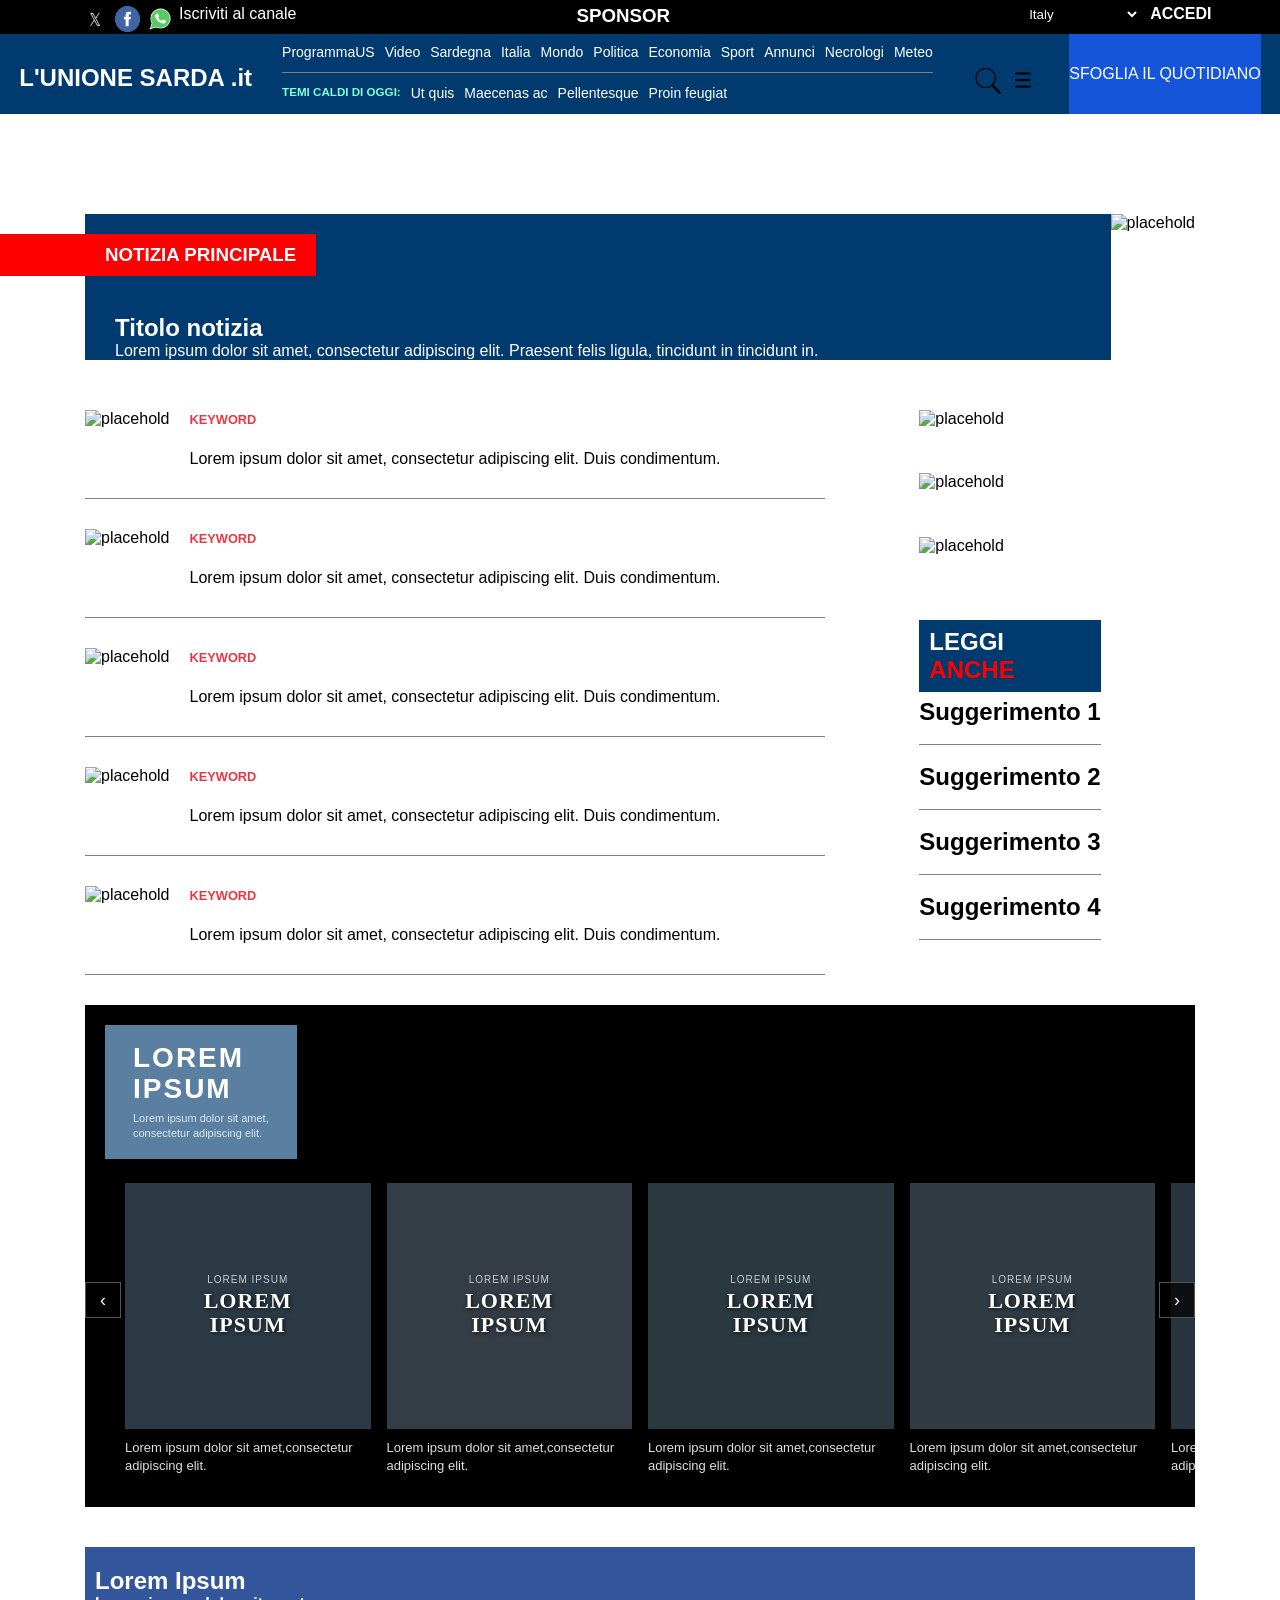
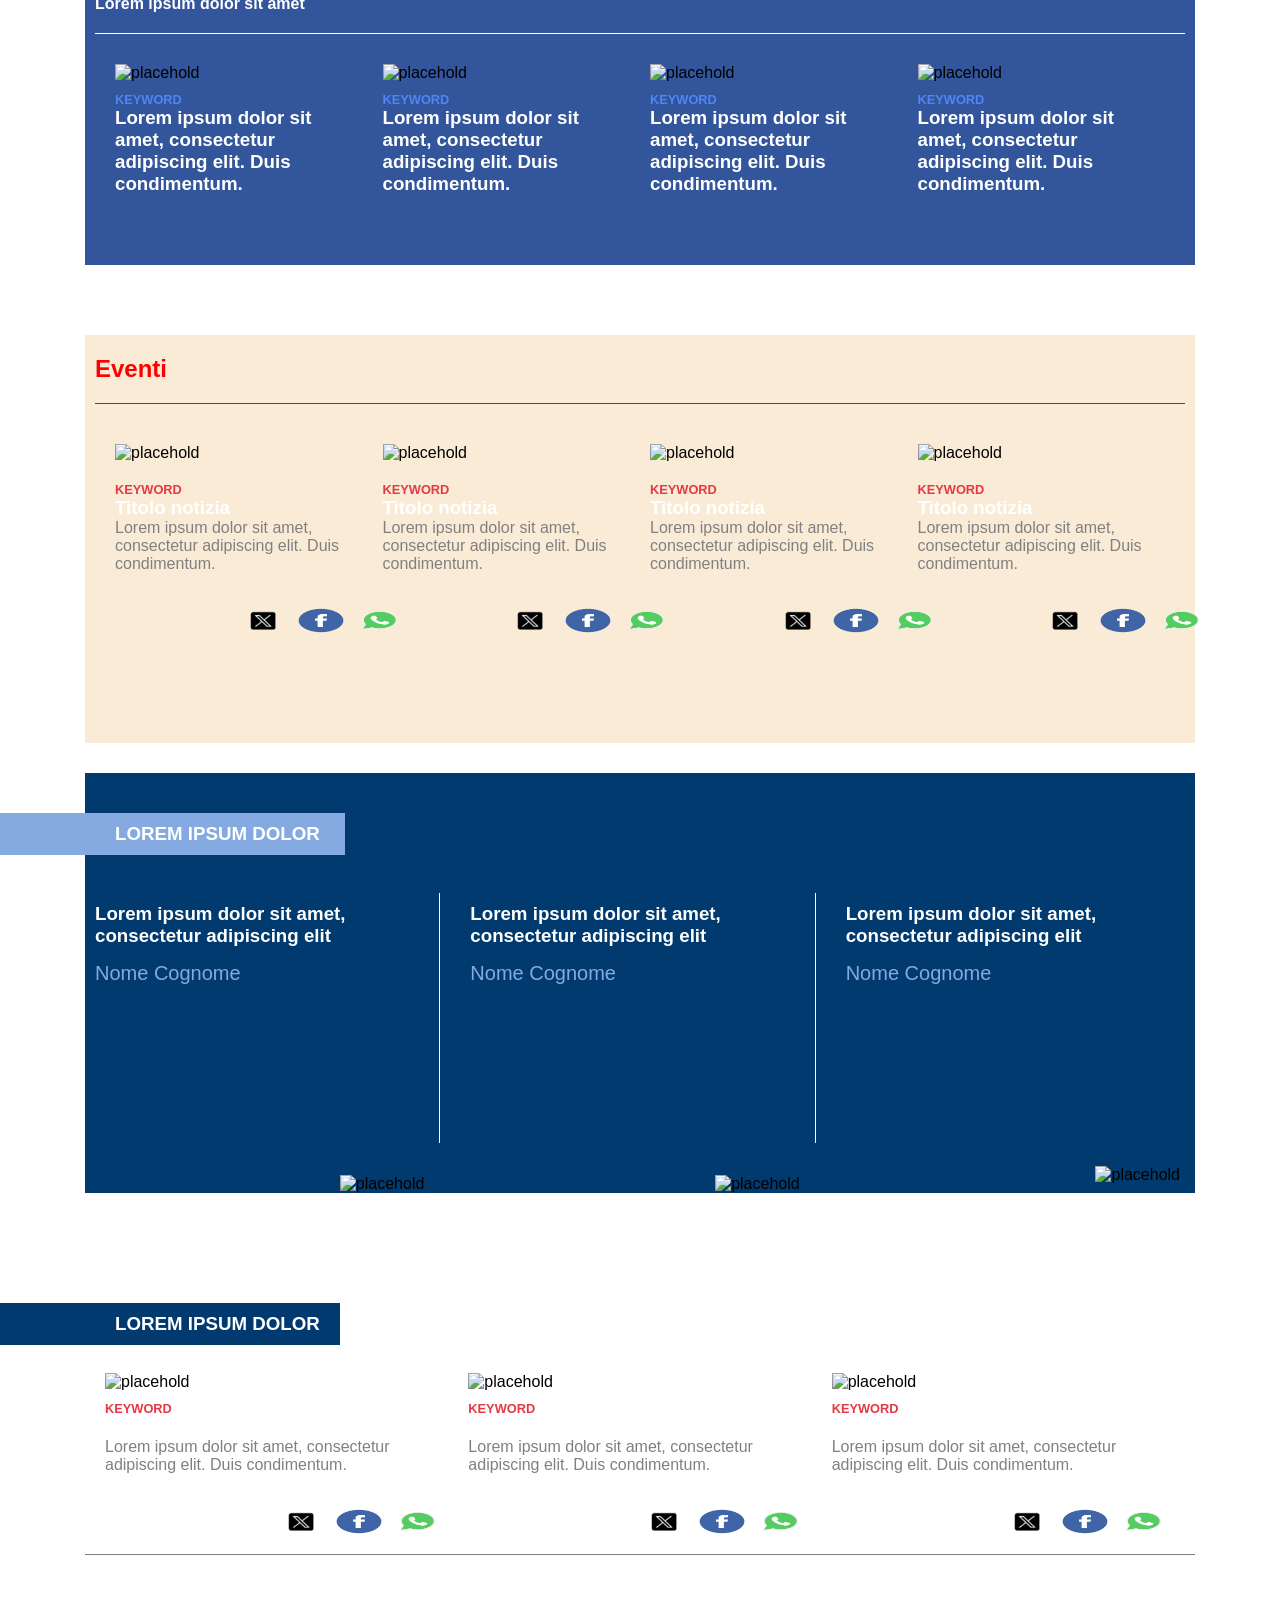
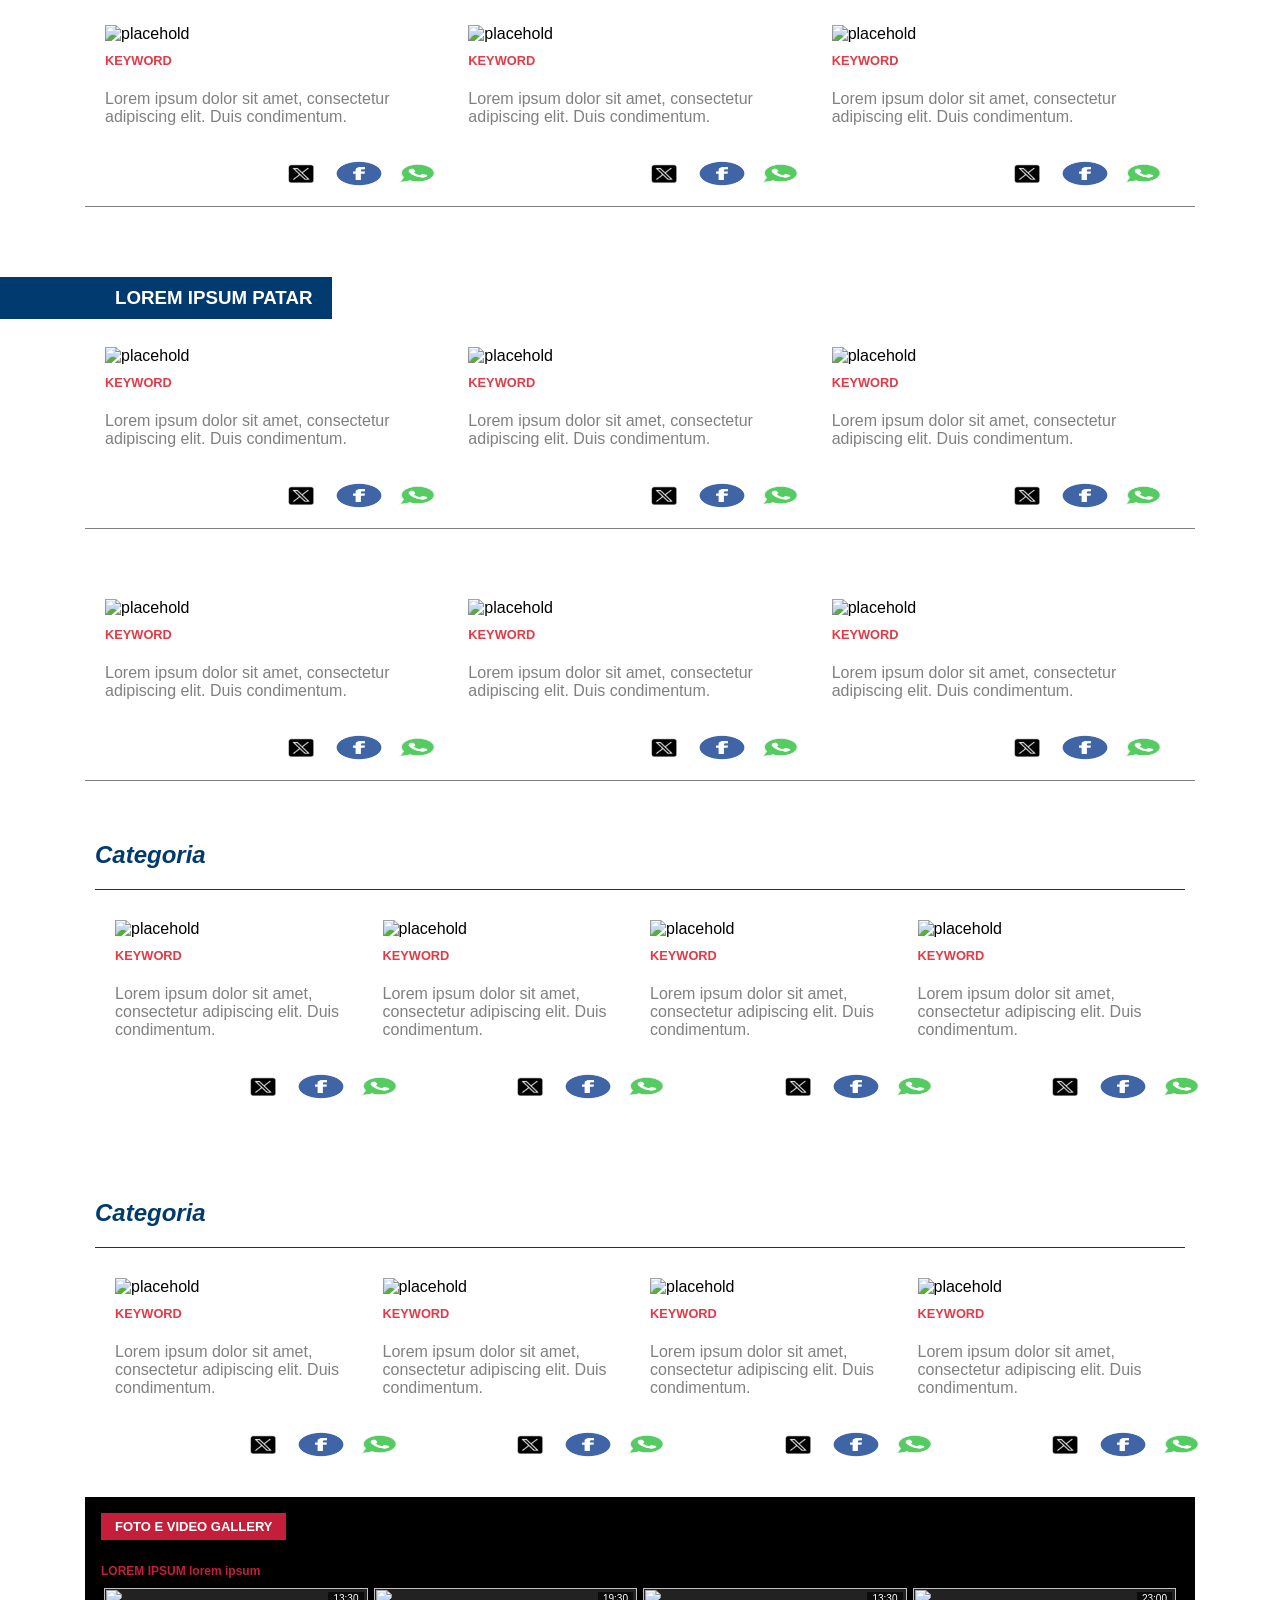
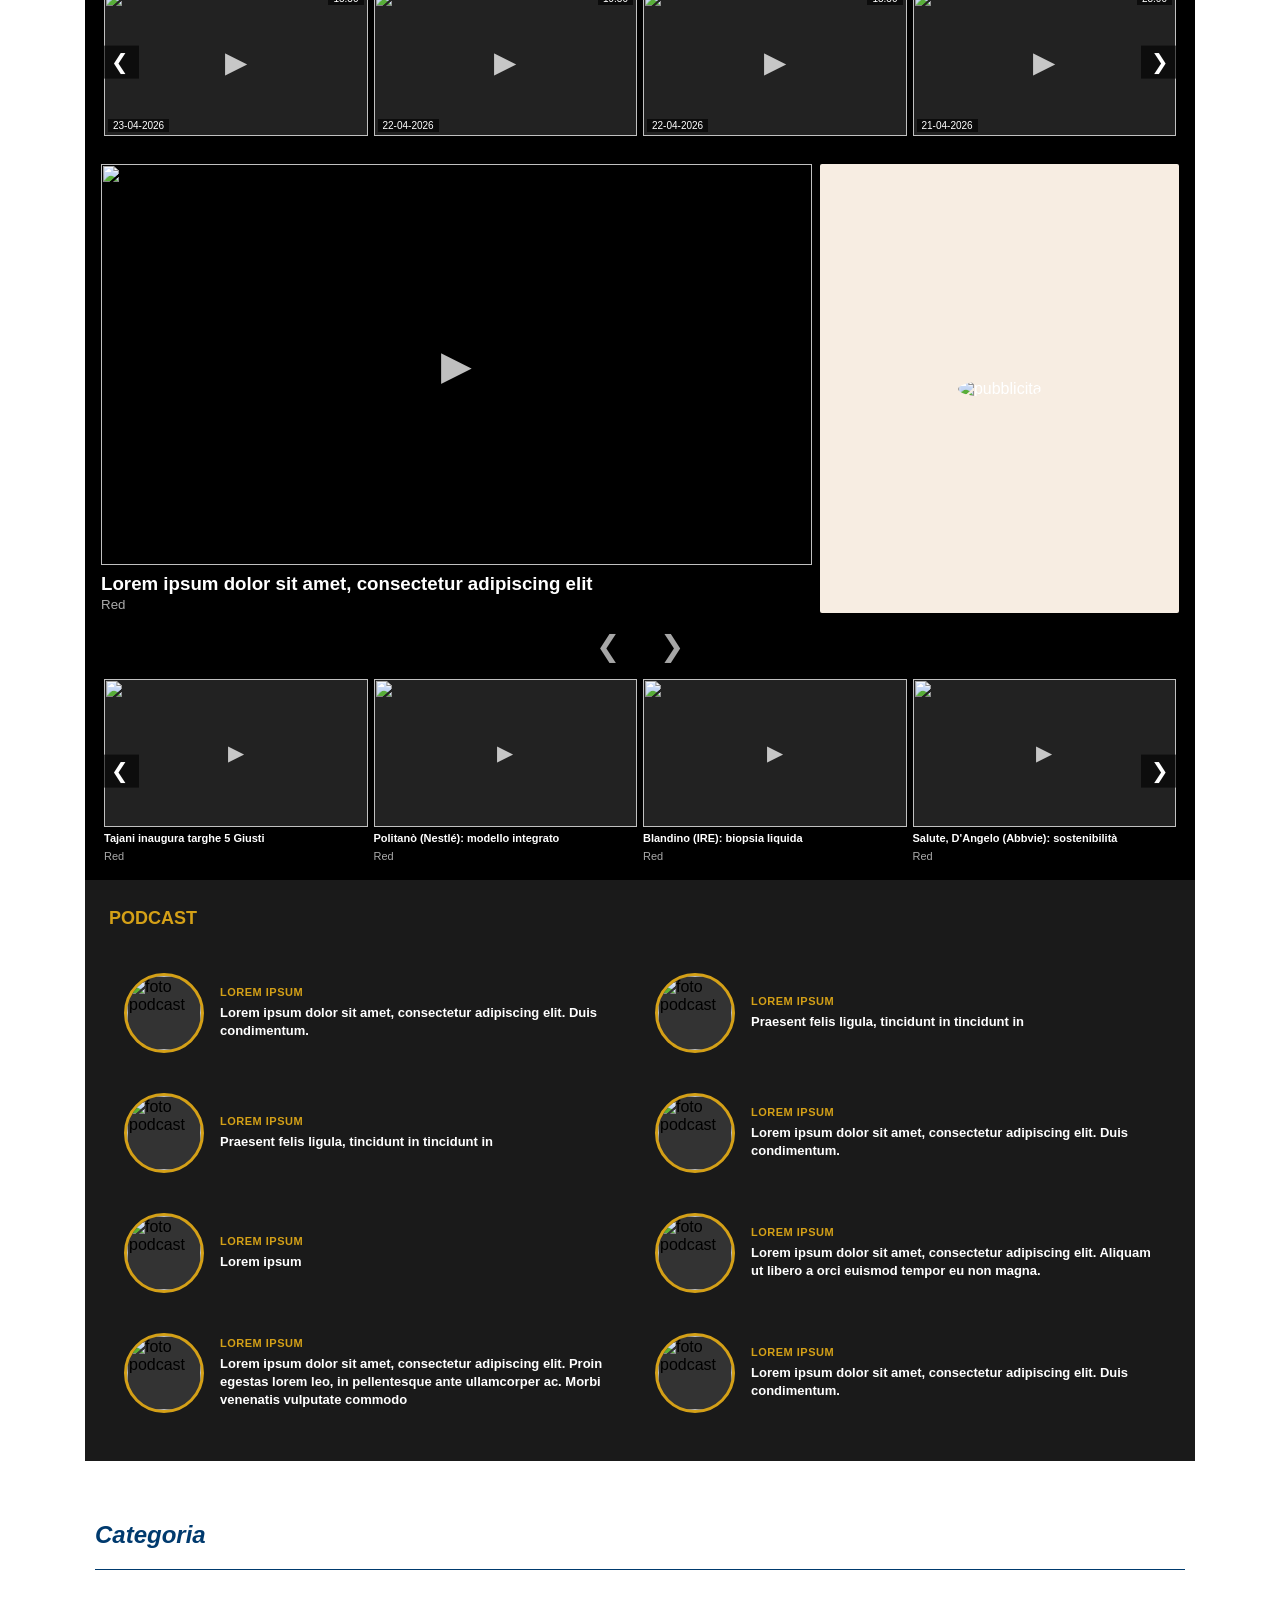
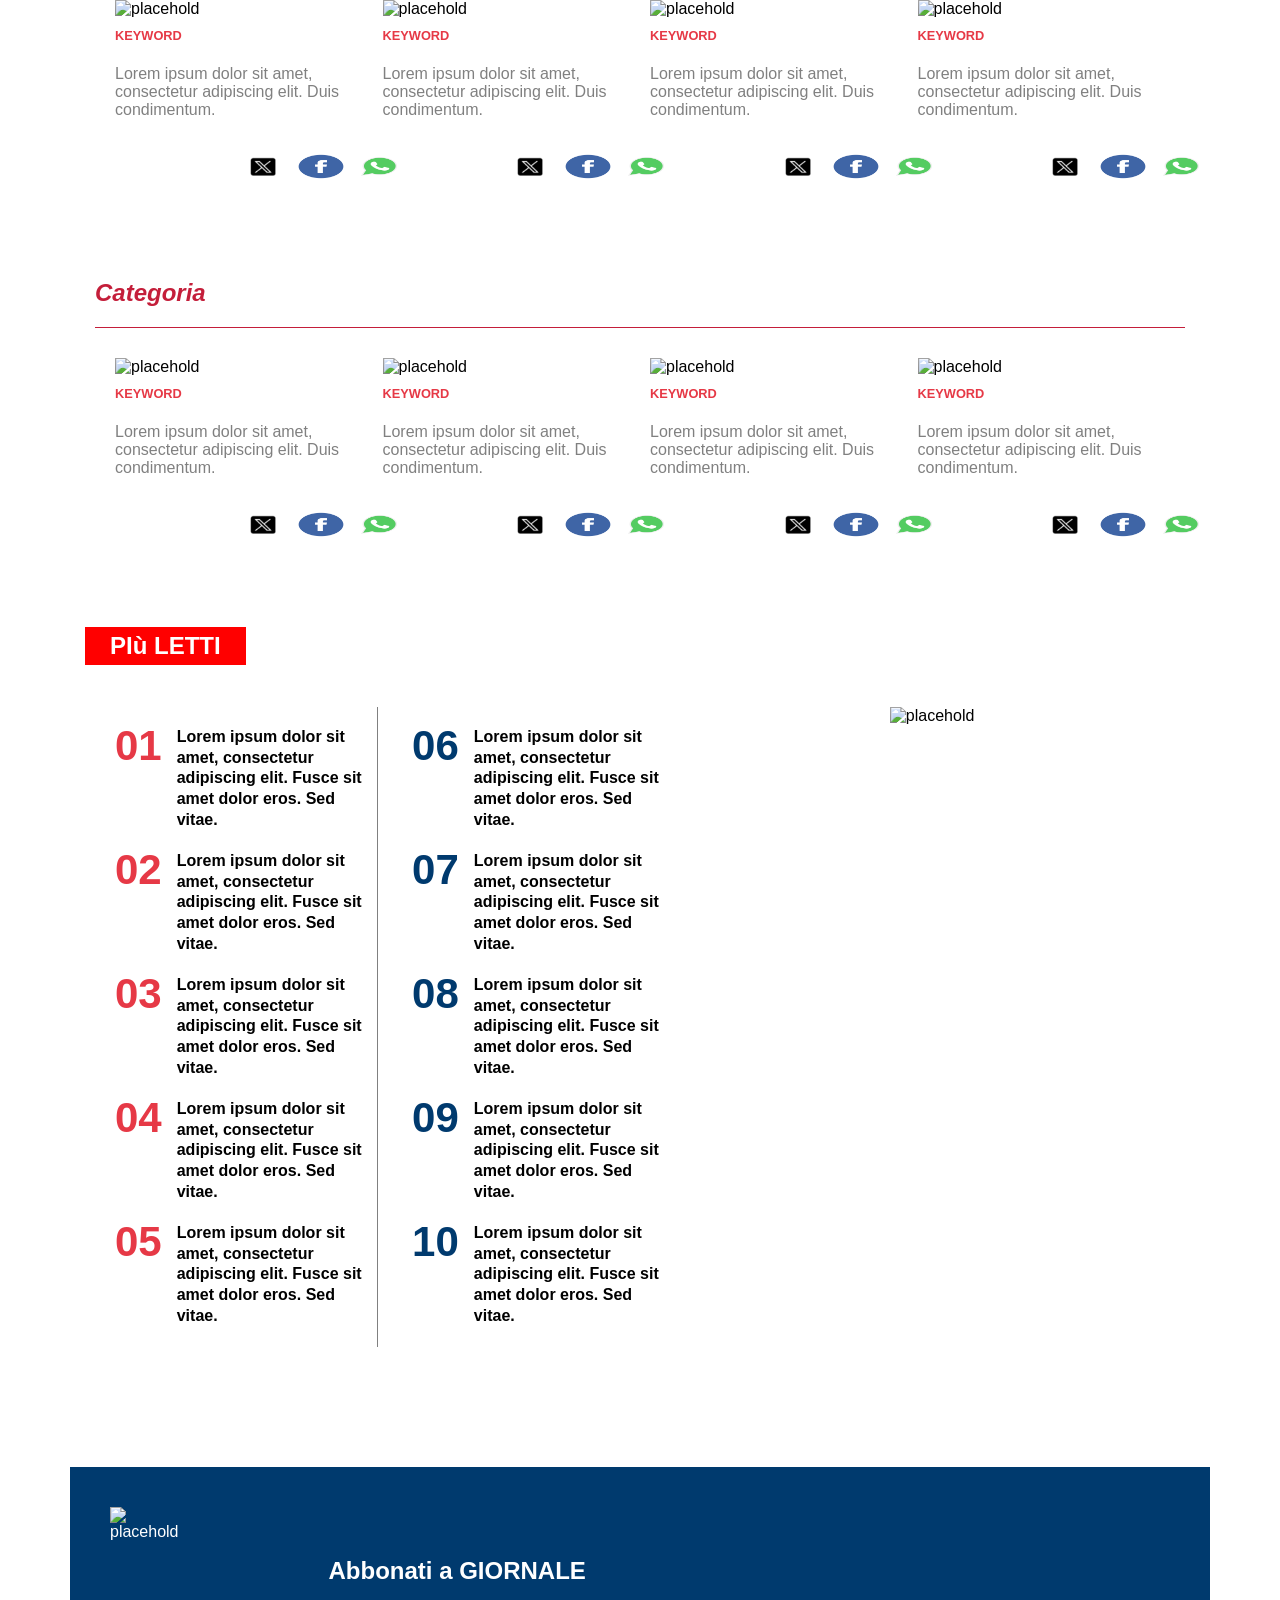
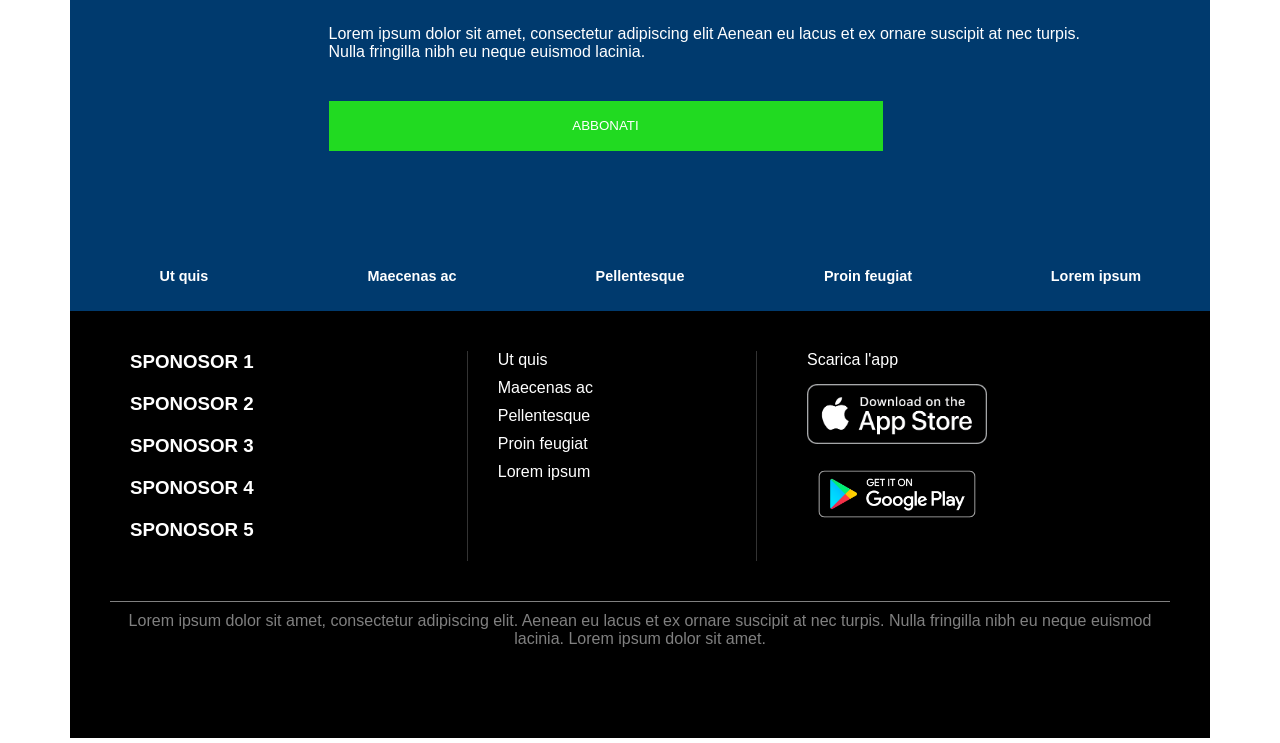
==== index.html @ b1d5ea5c "Rename unionesarda.html to index.html" ====
<!DOCTYPE html>
<head>
    <meta charset="UTF-8">
    <title>L'Unione Sarda.it</title>
    <link rel="stylesheet" href="unionesarda.css">
<body>
    <header>
        <div class="top-bar">
            <ul>
                <li  id="tsx">
                    <img src="img/x.png" alt="X" title="X" class="immagini"></img>
                    <img src="img/fb.png" alt="Facebook" title="Facebook" class="immagini"></img>
                    <img src="img/Whatsapp.png" alt="Whatsapp" title="Whatsapp"class="immagini"></img>
                    <p id="iscriviti">Iscriviti al canale</p>
                </li>
                <li id="tm"><a href=""><h3>SPONSOR</h3></a></li>
                <li id="tdx">
                    <div class="select-wrapper">
                        <label for="defaultSelect"></label>
                        <select id="defaultSelect">
                            <option value="Italy">Italy</option>
                            <option value="UnitedKingdom">United Kingdom</option>
                            <option value="Germany">Germany</option>
                            <option value="Russia">Russia</option>
                            <option value="France">France</option>
                        </select>
                    </div>
                    <a href=""><h4>ACCEDI</h4></a>
                </li>
            </ul>
        </div>
        <div class="mainbar">
            <div class="titlesection">
                <a href=""><img src="img/menu.png" alt="menu" id="options"></img></a>
                <h2 id="titolo">L'UNIONE SARDA .it</h2>
                <a href=""><img src="img/lente.png" alt="lente" id="lente"></img></a>
            </div>
            <hr id="barra">
            <nav class="menu">
                <div class="navrow">
                    <ul>
                        <li><a href="">ProgrammaUS</a></li>
                        <li><a href="">Video</a></li>
                        <li><a href="">Sardegna</a></li>
                        <li><a href="">Italia</a></li>
                        <li><a href="">Mondo</a></li>
                        <li><a href="">Politica</a></li>
                        <li><a href="">Economia</a></li>
                        <li><a href="">Sport</a></li>
                        <li><a href="">Annunci</a></li>
                        <li><a href="">Necrologi</a></li>
                        <li><a href="">Meteo</a></li>
                    </ul>
                </div>
                <div class="separatore1"><hr></div>
                <div class="navrow">
                    <ul>
                        <li><h5 id="temi">TEMI CALDI DI OGGI:</h5></li>
                        <li><a href="">Ut quis</a></li>
                        <li><a href="">Maecenas ac</a></li>
                        <li><a href="">Pellentesque</a></li>
                        <li><a href="">Proin feugiat</a></li>
                    </ul>
                </div>
            </nav>
            <div class="ricerca">
                <a href=""><img src="img/lente.png" alt="lente" id="lente"></img></a>
                <a href=""><img src="img/menu.png" alt="menu" id="options"></img></a>
            </div>
            <div class="sfoglia">
                <a  href="" title="SFOGLIA IL QUOTIDIANO">SFOGLIA IL QUOTIDIANO</a>
            </div>
        </div>
    </header>

    <main class="container">
        <section class="main-news">   
            <div class="corpo">
                <span class="flag"><h3>NOTIZIA PRINCIPALE</h3></span>
                <a href=""><h2>Titolo notizia</h2></a>
                <p>Lorem ipsum dolor sit amet, consectetur adipiscing elit. Praesent felis ligula, tincidunt in tincidunt in.</p>
            </div>
            <div class="fotoprinc">
                <img src="https://placehold.co/500x400" alt="placehold">
            </div>
        </section>

        <div class="princ">

            <section class="notizie">

                <article class="notizia">
                    <img src="https://placehold.co/300x200" alt="placehold" title="immagine">
                    <div>
                        <span class="category">KEYWORD</span>
                        <a href=""><h3>Titolo notizia</h3></a>
                        <p>Lorem ipsum dolor sit amet, consectetur adipiscing elit. Duis condimentum.</p>
                    </div>
                </article>
                <hr>
                <article class="notizia">
                    <img src="https://placehold.co/300x200" alt="placehold" title="immagine">
                    <div>
                        <span class="category">KEYWORD</span>
                        <a href=""><h3>Titolo notizia</h3></a>
                        <p>Lorem ipsum dolor sit amet, consectetur adipiscing elit. Duis condimentum.</p>
                    </div>  
                </article>
                <hr>
                <article class="notizia">
                    <img src="https://placehold.co/300x200" alt="placehold" title="immagine">
                    <div>
                        <span class="category">KEYWORD</span>
                        <a href=""><h3>Titolo notizia</h3></a>
                        <p>Lorem ipsum dolor sit amet, consectetur adipiscing elit. Duis condimentum.</p>
                    </div>
                </article>
                <hr>
                <article class="notizia">
                    <img src="https://placehold.co/300x200" alt="placehold" title="immagine">
                    <div>
                        <span class="category">KEYWORD</span>
                        <a href=""><h3>Titolo notizia</h3></a>
                        <p>Lorem ipsum dolor sit amet, consectetur adipiscing elit. Duis condimentum.</p>
                    </div>
                </article>
                <hr>
                   <article class="notizia">
                    <img src="https://placehold.co/300x200" alt="placehold" title="immagine">
                    <div>
                        <span class="category">KEYWORD</span>
                        <a href=""><h3>Titolo notizia</h3></a>
                        <p>Lorem ipsum dolor sit amet, consectetur adipiscing elit. Duis condimentum.</p>
                    </div>
                </article>
                <hr>
            </section>
            <aside class="adv">
                <article>
                    <img src="https://placehold.co/200x300" alt="placehold" title="pubblicità 1">
                </article>
                <article>
                    <img src="https://placehold.co/200x200" alt="placehold" title="pubblicità 2">
                </article>
                
                <article>
                    <img src="https://placehold.co/200x400" alt="placehold" title="pubblicità 3">
                </article>
                
                <div class="suggeriti">
                    <span  id="leggianche"><h2><span style="color: white;">LEGGI</span><span style="color: red;"> ANCHE</span></h2></span>
                    <article>
                        <a href=""><h2>Suggerimento 1</h2></a>
                        <hr>
                    </article>
                        <article>
                        <a href=""><h2>Suggerimento 2</h2></a>
                        <hr>
                    </article>
                        <article>
                        <a href=""><h2>Suggerimento 3</h2></a>
                        <hr>
                    </article>
                        <article>
                        <a href=""><h2>Suggerimento 4</h2></a>
                        <hr>
                    </article>
                </div>
            </aside>
        </div>

        <section class="nc-section">
            <div class="nc-banner">
                <p class="nc-banner-title">Lorem<br>Ipsum</p>
                <p class="nc-banner-sub">Lorem ipsum dolor sit amet,<br> consectetur adipiscing elit.</p>
            </div>

            <div class="nc-slider-wrap">
                <div class="nc-arrow nc-arrow-left" onclick="ncSlide(-1)">&#8249;</div>
                <div class="nc-slider" id="nc-slider">

                <div class="nc-card">
                    <div class="nc-thumb" style="background:#2c3a45;">
                    <div class="nc-thumb-text">
                        <span class="nc-thumb-author">lorem ipsum</span>
                        <span class="nc-thumb-title">Lorem<br>Ipsum</span>
                    </div>
                    </div>
                    <p class="nc-card-label">Lorem ipsum dolor sit amet,consectetur adipiscing elit.</p>
                </div>

                <div class="nc-card">
                    <div class="nc-thumb" style="background:#343d46;">
                    <div class="nc-thumb-text">
                        <span class="nc-thumb-author">lorem ipsum</span>
                        <span class="nc-thumb-title">Lorem<br>Ipsum</span>
                    </div>
                    </div>
                    <p class="nc-card-label">Lorem ipsum dolor sit amet,consectetur adipiscing elit.</p>
                </div>

                <div class="nc-card">
                    <div class="nc-thumb" style="background:#2a3840;">
                    <div class="nc-thumb-text">
                        <span class="nc-thumb-author">lorem ipsum</span>
                        <span class="nc-thumb-title">Lorem<br>Ipsum</span>
                    </div>
                    </div>
                    <p class="nc-card-label">Lorem ipsum dolor sit amet,consectetur adipiscing elit.</p>
                </div>

                <div class="nc-card">
                    <div class="nc-thumb" style="background:#303b44;">
                    <div class="nc-thumb-text">
                        <span class="nc-thumb-author">lorem ipsum</span>
                        <span class="nc-thumb-title">Lorem<br>Ipsum</span>
                    </div>
                    </div>
                    <p class="nc-card-label">Lorem ipsum dolor sit amet,consectetur adipiscing elit.</p>
                </div>

                <div class="nc-card">
                    <div class="nc-thumb" style="background:#283540;">
                    <div class="nc-thumb-text">
                        <span class="nc-thumb-author">lorem ipsum</span>
                        <span class="nc-thumb-title">Lorem<br>Ipsum</span>
                    </div>
                    </div>
                    <p class="nc-card-label">Lorem ipsum dolor sit amet,consectetur adipiscing elit.</p>
                </div>

                </div>
                <div class="nc-arrow nc-arrow-right" onclick="ncSlide(1)">&#8250;</div>
            </div>
        </section>

        <section class="a4programma">
            <h1>Lorem Ipsum</h1>
            <h4>Lorem ipsum dolor sit amet</h4>
            <hr>
            <div class="containera4">

                <article class="notizia3">
                    <img src="https://placehold.co/250x150" alt="placehold" title="immagine">
                    <span class="category3">KEYWORD</span>
                    <a href=""><h3>Lorem ipsum dolor sit amet, consectetur adipiscing elit. Duis condimentum.</h3></a>
                </article>

                <article class="notizia3">
                    <img src="https://placehold.co/250x150" alt="placehold" title="immagine">
                    <span class="category3">KEYWORD</span>
                    <a href=""><h3>Lorem ipsum dolor sit amet, consectetur adipiscing elit. Duis condimentum.</h3></a>
                </article>

                <article class="notizia3">
                    <img src="https://placehold.co/250x150" alt="placehold" title="immagine">
                    <span class="category3">KEYWORD</span>
                    <a href=""><h3>Lorem ipsum dolor sit amet, consectetur adipiscing elit. Duis condimentum.</h3></a>
                </article>

                <article class="notizia3">
                    <img src="https://placehold.co/250x150" alt="placehold" title="immagine">
                    <span class="category3">KEYWORD</span>
                    <a href=""><h3>Lorem ipsum dolor sit amet, consectetur adipiscing elit. Duis condimentum.</h3></a>
                </article>
            </div>

        </section>

        <section class="eventi">
            <h2>Eventi</h2>
            <hr>
            <div class="containereventi">
                <article class="evento">
                        <img src="https://placehold.co/250x150" alt="placehold" title="immagine">
                        <span class="category">KEYWORD</span>
                        <a href=""><h3>Titolo notizia</h3></a>
                        <p>Lorem ipsum dolor sit amet, consectetur adipiscing elit. Duis condimentum.</p>
                        <div class="immagini3">
                            <img src="img/x.png" alt="X" title="X"></img>
                            <img src="img/fb.png" alt="Facebook" title="Facebook"></img>
                            <img src="img/Whatsapp.png" alt="Whatsapp" title="Whatsapp"></img>
                        </div>         
                </article>
                <article class="evento">
                    <img src="https://placehold.co/250x150" alt="placehold" title="immagine">
                    <span class="category">KEYWORD</span>
                    <a href=""><h3>Titolo notizia</h3></a>
                    <p>Lorem ipsum dolor sit amet, consectetur adipiscing elit. Duis condimentum.</p>
                    <div class="immagini3">
                            <img src="img/x.png" alt="X" title="X"></img>
                            <img src="img/fb.png" alt="Facebook" title="Facebook"></img>
                            <img src="img/Whatsapp.png" alt="Whatsapp" title="Whatsapp"></img>
                    </div>  
                </article>
                <article class="evento">
                    <img src="https://placehold.co/250x150" alt="placehold" title="immagine">
                    <span class="category">KEYWORD</span>
                    <a href=""><h3>Titolo notizia</h3></a>
                    <p>Lorem ipsum dolor sit amet, consectetur adipiscing elit. Duis condimentum.</p>
                    <div class="immagini3">
                            <img src="img/x.png" alt="X" title="X"></img>
                            <img src="img/fb.png" alt="Facebook" title="Facebook"></img>
                            <img src="img/Whatsapp.png" alt="Whatsapp" title="Whatsapp"></img>
                    </div>  
                </article>
                <article class="evento">
                    <img src="https://placehold.co/250x150" alt="placehold" title="immagine">
                    <span class="category">KEYWORD</span>
                    <a href=""><h3>Titolo notizia</h3></a>
                    <p>Lorem ipsum dolor sit amet, consectetur adipiscing elit. Duis condimentum.</p>
                    <div class="immagini3">
                            <img src="img/x.png" alt="X" title="X"></img>
                            <img src="img/fb.png" alt="Facebook" title="Facebook"></img>
                            <img src="img/Whatsapp.png" alt="Whatsapp" title="Whatsapp"></img>
                    </div>  
                </article> 
            </div>
        </section>

        <section class="minuti">
                <span><a href=""><h3>LOREM IPSUM DOLOR</h3></a></span>
                <div class="scrittori">
                    <article class="scrittore">
                        <a href=""><h3>Lorem ipsum dolor sit amet, consectetur adipiscing elit</h3></a>
                        <a href="" class="nome" title="Nome Cognome"><p>Nome Cognome</p></a>
                        <img src="https://placehold.co/100x120" alt="placehold" title="foto scrittore" class="foto">
                    </article>
                    <article class="scrittore">
                        <a href=""><h3>Lorem ipsum dolor sit amet, consectetur adipiscing elit</h3></a>
                        <a href="" class="nome" title="Nome Cognome"><p>Nome Cognome</p></a>
                        <img src="https://placehold.co/100x120" alt="placehold" title="foto scrittore" class="foto">
                    </article>
                    <article class="scrittore">
                        <a href=""><h3>Lorem ipsum dolor sit amet, consectetur adipiscing elit</h3></a>
                        <a href="" class="nome" title="Nome Cognome"><p>Nome Cognome</p></a>
                        <img src="https://placehold.co/100x120" alt="placehold" title="foto scrittore" id="foto3">
                    </article>
                </div>
        </section>

        <section class="a3">
            <span id="titolino"><a href=""><h3>LOREM IPSUM DOLOR</h3></a></span>

            <div class="notizie2">
                
                <article class="notizia2">
                    <img src="https://placehold.co/200x120" alt="placehold" title="immagine">
                    <span class="category">KEYWORD</span>
                    <a href=""><h3>Titolo notizia</h3></a>
                    <p>Lorem ipsum dolor sit amet, consectetur adipiscing elit. Duis condimentum.</p>
                    <div class="immagini4">
                        <img src="img/x.png" alt="X" title="X"></img>
                        <img src="img/fb.png" alt="Facebook" title="Facebook"></img>
                        <img src="img/Whatsapp.png" alt="Whatsapp" title="Whatsapp"></img>
                    </div>  
                </article>
                <article class="notizia2">
                    <img src="https://placehold.co/200x120" alt="placehold" title="immagine">
                    <span class="category">KEYWORD</span>
                    <a href=""><h3>Titolo notizia</h3></a>
                    <p>Lorem ipsum dolor sit amet, consectetur adipiscing elit. Duis condimentum.</p>
                    <div class="immagini4">
                        <img src="img/x.png" alt="X" title="X"></img>
                        <img src="img/fb.png" alt="Facebook" title="Facebook"></img>
                        <img src="img/Whatsapp.png" alt="Whatsapp" title="Whatsapp"></img>
                    </div>  
                </article>
                <article class="notizia2">
                    <img src="https://placehold.co/200x120" alt="placehold" title="immagine">
                    <span class="category">KEYWORD</span>
                    <a href=""><h3>Titolo notizia</h3></a>
                    <p>Lorem ipsum dolor sit amet, consectetur adipiscing elit. Duis condimentum.</p>
                    <div class="immagini4">
                        <img src="img/x.png" alt="X" title="X"></img>
                        <img src="img/fb.png" alt="Facebook" title="Facebook"></img>
                        <img src="img/Whatsapp.png" alt="Whatsapp" title="Whatsapp"></img>
                    </div>  
                </article>          
            </div>
            <hr>

            <div class="notizie2">
                
                <article class="notizia2">
                    <img src="https://placehold.co/200x120" alt="placehold" title="immagine">
                    <span class="category">KEYWORD</span>
                    <a href=""><h3>Titolo notizia</h3></a>
                    <p>Lorem ipsum dolor sit amet, consectetur adipiscing elit. Duis condimentum.</p>
                    <div class="immagini4">
                        <img src="img/x.png" alt="X" title="X"></img>
                        <img src="img/fb.png" alt="Facebook" title="Facebook"></img>
                        <img src="img/Whatsapp.png" alt="Whatsapp" title="Whatsapp"></img>
                    </div>  
                </article>
                <article class="notizia2">
                    <img src="https://placehold.co/200x120" alt="placehold" title="immagine">
                    <span class="category">KEYWORD</span>
                    <a href=""><h3>Titolo notizia</h3></a>
                    <p>Lorem ipsum dolor sit amet, consectetur adipiscing elit. Duis condimentum.</p>
                    <div class="immagini4">
                        <img src="img/x.png" alt="X" title="X"></img>
                        <img src="img/fb.png" alt="Facebook" title="Facebook"></img>
                        <img src="img/Whatsapp.png" alt="Whatsapp" title="Whatsapp"></img>
                    </div>  
                </article>
                <article class="notizia2">
                    <img src="https://placehold.co/200x120" alt="placehold" title="immagine">
                    <span class="category">KEYWORD</span>
                    <a href=""><h3>Titolo notizia</h3></a>
                    <p>Lorem ipsum dolor sit amet, consectetur adipiscing elit. Duis condimentum.</p>
                    <div class="immagini4">
                        <img src="img/x.png" alt="X" title="X"></img>
                        <img src="img/fb.png" alt="Facebook" title="Facebook"></img>
                        <img src="img/Whatsapp.png" alt="Whatsapp" title="Whatsapp"></img>
                    </div>  
                </article>          
            </div>
            <hr>

        </section>

        <section class="a3">
            <span id="titolino"><a href=""><h3>LOREM IPSUM PATAR</h3></a></span>

            <div class="notizie2">
                
                <article class="notizia2">
                    <img src="https://placehold.co/200x120" alt="placehold" title="immagine">
                    <span class="category">KEYWORD</span>
                    <a href=""><h3>Titolo notizia</h3></a>
                    <p>Lorem ipsum dolor sit amet, consectetur adipiscing elit. Duis condimentum.</p>
                    <div class="immagini4">
                        <img src="img/x.png" alt="X" title="X"></img>
                        <img src="img/fb.png" alt="Facebook" title="Facebook"></img>
                        <img src="img/Whatsapp.png" alt="Whatsapp" title="Whatsapp"></img>
                    </div>  
                </article>
                <article class="notizia2">
                    <img src="https://placehold.co/200x120" alt="placehold" title="immagine">
                    <span class="category">KEYWORD</span>
                    <a href=""><h3>Titolo notizia</h3></a>
                    <p>Lorem ipsum dolor sit amet, consectetur adipiscing elit. Duis condimentum.</p>
                    <div class="immagini4">
                        <img src="img/x.png" alt="X" title="X"></img>
                        <img src="img/fb.png" alt="Facebook" title="Facebook"></img>
                        <img src="img/Whatsapp.png" alt="Whatsapp" title="Whatsapp"></img>
                    </div>  
                </article>
                <article class="notizia2">
                    <img src="https://placehold.co/200x120" alt="placehold" title="immagine">
                    <span class="category">KEYWORD</span>
                    <a href=""><h3>Titolo notizia</h3></a>
                    <p>Lorem ipsum dolor sit amet, consectetur adipiscing elit. Duis condimentum.</p>
                    <div class="immagini4">
                        <img src="img/x.png" alt="X" title="X"></img>
                        <img src="img/fb.png" alt="Facebook" title="Facebook"></img>
                        <img src="img/Whatsapp.png" alt="Whatsapp" title="Whatsapp"></img>
                    </div>  
                </article>

            </div>
            <hr>

            <div class="notizie2">
                
                <article class="notizia2">
                    <img src="https://placehold.co/200x120" alt="placehold" title="immagine">
                    <span class="category">KEYWORD</span>
                    <a href=""><h3>Titolo notizia</h3></a>
                    <p>Lorem ipsum dolor sit amet, consectetur adipiscing elit. Duis condimentum.</p>
                    <div class="immagini4">
                        <img src="img/x.png" alt="X" title="X"></img>
                        <img src="img/fb.png" alt="Facebook" title="Facebook"></img>
                        <img src="img/Whatsapp.png" alt="Whatsapp" title="Whatsapp"></img>
                    </div>  
                </article>
                <article class="notizia2">
                    <img src="https://placehold.co/200x120" alt="placehold" title="immagine">
                    <span class="category">KEYWORD</span>
                    <a href=""><h3>Titolo notizia</h3></a>
                    <p>Lorem ipsum dolor sit amet, consectetur adipiscing elit. Duis condimentum.</p>
                    <div class="immagini4">
                        <img src="img/x.png" alt="X" title="X"></img>
                        <img src="img/fb.png" alt="Facebook" title="Facebook"></img>
                        <img src="img/Whatsapp.png" alt="Whatsapp" title="Whatsapp"></img>
                    </div>  
                </article>
                <article class="notizia2">
                    <img src="https://placehold.co/200x120" alt="placehold" title="immagine">
                    <span class="category">KEYWORD</span>
                    <a href=""><h3>Titolo notizia</h3></a>
                    <p>Lorem ipsum dolor sit amet, consectetur adipiscing elit. Duis condimentum.</p>
                    <div class="immagini4">
                        <img src="img/x.png" alt="X" title="X"></img>
                        <img src="img/fb.png" alt="Facebook" title="Facebook"></img>
                        <img src="img/Whatsapp.png" alt="Whatsapp" title="Whatsapp"></img>
                    </div>  
                </article>          
            </div>
            <hr>

        </section>

        <section class="a4">
            <a href=""><h1>Categoria</h1></a>
            <hr>
            <div class="containera4">

                <article class="notizia3">
                    <img src="https://placehold.co/250x150" alt="placehold" title="immagine">
                    <span class="category">KEYWORD</span>
                    <a href=""><h3>Titolo notizia</h3></a>
                    <p>Lorem ipsum dolor sit amet, consectetur adipiscing elit. Duis condimentum.</p>
                    <div class="immagini3">
                        <img src="img/x.png" alt="X" title="X"></img>
                        <img src="img/fb.png" alt="Facebook" title="Facebook"></img>
                        <img src="img/Whatsapp.png" alt="Whatsapp" title="Whatsapp"></img>
                    </div>  
                </article>

                <article class="notizia3">
                    <img src="https://placehold.co/250x150" alt="placehold" title="immagine">
                    <span class="category">KEYWORD</span>
                    <a href=""><h3>Titolo notizia</h3></a>
                    <p>Lorem ipsum dolor sit amet, consectetur adipiscing elit. Duis condimentum.</p>
                    <div class="immagini3">
                        <img src="img/x.png" alt="X" title="X"></img>
                        <img src="img/fb.png" alt="Facebook" title="Facebook"></img>
                        <img src="img/Whatsapp.png" alt="Whatsapp" title="Whatsapp"></img>
                    </div>  
                </article>

                <article class="notizia3">
                    <img src="https://placehold.co/250x150" alt="placehold" title="immagine">
                    <span class="category">KEYWORD</span>
                    <a href=""><h3>Titolo notizia</h3></a>
                    <p>Lorem ipsum dolor sit amet, consectetur adipiscing elit. Duis condimentum.</p>
                    <div class="immagini3">
                        <img src="img/x.png" alt="X" title="X"></img>
                        <img src="img/fb.png" alt="Facebook" title="Facebook"></img>
                        <img src="img/Whatsapp.png" alt="Whatsapp" title="Whatsapp"></img>
                    </div>
                </article>

                <article class="notizia3">
                    <img src="https://placehold.co/250x150" alt="placehold" title="immagine">
                    <span class="category">KEYWORD</span>
                    <a href=""><h3>Titolo notizia</h3></a>
                    <p>Lorem ipsum dolor sit amet, consectetur adipiscing elit. Duis condimentum.</p>
                    <div class="immagini3">
                        <img src="img/x.png" alt="X" title="X"></img>
                        <img src="img/fb.png" alt="Facebook" title="Facebook"></img>
                        <img src="img/Whatsapp.png" alt="Whatsapp" title="Whatsapp"></img>
                    </div>
                </article>
            </div>

        </section>

        <section class="a4">
            <a href=""><h1>Categoria</h1></a>
            <hr>
            <div class="containera4">

                <article class="notizia3">
                    <img src="https://placehold.co/250x150" alt="placehold" title="immagine">
                    <span class="category">KEYWORD</span>
                    <a href=""><h3>Titolo notizia</h3></a>
                    <p>Lorem ipsum dolor sit amet, consectetur adipiscing elit. Duis condimentum.</p>
                    <div class="immagini3">
                        <img src="img/x.png" alt="X" title="X"></img>
                        <img src="img/fb.png" alt="Facebook" title="Facebook"></img>
                        <img src="img/Whatsapp.png" alt="Whatsapp" title="Whatsapp"></img>
                    </div>  
                </article>

                <article class="notizia3">
                    <img src="https://placehold.co/250x150" alt="placehold" title="immagine">
                    <span class="category">KEYWORD</span>
                    <a href=""><h3>Titolo notizia</h3></a>
                    <p>Lorem ipsum dolor sit amet, consectetur adipiscing elit. Duis condimentum.</p>
                    <div class="immagini3">
                        <img src="img/x.png" alt="X" title="X"></img>
                        <img src="img/fb.png" alt="Facebook" title="Facebook"></img>
                        <img src="img/Whatsapp.png" alt="Whatsapp" title="Whatsapp"></img>
                    </div>  
                </article>

                <article class="notizia3">
                    <img src="https://placehold.co/250x150" alt="placehold" title="immagine">
                    <span class="category">KEYWORD</span>
                    <a href=""><h3>Titolo notizia</h3></a>
                    <p>Lorem ipsum dolor sit amet, consectetur adipiscing elit. Duis condimentum.</p>
                    <div class="immagini3">
                        <img src="img/x.png" alt="X" title="X"></img>
                        <img src="img/fb.png" alt="Facebook" title="Facebook"></img>
                        <img src="img/Whatsapp.png" alt="Whatsapp" title="Whatsapp"></img>
                    </div>
                </article>

                <article class="notizia3">
                    <img src="https://placehold.co/250x150" alt="placehold" title="immagine">
                    <span class="category">KEYWORD</span>
                    <a href=""><h3>Titolo notizia</h3></a>
                    <p>Lorem ipsum dolor sit amet, consectetur adipiscing elit. Duis condimentum.</p>
                    <div class="immagini3">
                        <img src="img/x.png" alt="X" title="X"></img>
                        <img src="img/fb.png" alt="Facebook" title="Facebook"></img>
                        <img src="img/Whatsapp.png" alt="Whatsapp" title="Whatsapp"></img>
                    </div>
                </article>
            </div>

        </section>


        <section class="glr">
        <div class="title-tag">FOTO E VIDEO GALLERY</div>

        <div style="margin-bottom:28px;">
            <div class="section-label">LOREM IPSUM lorem ipsum</div>
            <div class="carousel-outer">
            <div class="carousel-track" id="topTrack">
                <div class="thumb-item"><div class="thumb-box"><img src="https://via.placeholder.com/400x225/111111/555555"><span class="play-ov">&#9654;</span><span class="thumb-top">13:30</span><span class="thumb-bot">23-04-2026</span></div></div>
                <div class="thumb-item"><div class="thumb-box"><img src="https://via.placeholder.com/400x225/1a1a1a/666666"><span class="play-ov">&#9654;</span><span class="thumb-top">19:30</span><span class="thumb-bot">22-04-2026</span></div></div>
                <div class="thumb-item"><div class="thumb-box"><img src="https://via.placeholder.com/400x225/222222/777777"><span class="play-ov">&#9654;</span><span class="thumb-top">13:30</span><span class="thumb-bot">22-04-2026</span></div></div>
                <div class="thumb-item"><div class="thumb-box"><img src="https://via.placeholder.com/400x225/2a2a2a/888888"><span class="play-ov">&#9654;</span><span class="thumb-top">23:00</span><span class="thumb-bot">21-04-2026</span></div></div>
                <div class="thumb-item"><div class="thumb-box"><img src="https://via.placeholder.com/400x225/333333/999999"><span class="play-ov">&#9654;</span><span class="thumb-top">19:30</span><span class="thumb-bot">21-04-2026</span></div></div>
                <div class="thumb-item"><div class="thumb-box"><img src="https://via.placeholder.com/400x225/3a3a3a/aaaaaa"><span class="play-ov">&#9654;</span><span class="thumb-top">13:30</span><span class="thumb-bot">20-04-2026</span></div></div>
                <div class="thumb-item"><div class="thumb-box"><img src="https://via.placeholder.com/400x225/444444/bbbbbb"><span class="play-ov">&#9654;</span><span class="thumb-top">23:00</span><span class="thumb-bot">20-04-2026</span></div></div>
                <div class="thumb-item"><div class="thumb-box"><img src="https://via.placeholder.com/400x225/4a4a4a/cccccc"><span class="play-ov">&#9654;</span><span class="thumb-top">19:30</span><span class="thumb-bot">19-04-2026</span></div></div>
            </div>
            <button class="car-btn prev" id="topPrev">&#10094;</button>
            <button class="car-btn next" id="topNext">&#10095;</button>
            </div>
        </div>

        <div class="main-layout">
            <div class="video-col">
            <div class="main-outer">
                <div class="main-track" id="mainTrack">
                <div class="main-slide">
                    <div class="main-vid">   
                    <img src="https://via.placeholder.com/800x450/111111/444444">
                    <span class="play-ov" style="font-size:2.5rem">&#9654;</span>
                    </div>
                    <div style="margin-top:8px;"><a href=""><h3>Lorem ipsum dolor sit amet, consectetur adipiscing elit</h3></a><small style="color:#aaa;">Red</small></div>
                </div>
                <div class="main-slide">
                    <div class="main-vid">
                    <img src="https://via.placeholder.com/800x450/1a1a1a/555555">
                    <span class="play-ov" style="font-size:2.5rem">&#9654;</span>
                    </div>
                    <div style="margin-top:8px;"><a href=""><h3>Lorem ipsum dolor sit amet, consectetur adipiscing elit. Duis condimentum.</h3></a><small style="color:#aaa;">Red</small></div>
                </div>
                <div class="main-slide">
                    <div class="main-vid">
                    <img src="https://via.placeholder.com/800x450/222222/666666">
                    <span class="play-ov" style="font-size:2.5rem">&#9654;</span>
                    </div>
                    <div style="margin-top:8px;"><a href=""><h3>Praesent felis ligula, tincidunt in tincidunt in</h3></a><small style="color:#aaa;">Red</small></div>
                </div>
                </div>
            </div>
            </div>
            <div class="ad-col">
            <div class="ad-panel">
                <img src="https://via.placeholder.com/160/f7ede2/000000?text=PUBBLICITA" style="max-width:75%;border-radius:50%;" title="pubblicità">
            </div>
            </div>
        </div>

        <div class="mid-nav">
            <button id="mainPrev">&#10094;</button>
            <button id="mainNext">&#10095;</button>
        </div>

        <div style="position:relative;overflow:hidden;margin-top:8px;">
            <div class="carousel-track" id="botTrack">
            <div class="bot-item"><div class="bot-box"><img src="https://via.placeholder.com/300x170/111111/555555"><span class="play-ov" style="font-size:1.3rem">&#9654;</span></div><p style="font-size:11px;margin:5px 0 2px;font-weight:bold;">Tajani inaugura targhe 5 Giusti</p><small style="color:#aaa;font-size:11px;">Red</small></div>
            <div class="bot-item"><div class="bot-box"><img src="https://via.placeholder.com/300x170/1a1a1a/666666"><span class="play-ov" style="font-size:1.3rem">&#9654;</span></div><p style="font-size:11px;margin:5px 0 2px;font-weight:bold;">Politanò (Nestlé): modello integrato</p><small style="color:#aaa;font-size:11px;">Red</small></div>
            <div class="bot-item"><div class="bot-box"><img src="https://via.placeholder.com/300x170/222222/777777"><span class="play-ov" style="font-size:1.3rem">&#9654;</span></div><p style="font-size:11px;margin:5px 0 2px;font-weight:bold;">Blandino (IRE): biopsia liquida</p><small style="color:#aaa;font-size:11px;">Red</small></div>
            <div class="bot-item"><div class="bot-box"><img src="https://via.placeholder.com/300x170/2a2a2a/888888"><span class="play-ov" style="font-size:1.3rem">&#9654;</span></div><p style="font-size:11px;margin:5px 0 2px;font-weight:bold;">Salute, D'Angelo (Abbvie): sostenibilità</p><small style="color:#aaa;font-size:11px;">Red</small></div>
            <div class="bot-item"><div class="bot-box"><img src="https://via.placeholder.com/300x170/333333/999999"><span class="play-ov" style="font-size:1.3rem">&#9654;</span></div><p style="font-size:11px;margin:5px 0 2px;font-weight:bold;">Forum PA: innovazione digitale</p><small style="color:#aaa;font-size:11px;">Red</small></div>
            <div class="bot-item"><div class="bot-box"><img src="https://via.placeholder.com/300x170/3a3a3a/aaaaaa"><span class="play-ov" style="font-size:1.3rem">&#9654;</span></div><p style="font-size:11px;margin:5px 0 2px;font-weight:bold;">Energia: transizione green 2026</p><small style="color:#aaa;font-size:11px;">Red</small></div>
            <div class="bot-item"><div class="bot-box"><img src="https://via.placeholder.com/300x170/444444/bbbbbb"><span class="play-ov" style="font-size:1.3rem">&#9654;</span></div><p style="font-size:11px;margin:5px 0 2px;font-weight:bold;">Finanza: report Q1 mercati</p><small style="color:#aaa;font-size:11px;">Red</small></div>
            <div class="bot-item"><div class="bot-box"><img src="https://via.placeholder.com/300x170/4a4a4a/cccccc"><span class="play-ov" style="font-size:1.3rem">&#9654;</span></div><p style="font-size:11px;margin:5px 0 2px;font-weight:bold;">Tech: AI e futuro del lavoro</p><small style="color:#aaa;font-size:11px;">Red</small></div>
            </div>
            <button class="car-btn prev" id="botPrev">&#10094;</button>
            <button class="car-btn next" id="botNext">&#10095;</button>
        </div>
        </section>

    

        <section class="pod-section">
            <div class="pod-title">Podcast</div>
            <div class="pod-grid">

                <div class="pod-item">
                    <div class="pod-img"><img src="https://via.placeholder.com/80/2a6496/ffffff?text=R" title="foto podcast"></div>
                    <div class="pod-info">
                        <p class="pod-label">Lorem Ipsum</p>
                        <a href=""><p class="pod-desc">Lorem ipsum dolor sit amet, consectetur adipiscing elit. Duis condimentum.</p></a>
                    </div>
                </div>

                <div class="pod-item">
                    <div class="pod-img"><img src="https://via.placeholder.com/80/f0c040/000000?text=SN" title="foto podcast"></div>
                    <div class="pod-info">
                        <p class="pod-label">Lorem Ipsum</p>
                        <a href=""><p class="pod-desc">Praesent felis ligula, tincidunt in tincidunt in</p></a>
                    </div>
                </div>

                <div class="pod-item">
                    <div class="pod-img"><img src="https://via.placeholder.com/80/2a6496/ffffff?text=R" title="foto podcast"></div>
                    <div class="pod-info">
                        <p class="pod-label">Lorem Ipsum</p>
                        <a href=""><p class="pod-desc">Praesent felis ligula, tincidunt in tincidunt in</p></a>
                    </div>
                </div>

                <div class="pod-item">
                    <div class="pod-img"><img src="https://via.placeholder.com/80/555/cccccc?text=US" title="foto podcast"></div>
                    <div class="pod-info">
                        <p class="pod-label">Lorem Ipsum</p>
                        <a href=""><p class="pod-desc">Lorem ipsum dolor sit amet, consectetur adipiscing elit. Duis condimentum.</p></a>
                    </div>
                </div>

                <div class="pod-item">
                    <div class="pod-img"><img src="https://via.placeholder.com/80/ffffff/000000?text=CS" title="foto podcast"></div>
                    <div class="pod-info">
                        <p class="pod-label">Lorem Ipsum</p>
                        <a href=""><p class="pod-desc">Lorem ipsum</p></a>
                    </div>
                </div>

                <div class="pod-item">
                    <div class="pod-img"><img src="https://via.placeholder.com/80/2a6496/ffffff?text=R" title="foto podcast"></div>
                    <div class="pod-info">
                        <p class="pod-label">Lorem Ipsum</p>
                        <a href=""><p class="pod-desc">Lorem ipsum dolor sit amet, consectetur adipiscing elit. Aliquam ut libero a orci euismod tempor eu non magna.</p></a>
                    </div>
                </div>

                <div class="pod-item">
                    <div class="pod-img"><img src="https://via.placeholder.com/80/2a6496/ffffff?text=R" title="foto podcast"></div>
                    <div class="pod-info">
                        <p class="pod-label">Lorem Ipsum</p>
                        <a href=""><p class="pod-desc">Lorem ipsum dolor sit amet, consectetur adipiscing elit. Proin egestas lorem leo, in pellentesque ante ullamcorper ac. Morbi venenatis vulputate commodo</p></a>
                    </div>
                </div>

                <div class="pod-item">
                    <div class="pod-img"><img src="https://via.placeholder.com/80/f0c040/000000?text=SN" title="foto podcast"></div>
                    <div class="pod-info">
                        <p class="pod-label">Lorem Ipsum</p>
                        <a href=""><p class="pod-desc">Lorem ipsum dolor sit amet, consectetur adipiscing elit. Duis condimentum.</p></a>
                    </div>
                </div>
            </div>
        </section>

        <section class="a4">
            <a href=""><h1>Categoria</h1></a>
            <hr>
            <div class="containera4">

                <article class="notizia3">
                    <img src="https://placehold.co/250x150" alt="placehold" title="immagine">
                    <span class="category">KEYWORD</span>
                    <a href=""><h3>Titolo notizia</h3></a>
                    <p>Lorem ipsum dolor sit amet, consectetur adipiscing elit. Duis condimentum.</p>
                    <div class="immagini3">
                            <img src="img/x.png" alt="X" title="X"></img>
                            <img src="img/fb.png" alt="Facebook" title="Facebook"></img>
                            <img src="img/Whatsapp.png" alt="Whatsapp" title="Whatsapp"></img>
                    </div>  
                </article>

                <article class="notizia3">
                    <img src="https://placehold.co/250x150" alt="placehold" title="immagine">
                    <span class="category">KEYWORD</span>
                    <a href=""><h3>Titolo notizia</h3></a>
                    <p>Lorem ipsum dolor sit amet, consectetur adipiscing elit. Duis condimentum.</p>
                    <div class="immagini3">
                            <img src="img/x.png" alt="X" title="X"></img>
                            <img src="img/fb.png" alt="Facebook" title="Facebook"></img>
                            <img src="img/Whatsapp.png" alt="Whatsapp" title="Whatsapp"></img>
                    </div>  
                </article>

                <article class="notizia3">
                    <img src="https://placehold.co/250x150" alt="placehold" title="immagine">
                    <span class="category">KEYWORD</span>
                    <a href=""><h3>Titolo notizia</h3></a>
                    <p>Lorem ipsum dolor sit amet, consectetur adipiscing elit. Duis condimentum.</p>
                    <div class="immagini3">
                            <img src="img/x.png" alt="X" title="X"></img>
                            <img src="img/fb.png" alt="Facebook" title="Facebook"></img>
                            <img src="img/Whatsapp.png" alt="Whatsapp" title="Whatsapp"></img>
                </article>

                <article class="notizia3">
                    <img src="https://placehold.co/250x150" alt="placehold" title="immagine">
                    <span class="category">KEYWORD</span>
                    <a href=""><h3>Titolo notizia</h3></a>
                    <p>Lorem ipsum dolor sit amet, consectetur adipiscing elit. Duis condimentum.</p>
                    <div class="immagini3">
                            <img src="img/x.png" alt="X" title="X"></img>
                            <img src="img/fb.png" alt="Facebook" title="Facebook"></img>
                            <img src="img/Whatsapp.png" alt="Whatsapp" title="Whatsapp"></img>
                </article>
            </div>

        </section>

        <section class="a4">
            <a href="" style="color: #c41e3a;"><h1 style="color: #c41e3a;">Categoria</h1></a>
            <hr style="background-color: #c41e3a;">
            <div class="containera4">

                <article class="notizia3">
                    <img src="https://placehold.co/250x150" alt="placehold" title="immagine">
                    <span class="category">KEYWORD</span>
                    <a href=""><h3>Titolo notizia</h3></a>
                    <p>Lorem ipsum dolor sit amet, consectetur adipiscing elit. Duis condimentum.</p>
                    <div class="immagini3">
                            <img src="img/x.png" alt="X" title="X"></img>
                            <img src="img/fb.png" alt="Facebook" title="Facebook"></img>
                            <img src="img/Whatsapp.png" alt="Whatsapp" title="Whatsapp"></img>
                    </div>  
                </article>

                <article class="notizia3">
                    <img src="https://placehold.co/250x150" alt="placehold" title="immagine">
                    <span class="category">KEYWORD</span>
                    <a href=""><h3>Titolo notizia</h3></a>
                    <p>Lorem ipsum dolor sit amet, consectetur adipiscing elit. Duis condimentum.</p>
                    <div class="immagini3">
                            <img src="img/x.png" alt="X" title="X"></img>
                            <img src="img/fb.png" alt="Facebook" title="Facebook"></img>
                            <img src="img/Whatsapp.png" alt="Whatsapp" title="Whatsapp"></img>
                    </div>  
                </article>

                <article class="notizia3">
                    <img src="https://placehold.co/250x150" alt="placehold" title="immagine">
                    <span class="category">KEYWORD</span>
                    <a href=""><h3>Titolo notizia</h3></a>
                    <p>Lorem ipsum dolor sit amet, consectetur adipiscing elit. Duis condimentum.</p>
                    <div class="immagini3">
                            <img src="img/x.png" alt="X" title="X"></img>
                            <img src="img/fb.png" alt="Facebook" title="Facebook"></img>
                            <img src="img/Whatsapp.png" alt="Whatsapp" title="Whatsapp"></img>
                </article>

                <article class="notizia3">
                    <img src="https://placehold.co/250x150" alt="placehold" title="immagine">
                    <span class="category">KEYWORD</span>
                    <a href=""><h3>Titolo notizia</h3></a>
                    <p>Lorem ipsum dolor sit amet, consectetur adipiscing elit. Duis condimentum.</p>
                    <div class="immagini3">
                            <img src="img/x.png" alt="X" title="X"></img>
                            <img src="img/fb.png" alt="Facebook" title="Facebook"></img>
                            <img src="img/Whatsapp.png" alt="Whatsapp" title="Whatsapp"></img>
                </article>
            </div>

        </section>


        <section class="piuletti">
            <span class="flag2"><h2>PIù LETTI</h2></span>            
            <div class="classifica">
                <div class="firstfive">
                    <ol start="">
                        <li><a href="">Lorem ipsum dolor sit amet, consectetur adipiscing elit. Fusce sit amet dolor eros. Sed vitae.</a></li>
                        <li><a href="">Lorem ipsum dolor sit amet, consectetur adipiscing elit. Fusce sit amet dolor eros. Sed vitae.</a></li>
                        <li><a href="">Lorem ipsum dolor sit amet, consectetur adipiscing elit. Fusce sit amet dolor eros. Sed vitae.</a></li>
                        <li><a href="">Lorem ipsum dolor sit amet, consectetur adipiscing elit. Fusce sit amet dolor eros. Sed vitae.</a></li>
                        <li><a href="">Lorem ipsum dolor sit amet, consectetur adipiscing elit. Fusce sit amet dolor eros. Sed vitae.</a></li>
                    </ol>
                </div>
                <div class="lastfive">
                    <ol start="6">
                        <li><a href="">Lorem ipsum dolor sit amet, consectetur adipiscing elit. Fusce sit amet dolor eros. Sed vitae.</a></li>
                        <li><a href="">Lorem ipsum dolor sit amet, consectetur adipiscing elit. Fusce sit amet dolor eros. Sed vitae.</a></li>
                        <li><a href="">Lorem ipsum dolor sit amet, consectetur adipiscing elit. Fusce sit amet dolor eros. Sed vitae.</a></li>
                        <li><a href="">Lorem ipsum dolor sit amet, consectetur adipiscing elit. Fusce sit amet dolor eros. Sed vitae.</a></li>
                        <li><a href="">Lorem ipsum dolor sit amet, consectetur adipiscing elit. Fusce sit amet dolor eros. Sed vitae.</a></li>
                    </ol>
                </div>
            </div>
            <aside class="adv2">
                <img src="https://placehold.co/200x600" alt="placehold" title="pubblicità">
            </aside>
        </section>

    </main>

    <footer>
        <section class="abbonati">
            <img src="https://placehold.co/200x300" alt="placehold">
            <div class="corpoabbonati">
                <h1>Abbonati a GIORNALE</h1>
                <p>Lorem ipsum dolor sit amet, consectetur adipiscing elit Aenean eu lacus et ex ornare suscipit at nec turpis. Nulla fringilla nibh eu neque euismod lacinia.</p>
                <a href=""><button class="bottone">ABBONATI</button></a>
            </div>
        </section>
        <nav class="navfooter">
            <ul>
                <li><a href="">Ut quis</a></li>
                <li><a href="">Maecenas ac</a></li>
                <li><a href="">Pellentesque</a></li>
                <li><a href="">Proin feugiat</a></li>
                <li><a href="">Lorem ipsum</a></li>
            </ul>
        </nav>
        <section class="footernero">
            <div class="final">
                <div class="finalsponsor">
                    <a href=""><h3>SPONOSOR 1</h3></a>
                    <a href=""><h3>SPONOSOR 2</h3></a>
                    <a href=""><h3>SPONOSOR 3</h3></a>
                    <a href=""><h3>SPONOSOR 4</h3></a>
                    <a href=""><h3>SPONOSOR 5</h3></a>
                </div>
                <div class="finalinks">
                    <ul>
                        <li><a href="">Ut quis</a></li>
                        <li><a href="">Maecenas ac</a></li>
                        <li><a href="">Pellentesque</a></li>
                        <li><a href="">Proin feugiat</a></li>
                        <li><a href="">Lorem ipsum</a></li>
                    </ul>
                </div>
                <div class="app">
                    <p>Scarica l'app</p>
                    <img src="img/appstore.png" alt="scarica l'app" title="Scarica l'app" class="immagini2">
                    <img src="img/googleplay.png" alt="scarica l'app" title="Scarica l'app" class="immagini2">
                </div>
                
            </div>
            <hr>
            <div class="fine"><p>Lorem ipsum dolor sit amet, consectetur adipiscing elit. Aenean eu lacus et ex ornare suscipit at nec turpis. Nulla fringilla nibh eu neque euismod lacinia. Lorem ipsum dolor sit amet.</p></div>   
       </section>
    </footer>

    <script>
        (function(){
        function slidingCarousel(trackId, prevId, nextId, visible) {
            var track = document.getElementById(trackId);
            var items = track.children;
            var total = items.length;
            var cur = 0;
            var itemW = 100 / visible;
            for (var i = 0; i < total; i++) {
            items[i].style.flex = '0 0 ' + itemW + '%';
            items[i].style.minWidth = itemW + '%';
            }
            function update() {
            track.style.transform = 'translateX(-' + (cur * itemW) + '%)';
            }
            document.getElementById(prevId).addEventListener('click', function(){
            if (cur > 0) { cur -= visible; if (cur < 0) cur = 0; update(); }
            });
            document.getElementById(nextId).addEventListener('click', function(){
            if (cur < total - visible) { cur += visible; if (cur > total - visible) cur = total - visible; update(); }
            });
        }

        function mainCarousel(trackId, prevId, nextId) {
            var track = document.getElementById(trackId);
            var slides = track.children;
            var total = slides.length;
            var cur = 0;
            function update() {
            track.style.transform = 'translateX(-' + (cur * 100) + '%)';
            }
            document.getElementById(prevId).addEventListener('click', function(){
            cur = (cur - 1 + total) % total; update();
            });
            document.getElementById(nextId).addEventListener('click', function(){
            cur = (cur + 1) % total; update();
            });
        }
        slidingCarousel('topTrack', 'topPrev', 'topNext', 4);
        slidingCarousel('botTrack', 'botPrev', 'botNext', 4);
        mainCarousel('mainTrack', 'mainPrev', 'mainNext');
        })();
    </script>

    <script>
        (function () {
            let ncOffset = 0;
            window.ncSlide = function (dir) {
                const slider = document.getElementById('nc-slider');
                if (!slider) return;
                const cards = slider.querySelectorAll('.nc-card');
                const visible = window.innerWidth <= 600 ? 2 : 4;
                const max = cards.length - visible;
                ncOffset = Math.min(Math.max(ncOffset + dir, 0), max);
                const cardW = cards[0].offsetWidth + 16;
                slider.style.transform = 'translateX(-' + (ncOffset * cardW) + 'px)';
            };
            })();
    </script>


</body>
</html>
---- unionesarda.css ----
/* *{ outline: 1px solid red !important; }*/


* { box-sizing: border-box; margin: 0; padding: 0; font-family: 'Segoe UI', Tahoma, Geneva, Verdana, sans-serif;}

a{color: #fff; text-decoration: none;}

#barra{display: none;}

.top-bar {background-color: black; color: #fff; height: 34px; padding: 5px; align-items: center;}

header a:hover{color: grey;}

.top-bar ul {list-style: none; display: flex; position: relative;}

.top-bar ul li{display: flex; gap: 5px;}

#tsx {margin-left: 6%;}

#tm {position: absolute; left: 45%;}

#tdx {position: absolute; right: 5%; gap: 10px;}

.immagini{width: 10%; height: auto; }

.titlesection img{display: none;}

select{background-color: black; color: #fff; border: none;}

.mainbar{background-color: #003a6e; color: #fff; display: flex; justify-content: center; align-items: stretch; gap: 20px; padding-top: 0;padding-bottom: 0; height: 80px;}

.menu{display: flex; flex-direction: column; align-items:flex-start; gap: 12px; padding: 10px;}

.separatore1{width: 100%; height: 1; background-color:bisque;}

.navrow{white-space: nowrap; font-size: 14px; }

.navrow ul{list-style: none; display: flex; gap: 10px;}

#temi{color: aquamarine;}

.sfoglia{background-color: #1455d9; height: 100%; display:flex; align-items: center; padding: 15;}

.sfoglia:hover{text-decoration: underline; background-color: #1455d9;}

.sfoglia a:hover{ color: #fff;}

.ricerca{padding: 10px; padding-top: 30px;}

#lente{width: 30px; height: auto;}

#titolo{padding-top: 30px;}

.container { max-width: 1150px; margin: 50px auto; padding: 20px; padding-top: 50px; background-color: #fff; display: flex; flex-direction: column; width: 100%; box-sizing: border-box;} /*corpo principale pagina*/

.category { color: #e63946; font-weight: bold; text-transform: uppercase; font-size: 0.8rem; }

.main-news{display: flex; background: #fff; margin-bottom: 40px; position: relative;} /* immagine notizia principale*/

.flag{color: #fff; background-color: red; position: absolute; padding: 10px 20px; top: 20px; left: -480px; padding-left: 500px;}

.corpo{flex: 1; background-color: #003a6e; color: #fff;padding-left: 30px; padding-top: 100px;} /*descrizione notizia principale*/

.corpo a:hover{text-decoration: underline;}

.princ{display: grid; grid-template-columns: 2fr 1fr;}

.adv{display: grid; grid-template-columns: auto; justify-self: center; gap: 20px;padding: 10px; }

.notizie{display:grid; grid-template-columns: auto; gap: 20px; } /*griglia delle notizie*/

.notizia{display: flex; gap: 20px; padding: 10px; padding-left: 0%;} /*singola notizia*/

.notizia a{color: black; text-decoration: none;}

.notizia a:hover{text-decoration: underline;}

hr{border: none; width: 100%; height: 1px; background-color:gray;}

.suggeriti{position: relative; padding-top: 80px;}

.suggeriti a{color: black; text-decoration: none;padding: 5px;}

.suggeriti a:hover{text-decoration: underline;}

#leggianche{background-color: #003a6e; color: #fff; position: absolute; padding: 8px 10px; top: 20px; right: 0; padding-right: 30px;}

.nc-section {box-sizing: border-box;background: #000;padding: 24px 0 32px; font-family: 'Georgia', serif; padding-top: 20px; margin-top: 30px;}

.nc-section *, .nc-section *::before, .nc-section *::after {box-sizing: border-box;}

.nc-banner {background: #5a7fa0; display: inline-flex;flex-direction: column;justify-content: center;padding: 18px 28px; margin: 0 0 24px 20px;max-width: 320px;}

.nc-banner-title {font-size: 28px; font-weight: 900;color: #fff;text-transform: uppercase;letter-spacing: 2px;line-height: 1.1;margin: 0 0 6px;}

.nc-banner-sub {font-size: 11px;color: #dce8f0;line-height: 1.4;margin: 0;}

.nc-slider-wrap {position: relative;padding: 0 40px; overflow-x: hidden;}

.nc-slider {display: flex;gap: 16px;transition: transform 0.35s ease;}

.nc-card {flex: 0 0 calc(25% - 12px);cursor: pointer;}

.nc-thumb {width: 100%;aspect-ratio: 1 / 1;position: relative;display: flex;align-items: center;justify-content: center;}

.nc-thumb-text {position: absolute;top: 50%;left: 50%;transform: translate(-50%, -50%);text-align: center;width: 90%;}

.nc-thumb-author {font-size: 10px;color: #ccc;text-transform: uppercase;letter-spacing: 1px;display: block;margin-bottom: 4px;}

.nc-thumb-title {font-size: 22px;font-weight: 900;color: #fff;text-transform: uppercase;line-height: 1.1;letter-spacing: 1px;font-family: 'Georgia', serif;text-shadow: 1px 1px 4px rgba(0,0,0,0.8);}

.nc-card-label {color: #e0e0e0;font-size: 13px;margin-top: 10px;line-height: 1.4;font-family: sans-serif;}

.nc-arrow {position: absolute;top: 40%;transform: translateY(-50%);background: rgba(0,0,0,0.7);border: 1px solid #555;color: #fff;width: 36px;height: 36px;display: flex;align-items: center;justify-content: center;cursor: pointer;font-size: 18px;z-index: 10;user-select: none;transition: background 0.2s;}

.nc-arrow:hover { background: rgba(90,127,160,0.8); }

.nc-arrow-left  { left: 0; }

.nc-arrow-right { right: 0; }

@media (max-width: 600px) {
  .nc-card { flex: 0 0 calc(50% - 8px); }
}

.eventi{background-color: antiquewhite; padding: 20px 10px; margin: 70px 0 20px 0; width: 100%;}

.eventi hr{background-color: red; height: 1px; margin-bottom: 20px;}

.eventi h2{color: red; margin-bottom: 20px;}

.containereventi{display: flex; gap: 20px; padding: 20px; margin-bottom: 70px; width: 100%;}

.evento{display: flex; flex-direction: column;}

.evento a{color: black;}

.evento p{color: grey;}

.evento a:hover{text-decoration: underline;}

.evento span{margin-top: 20px;}

.immagini3{width: 25px; height: 25px; display: flex; gap: 10px; margin-top: 35px; margin-left: 50%;}

.minuti{background-color: #003a6e;position: relative; padding-top: 40px; margin-top: 10px; margin-bottom: 40px;}

.minuti span{background-color: rgb(133, 170, 225); padding: 10px 25px; position: absolute; left: -500px; padding-left: 530px;}

.minuti span a{color: #003a6e;}

.minuti span a:hover{text-decoration: underline;}

.scrittori{display: flex; margin-top: 80px; align-items: flex-start; margin-bottom: 50px;}

.scrittore{padding: 10px; position: relative; margin-right: 15px;}

.scrittore a{color: #fff;}

.scrittore a p{color: rgb(133, 170, 225); margin-top: 15px; font-size: 20px;}

.scrittore a:hover{text-decoration: underline;}

.scrittore:not(:last-child){border-right: 1px solid white; padding-right: 20px; margin-right: 20px; height: 250px;}

.foto{position: absolute; bottom: -50px; right: 15px; }

#foto3{position: absolute; bottom: -189px; right: 0;}

.a3{margin-top: 70px; position: relative;}

#titolino{background-color: #003a6e; color: white; padding: 10px 20px; position: absolute; left: -400px; padding-left: 430px;}

#titolino:hover{text-decoration: underline; color: white;}

.notizie2{display: flex; gap: 20px; padding: 20px; margin-top: 50px;}

.notizia2{display: flex; flex-direction: column;}

.notizia2 span{margin-top: 10px;}

.notizia2 a{color: black;}

.notizia2 p{color: grey;}

.notizia2 a:hover{text-decoration: underline;}

.immagini4{width: 25px; height: 25px; display: flex; gap: 10px; margin-top: 35px; margin-left: 50%;}

.a4{padding: 20px 10px; margin-top: 40px; margin-left: 0; margin-right: 0; width: 100%;}

.a4programma{padding: 20px 10px; margin-top: 40px; margin-left: 0; margin-right: 0; width: 100%; background-color: #32559b; padding-bottom: 50px;}

.a4programma hr{background-color: white; margin-top: 20px;}

.category3{ color: #4f86f6; font-weight: bold; text-transform: uppercase; font-size: 0.8rem; }

.a4programma h1,h4,h3{color: white;}

.a4programma a{color: white;}

.a4programma a:hover{text-decoration: underline; color: white;}

.a4 hr{background-color: #003a6e;}

.a4 h1{color: #003a6e; margin-bottom: 20px;}

.a4 a{font-style: oblique;}

.a4 a:hover{text-decoration: underline; color: #003a6e;}

.containera4{display: flex; gap: 20px; padding: 20px; margin-top: 10px;}

.notizia3{display: flex; flex-direction: column;}

.notizia3 span{margin-top: 10px;}

.notizia3 p{color: grey;}

.notizia3 a{color: black;}

.notizia3 a:hover{color: black;}

.glr{font-family:Arial,sans-serif;background:#000;color:#fff;padding:16px;}

.title-tag{background:#c41e3a;color:#fff;padding:6px 14px;text-transform:uppercase;font-weight:bold;font-size:13px;display:inline-block;margin-bottom:24px;}

.section-label{color:#c41e3a;font-weight:bold;font-size:12px;margin-bottom:10px;}

.carousel-outer{position:relative;overflow:hidden;}

.carousel-track{display:flex;transition:transform 0.35s ease;will-change:transform;}

.thumb-item{flex:0 0 25%;min-width:0;box-sizing:border-box;padding:0 3px;}

.thumb-box{position:relative;background:#222;overflow:hidden;aspect-ratio:16/9;cursor:pointer;}

.thumb-box img{width:100%;height:100%;object-fit:cover;display:block;}

.play-ov{position:absolute;top:50%;left:50%;transform:translate(-50%,-50%);font-size:1.8rem;color:rgba(255,255,255,0.75);pointer-events:none;}

.thumb-top{position:absolute;top:4px;right:4px;font-size:10px;background:rgba(0,0,0,0.65);padding:1px 5px;}

.thumb-bot{position:absolute;bottom:4px;left:4px;font-size:10px;background:rgba(0,0,0,0.65);padding:1px 5px;}

.car-btn{position:absolute;top:50%;transform:translateY(-50%);background:rgba(0,0,0,0.6);border:none;color:#fff;font-size:1.3rem;padding:6px 10px;cursor:pointer;z-index:10;line-height:1;}

.car-btn.prev{left:0;}

.car-btn.next{right:0;}

.main-layout{display:flex;gap:8px;}

.video-col{flex:0 0 66%;min-width:0;}

.ad-col{flex:0 0 calc(34% - 8px);min-width:0;}

.main-outer{overflow:hidden;}

.main-track{display:flex;transition:transform 0.35s ease;}

.main-slide{flex:0 0 100%;min-width:0;}

.main-slide a:hover{text-decoration: underline;}

.main-vid{position:relative;background:#000;aspect-ratio:16/9;overflow:hidden;}

.main-vid img{width:100%;height:100%;object-fit:cover;display:block;}

.ad-panel{background:#f7ede2;height:100%;min-height:200px;display:flex;align-items:center;justify-content:center;border-radius:2px;}

.mid-nav{display:flex;justify-content:center;gap:20px;margin:12px 0;}

.mid-nav button{background:none;border:none;color:#fff;font-size:1.8rem;opacity:0.65;cursor:pointer;padding:4px 10px;}

.mid-nav button:hover{opacity:1;}

.bot-item{flex:0 0 25%;min-width:0;box-sizing:border-box;padding:0 3px;}

.bot-box{position:relative;background:#222;overflow:hidden;aspect-ratio:16/9;cursor:pointer;}

.bot-box img{width:100%;height:100%;object-fit:cover;display:block;}

.pod-section{background:#1a1a1a;padding:28px 24px;font-family:Arial,sans-serif;}

.pod-title{color:#d4a017;font-size:18px;font-weight:bold;text-transform:uppercase;margin:0 0 24px;}

.pod-grid{display:grid;grid-template-columns:1fr 1fr;gap:0;}

.pod-item{display:flex;align-items:center;gap:16px;padding:20px 15px;cursor:pointer;}

.pod-item a:hover{text-decoration: underline;}

.pod-img{flex:0 0 80px;width:80px;height:80px;border-radius:50%;overflow:hidden;border:3px solid #d4a017;background:#333;}

.pod-img img{width:100%;height:100%;object-fit:cover;display:block;}

.pod-info{flex:1;min-width:0;}

.pod-label{color:#d4a017;font-size:11px;font-weight:bold;text-transform:uppercase;margin:0 0 6px;letter-spacing:0.5px;}

.pod-desc{color:#fff;font-size:13px;font-weight:bold;margin:0;line-height:1.4;}

.piuletti{display: grid; grid-template-columns: 2fr 1.8fr; margin-top: 50px; position: relative; padding-top: 80px;}

.flag2{color: #fff; background-color: red; padding: 5px 25px; left: 0; position: absolute;}

.classifica{display: flex; gap: 40px; justify-content: center;font-family: Arial, Helvetica, sans-serif; position: relative; padding-left: 30px; padding-top: 20px;}

.classifica::after{content: ""; position: absolute; left: 50%; top:0; bottom: 0; width: 1px; background-color: gray;}

.classifica ol{list-style: none; counter-reset: inherit; padding: 0; margin: 0; flex: 1;}

.classifica li{ display: flex; align-items: flex-start; margin-bottom: 20px; counter-increment: list-item;}

.classifica li::before{content: counter(list-item,decimal-leading-zero); font-size: 42px;font-weight: 800; margin-right: 15px; line-height: 0.9;}

.classifica li a{color: black; font-size: 14; font-weight: 600; line-height: 1.3; text-decoration: none;}

.classifica a:hover{text-decoration: underline;}

.firstfive li::before{color: #e63946;}

.lastfive li::before{color: #003a6e;}

.adv2{justify-self: center;}

footer{max-width: 1150px; margin: 0 auto; padding: 5px; padding-top: 50px;display: flex; flex-direction: column;}

.abbonati{background-color: #003a6e; color: #fff; display: flex; padding: 40px; }

.corpoabbonati{padding: 50px; margin-left: 100px; display: flex; flex-direction: column; gap: 40px;}

.bottone{background-color: rgb(33, 218, 33); color: #fff; width: 70%; height: 50px; border-style: none;}

.bottone:hover{background-color: rgb(15, 161, 15);}

.navfooter{background-color: #003a6e; color: #fff;font-size: 18px; height: 70px;}

.navfooter ul{list-style: none; display: flex; justify-content: stretch; width: 100%; margin: 0; padding: 0; height: 100%;}

.navfooter ul li{display: flex; flex: 1;}

.navfooter ul li a{color: #fff; text-decoration: none; display:flex; align-items: center;  justify-content: center; width: 100%; font-family: Arial, sans-serif; font-weight: bold; font-size: 0.9rem; }

.footernero{background-color: black;color: #fff; padding: 40px;}

.final{ display: grid; grid-template-columns: auto auto auto; gap: 50px; padding: 0 20px; padding-bottom: 40px;}

.finalsponsor h3{margin-bottom: 20px;}

.finalinks{border-left: 1px solid #333; border-right: 1px solid #333; padding-left: 30px;}

.finalinks ul{list-style: none; padding: 0; margin: 0;}

.finalinks li{margin-bottom: 10px;}

.app{ display:flex; flex-direction: column; align-items: flex-start; gap: 15px;}

.app img{width: 180px; height: auto;}

.fine{color: grey;  padding: 10px; font-size: 6; margin-bottom: 40px; text-align: center;}

@media (max-width: 1237px){
    .mainbar{flex-direction: column; height: auto;}
    .sfoglia{display: none;}
    .menu{overflow-x: auto; align-items: center; width: 100%; padding: 20px; padding-top: 0;}
    .mainbar h2{align-self: center; padding: 10px;}
    #barra{display: block}
    .ricerca{display: none;}
    .navrow ul{gap: 40px;}
    .titlesection{display: flex; justify-content: space-between;  position: relative; width: 100%;}
    .titlesection h2{text-align: center;}
    .titlesection img{display: block; padding-top: 30px;}
    #lente{position: absolute; right: 15px;}
    #options{position: absolute; left: 15px;}
}

@media (max-width: 1150px){
    .containereventi{overflow-x: auto;}
    .containera4{overflow-x: auto;}
}

@media (max-width: 940px){
    .scrittori{  display: grid !important; grid-template-rows: 1fr 1fr 1fr; width: 100%;}
    .scrittore{padding-right: 0; margin-right: 0; height: 250px; padding-bottom: 0; margin-bottom: 0;}
    .scrittore:not(:last-child){border-right: none; border-bottom: 1px solid white; border-width: 100%;}
    .foto{right: 0; bottom: 0; width: 20%; height: auto;}
    #foto3{right: 20px; bottom: 0; width: 20%; height: auto;}
    
}

@media (max-width: 900px){
 
    .immagini{width: 18%; height: auto;} 
    .main-news{flex-direction: column;}
    .main-news img{width: 100%; height: auto;}
    .corpo{padding-bottom: 40px;}
    .princ{display: flex; flex-direction: column;} 
    .adv{align-self: center;}
    .notizie2{overflow-x: auto;}
    .pod-grid{display: flex; overflow-x: auto;}
    .classifica{flex-direction: column; margin-top: 50px; gap: 0;}
    .piuletti{display: flex; flex-direction: column; }
    .adv2{align-self: center; padding-top: 20px;}
    .classifica::after{content: none;}
    .classifica li{gap: 10px; padding: 10px; padding-bottom: 20px;}
    .lastfive li:not(:last-child){border-bottom: 1px solid grey;}
    .firstfive li{border-bottom: 1px solid grey;}
    .top-bar p{display: none;}
    #tm{display: none;}
    .abbonati{flex-direction: column; align-items: center;}
    .navfooter{height: auto;}
    .navfooter ul{flex-direction: column;}
    .navfooter ul li{padding: 10px;}
    .final{display: flex; flex-direction: column; align-items: center;}
    .finalinks{border-left: none; border-right: none; border-top: 1px solid white; border-bottom: 1px solid white; padding: 20px;}
}
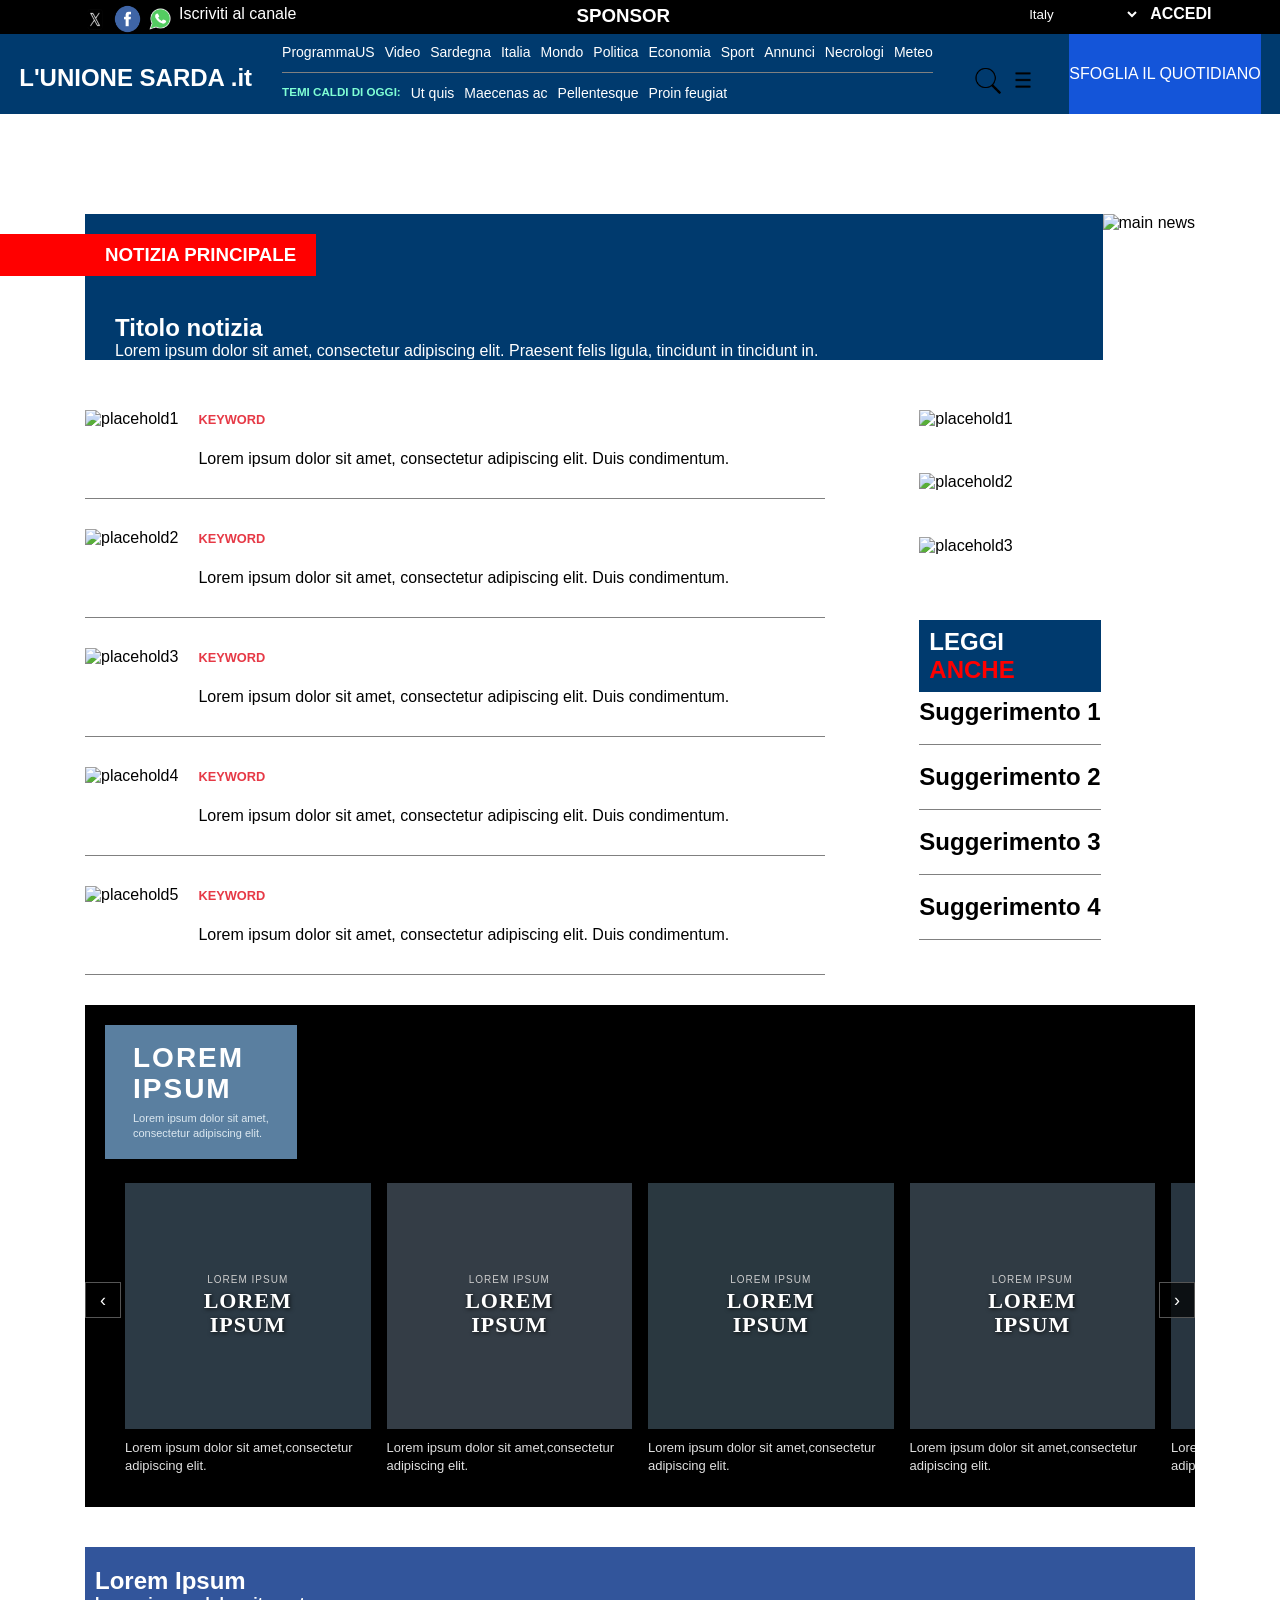
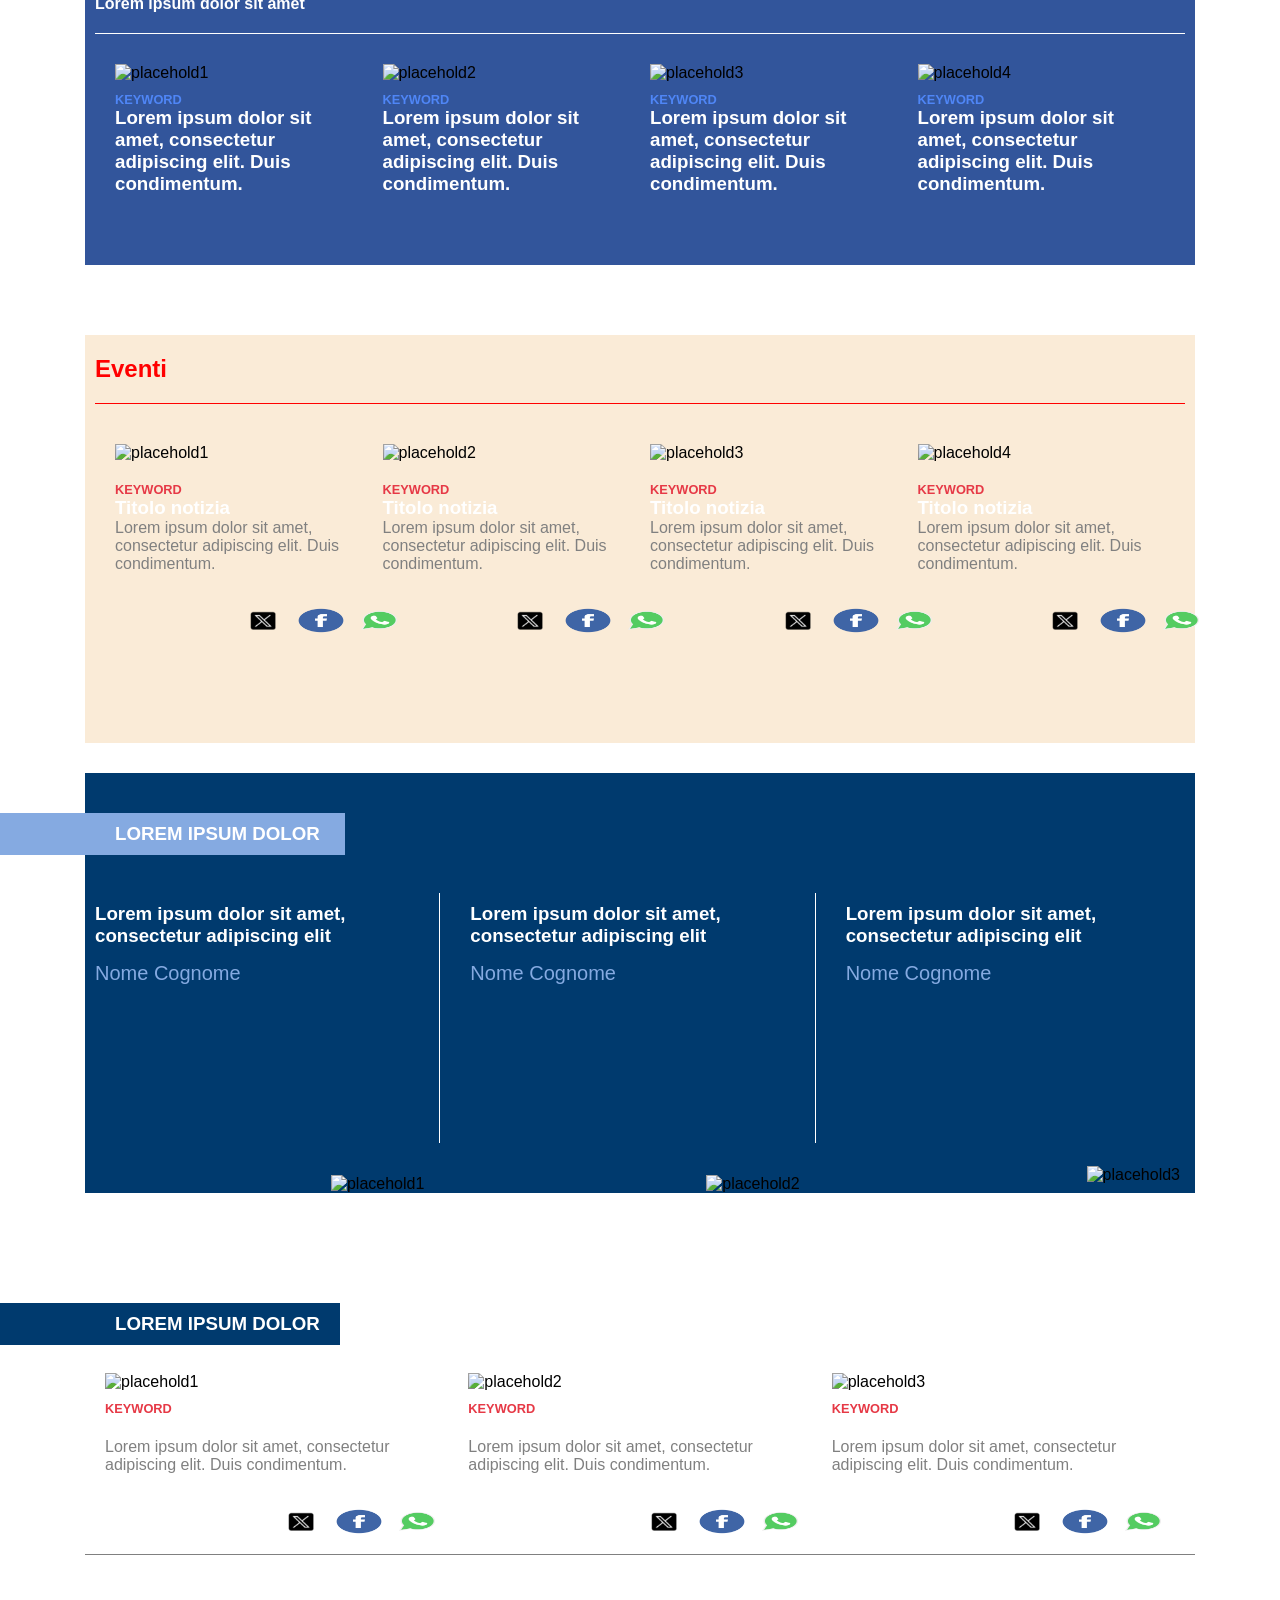
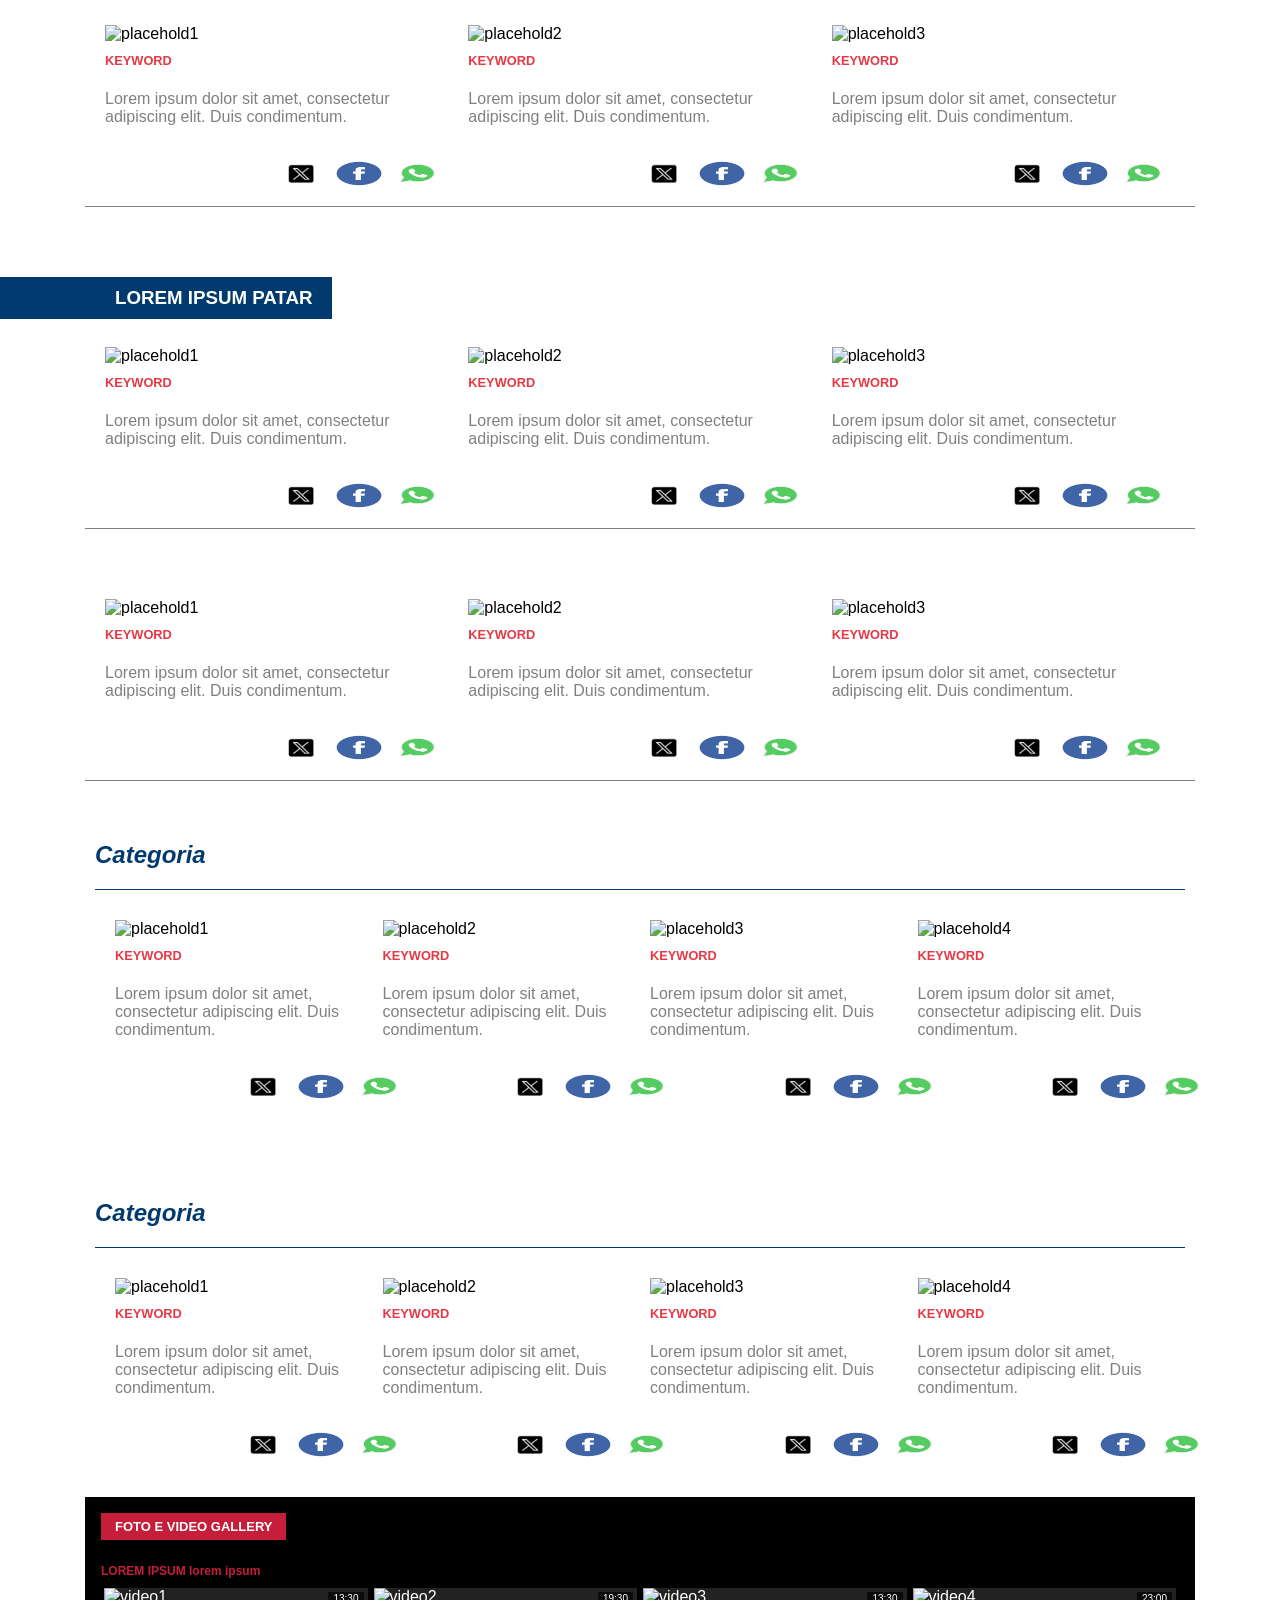
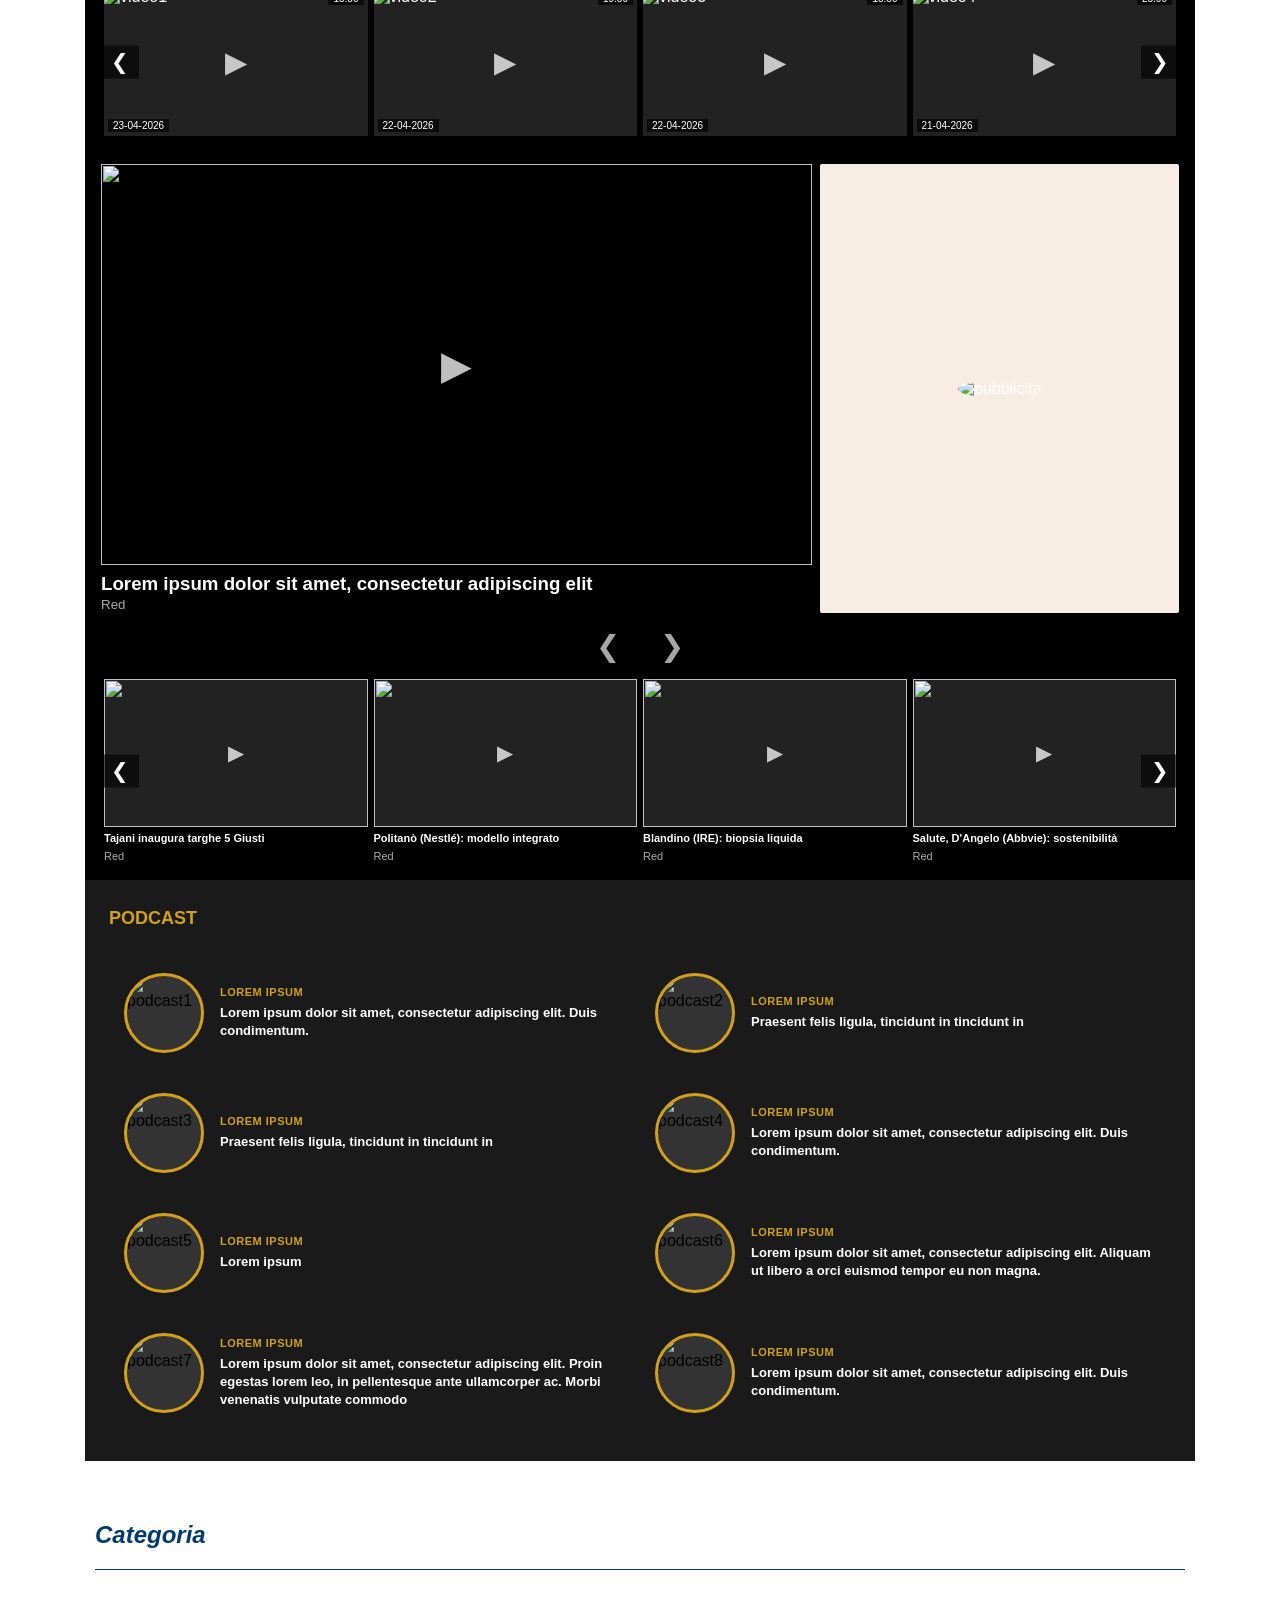
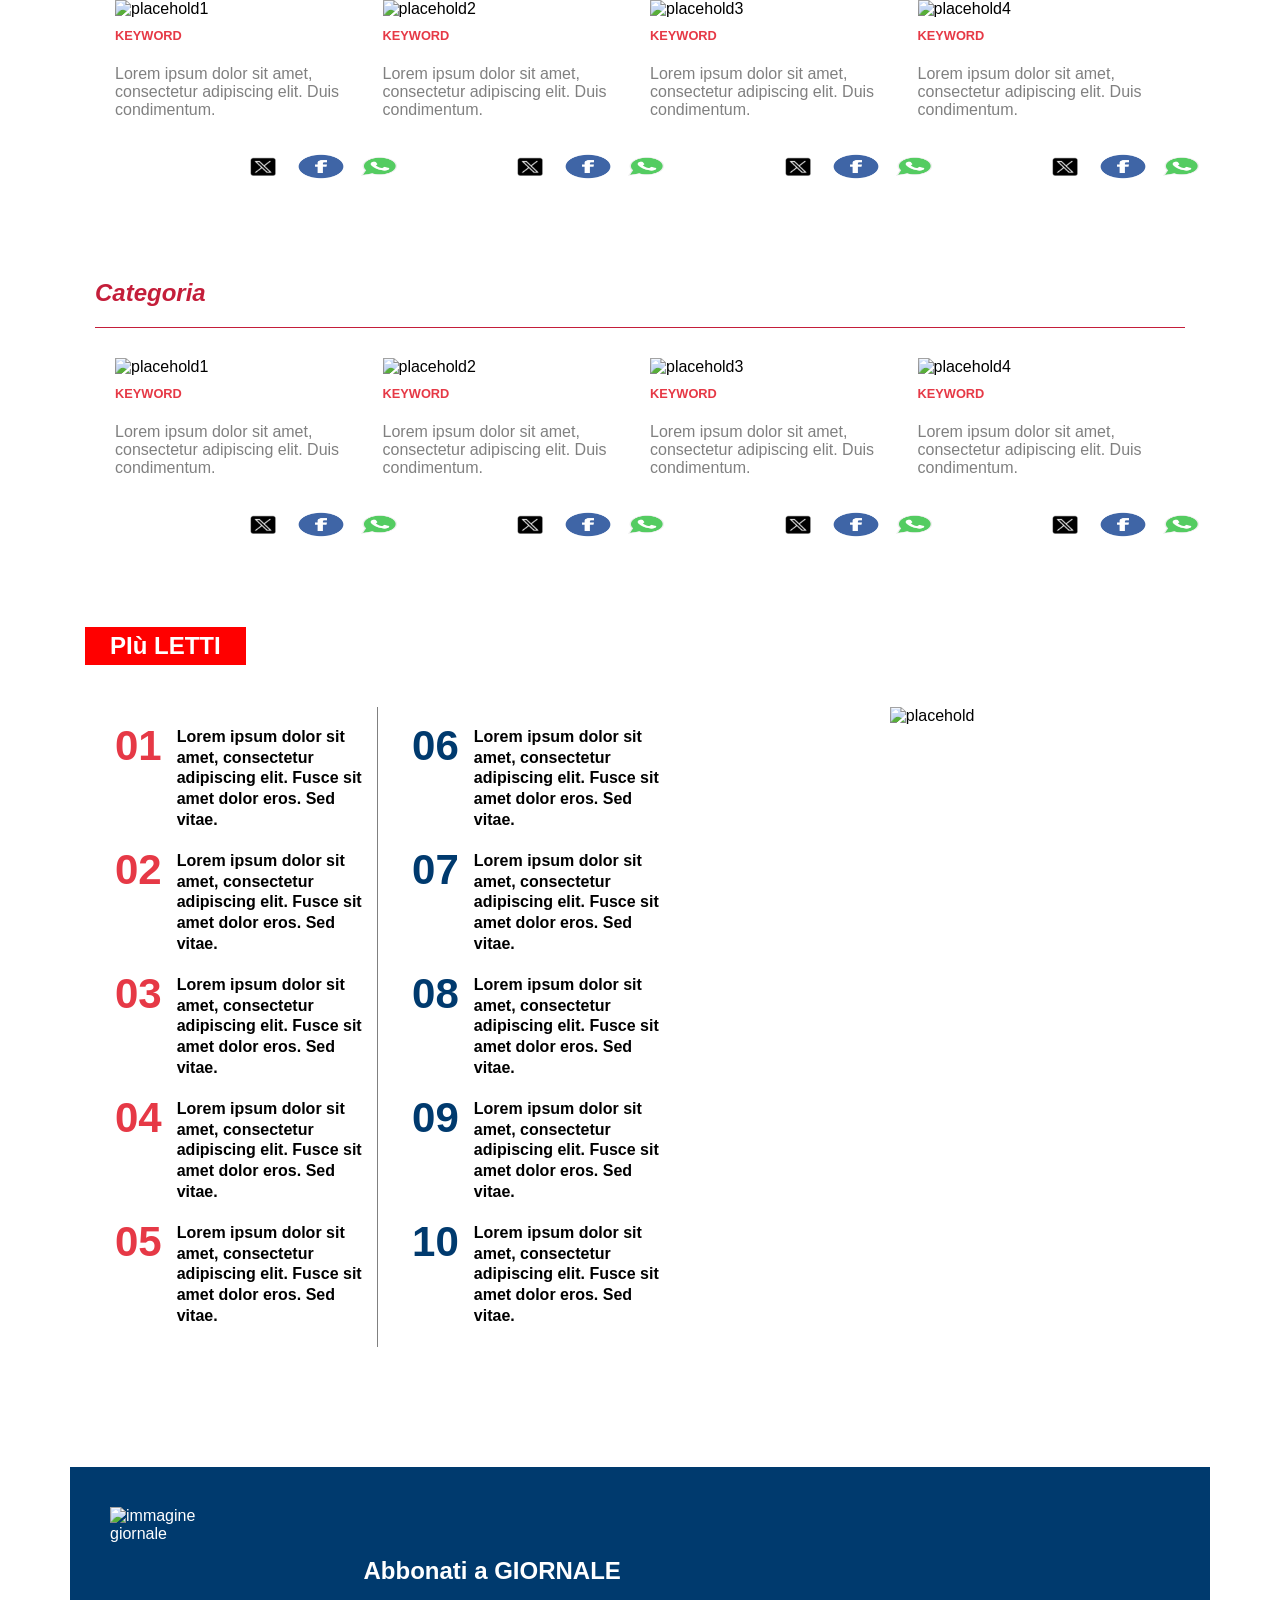
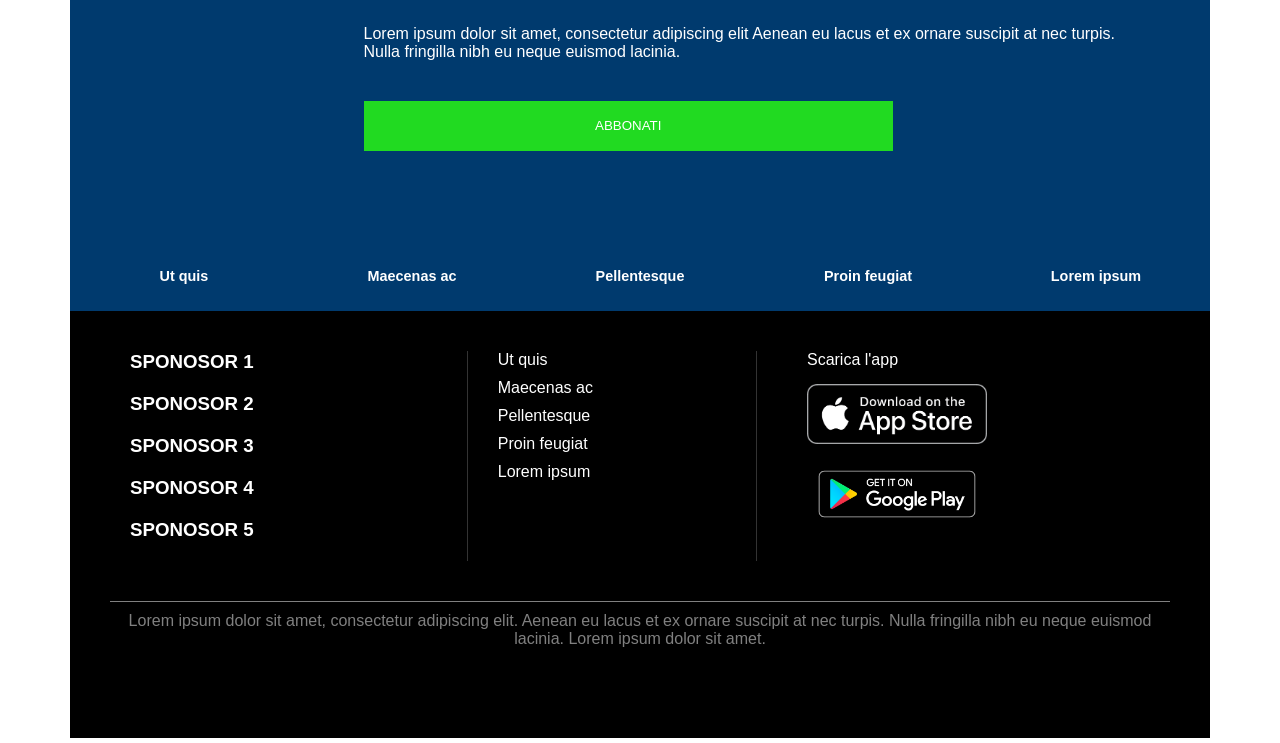
==== commit 4dae0a12: "Add files via upload wave update1" ====
--- a/index.html
+++ b/index.html
@@ -81,7 +81,7 @@
                 <p>Lorem ipsum dolor sit amet, consectetur adipiscing elit. Praesent felis ligula, tincidunt in tincidunt in.</p>
             </div>
             <div class="fotoprinc">
-                <img src="https://placehold.co/500x400" alt="placehold">
+                <img src="https://placehold.co/500x400" alt="main news" title="main news">
             </div>
         </section>
 
@@ -90,7 +90,7 @@
             <section class="notizie">
 
                 <article class="notizia">
-                    <img src="https://placehold.co/300x200" alt="placehold" title="immagine">
+                    <img src="https://placehold.co/300x200" alt="placehold1" title="immagine">
                     <div>
                         <span class="category">KEYWORD</span>
                         <a href=""><h3>Titolo notizia</h3></a>
@@ -99,7 +99,7 @@
                 </article>
                 <hr>
                 <article class="notizia">
-                    <img src="https://placehold.co/300x200" alt="placehold" title="immagine">
+                    <img src="https://placehold.co/300x200" alt="placehold2" title="immagine">
                     <div>
                         <span class="category">KEYWORD</span>
                         <a href=""><h3>Titolo notizia</h3></a>
@@ -108,7 +108,7 @@
                 </article>
                 <hr>
                 <article class="notizia">
-                    <img src="https://placehold.co/300x200" alt="placehold" title="immagine">
+                    <img src="https://placehold.co/300x200" alt="placehold3" title="immagine">
                     <div>
                         <span class="category">KEYWORD</span>
                         <a href=""><h3>Titolo notizia</h3></a>
@@ -117,7 +117,7 @@
                 </article>
                 <hr>
                 <article class="notizia">
-                    <img src="https://placehold.co/300x200" alt="placehold" title="immagine">
+                    <img src="https://placehold.co/300x200" alt="placehold4" title="immagine">
                     <div>
                         <span class="category">KEYWORD</span>
                         <a href=""><h3>Titolo notizia</h3></a>
@@ -126,7 +126,7 @@
                 </article>
                 <hr>
                    <article class="notizia">
-                    <img src="https://placehold.co/300x200" alt="placehold" title="immagine">
+                    <img src="https://placehold.co/300x200" alt="placehold5" title="immagine">
                     <div>
                         <span class="category">KEYWORD</span>
                         <a href=""><h3>Titolo notizia</h3></a>
@@ -137,14 +137,14 @@
             </section>
             <aside class="adv">
                 <article>
-                    <img src="https://placehold.co/200x300" alt="placehold" title="pubblicità 1">
+                    <img src="https://placehold.co/200x300" alt="placehold1" title="pubblicità 1">
                 </article>
                 <article>
-                    <img src="https://placehold.co/200x200" alt="placehold" title="pubblicità 2">
+                    <img src="https://placehold.co/200x200" alt="placehold2" title="pubblicità 2">
                 </article>
                 
                 <article>
-                    <img src="https://placehold.co/200x400" alt="placehold" title="pubblicità 3">
+                    <img src="https://placehold.co/200x400" alt="placehold3" title="pubblicità 3">
                 </article>
                 
                 <div class="suggeriti">
@@ -241,25 +241,25 @@
             <div class="containera4">
 
                 <article class="notizia3">
-                    <img src="https://placehold.co/250x150" alt="placehold" title="immagine">
+                    <img src="https://placehold.co/250x150" alt="placehold1" title="immagine">
                     <span class="category3">KEYWORD</span>
                     <a href=""><h3>Lorem ipsum dolor sit amet, consectetur adipiscing elit. Duis condimentum.</h3></a>
                 </article>
 
                 <article class="notizia3">
-                    <img src="https://placehold.co/250x150" alt="placehold" title="immagine">
+                    <img src="https://placehold.co/250x150" alt="placehold2" title="immagine">
                     <span class="category3">KEYWORD</span>
                     <a href=""><h3>Lorem ipsum dolor sit amet, consectetur adipiscing elit. Duis condimentum.</h3></a>
                 </article>
 
                 <article class="notizia3">
-                    <img src="https://placehold.co/250x150" alt="placehold" title="immagine">
+                    <img src="https://placehold.co/250x150" alt="placehold3" title="immagine">
                     <span class="category3">KEYWORD</span>
                     <a href=""><h3>Lorem ipsum dolor sit amet, consectetur adipiscing elit. Duis condimentum.</h3></a>
                 </article>
 
                 <article class="notizia3">
-                    <img src="https://placehold.co/250x150" alt="placehold" title="immagine">
+                    <img src="https://placehold.co/250x150" alt="placehold4" title="immagine">
                     <span class="category3">KEYWORD</span>
                     <a href=""><h3>Lorem ipsum dolor sit amet, consectetur adipiscing elit. Duis condimentum.</h3></a>
                 </article>
@@ -272,7 +272,7 @@
             <hr>
             <div class="containereventi">
                 <article class="evento">
-                        <img src="https://placehold.co/250x150" alt="placehold" title="immagine">
+                        <img src="https://placehold.co/250x150" alt="placehold1" title="immagine">
                         <span class="category">KEYWORD</span>
                         <a href=""><h3>Titolo notizia</h3></a>
                         <p>Lorem ipsum dolor sit amet, consectetur adipiscing elit. Duis condimentum.</p>
@@ -283,7 +283,7 @@
                         </div>         
                 </article>
                 <article class="evento">
-                    <img src="https://placehold.co/250x150" alt="placehold" title="immagine">
+                    <img src="https://placehold.co/250x150" alt="placehold2" title="immagine">
                     <span class="category">KEYWORD</span>
                     <a href=""><h3>Titolo notizia</h3></a>
                     <p>Lorem ipsum dolor sit amet, consectetur adipiscing elit. Duis condimentum.</p>
@@ -294,7 +294,7 @@
                     </div>  
                 </article>
                 <article class="evento">
-                    <img src="https://placehold.co/250x150" alt="placehold" title="immagine">
+                    <img src="https://placehold.co/250x150" alt="placehold3" title="immagine">
                     <span class="category">KEYWORD</span>
                     <a href=""><h3>Titolo notizia</h3></a>
                     <p>Lorem ipsum dolor sit amet, consectetur adipiscing elit. Duis condimentum.</p>
@@ -305,7 +305,7 @@
                     </div>  
                 </article>
                 <article class="evento">
-                    <img src="https://placehold.co/250x150" alt="placehold" title="immagine">
+                    <img src="https://placehold.co/250x150" alt="placehold4" title="immagine">
                     <span class="category">KEYWORD</span>
                     <a href=""><h3>Titolo notizia</h3></a>
                     <p>Lorem ipsum dolor sit amet, consectetur adipiscing elit. Duis condimentum.</p>
@@ -324,17 +324,17 @@
                     <article class="scrittore">
                         <a href=""><h3>Lorem ipsum dolor sit amet, consectetur adipiscing elit</h3></a>
                         <a href="" class="nome" title="Nome Cognome"><p>Nome Cognome</p></a>
-                        <img src="https://placehold.co/100x120" alt="placehold" title="foto scrittore" class="foto">
+                        <img src="https://placehold.co/100x120" alt="placehold1" title="foto scrittore" class="foto">
                     </article>
                     <article class="scrittore">
                         <a href=""><h3>Lorem ipsum dolor sit amet, consectetur adipiscing elit</h3></a>
                         <a href="" class="nome" title="Nome Cognome"><p>Nome Cognome</p></a>
-                        <img src="https://placehold.co/100x120" alt="placehold" title="foto scrittore" class="foto">
+                        <img src="https://placehold.co/100x120" alt="placehold2" title="foto scrittore" class="foto">
                     </article>
                     <article class="scrittore">
                         <a href=""><h3>Lorem ipsum dolor sit amet, consectetur adipiscing elit</h3></a>
                         <a href="" class="nome" title="Nome Cognome"><p>Nome Cognome</p></a>
-                        <img src="https://placehold.co/100x120" alt="placehold" title="foto scrittore" id="foto3">
+                        <img src="https://placehold.co/100x120" alt="placehold3" title="foto scrittore" id="foto3">
                     </article>
                 </div>
         </section>
@@ -345,29 +345,29 @@
             <div class="notizie2">
                 
                 <article class="notizia2">
-                    <img src="https://placehold.co/200x120" alt="placehold" title="immagine">
-                    <span class="category">KEYWORD</span>
-                    <a href=""><h3>Titolo notizia</h3></a>
-                    <p>Lorem ipsum dolor sit amet, consectetur adipiscing elit. Duis condimentum.</p>
-                    <div class="immagini4">
-                        <img src="img/x.png" alt="X" title="X"></img>
-                        <img src="img/fb.png" alt="Facebook" title="Facebook"></img>
-                        <img src="img/Whatsapp.png" alt="Whatsapp" title="Whatsapp"></img>
-                    </div>  
-                </article>
-                <article class="notizia2">
-                    <img src="https://placehold.co/200x120" alt="placehold" title="immagine">
-                    <span class="category">KEYWORD</span>
-                    <a href=""><h3>Titolo notizia</h3></a>
-                    <p>Lorem ipsum dolor sit amet, consectetur adipiscing elit. Duis condimentum.</p>
-                    <div class="immagini4">
-                        <img src="img/x.png" alt="X" title="X"></img>
-                        <img src="img/fb.png" alt="Facebook" title="Facebook"></img>
-                        <img src="img/Whatsapp.png" alt="Whatsapp" title="Whatsapp"></img>
-                    </div>  
-                </article>
-                <article class="notizia2">
-                    <img src="https://placehold.co/200x120" alt="placehold" title="immagine">
+                    <img src="https://placehold.co/200x120" alt="placehold1" title="immagine">
+                    <span class="category">KEYWORD</span>
+                    <a href=""><h3>Titolo notizia</h3></a>
+                    <p>Lorem ipsum dolor sit amet, consectetur adipiscing elit. Duis condimentum.</p>
+                    <div class="immagini4">
+                        <img src="img/x.png" alt="X" title="X"></img>
+                        <img src="img/fb.png" alt="Facebook" title="Facebook"></img>
+                        <img src="img/Whatsapp.png" alt="Whatsapp" title="Whatsapp"></img>
+                    </div>  
+                </article>
+                <article class="notizia2">
+                    <img src="https://placehold.co/200x120" alt="placehold2" title="immagine">
+                    <span class="category">KEYWORD</span>
+                    <a href=""><h3>Titolo notizia</h3></a>
+                    <p>Lorem ipsum dolor sit amet, consectetur adipiscing elit. Duis condimentum.</p>
+                    <div class="immagini4">
+                        <img src="img/x.png" alt="X" title="X"></img>
+                        <img src="img/fb.png" alt="Facebook" title="Facebook"></img>
+                        <img src="img/Whatsapp.png" alt="Whatsapp" title="Whatsapp"></img>
+                    </div>  
+                </article>
+                <article class="notizia2">
+                    <img src="https://placehold.co/200x120" alt="placehold3" title="immagine">
                     <span class="category">KEYWORD</span>
                     <a href=""><h3>Titolo notizia</h3></a>
                     <p>Lorem ipsum dolor sit amet, consectetur adipiscing elit. Duis condimentum.</p>
@@ -383,29 +383,29 @@
             <div class="notizie2">
                 
                 <article class="notizia2">
-                    <img src="https://placehold.co/200x120" alt="placehold" title="immagine">
-                    <span class="category">KEYWORD</span>
-                    <a href=""><h3>Titolo notizia</h3></a>
-                    <p>Lorem ipsum dolor sit amet, consectetur adipiscing elit. Duis condimentum.</p>
-                    <div class="immagini4">
-                        <img src="img/x.png" alt="X" title="X"></img>
-                        <img src="img/fb.png" alt="Facebook" title="Facebook"></img>
-                        <img src="img/Whatsapp.png" alt="Whatsapp" title="Whatsapp"></img>
-                    </div>  
-                </article>
-                <article class="notizia2">
-                    <img src="https://placehold.co/200x120" alt="placehold" title="immagine">
-                    <span class="category">KEYWORD</span>
-                    <a href=""><h3>Titolo notizia</h3></a>
-                    <p>Lorem ipsum dolor sit amet, consectetur adipiscing elit. Duis condimentum.</p>
-                    <div class="immagini4">
-                        <img src="img/x.png" alt="X" title="X"></img>
-                        <img src="img/fb.png" alt="Facebook" title="Facebook"></img>
-                        <img src="img/Whatsapp.png" alt="Whatsapp" title="Whatsapp"></img>
-                    </div>  
-                </article>
-                <article class="notizia2">
-                    <img src="https://placehold.co/200x120" alt="placehold" title="immagine">
+                    <img src="https://placehold.co/200x120" alt="placehold1" title="immagine">
+                    <span class="category">KEYWORD</span>
+                    <a href=""><h3>Titolo notizia</h3></a>
+                    <p>Lorem ipsum dolor sit amet, consectetur adipiscing elit. Duis condimentum.</p>
+                    <div class="immagini4">
+                        <img src="img/x.png" alt="X" title="X"></img>
+                        <img src="img/fb.png" alt="Facebook" title="Facebook"></img>
+                        <img src="img/Whatsapp.png" alt="Whatsapp" title="Whatsapp"></img>
+                    </div>  
+                </article>
+                <article class="notizia2">
+                    <img src="https://placehold.co/200x120" alt="placehold2" title="immagine">
+                    <span class="category">KEYWORD</span>
+                    <a href=""><h3>Titolo notizia</h3></a>
+                    <p>Lorem ipsum dolor sit amet, consectetur adipiscing elit. Duis condimentum.</p>
+                    <div class="immagini4">
+                        <img src="img/x.png" alt="X" title="X"></img>
+                        <img src="img/fb.png" alt="Facebook" title="Facebook"></img>
+                        <img src="img/Whatsapp.png" alt="Whatsapp" title="Whatsapp"></img>
+                    </div>  
+                </article>
+                <article class="notizia2">
+                    <img src="https://placehold.co/200x120" alt="placehold3" title="immagine">
                     <span class="category">KEYWORD</span>
                     <a href=""><h3>Titolo notizia</h3></a>
                     <p>Lorem ipsum dolor sit amet, consectetur adipiscing elit. Duis condimentum.</p>
@@ -426,29 +426,29 @@
             <div class="notizie2">
                 
                 <article class="notizia2">
-                    <img src="https://placehold.co/200x120" alt="placehold" title="immagine">
-                    <span class="category">KEYWORD</span>
-                    <a href=""><h3>Titolo notizia</h3></a>
-                    <p>Lorem ipsum dolor sit amet, consectetur adipiscing elit. Duis condimentum.</p>
-                    <div class="immagini4">
-                        <img src="img/x.png" alt="X" title="X"></img>
-                        <img src="img/fb.png" alt="Facebook" title="Facebook"></img>
-                        <img src="img/Whatsapp.png" alt="Whatsapp" title="Whatsapp"></img>
-                    </div>  
-                </article>
-                <article class="notizia2">
-                    <img src="https://placehold.co/200x120" alt="placehold" title="immagine">
-                    <span class="category">KEYWORD</span>
-                    <a href=""><h3>Titolo notizia</h3></a>
-                    <p>Lorem ipsum dolor sit amet, consectetur adipiscing elit. Duis condimentum.</p>
-                    <div class="immagini4">
-                        <img src="img/x.png" alt="X" title="X"></img>
-                        <img src="img/fb.png" alt="Facebook" title="Facebook"></img>
-                        <img src="img/Whatsapp.png" alt="Whatsapp" title="Whatsapp"></img>
-                    </div>  
-                </article>
-                <article class="notizia2">
-                    <img src="https://placehold.co/200x120" alt="placehold" title="immagine">
+                    <img src="https://placehold.co/200x120" alt="placehold1" title="immagine">
+                    <span class="category">KEYWORD</span>
+                    <a href=""><h3>Titolo notizia</h3></a>
+                    <p>Lorem ipsum dolor sit amet, consectetur adipiscing elit. Duis condimentum.</p>
+                    <div class="immagini4">
+                        <img src="img/x.png" alt="X" title="X"></img>
+                        <img src="img/fb.png" alt="Facebook" title="Facebook"></img>
+                        <img src="img/Whatsapp.png" alt="Whatsapp" title="Whatsapp"></img>
+                    </div>  
+                </article>
+                <article class="notizia2">
+                    <img src="https://placehold.co/200x120" alt="placehold2" title="immagine">
+                    <span class="category">KEYWORD</span>
+                    <a href=""><h3>Titolo notizia</h3></a>
+                    <p>Lorem ipsum dolor sit amet, consectetur adipiscing elit. Duis condimentum.</p>
+                    <div class="immagini4">
+                        <img src="img/x.png" alt="X" title="X"></img>
+                        <img src="img/fb.png" alt="Facebook" title="Facebook"></img>
+                        <img src="img/Whatsapp.png" alt="Whatsapp" title="Whatsapp"></img>
+                    </div>  
+                </article>
+                <article class="notizia2">
+                    <img src="https://placehold.co/200x120" alt="placehold3" title="immagine">
                     <span class="category">KEYWORD</span>
                     <a href=""><h3>Titolo notizia</h3></a>
                     <p>Lorem ipsum dolor sit amet, consectetur adipiscing elit. Duis condimentum.</p>
@@ -465,29 +465,29 @@
             <div class="notizie2">
                 
                 <article class="notizia2">
-                    <img src="https://placehold.co/200x120" alt="placehold" title="immagine">
-                    <span class="category">KEYWORD</span>
-                    <a href=""><h3>Titolo notizia</h3></a>
-                    <p>Lorem ipsum dolor sit amet, consectetur adipiscing elit. Duis condimentum.</p>
-                    <div class="immagini4">
-                        <img src="img/x.png" alt="X" title="X"></img>
-                        <img src="img/fb.png" alt="Facebook" title="Facebook"></img>
-                        <img src="img/Whatsapp.png" alt="Whatsapp" title="Whatsapp"></img>
-                    </div>  
-                </article>
-                <article class="notizia2">
-                    <img src="https://placehold.co/200x120" alt="placehold" title="immagine">
-                    <span class="category">KEYWORD</span>
-                    <a href=""><h3>Titolo notizia</h3></a>
-                    <p>Lorem ipsum dolor sit amet, consectetur adipiscing elit. Duis condimentum.</p>
-                    <div class="immagini4">
-                        <img src="img/x.png" alt="X" title="X"></img>
-                        <img src="img/fb.png" alt="Facebook" title="Facebook"></img>
-                        <img src="img/Whatsapp.png" alt="Whatsapp" title="Whatsapp"></img>
-                    </div>  
-                </article>
-                <article class="notizia2">
-                    <img src="https://placehold.co/200x120" alt="placehold" title="immagine">
+                    <img src="https://placehold.co/200x120" alt="placehold1" title="immagine">
+                    <span class="category">KEYWORD</span>
+                    <a href=""><h3>Titolo notizia</h3></a>
+                    <p>Lorem ipsum dolor sit amet, consectetur adipiscing elit. Duis condimentum.</p>
+                    <div class="immagini4">
+                        <img src="img/x.png" alt="X" title="X"></img>
+                        <img src="img/fb.png" alt="Facebook" title="Facebook"></img>
+                        <img src="img/Whatsapp.png" alt="Whatsapp" title="Whatsapp"></img>
+                    </div>  
+                </article>
+                <article class="notizia2">
+                    <img src="https://placehold.co/200x120" alt="placehold2" title="immagine">
+                    <span class="category">KEYWORD</span>
+                    <a href=""><h3>Titolo notizia</h3></a>
+                    <p>Lorem ipsum dolor sit amet, consectetur adipiscing elit. Duis condimentum.</p>
+                    <div class="immagini4">
+                        <img src="img/x.png" alt="X" title="X"></img>
+                        <img src="img/fb.png" alt="Facebook" title="Facebook"></img>
+                        <img src="img/Whatsapp.png" alt="Whatsapp" title="Whatsapp"></img>
+                    </div>  
+                </article>
+                <article class="notizia2">
+                    <img src="https://placehold.co/200x120" alt="placehold3" title="immagine">
                     <span class="category">KEYWORD</span>
                     <a href=""><h3>Titolo notizia</h3></a>
                     <p>Lorem ipsum dolor sit amet, consectetur adipiscing elit. Duis condimentum.</p>
@@ -508,43 +508,43 @@
             <div class="containera4">
 
                 <article class="notizia3">
-                    <img src="https://placehold.co/250x150" alt="placehold" title="immagine">
-                    <span class="category">KEYWORD</span>
-                    <a href=""><h3>Titolo notizia</h3></a>
-                    <p>Lorem ipsum dolor sit amet, consectetur adipiscing elit. Duis condimentum.</p>
-                    <div class="immagini3">
-                        <img src="img/x.png" alt="X" title="X"></img>
-                        <img src="img/fb.png" alt="Facebook" title="Facebook"></img>
-                        <img src="img/Whatsapp.png" alt="Whatsapp" title="Whatsapp"></img>
-                    </div>  
-                </article>
-
-                <article class="notizia3">
-                    <img src="https://placehold.co/250x150" alt="placehold" title="immagine">
-                    <span class="category">KEYWORD</span>
-                    <a href=""><h3>Titolo notizia</h3></a>
-                    <p>Lorem ipsum dolor sit amet, consectetur adipiscing elit. Duis condimentum.</p>
-                    <div class="immagini3">
-                        <img src="img/x.png" alt="X" title="X"></img>
-                        <img src="img/fb.png" alt="Facebook" title="Facebook"></img>
-                        <img src="img/Whatsapp.png" alt="Whatsapp" title="Whatsapp"></img>
-                    </div>  
-                </article>
-
-                <article class="notizia3">
-                    <img src="https://placehold.co/250x150" alt="placehold" title="immagine">
-                    <span class="category">KEYWORD</span>
-                    <a href=""><h3>Titolo notizia</h3></a>
-                    <p>Lorem ipsum dolor sit amet, consectetur adipiscing elit. Duis condimentum.</p>
-                    <div class="immagini3">
-                        <img src="img/x.png" alt="X" title="X"></img>
-                        <img src="img/fb.png" alt="Facebook" title="Facebook"></img>
-                        <img src="img/Whatsapp.png" alt="Whatsapp" title="Whatsapp"></img>
-                    </div>
-                </article>
-
-                <article class="notizia3">
-                    <img src="https://placehold.co/250x150" alt="placehold" title="immagine">
+                    <img src="https://placehold.co/250x150" alt="placehold1" title="immagine">
+                    <span class="category">KEYWORD</span>
+                    <a href=""><h3>Titolo notizia</h3></a>
+                    <p>Lorem ipsum dolor sit amet, consectetur adipiscing elit. Duis condimentum.</p>
+                    <div class="immagini3">
+                        <img src="img/x.png" alt="X" title="X"></img>
+                        <img src="img/fb.png" alt="Facebook" title="Facebook"></img>
+                        <img src="img/Whatsapp.png" alt="Whatsapp" title="Whatsapp"></img>
+                    </div>  
+                </article>
+
+                <article class="notizia3">
+                    <img src="https://placehold.co/250x150" alt="placehold2" title="immagine">
+                    <span class="category">KEYWORD</span>
+                    <a href=""><h3>Titolo notizia</h3></a>
+                    <p>Lorem ipsum dolor sit amet, consectetur adipiscing elit. Duis condimentum.</p>
+                    <div class="immagini3">
+                        <img src="img/x.png" alt="X" title="X"></img>
+                        <img src="img/fb.png" alt="Facebook" title="Facebook"></img>
+                        <img src="img/Whatsapp.png" alt="Whatsapp" title="Whatsapp"></img>
+                    </div>  
+                </article>
+
+                <article class="notizia3">
+                    <img src="https://placehold.co/250x150" alt="placehold3" title="immagine">
+                    <span class="category">KEYWORD</span>
+                    <a href=""><h3>Titolo notizia</h3></a>
+                    <p>Lorem ipsum dolor sit amet, consectetur adipiscing elit. Duis condimentum.</p>
+                    <div class="immagini3">
+                        <img src="img/x.png" alt="X" title="X"></img>
+                        <img src="img/fb.png" alt="Facebook" title="Facebook"></img>
+                        <img src="img/Whatsapp.png" alt="Whatsapp" title="Whatsapp"></img>
+                    </div>
+                </article>
+
+                <article class="notizia3">
+                    <img src="https://placehold.co/250x150" alt="placehold4" title="immagine">
                     <span class="category">KEYWORD</span>
                     <a href=""><h3>Titolo notizia</h3></a>
                     <p>Lorem ipsum dolor sit amet, consectetur adipiscing elit. Duis condimentum.</p>
@@ -564,43 +564,43 @@
             <div class="containera4">
 
                 <article class="notizia3">
-                    <img src="https://placehold.co/250x150" alt="placehold" title="immagine">
-                    <span class="category">KEYWORD</span>
-                    <a href=""><h3>Titolo notizia</h3></a>
-                    <p>Lorem ipsum dolor sit amet, consectetur adipiscing elit. Duis condimentum.</p>
-                    <div class="immagini3">
-                        <img src="img/x.png" alt="X" title="X"></img>
-                        <img src="img/fb.png" alt="Facebook" title="Facebook"></img>
-                        <img src="img/Whatsapp.png" alt="Whatsapp" title="Whatsapp"></img>
-                    </div>  
-                </article>
-
-                <article class="notizia3">
-                    <img src="https://placehold.co/250x150" alt="placehold" title="immagine">
-                    <span class="category">KEYWORD</span>
-                    <a href=""><h3>Titolo notizia</h3></a>
-                    <p>Lorem ipsum dolor sit amet, consectetur adipiscing elit. Duis condimentum.</p>
-                    <div class="immagini3">
-                        <img src="img/x.png" alt="X" title="X"></img>
-                        <img src="img/fb.png" alt="Facebook" title="Facebook"></img>
-                        <img src="img/Whatsapp.png" alt="Whatsapp" title="Whatsapp"></img>
-                    </div>  
-                </article>
-
-                <article class="notizia3">
-                    <img src="https://placehold.co/250x150" alt="placehold" title="immagine">
-                    <span class="category">KEYWORD</span>
-                    <a href=""><h3>Titolo notizia</h3></a>
-                    <p>Lorem ipsum dolor sit amet, consectetur adipiscing elit. Duis condimentum.</p>
-                    <div class="immagini3">
-                        <img src="img/x.png" alt="X" title="X"></img>
-                        <img src="img/fb.png" alt="Facebook" title="Facebook"></img>
-                        <img src="img/Whatsapp.png" alt="Whatsapp" title="Whatsapp"></img>
-                    </div>
-                </article>
-
-                <article class="notizia3">
-                    <img src="https://placehold.co/250x150" alt="placehold" title="immagine">
+                    <img src="https://placehold.co/250x150" alt="placehold1" title="immagine">
+                    <span class="category">KEYWORD</span>
+                    <a href=""><h3>Titolo notizia</h3></a>
+                    <p>Lorem ipsum dolor sit amet, consectetur adipiscing elit. Duis condimentum.</p>
+                    <div class="immagini3">
+                        <img src="img/x.png" alt="X" title="X"></img>
+                        <img src="img/fb.png" alt="Facebook" title="Facebook"></img>
+                        <img src="img/Whatsapp.png" alt="Whatsapp" title="Whatsapp"></img>
+                    </div>  
+                </article>
+
+                <article class="notizia3">
+                    <img src="https://placehold.co/250x150" alt="placehold2" title="immagine">
+                    <span class="category">KEYWORD</span>
+                    <a href=""><h3>Titolo notizia</h3></a>
+                    <p>Lorem ipsum dolor sit amet, consectetur adipiscing elit. Duis condimentum.</p>
+                    <div class="immagini3">
+                        <img src="img/x.png" alt="X" title="X"></img>
+                        <img src="img/fb.png" alt="Facebook" title="Facebook"></img>
+                        <img src="img/Whatsapp.png" alt="Whatsapp" title="Whatsapp"></img>
+                    </div>  
+                </article>
+
+                <article class="notizia3">
+                    <img src="https://placehold.co/250x150" alt="placehold3" title="immagine">
+                    <span class="category">KEYWORD</span>
+                    <a href=""><h3>Titolo notizia</h3></a>
+                    <p>Lorem ipsum dolor sit amet, consectetur adipiscing elit. Duis condimentum.</p>
+                    <div class="immagini3">
+                        <img src="img/x.png" alt="X" title="X"></img>
+                        <img src="img/fb.png" alt="Facebook" title="Facebook"></img>
+                        <img src="img/Whatsapp.png" alt="Whatsapp" title="Whatsapp"></img>
+                    </div>
+                </article>
+
+                <article class="notizia3">
+                    <img src="https://placehold.co/250x150" alt="placehold4" title="immagine">
                     <span class="category">KEYWORD</span>
                     <a href=""><h3>Titolo notizia</h3></a>
                     <p>Lorem ipsum dolor sit amet, consectetur adipiscing elit. Duis condimentum.</p>
@@ -622,14 +622,14 @@
             <div class="section-label">LOREM IPSUM lorem ipsum</div>
             <div class="carousel-outer">
             <div class="carousel-track" id="topTrack">
-                <div class="thumb-item"><div class="thumb-box"><img src="https://via.placeholder.com/400x225/111111/555555"><span class="play-ov">&#9654;</span><span class="thumb-top">13:30</span><span class="thumb-bot">23-04-2026</span></div></div>
-                <div class="thumb-item"><div class="thumb-box"><img src="https://via.placeholder.com/400x225/1a1a1a/666666"><span class="play-ov">&#9654;</span><span class="thumb-top">19:30</span><span class="thumb-bot">22-04-2026</span></div></div>
-                <div class="thumb-item"><div class="thumb-box"><img src="https://via.placeholder.com/400x225/222222/777777"><span class="play-ov">&#9654;</span><span class="thumb-top">13:30</span><span class="thumb-bot">22-04-2026</span></div></div>
-                <div class="thumb-item"><div class="thumb-box"><img src="https://via.placeholder.com/400x225/2a2a2a/888888"><span class="play-ov">&#9654;</span><span class="thumb-top">23:00</span><span class="thumb-bot">21-04-2026</span></div></div>
-                <div class="thumb-item"><div class="thumb-box"><img src="https://via.placeholder.com/400x225/333333/999999"><span class="play-ov">&#9654;</span><span class="thumb-top">19:30</span><span class="thumb-bot">21-04-2026</span></div></div>
-                <div class="thumb-item"><div class="thumb-box"><img src="https://via.placeholder.com/400x225/3a3a3a/aaaaaa"><span class="play-ov">&#9654;</span><span class="thumb-top">13:30</span><span class="thumb-bot">20-04-2026</span></div></div>
-                <div class="thumb-item"><div class="thumb-box"><img src="https://via.placeholder.com/400x225/444444/bbbbbb"><span class="play-ov">&#9654;</span><span class="thumb-top">23:00</span><span class="thumb-bot">20-04-2026</span></div></div>
-                <div class="thumb-item"><div class="thumb-box"><img src="https://via.placeholder.com/400x225/4a4a4a/cccccc"><span class="play-ov">&#9654;</span><span class="thumb-top">19:30</span><span class="thumb-bot">19-04-2026</span></div></div>
+                <div class="thumb-item"><div class="thumb-box"><img src="https://via.placeholder.com/400x225/111111/555555" alt="video1" title="video1"><span class="play-ov">&#9654;</span><span class="thumb-top">13:30</span><span class="thumb-bot">23-04-2026</span></div></div>
+                <div class="thumb-item"><div class="thumb-box"><img src="https://via.placeholder.com/400x225/1a1a1a/666666" alt="video2" title="video2"><span class="play-ov">&#9654;</span><span class="thumb-top">19:30</span><span class="thumb-bot">22-04-2026</span></div></div>
+                <div class="thumb-item"><div class="thumb-box"><img src="https://via.placeholder.com/400x225/222222/777777" alt="video3" title="video3"><span class="play-ov">&#9654;</span><span class="thumb-top">13:30</span><span class="thumb-bot">22-04-2026</span></div></div>
+                <div class="thumb-item"><div class="thumb-box"><img src="https://via.placeholder.com/400x225/2a2a2a/888888" alt="video4" title="video4"><span class="play-ov">&#9654;</span><span class="thumb-top">23:00</span><span class="thumb-bot">21-04-2026</span></div></div>
+                <div class="thumb-item"><div class="thumb-box"><img src="https://via.placeholder.com/400x225/333333/999999" alt="video5" title="video5"><span class="play-ov">&#9654;</span><span class="thumb-top">19:30</span><span class="thumb-bot">21-04-2026</span></div></div>
+                <div class="thumb-item"><div class="thumb-box"><img src="https://via.placeholder.com/400x225/3a3a3a/aaaaaa" alt="video6" title="video6"><span class="play-ov">&#9654;</span><span class="thumb-top">13:30</span><span class="thumb-bot">20-04-2026</span></div></div>
+                <div class="thumb-item"><div class="thumb-box"><img src="https://via.placeholder.com/400x225/444444/bbbbbb" alt="video7" title="video7"><span class="play-ov">&#9654;</span><span class="thumb-top">23:00</span><span class="thumb-bot">20-04-2026</span></div></div>
+                <div class="thumb-item"><div class="thumb-box"><img src="https://via.placeholder.com/400x225/4a4a4a/cccccc" alt="video8" title="video8"><span class="play-ov">&#9654;</span><span class="thumb-top">19:30</span><span class="thumb-bot">19-04-2026</span></div></div>
             </div>
             <button class="car-btn prev" id="topPrev">&#10094;</button>
             <button class="car-btn next" id="topNext">&#10095;</button>
@@ -699,7 +699,7 @@
             <div class="pod-grid">
 
                 <div class="pod-item">
-                    <div class="pod-img"><img src="https://via.placeholder.com/80/2a6496/ffffff?text=R" title="foto podcast"></div>
+                    <div class="pod-img"><img src="https://via.placeholder.com/80/2a6496/ffffff?text=R" title="foto podcast" alt="podcast1"></div>
                     <div class="pod-info">
                         <p class="pod-label">Lorem Ipsum</p>
                         <a href=""><p class="pod-desc">Lorem ipsum dolor sit amet, consectetur adipiscing elit. Duis condimentum.</p></a>
@@ -707,7 +707,7 @@
                 </div>
 
                 <div class="pod-item">
-                    <div class="pod-img"><img src="https://via.placeholder.com/80/f0c040/000000?text=SN" title="foto podcast"></div>
+                    <div class="pod-img"><img src="https://via.placeholder.com/80/f0c040/000000?text=SN" title="foto podcast" alt="podcast2"></div>
                     <div class="pod-info">
                         <p class="pod-label">Lorem Ipsum</p>
                         <a href=""><p class="pod-desc">Praesent felis ligula, tincidunt in tincidunt in</p></a>
@@ -715,7 +715,7 @@
                 </div>
 
                 <div class="pod-item">
-                    <div class="pod-img"><img src="https://via.placeholder.com/80/2a6496/ffffff?text=R" title="foto podcast"></div>
+                    <div class="pod-img"><img src="https://via.placeholder.com/80/2a6496/ffffff?text=R" title="foto podcast" alt="podcast3"></div>
                     <div class="pod-info">
                         <p class="pod-label">Lorem Ipsum</p>
                         <a href=""><p class="pod-desc">Praesent felis ligula, tincidunt in tincidunt in</p></a>
@@ -723,7 +723,7 @@
                 </div>
 
                 <div class="pod-item">
-                    <div class="pod-img"><img src="https://via.placeholder.com/80/555/cccccc?text=US" title="foto podcast"></div>
+                    <div class="pod-img"><img src="https://via.placeholder.com/80/555/cccccc?text=US" title="foto podcast" alt="podcast4"></div>
                     <div class="pod-info">
                         <p class="pod-label">Lorem Ipsum</p>
                         <a href=""><p class="pod-desc">Lorem ipsum dolor sit amet, consectetur adipiscing elit. Duis condimentum.</p></a>
@@ -731,7 +731,7 @@
                 </div>
 
                 <div class="pod-item">
-                    <div class="pod-img"><img src="https://via.placeholder.com/80/ffffff/000000?text=CS" title="foto podcast"></div>
+                    <div class="pod-img"><img src="https://via.placeholder.com/80/ffffff/000000?text=CS" title="foto podcast" alt="podcast5"></div>
                     <div class="pod-info">
                         <p class="pod-label">Lorem Ipsum</p>
                         <a href=""><p class="pod-desc">Lorem ipsum</p></a>
@@ -739,7 +739,7 @@
                 </div>
 
                 <div class="pod-item">
-                    <div class="pod-img"><img src="https://via.placeholder.com/80/2a6496/ffffff?text=R" title="foto podcast"></div>
+                    <div class="pod-img"><img src="https://via.placeholder.com/80/2a6496/ffffff?text=R" title="foto podcast" alt="podcast6"></div>
                     <div class="pod-info">
                         <p class="pod-label">Lorem Ipsum</p>
                         <a href=""><p class="pod-desc">Lorem ipsum dolor sit amet, consectetur adipiscing elit. Aliquam ut libero a orci euismod tempor eu non magna.</p></a>
@@ -747,7 +747,7 @@
                 </div>
 
                 <div class="pod-item">
-                    <div class="pod-img"><img src="https://via.placeholder.com/80/2a6496/ffffff?text=R" title="foto podcast"></div>
+                    <div class="pod-img"><img src="https://via.placeholder.com/80/2a6496/ffffff?text=R" title="foto podcast" alt="podcast7"></div>
                     <div class="pod-info">
                         <p class="pod-label">Lorem Ipsum</p>
                         <a href=""><p class="pod-desc">Lorem ipsum dolor sit amet, consectetur adipiscing elit. Proin egestas lorem leo, in pellentesque ante ullamcorper ac. Morbi venenatis vulputate commodo</p></a>
@@ -755,7 +755,7 @@
                 </div>
 
                 <div class="pod-item">
-                    <div class="pod-img"><img src="https://via.placeholder.com/80/f0c040/000000?text=SN" title="foto podcast"></div>
+                    <div class="pod-img"><img src="https://via.placeholder.com/80/f0c040/000000?text=SN" title="foto podcast" alt="podcast8"></div>
                     <div class="pod-info">
                         <p class="pod-label">Lorem Ipsum</p>
                         <a href=""><p class="pod-desc">Lorem ipsum dolor sit amet, consectetur adipiscing elit. Duis condimentum.</p></a>
@@ -770,42 +770,42 @@
             <div class="containera4">
 
                 <article class="notizia3">
-                    <img src="https://placehold.co/250x150" alt="placehold" title="immagine">
-                    <span class="category">KEYWORD</span>
-                    <a href=""><h3>Titolo notizia</h3></a>
-                    <p>Lorem ipsum dolor sit amet, consectetur adipiscing elit. Duis condimentum.</p>
-                    <div class="immagini3">
-                            <img src="img/x.png" alt="X" title="X"></img>
-                            <img src="img/fb.png" alt="Facebook" title="Facebook"></img>
-                            <img src="img/Whatsapp.png" alt="Whatsapp" title="Whatsapp"></img>
-                    </div>  
-                </article>
-
-                <article class="notizia3">
-                    <img src="https://placehold.co/250x150" alt="placehold" title="immagine">
-                    <span class="category">KEYWORD</span>
-                    <a href=""><h3>Titolo notizia</h3></a>
-                    <p>Lorem ipsum dolor sit amet, consectetur adipiscing elit. Duis condimentum.</p>
-                    <div class="immagini3">
-                            <img src="img/x.png" alt="X" title="X"></img>
-                            <img src="img/fb.png" alt="Facebook" title="Facebook"></img>
-                            <img src="img/Whatsapp.png" alt="Whatsapp" title="Whatsapp"></img>
-                    </div>  
-                </article>
-
-                <article class="notizia3">
-                    <img src="https://placehold.co/250x150" alt="placehold" title="immagine">
-                    <span class="category">KEYWORD</span>
-                    <a href=""><h3>Titolo notizia</h3></a>
-                    <p>Lorem ipsum dolor sit amet, consectetur adipiscing elit. Duis condimentum.</p>
-                    <div class="immagini3">
-                            <img src="img/x.png" alt="X" title="X"></img>
-                            <img src="img/fb.png" alt="Facebook" title="Facebook"></img>
-                            <img src="img/Whatsapp.png" alt="Whatsapp" title="Whatsapp"></img>
-                </article>
-
-                <article class="notizia3">
-                    <img src="https://placehold.co/250x150" alt="placehold" title="immagine">
+                    <img src="https://placehold.co/250x150" alt="placehold1" title="immagine">
+                    <span class="category">KEYWORD</span>
+                    <a href=""><h3>Titolo notizia</h3></a>
+                    <p>Lorem ipsum dolor sit amet, consectetur adipiscing elit. Duis condimentum.</p>
+                    <div class="immagini3">
+                            <img src="img/x.png" alt="X" title="X"></img>
+                            <img src="img/fb.png" alt="Facebook" title="Facebook"></img>
+                            <img src="img/Whatsapp.png" alt="Whatsapp" title="Whatsapp"></img>
+                    </div>  
+                </article>
+
+                <article class="notizia3">
+                    <img src="https://placehold.co/250x150" alt="placehold2" title="immagine">
+                    <span class="category">KEYWORD</span>
+                    <a href=""><h3>Titolo notizia</h3></a>
+                    <p>Lorem ipsum dolor sit amet, consectetur adipiscing elit. Duis condimentum.</p>
+                    <div class="immagini3">
+                            <img src="img/x.png" alt="X" title="X"></img>
+                            <img src="img/fb.png" alt="Facebook" title="Facebook"></img>
+                            <img src="img/Whatsapp.png" alt="Whatsapp" title="Whatsapp"></img>
+                    </div>  
+                </article>
+
+                <article class="notizia3">
+                    <img src="https://placehold.co/250x150" alt="placehold3" title="immagine">
+                    <span class="category">KEYWORD</span>
+                    <a href=""><h3>Titolo notizia</h3></a>
+                    <p>Lorem ipsum dolor sit amet, consectetur adipiscing elit. Duis condimentum.</p>
+                    <div class="immagini3">
+                            <img src="img/x.png" alt="X" title="X"></img>
+                            <img src="img/fb.png" alt="Facebook" title="Facebook"></img>
+                            <img src="img/Whatsapp.png" alt="Whatsapp" title="Whatsapp"></img>
+                </article>
+
+                <article class="notizia3">
+                    <img src="https://placehold.co/250x150" alt="placehold4" title="immagine">
                     <span class="category">KEYWORD</span>
                     <a href=""><h3>Titolo notizia</h3></a>
                     <p>Lorem ipsum dolor sit amet, consectetur adipiscing elit. Duis condimentum.</p>
@@ -824,42 +824,42 @@
             <div class="containera4">
 
                 <article class="notizia3">
-                    <img src="https://placehold.co/250x150" alt="placehold" title="immagine">
-                    <span class="category">KEYWORD</span>
-                    <a href=""><h3>Titolo notizia</h3></a>
-                    <p>Lorem ipsum dolor sit amet, consectetur adipiscing elit. Duis condimentum.</p>
-                    <div class="immagini3">
-                            <img src="img/x.png" alt="X" title="X"></img>
-                            <img src="img/fb.png" alt="Facebook" title="Facebook"></img>
-                            <img src="img/Whatsapp.png" alt="Whatsapp" title="Whatsapp"></img>
-                    </div>  
-                </article>
-
-                <article class="notizia3">
-                    <img src="https://placehold.co/250x150" alt="placehold" title="immagine">
-                    <span class="category">KEYWORD</span>
-                    <a href=""><h3>Titolo notizia</h3></a>
-                    <p>Lorem ipsum dolor sit amet, consectetur adipiscing elit. Duis condimentum.</p>
-                    <div class="immagini3">
-                            <img src="img/x.png" alt="X" title="X"></img>
-                            <img src="img/fb.png" alt="Facebook" title="Facebook"></img>
-                            <img src="img/Whatsapp.png" alt="Whatsapp" title="Whatsapp"></img>
-                    </div>  
-                </article>
-
-                <article class="notizia3">
-                    <img src="https://placehold.co/250x150" alt="placehold" title="immagine">
-                    <span class="category">KEYWORD</span>
-                    <a href=""><h3>Titolo notizia</h3></a>
-                    <p>Lorem ipsum dolor sit amet, consectetur adipiscing elit. Duis condimentum.</p>
-                    <div class="immagini3">
-                            <img src="img/x.png" alt="X" title="X"></img>
-                            <img src="img/fb.png" alt="Facebook" title="Facebook"></img>
-                            <img src="img/Whatsapp.png" alt="Whatsapp" title="Whatsapp"></img>
-                </article>
-
-                <article class="notizia3">
-                    <img src="https://placehold.co/250x150" alt="placehold" title="immagine">
+                    <img src="https://placehold.co/250x150" alt="placehold1" title="immagine">
+                    <span class="category">KEYWORD</span>
+                    <a href=""><h3>Titolo notizia</h3></a>
+                    <p>Lorem ipsum dolor sit amet, consectetur adipiscing elit. Duis condimentum.</p>
+                    <div class="immagini3">
+                            <img src="img/x.png" alt="X" title="X"></img>
+                            <img src="img/fb.png" alt="Facebook" title="Facebook"></img>
+                            <img src="img/Whatsapp.png" alt="Whatsapp" title="Whatsapp"></img>
+                    </div>  
+                </article>
+
+                <article class="notizia3">
+                    <img src="https://placehold.co/250x150" alt="placehold2" title="immagine">
+                    <span class="category">KEYWORD</span>
+                    <a href=""><h3>Titolo notizia</h3></a>
+                    <p>Lorem ipsum dolor sit amet, consectetur adipiscing elit. Duis condimentum.</p>
+                    <div class="immagini3">
+                            <img src="img/x.png" alt="X" title="X"></img>
+                            <img src="img/fb.png" alt="Facebook" title="Facebook"></img>
+                            <img src="img/Whatsapp.png" alt="Whatsapp" title="Whatsapp"></img>
+                    </div>  
+                </article>
+
+                <article class="notizia3">
+                    <img src="https://placehold.co/250x150" alt="placehold3" title="immagine">
+                    <span class="category">KEYWORD</span>
+                    <a href=""><h3>Titolo notizia</h3></a>
+                    <p>Lorem ipsum dolor sit amet, consectetur adipiscing elit. Duis condimentum.</p>
+                    <div class="immagini3">
+                            <img src="img/x.png" alt="X" title="X"></img>
+                            <img src="img/fb.png" alt="Facebook" title="Facebook"></img>
+                            <img src="img/Whatsapp.png" alt="Whatsapp" title="Whatsapp"></img>
+                </article>
+
+                <article class="notizia3">
+                    <img src="https://placehold.co/250x150" alt="placehold4" title="immagine">
                     <span class="category">KEYWORD</span>
                     <a href=""><h3>Titolo notizia</h3></a>
                     <p>Lorem ipsum dolor sit amet, consectetur adipiscing elit. Duis condimentum.</p>
@@ -904,7 +904,7 @@
 
     <footer>
         <section class="abbonati">
-            <img src="https://placehold.co/200x300" alt="placehold">
+            <img src="https://placehold.co/200x300" alt="immagine giornale" title="imamgine giornale">
             <div class="corpoabbonati">
                 <h1>Abbonati a GIORNALE</h1>
                 <p>Lorem ipsum dolor sit amet, consectetur adipiscing elit Aenean eu lacus et ex ornare suscipit at nec turpis. Nulla fringilla nibh eu neque euismod lacinia.</p>
@@ -1012,4 +1012,4 @@
 
 
 </body>
-</html>
+</html>
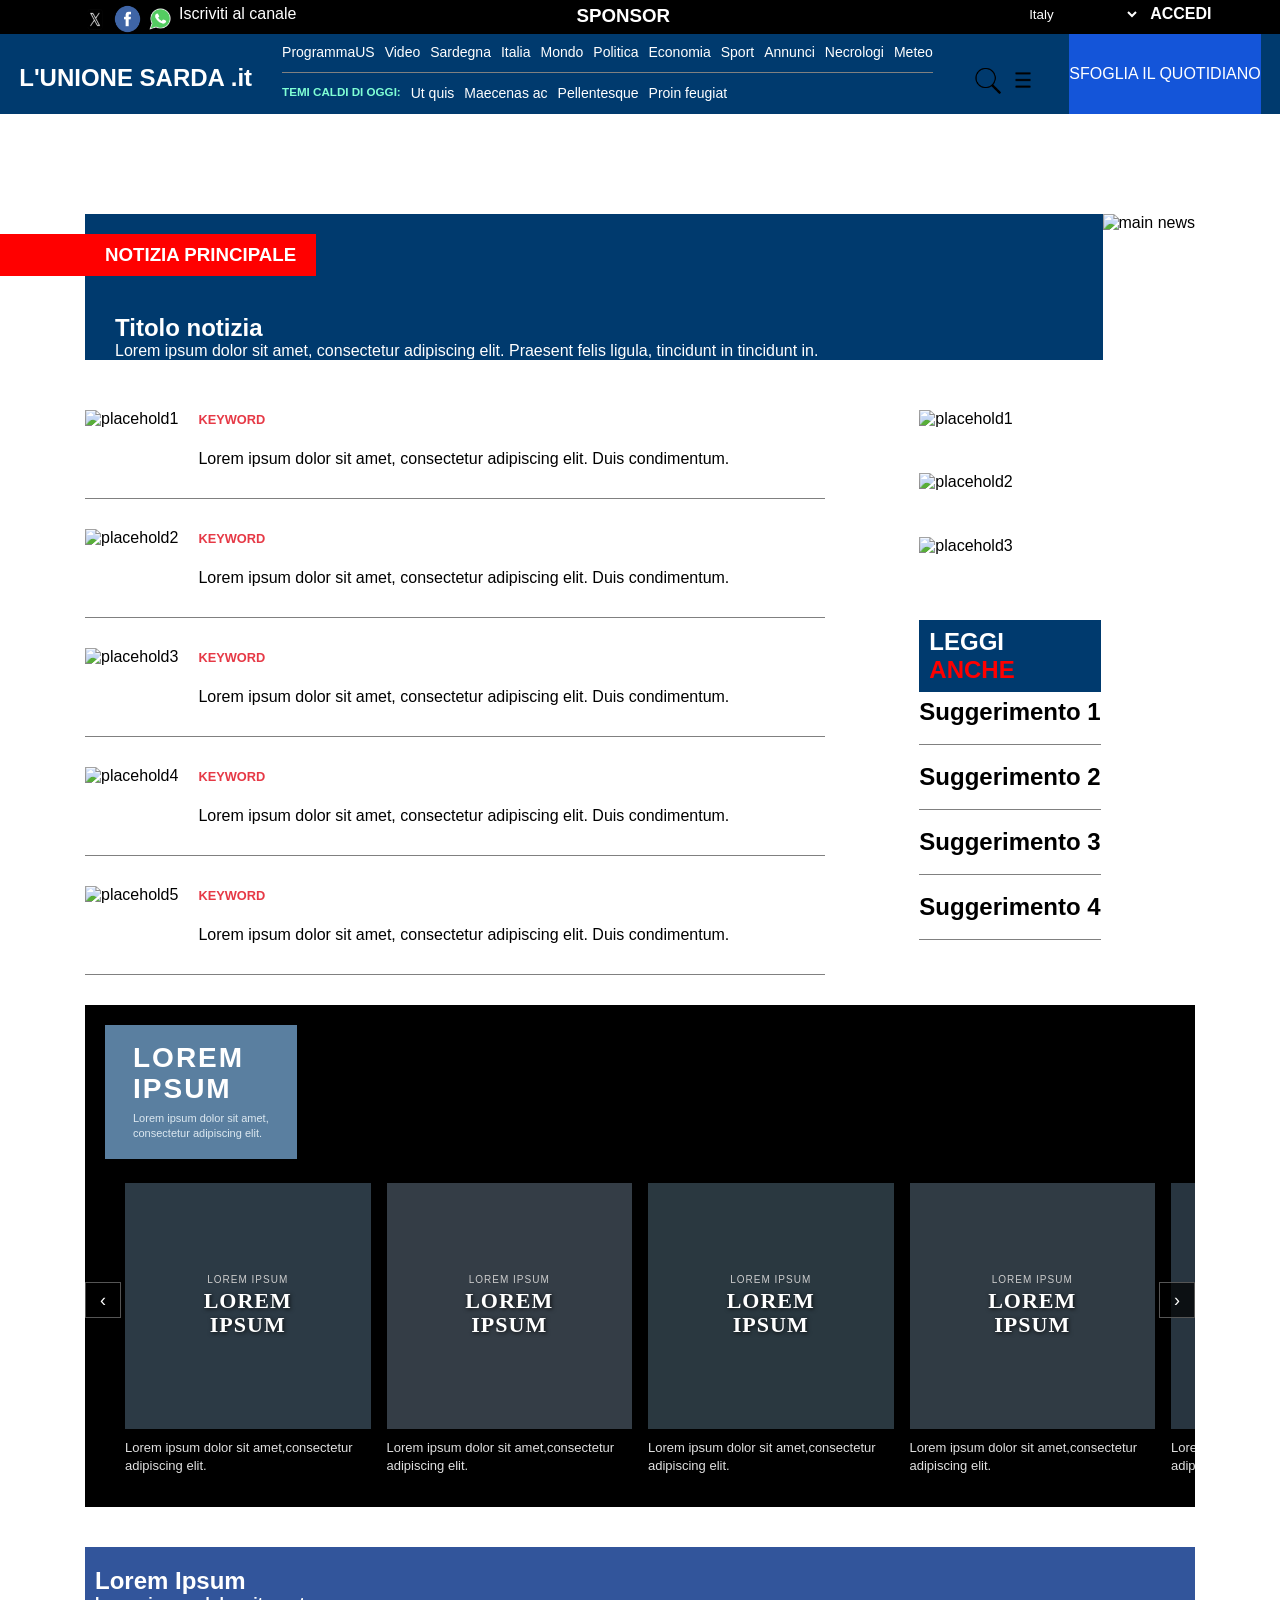
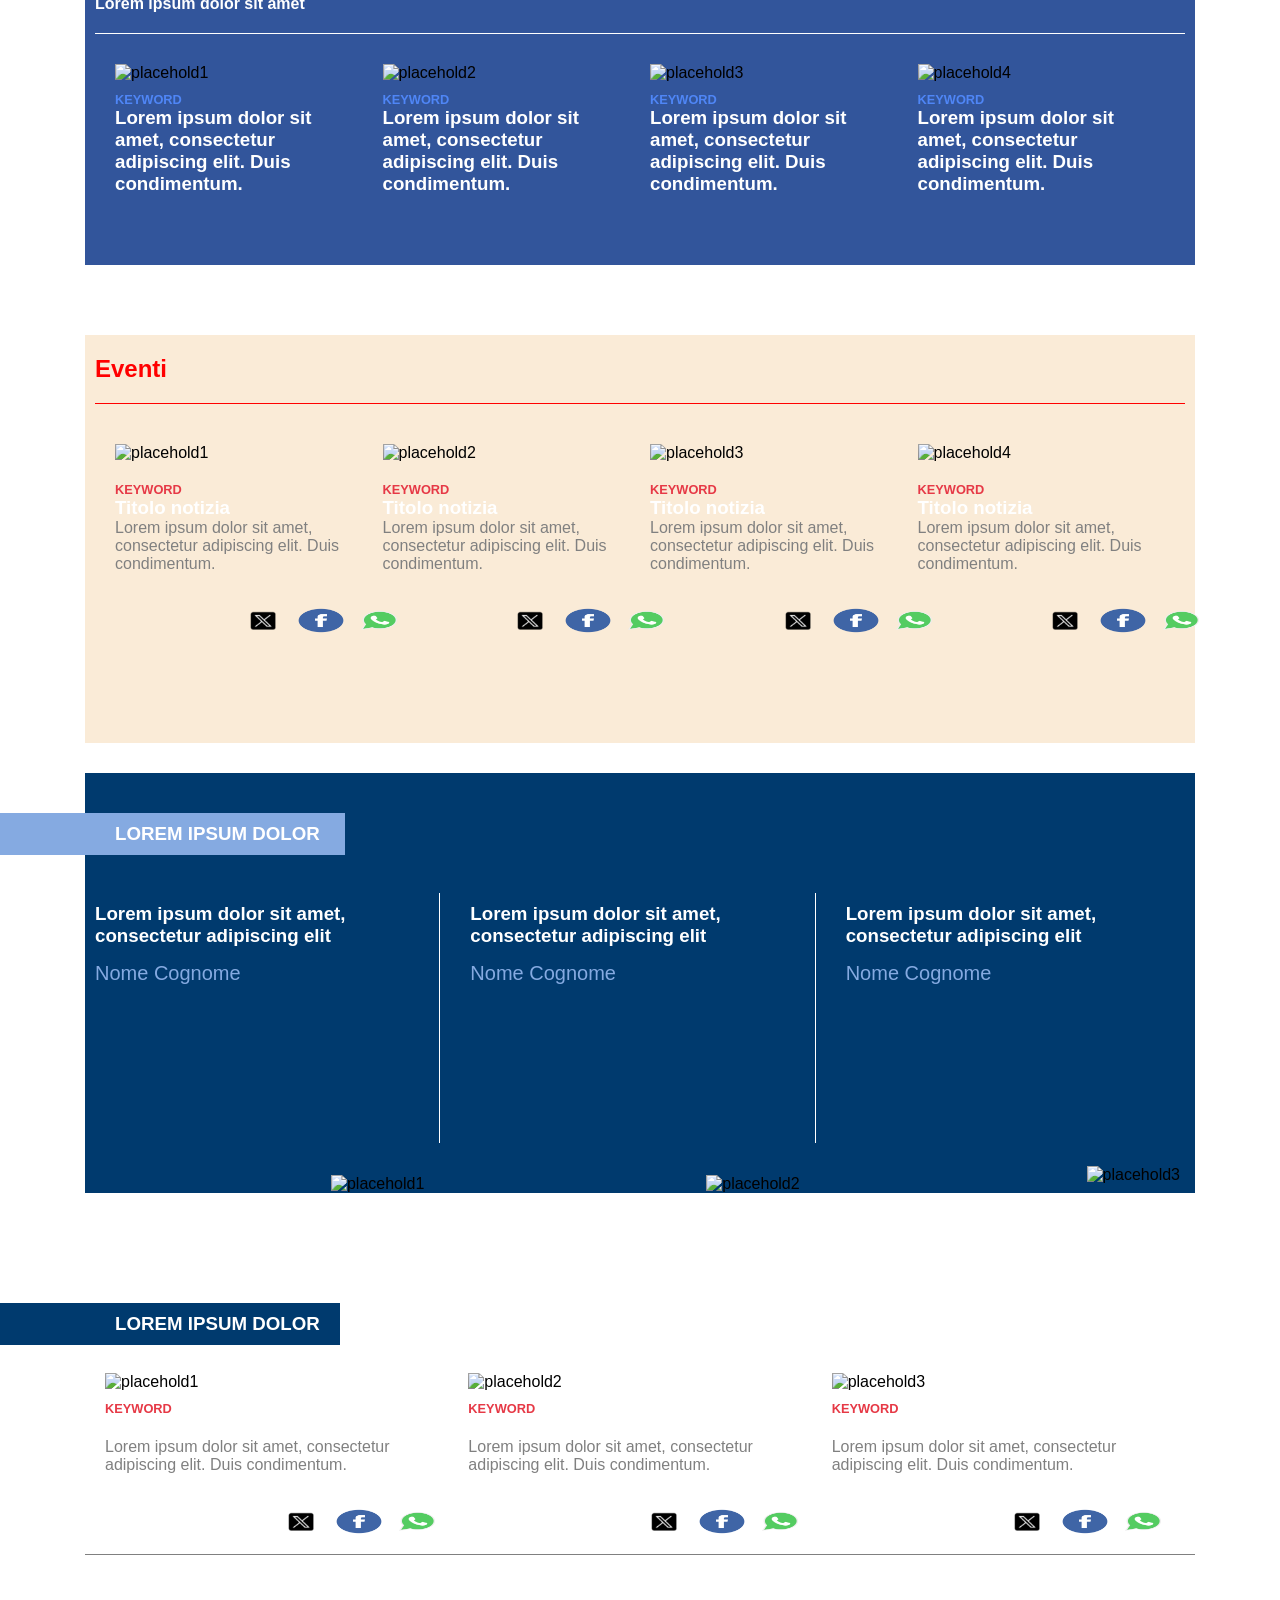
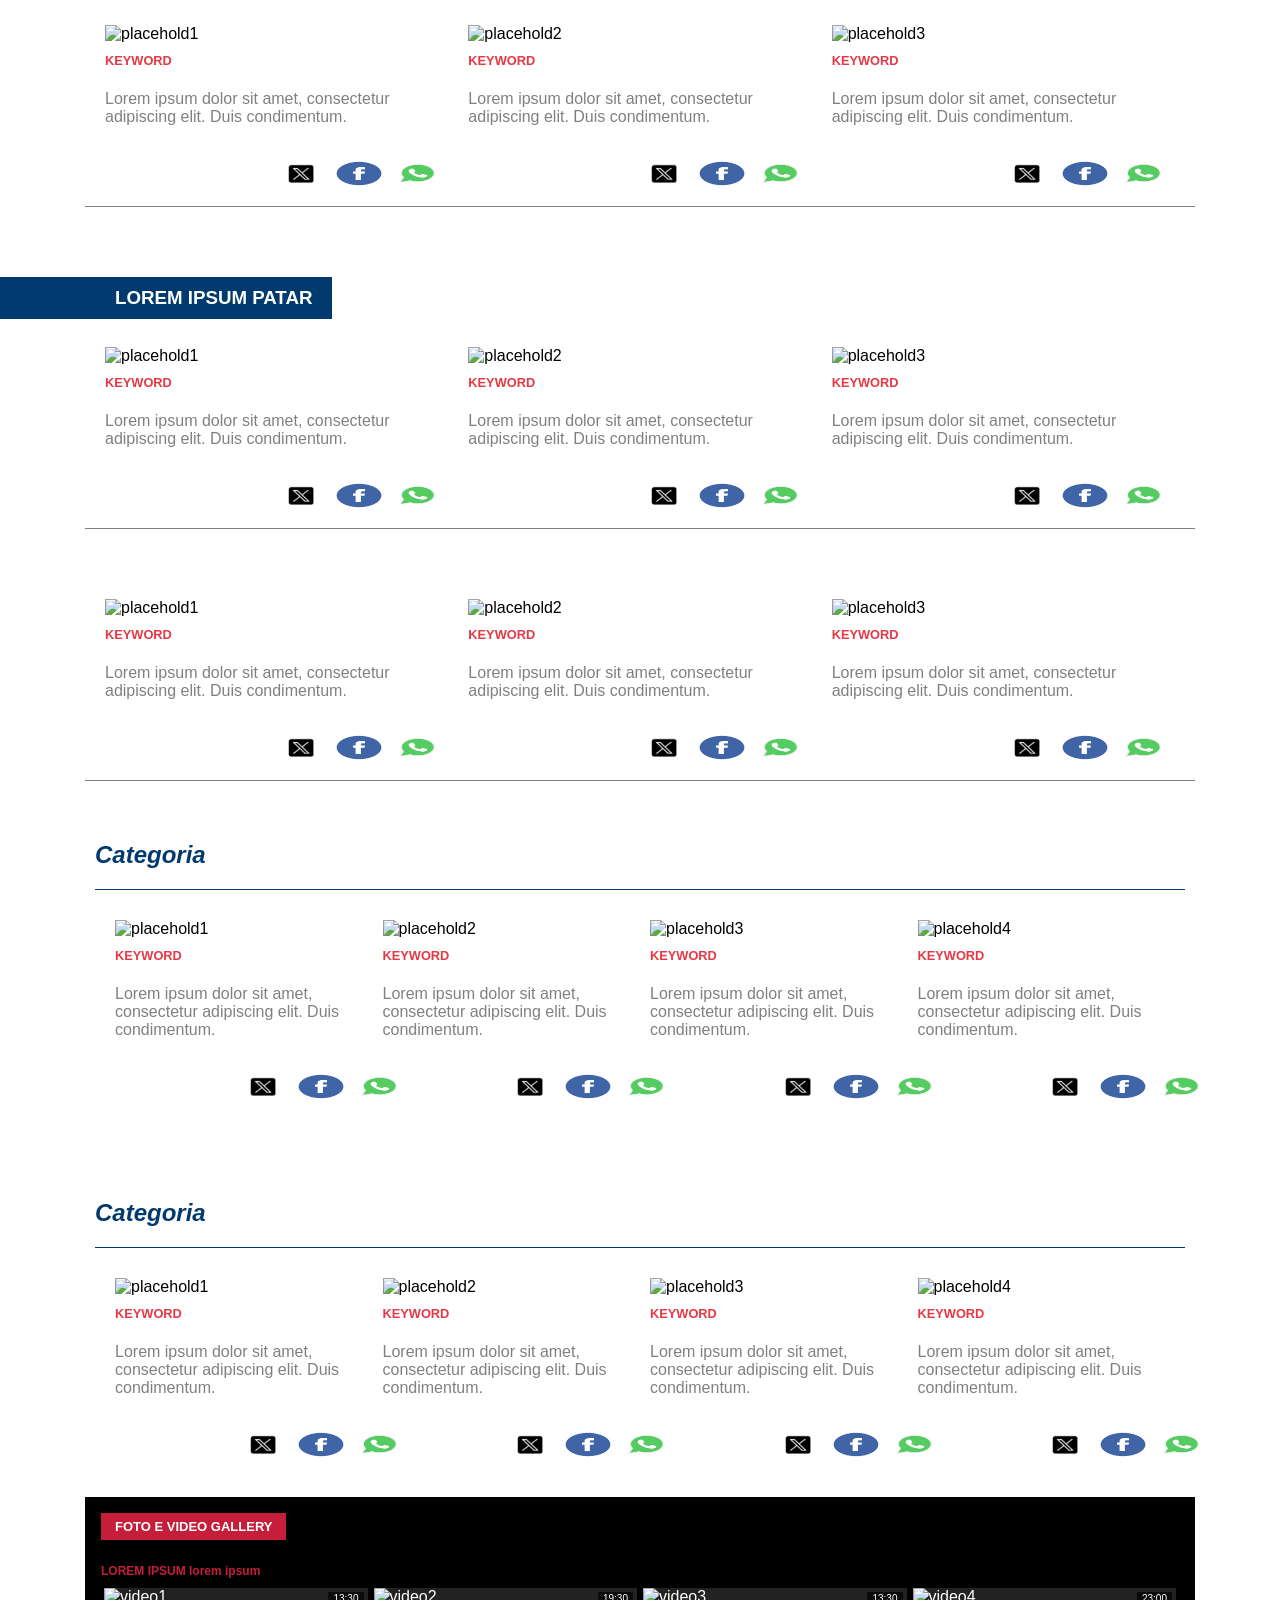
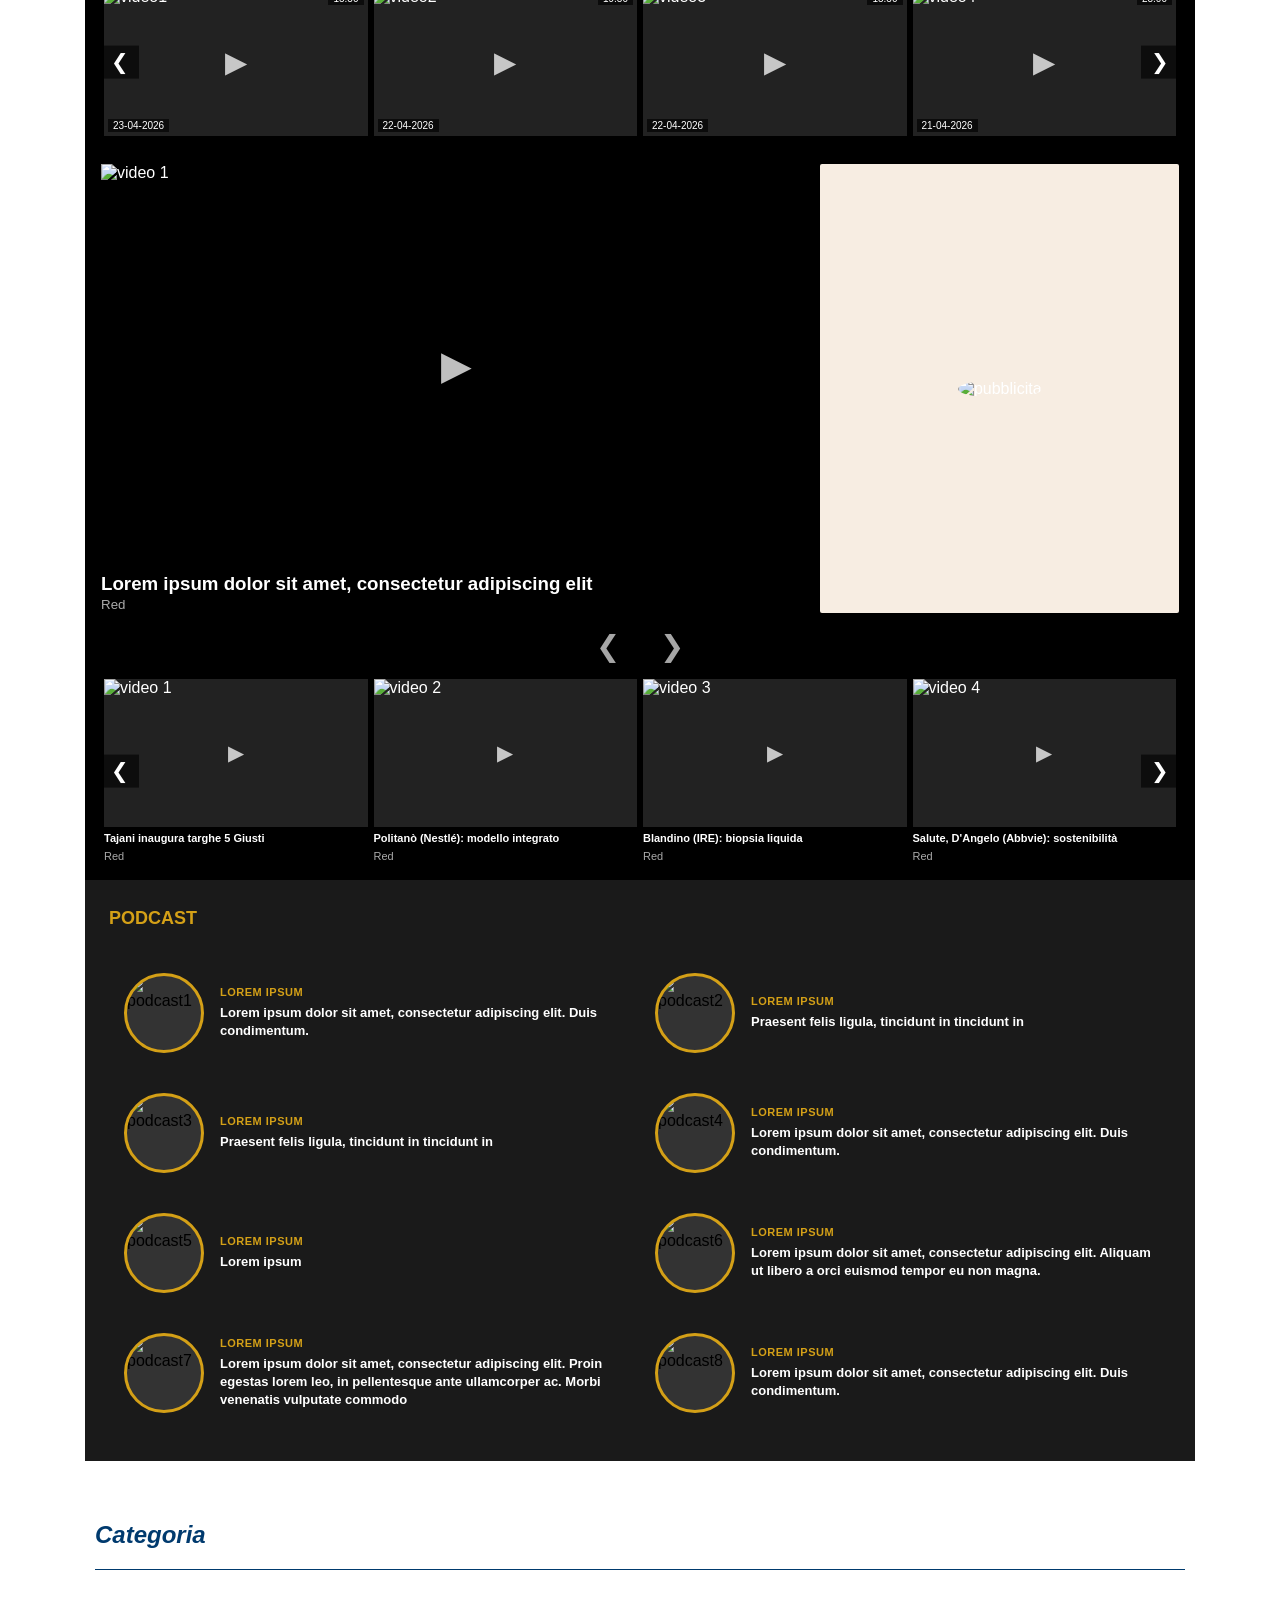
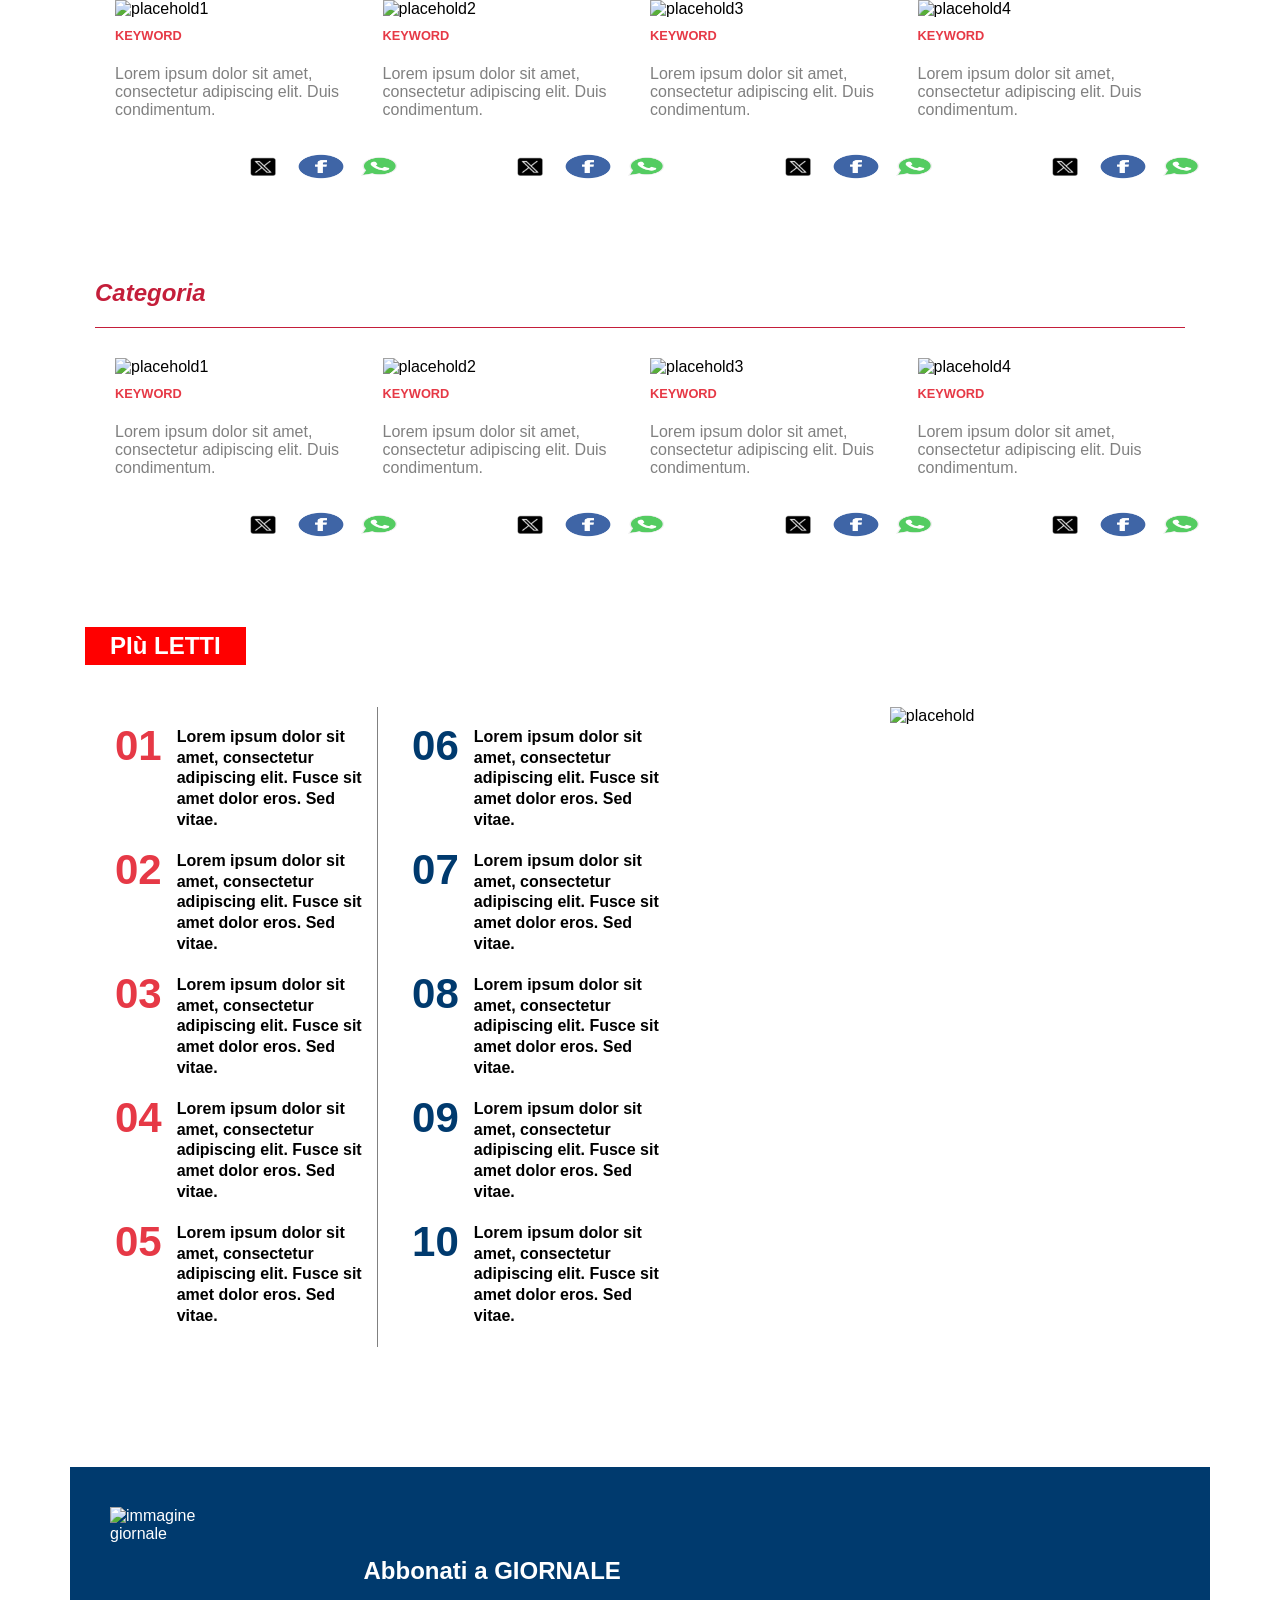
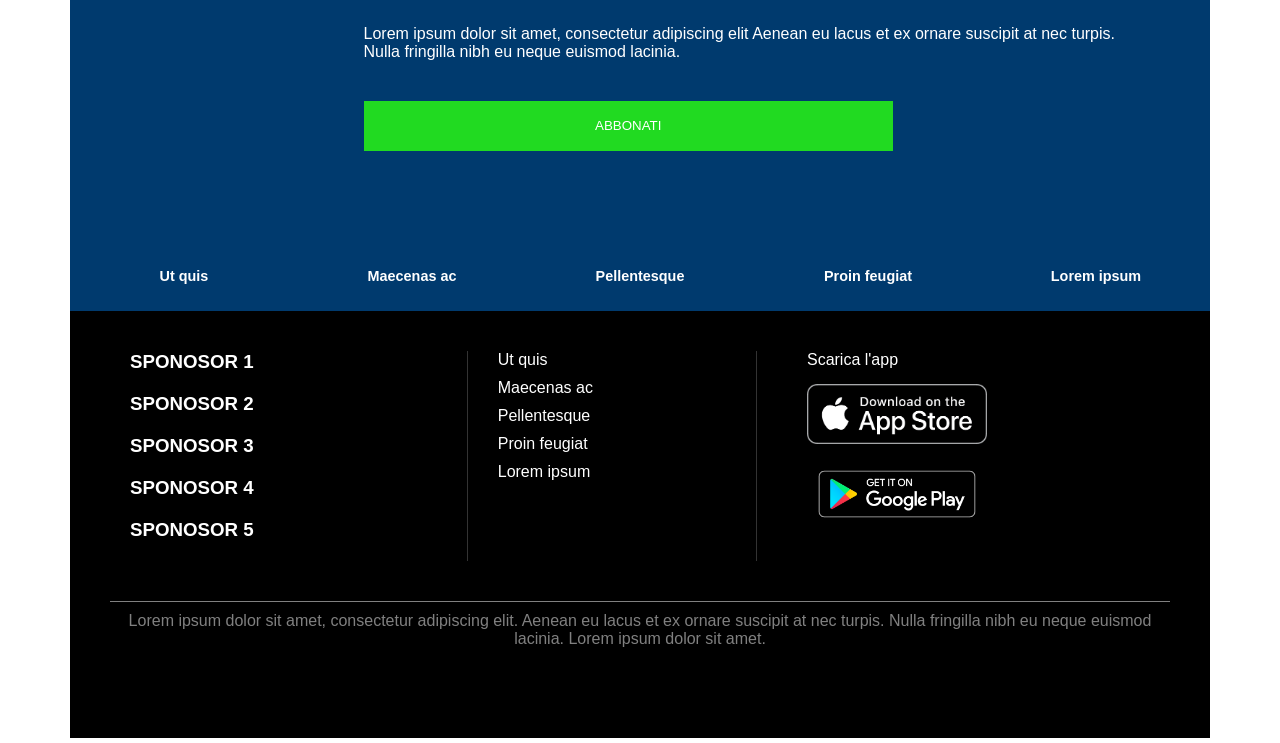
==== commit 6bc3e2b8: "Add files via upload wave updates 2" ====
--- a/index.html
+++ b/index.html
@@ -1,6 +1,7 @@
 <!DOCTYPE html>
 <head>
     <meta charset="UTF-8">
+    <meta lang="it">
     <title>L'Unione Sarda.it</title>
     <link rel="stylesheet" href="unionesarda.css">
 <body>
@@ -642,21 +643,21 @@
                 <div class="main-track" id="mainTrack">
                 <div class="main-slide">
                     <div class="main-vid">   
-                    <img src="https://via.placeholder.com/800x450/111111/444444">
+                    <img src="https://via.placeholder.com/800x450/111111/444444" alt="video 1" title="video 1">
                     <span class="play-ov" style="font-size:2.5rem">&#9654;</span>
                     </div>
                     <div style="margin-top:8px;"><a href=""><h3>Lorem ipsum dolor sit amet, consectetur adipiscing elit</h3></a><small style="color:#aaa;">Red</small></div>
                 </div>
                 <div class="main-slide">
                     <div class="main-vid">
-                    <img src="https://via.placeholder.com/800x450/1a1a1a/555555">
+                    <img src="https://via.placeholder.com/800x450/1a1a1a/555555" alt="video 2" title="video 2">
                     <span class="play-ov" style="font-size:2.5rem">&#9654;</span>
                     </div>
                     <div style="margin-top:8px;"><a href=""><h3>Lorem ipsum dolor sit amet, consectetur adipiscing elit. Duis condimentum.</h3></a><small style="color:#aaa;">Red</small></div>
                 </div>
                 <div class="main-slide">
                     <div class="main-vid">
-                    <img src="https://via.placeholder.com/800x450/222222/666666">
+                    <img src="https://via.placeholder.com/800x450/222222/666666" alt="video 3" title="video 3">
                     <span class="play-ov" style="font-size:2.5rem">&#9654;</span>
                     </div>
                     <div style="margin-top:8px;"><a href=""><h3>Praesent felis ligula, tincidunt in tincidunt in</h3></a><small style="color:#aaa;">Red</small></div>
@@ -666,7 +667,7 @@
             </div>
             <div class="ad-col">
             <div class="ad-panel">
-                <img src="https://via.placeholder.com/160/f7ede2/000000?text=PUBBLICITA" style="max-width:75%;border-radius:50%;" title="pubblicità">
+                <img src="https://via.placeholder.com/160/f7ede2/000000?text=PUBBLICITA" style="max-width:75%;border-radius:50%;" alt="pubblicità" title="pubblicità">
             </div>
             </div>
         </div>
@@ -678,14 +679,14 @@
 
         <div style="position:relative;overflow:hidden;margin-top:8px;">
             <div class="carousel-track" id="botTrack">
-            <div class="bot-item"><div class="bot-box"><img src="https://via.placeholder.com/300x170/111111/555555"><span class="play-ov" style="font-size:1.3rem">&#9654;</span></div><p style="font-size:11px;margin:5px 0 2px;font-weight:bold;">Tajani inaugura targhe 5 Giusti</p><small style="color:#aaa;font-size:11px;">Red</small></div>
-            <div class="bot-item"><div class="bot-box"><img src="https://via.placeholder.com/300x170/1a1a1a/666666"><span class="play-ov" style="font-size:1.3rem">&#9654;</span></div><p style="font-size:11px;margin:5px 0 2px;font-weight:bold;">Politanò (Nestlé): modello integrato</p><small style="color:#aaa;font-size:11px;">Red</small></div>
-            <div class="bot-item"><div class="bot-box"><img src="https://via.placeholder.com/300x170/222222/777777"><span class="play-ov" style="font-size:1.3rem">&#9654;</span></div><p style="font-size:11px;margin:5px 0 2px;font-weight:bold;">Blandino (IRE): biopsia liquida</p><small style="color:#aaa;font-size:11px;">Red</small></div>
-            <div class="bot-item"><div class="bot-box"><img src="https://via.placeholder.com/300x170/2a2a2a/888888"><span class="play-ov" style="font-size:1.3rem">&#9654;</span></div><p style="font-size:11px;margin:5px 0 2px;font-weight:bold;">Salute, D'Angelo (Abbvie): sostenibilità</p><small style="color:#aaa;font-size:11px;">Red</small></div>
-            <div class="bot-item"><div class="bot-box"><img src="https://via.placeholder.com/300x170/333333/999999"><span class="play-ov" style="font-size:1.3rem">&#9654;</span></div><p style="font-size:11px;margin:5px 0 2px;font-weight:bold;">Forum PA: innovazione digitale</p><small style="color:#aaa;font-size:11px;">Red</small></div>
-            <div class="bot-item"><div class="bot-box"><img src="https://via.placeholder.com/300x170/3a3a3a/aaaaaa"><span class="play-ov" style="font-size:1.3rem">&#9654;</span></div><p style="font-size:11px;margin:5px 0 2px;font-weight:bold;">Energia: transizione green 2026</p><small style="color:#aaa;font-size:11px;">Red</small></div>
-            <div class="bot-item"><div class="bot-box"><img src="https://via.placeholder.com/300x170/444444/bbbbbb"><span class="play-ov" style="font-size:1.3rem">&#9654;</span></div><p style="font-size:11px;margin:5px 0 2px;font-weight:bold;">Finanza: report Q1 mercati</p><small style="color:#aaa;font-size:11px;">Red</small></div>
-            <div class="bot-item"><div class="bot-box"><img src="https://via.placeholder.com/300x170/4a4a4a/cccccc"><span class="play-ov" style="font-size:1.3rem">&#9654;</span></div><p style="font-size:11px;margin:5px 0 2px;font-weight:bold;">Tech: AI e futuro del lavoro</p><small style="color:#aaa;font-size:11px;">Red</small></div>
+            <div class="bot-item"><div class="bot-box"><img src="https://via.placeholder.com/300x170/111111/555555" alt="video 1" title="video 1"><span class="play-ov" style="font-size:1.3rem">&#9654;</span></div><p style="font-size:11px;margin:5px 0 2px;font-weight:bold;">Tajani inaugura targhe 5 Giusti</p><small style="color:#aaa;font-size:11px;">Red</small></div>
+            <div class="bot-item"><div class="bot-box"><img src="https://via.placeholder.com/300x170/1a1a1a/666666" alt="video 2" title="video 2"><span class="play-ov" style="font-size:1.3rem">&#9654;</span></div><p style="font-size:11px;margin:5px 0 2px;font-weight:bold;">Politanò (Nestlé): modello integrato</p><small style="color:#aaa;font-size:11px;">Red</small></div>
+            <div class="bot-item"><div class="bot-box"><img src="https://via.placeholder.com/300x170/222222/777777" alt="video 3" title="video 3"><span class="play-ov" style="font-size:1.3rem">&#9654;</span></div><p style="font-size:11px;margin:5px 0 2px;font-weight:bold;">Blandino (IRE): biopsia liquida</p><small style="color:#aaa;font-size:11px;">Red</small></div>
+            <div class="bot-item"><div class="bot-box"><img src="https://via.placeholder.com/300x170/2a2a2a/888888" alt="video 4" title="video 4"><span class="play-ov" style="font-size:1.3rem">&#9654;</span></div><p style="font-size:11px;margin:5px 0 2px;font-weight:bold;">Salute, D'Angelo (Abbvie): sostenibilità</p><small style="color:#aaa;font-size:11px;">Red</small></div>
+            <div class="bot-item"><div class="bot-box"><img src="https://via.placeholder.com/300x170/333333/999999" alt="video 5" title="video 5"><span class="play-ov" style="font-size:1.3rem">&#9654;</span></div><p style="font-size:11px;margin:5px 0 2px;font-weight:bold;">Forum PA: innovazione digitale</p><small style="color:#aaa;font-size:11px;">Red</small></div>
+            <div class="bot-item"><div class="bot-box"><img src="https://via.placeholder.com/300x170/3a3a3a/aaaaaa" alt="video 6" title="video 6"><span class="play-ov" style="font-size:1.3rem">&#9654;</span></div><p style="font-size:11px;margin:5px 0 2px;font-weight:bold;">Energia: transizione green 2026</p><small style="color:#aaa;font-size:11px;">Red</small></div>
+            <div class="bot-item"><div class="bot-box"><img src="https://via.placeholder.com/300x170/444444/bbbbbb" alt="video 7" title="video 7"><span class="play-ov" style="font-size:1.3rem">&#9654;</span></div><p style="font-size:11px;margin:5px 0 2px;font-weight:bold;">Finanza: report Q1 mercati</p><small style="color:#aaa;font-size:11px;">Red</small></div>
+            <div class="bot-item"><div class="bot-box"><img src="https://via.placeholder.com/300x170/4a4a4a/cccccc" alt="video 8" title="video 8"><span class="play-ov" style="font-size:1.3rem">&#9654;</span></div><p style="font-size:11px;margin:5px 0 2px;font-weight:bold;">Tech: AI e futuro del lavoro</p><small style="color:#aaa;font-size:11px;">Red</small></div>
             </div>
             <button class="car-btn prev" id="botPrev">&#10094;</button>
             <button class="car-btn next" id="botNext">&#10095;</button>
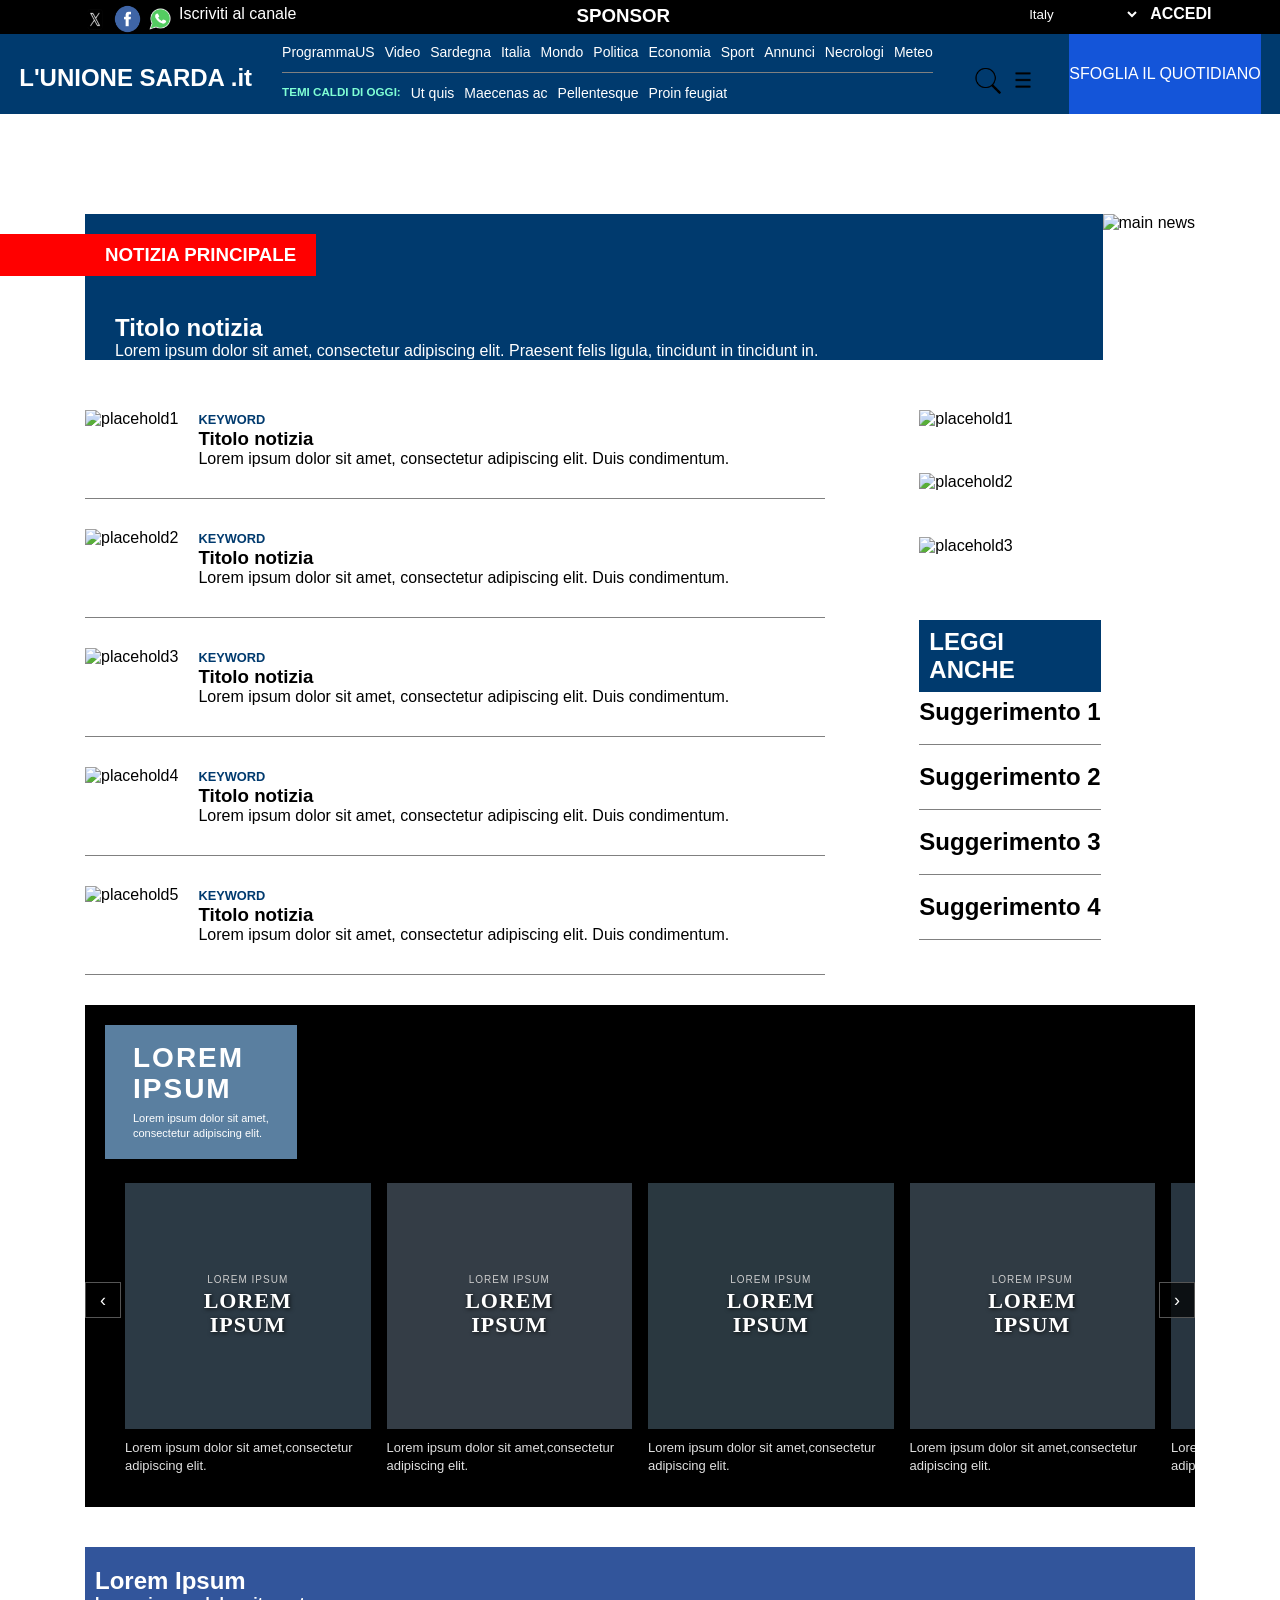
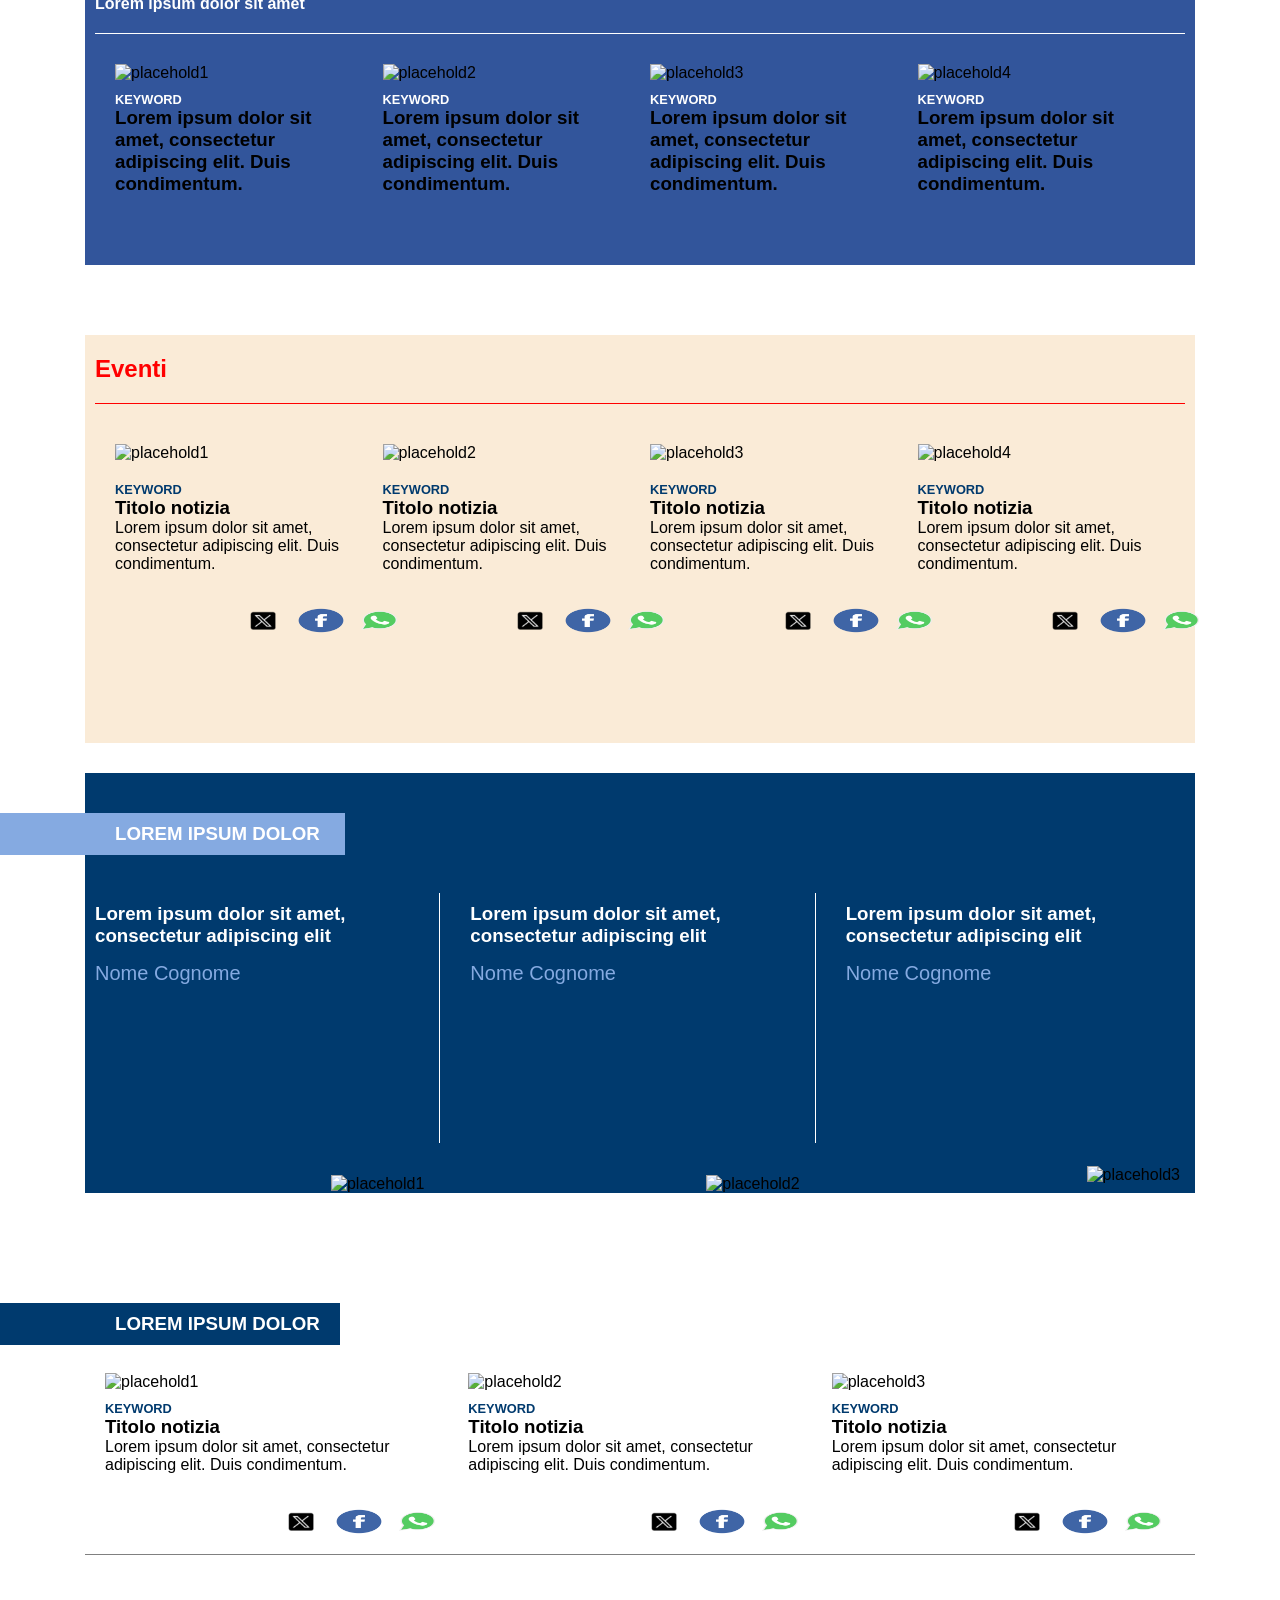
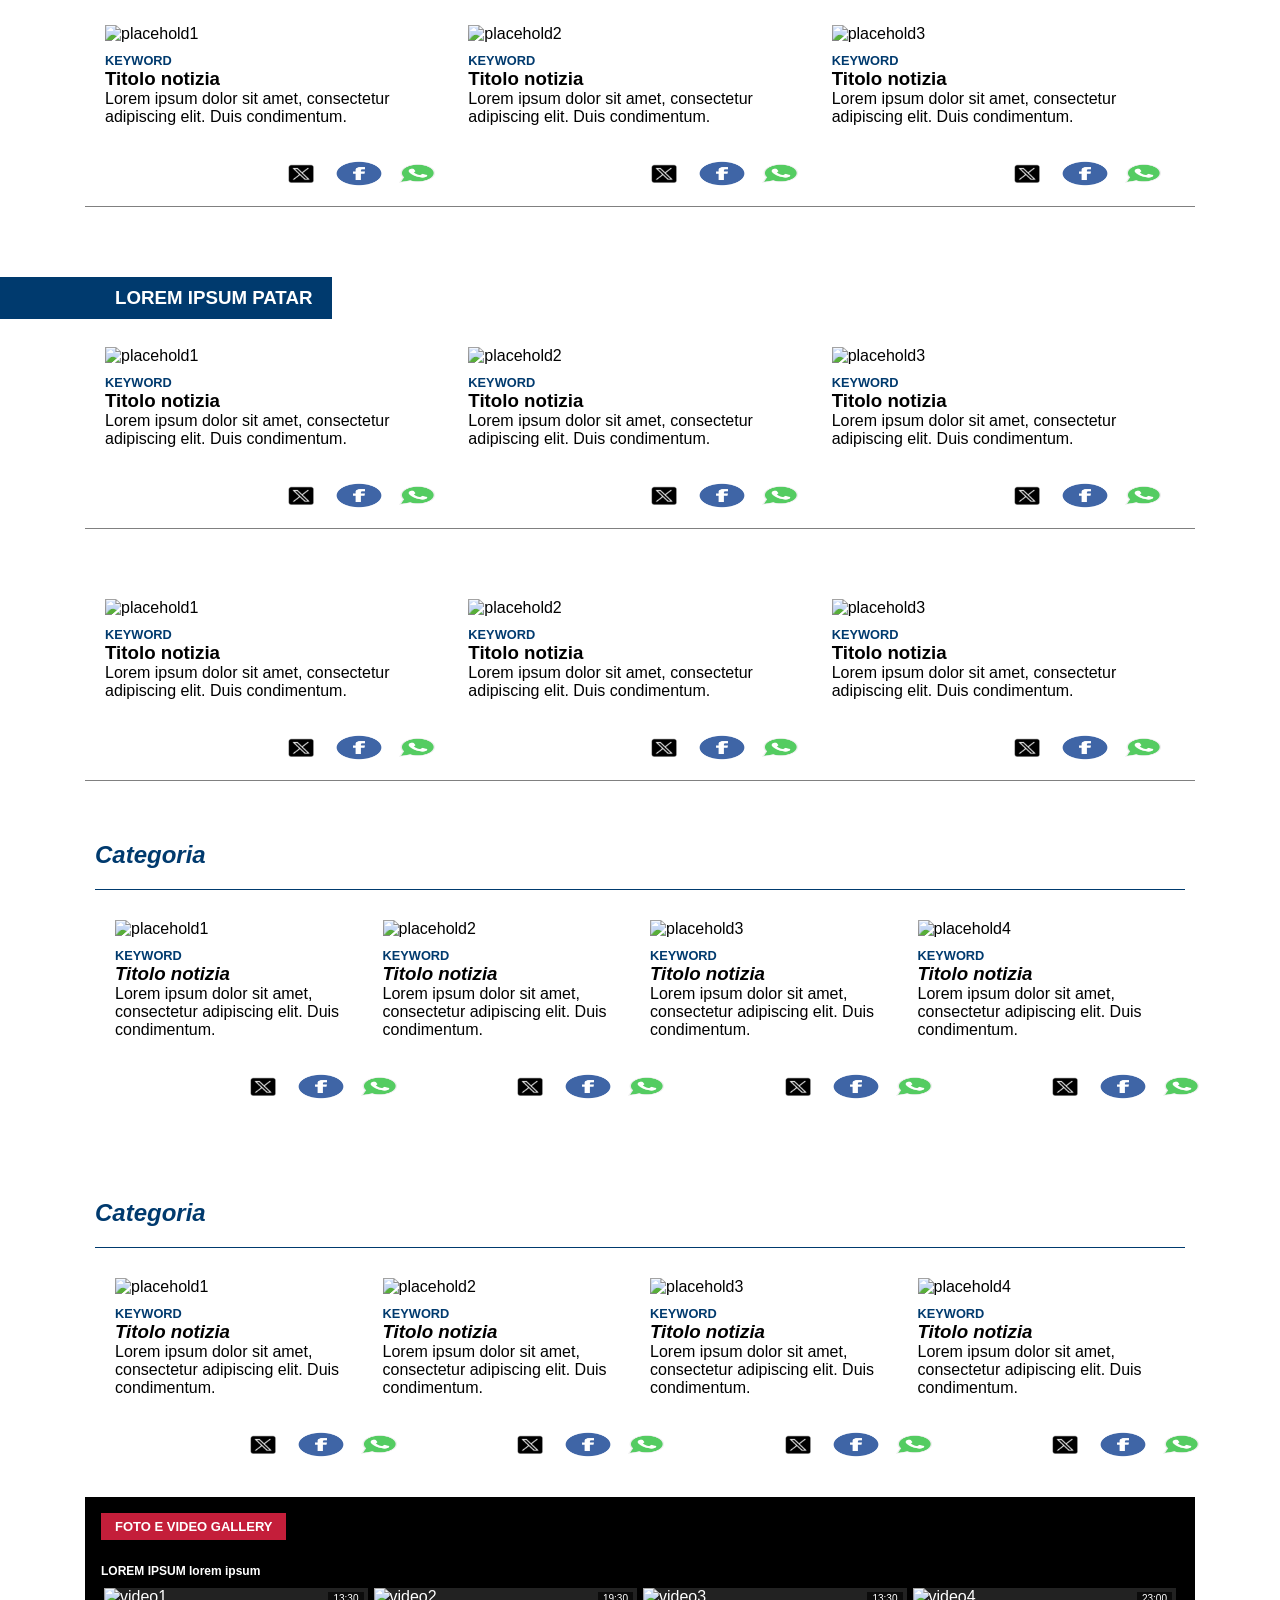
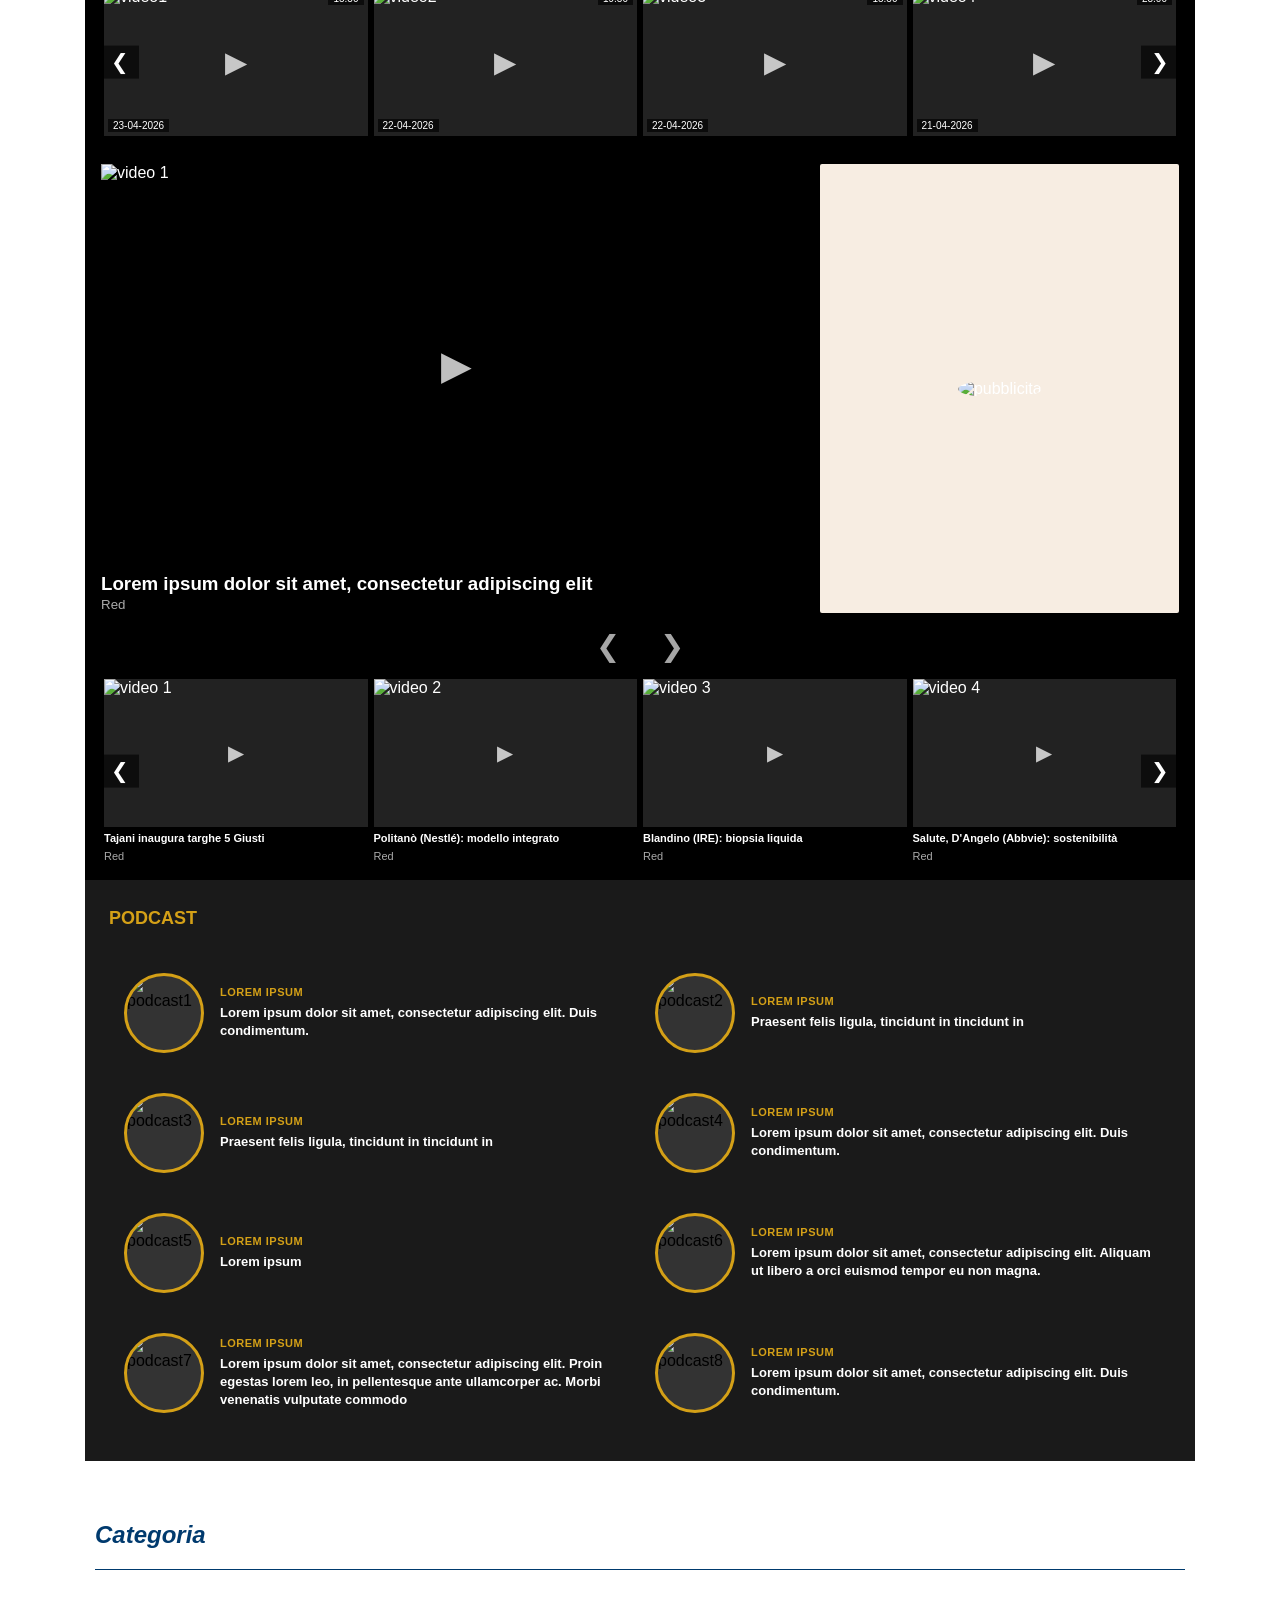
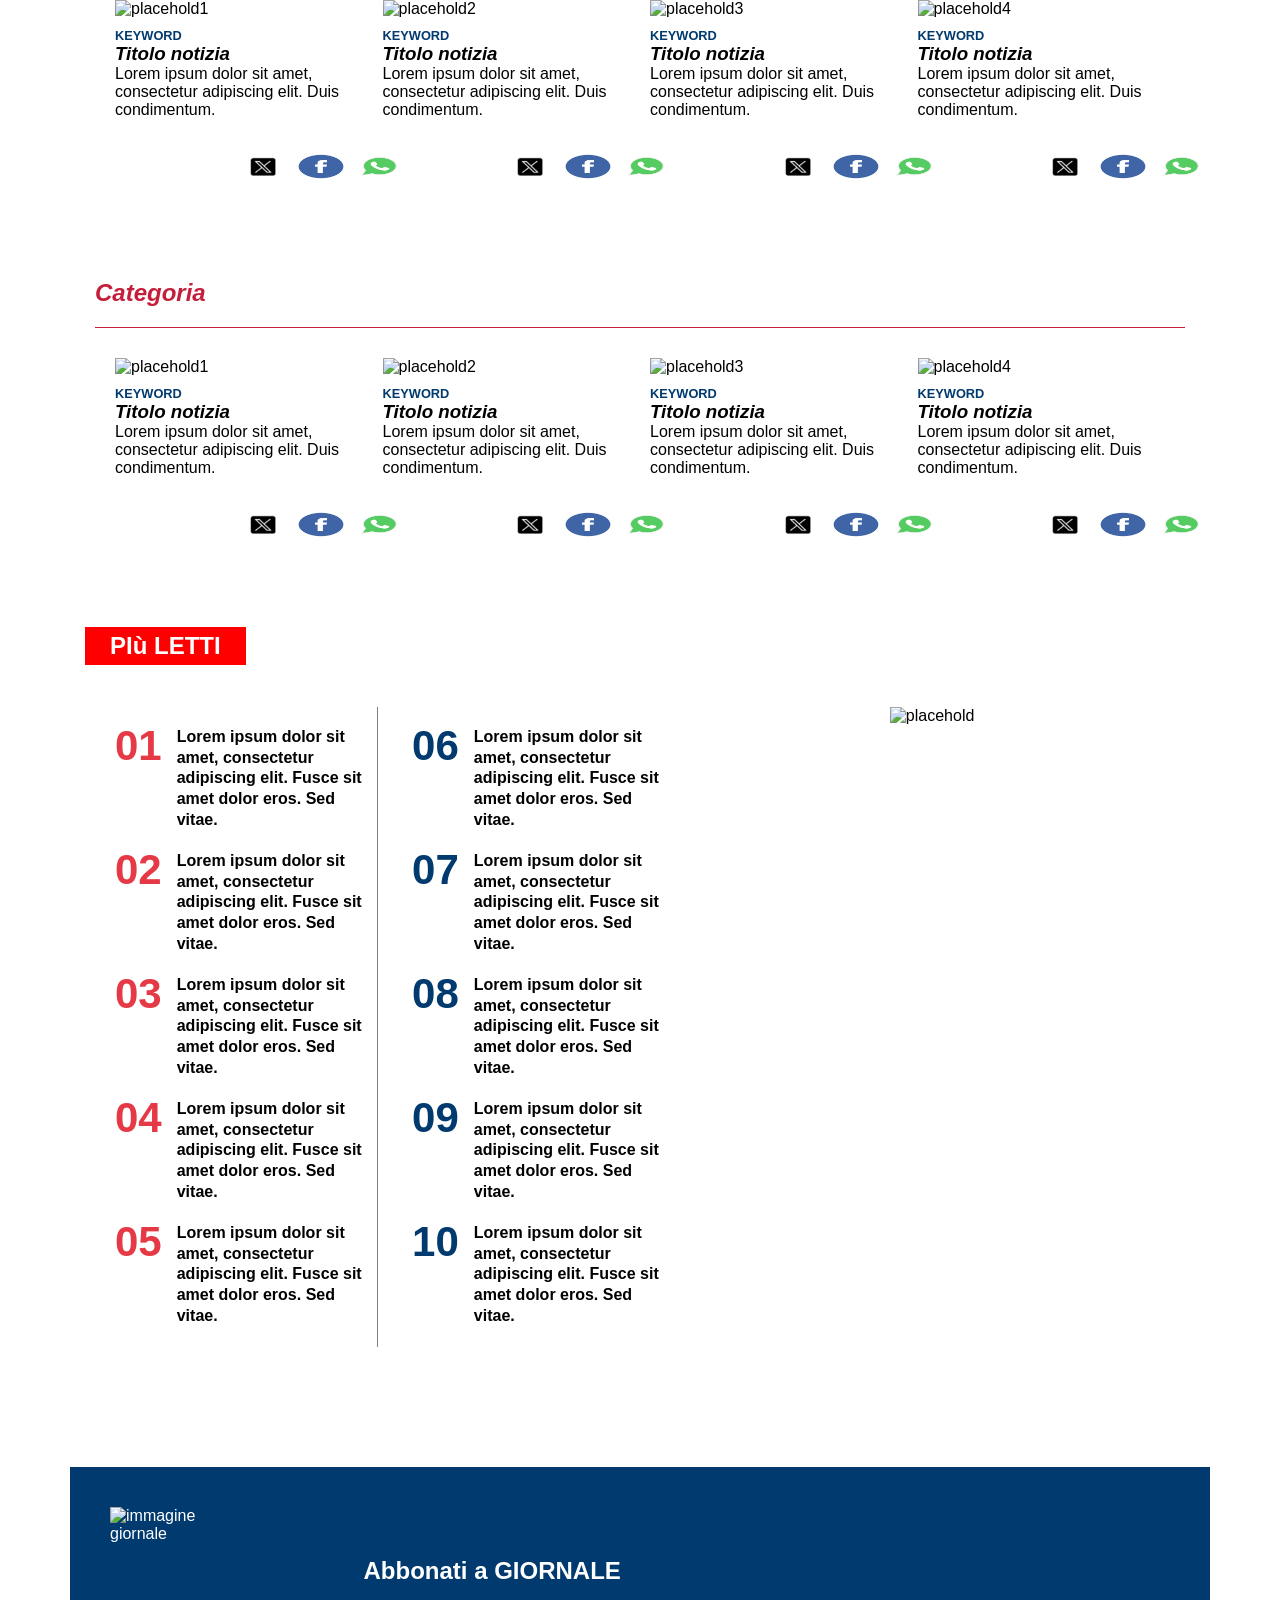
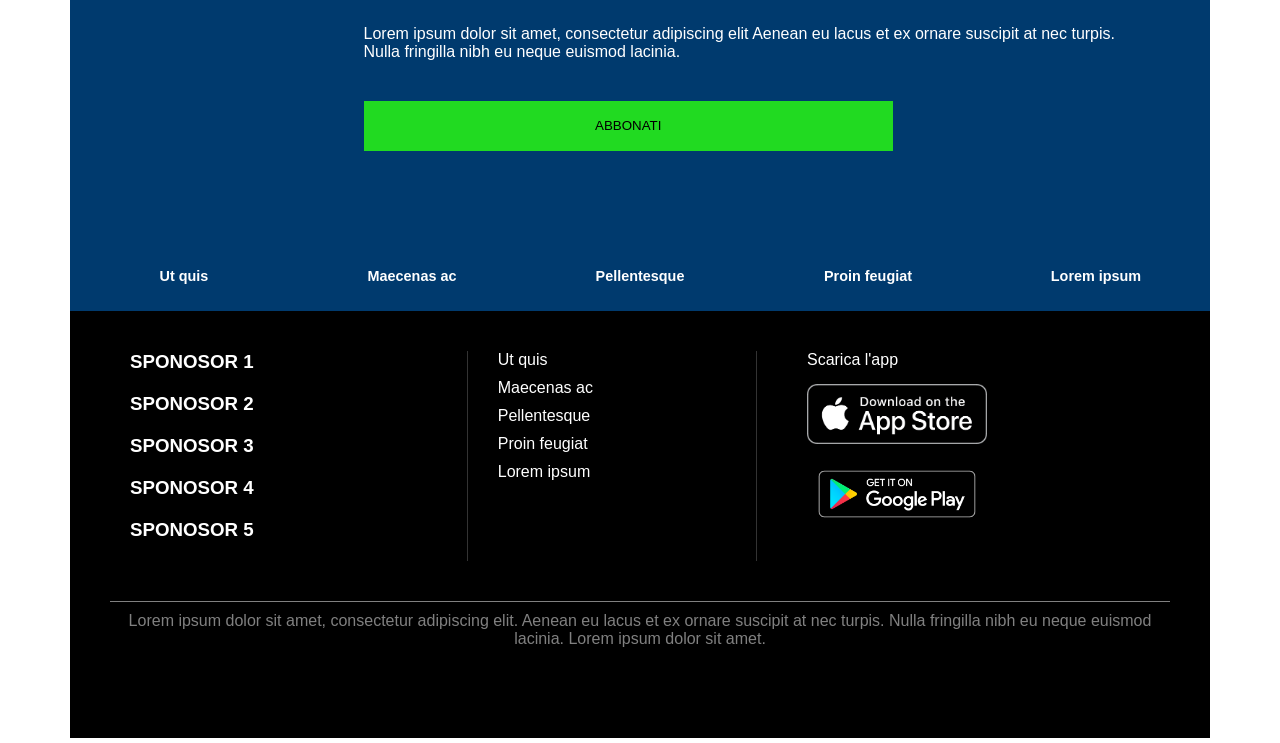
==== commit 5899ba2f: "Add files via upload wave updates 7" ====
--- a/index.html
+++ b/index.html
@@ -1,1016 +1,1015 @@
 <!DOCTYPE html>
-<head>
-    <meta charset="UTF-8">
-    <meta lang="it">
-    <title>L'Unione Sarda.it</title>
-    <link rel="stylesheet" href="unionesarda.css">
-<body>
-    <header>
-        <div class="top-bar">
-            <ul>
-                <li  id="tsx">
-                    <img src="img/x.png" alt="X" title="X" class="immagini"></img>
-                    <img src="img/fb.png" alt="Facebook" title="Facebook" class="immagini"></img>
-                    <img src="img/Whatsapp.png" alt="Whatsapp" title="Whatsapp"class="immagini"></img>
-                    <p id="iscriviti">Iscriviti al canale</p>
-                </li>
-                <li id="tm"><a href=""><h3>SPONSOR</h3></a></li>
-                <li id="tdx">
-                    <div class="select-wrapper">
-                        <label for="defaultSelect"></label>
-                        <select id="defaultSelect">
-                            <option value="Italy">Italy</option>
-                            <option value="UnitedKingdom">United Kingdom</option>
-                            <option value="Germany">Germany</option>
-                            <option value="Russia">Russia</option>
-                            <option value="France">France</option>
-                        </select>
-                    </div>
-                    <a href=""><h4>ACCEDI</h4></a>
-                </li>
-            </ul>
-        </div>
-        <div class="mainbar">
-            <div class="titlesection">
-                <a href=""><img src="img/menu.png" alt="menu" id="options"></img></a>
-                <h2 id="titolo">L'UNIONE SARDA .it</h2>
-                <a href=""><img src="img/lente.png" alt="lente" id="lente"></img></a>
+<html lang="it">
+    <head>
+        <meta charset="UTF-8">
+        <title>L'Unione Sarda.it</title>
+        <link rel="stylesheet" href="unionesarda.css">
+    <body>
+        <header>
+            <div class="top-bar">
+                <ul>
+                    <li  id="tsx">
+                        <img src="img/x.png" alt="X" title="X" class="immagini"></img>
+                        <img src="img/fb.png" alt="Facebook" title="Facebook" class="immagini"></img>
+                        <img src="img/Whatsapp.png" alt="Whatsapp" title="Whatsapp"class="immagini"></img>
+                        <p id="iscriviti">Iscriviti al canale</p>
+                    </li>
+                    <li id="tm"><a href=""><h3>SPONSOR</h3></a></li>
+                    <li id="tdx">
+                        <div class="select-wrapper">
+                            <select id="defaultSelect">
+                                <option value="Italy">Italy</option>
+                                <option value="UnitedKingdom">United Kingdom</option>
+                                <option value="Germany">Germany</option>
+                                <option value="Russia">Russia</option>
+                                <option value="France">France</option>
+                            </select>
+                        </div>
+                        <a href=""><h4>ACCEDI</h4></a>
+                    </li>
+                </ul>
             </div>
-            <hr id="barra">
-            <nav class="menu">
-                <div class="navrow">
-                    <ul>
-                        <li><a href="">ProgrammaUS</a></li>
-                        <li><a href="">Video</a></li>
-                        <li><a href="">Sardegna</a></li>
-                        <li><a href="">Italia</a></li>
-                        <li><a href="">Mondo</a></li>
-                        <li><a href="">Politica</a></li>
-                        <li><a href="">Economia</a></li>
-                        <li><a href="">Sport</a></li>
-                        <li><a href="">Annunci</a></li>
-                        <li><a href="">Necrologi</a></li>
-                        <li><a href="">Meteo</a></li>
-                    </ul>
-                </div>
-                <div class="separatore1"><hr></div>
-                <div class="navrow">
-                    <ul>
-                        <li><h5 id="temi">TEMI CALDI DI OGGI:</h5></li>
-                        <li><a href="">Ut quis</a></li>
-                        <li><a href="">Maecenas ac</a></li>
-                        <li><a href="">Pellentesque</a></li>
-                        <li><a href="">Proin feugiat</a></li>
-                    </ul>
-                </div>
+            <div class="mainbar">
+                <div class="titlesection">
+                    <a href=""><img src="img/menu.png" alt="menu" id="options"></img></a>
+                    <h2 id="titolo">L'UNIONE SARDA .it</h2>
+                    <a href=""><img src="img/lente.png" alt="lente" id="lente"></img></a>
+                </div>
+                <hr id="barra">
+                <nav class="menu">
+                    <div class="navrow">
+                        <ul>
+                            <li><a href="">ProgrammaUS</a></li>
+                            <li><a href="">Video</a></li>
+                            <li><a href="">Sardegna</a></li>
+                            <li><a href="">Italia</a></li>
+                            <li><a href="">Mondo</a></li>
+                            <li><a href="">Politica</a></li>
+                            <li><a href="">Economia</a></li>
+                            <li><a href="">Sport</a></li>
+                            <li><a href="">Annunci</a></li>
+                            <li><a href="">Necrologi</a></li>
+                            <li><a href="">Meteo</a></li>
+                        </ul>
+                    </div>
+                    <div class="separatore1"><hr></div>
+                    <div class="navrow">
+                        <ul>
+                            <li><h5 id="temi">TEMI CALDI DI OGGI:</h5></li>
+                            <li><a href="">Ut quis</a></li>
+                            <li><a href="">Maecenas ac</a></li>
+                            <li><a href="">Pellentesque</a></li>
+                            <li><a href="">Proin feugiat</a></li>
+                        </ul>
+                    </div>
+                </nav>
+                <div class="ricerca">
+                    <a href=""><img src="img/lente.png" alt="lente" id="lente"></img></a>
+                    <a href=""><img src="img/menu.png" alt="menu" id="options"></img></a>
+                </div>
+                <div class="sfoglia">
+                    <a  href="" title="SFOGLIA IL QUOTIDIANO">SFOGLIA IL QUOTIDIANO</a>
+                </div>
+            </div>
+        </header>
+
+        <main class="container">
+            <section class="main-news">   
+                <div class="corpo">
+                    <span class="flag"><h3>NOTIZIA PRINCIPALE</h3></span>
+                    <a href=""><h2>Titolo notizia</h2></a>
+                    <p>Lorem ipsum dolor sit amet, consectetur adipiscing elit. Praesent felis ligula, tincidunt in tincidunt in.</p>
+                </div>
+                <div class="fotoprinc">
+                    <img src="https://placehold.co/500x400" alt="main news" title="main news">
+                </div>
+            </section>
+
+            <div class="princ">
+
+                <section class="notizie">
+
+                    <article class="notizia">
+                        <img src="https://placehold.co/300x200" alt="placehold1" title="immagine">
+                        <div>
+                            <span class="category">KEYWORD</span>
+                            <a href=""><h3>Titolo notizia</h3></a>
+                            <p>Lorem ipsum dolor sit amet, consectetur adipiscing elit. Duis condimentum.</p>
+                        </div>
+                    </article>
+                    <hr>
+                    <article class="notizia">
+                        <img src="https://placehold.co/300x200" alt="placehold2" title="immagine">
+                        <div>
+                            <span class="category">KEYWORD</span>
+                            <a href=""><h3>Titolo notizia</h3></a>
+                            <p>Lorem ipsum dolor sit amet, consectetur adipiscing elit. Duis condimentum.</p>
+                        </div>  
+                    </article>
+                    <hr>
+                    <article class="notizia">
+                        <img src="https://placehold.co/300x200" alt="placehold3" title="immagine">
+                        <div>
+                            <span class="category">KEYWORD</span>
+                            <a href=""><h3>Titolo notizia</h3></a>
+                            <p>Lorem ipsum dolor sit amet, consectetur adipiscing elit. Duis condimentum.</p>
+                        </div>
+                    </article>
+                    <hr>
+                    <article class="notizia">
+                        <img src="https://placehold.co/300x200" alt="placehold4" title="immagine">
+                        <div>
+                            <span class="category">KEYWORD</span>
+                            <a href=""><h3>Titolo notizia</h3></a>
+                            <p>Lorem ipsum dolor sit amet, consectetur adipiscing elit. Duis condimentum.</p>
+                        </div>
+                    </article>
+                    <hr>
+                    <article class="notizia">
+                        <img src="https://placehold.co/300x200" alt="placehold5" title="immagine">
+                        <div>
+                            <span class="category">KEYWORD</span>
+                            <a href=""><h3>Titolo notizia</h3></a>
+                            <p>Lorem ipsum dolor sit amet, consectetur adipiscing elit. Duis condimentum.</p>
+                        </div>
+                    </article>
+                    <hr>
+                </section>
+                <aside class="adv">
+                    <article>
+                        <img src="https://placehold.co/200x300" alt="placehold1" title="pubblicità 1">
+                    </article>
+                    <article>
+                        <img src="https://placehold.co/200x200" alt="placehold2" title="pubblicità 2">
+                    </article>
+                    
+                    <article>
+                        <img src="https://placehold.co/200x400" alt="placehold3" title="pubblicità 3">
+                    </article>
+                    
+                    <div class="suggeriti">
+                        <span  id="leggianche"><h2><span style="color: white;">LEGGI</span><span> ANCHE</span></h2></span>
+                        <article>
+                            <a href=""><h2>Suggerimento 1</h2></a>
+                            <hr>
+                        </article>
+                            <article>
+                            <a href=""><h2>Suggerimento 2</h2></a>
+                            <hr>
+                        </article>
+                            <article>
+                            <a href=""><h2>Suggerimento 3</h2></a>
+                            <hr>
+                        </article>
+                            <article>
+                            <a href=""><h2>Suggerimento 4</h2></a>
+                            <hr>
+                        </article>
+                    </div>
+                </aside>
+            </div>
+
+            <section class="nc-section">
+                <div class="nc-banner">
+                    <p class="nc-banner-title">Lorem<br>Ipsum</p>
+                    <p class="nc-banner-sub">Lorem ipsum dolor sit amet,<br> consectetur adipiscing elit.</p>
+                </div>
+
+                <div class="nc-slider-wrap">
+                    <div class="nc-arrow nc-arrow-left" onclick="ncSlide(-1)">&#8249;</div>
+                    <div class="nc-slider" id="nc-slider">
+
+                    <div class="nc-card">
+                        <div class="nc-thumb" style="background:#2c3a45;">
+                        <div class="nc-thumb-text">
+                            <span class="nc-thumb-author">lorem ipsum</span>
+                            <span class="nc-thumb-title">Lorem<br>Ipsum</span>
+                        </div>
+                        </div>
+                        <p class="nc-card-label">Lorem ipsum dolor sit amet,consectetur adipiscing elit.</p>
+                    </div>
+
+                    <div class="nc-card">
+                        <div class="nc-thumb" style="background:#343d46;">
+                        <div class="nc-thumb-text">
+                            <span class="nc-thumb-author">lorem ipsum</span>
+                            <span class="nc-thumb-title">Lorem<br>Ipsum</span>
+                        </div>
+                        </div>
+                        <p class="nc-card-label">Lorem ipsum dolor sit amet,consectetur adipiscing elit.</p>
+                    </div>
+
+                    <div class="nc-card">
+                        <div class="nc-thumb" style="background:#2a3840;">
+                        <div class="nc-thumb-text">
+                            <span class="nc-thumb-author">lorem ipsum</span>
+                            <span class="nc-thumb-title">Lorem<br>Ipsum</span>
+                        </div>
+                        </div>
+                        <p class="nc-card-label">Lorem ipsum dolor sit amet,consectetur adipiscing elit.</p>
+                    </div>
+
+                    <div class="nc-card">
+                        <div class="nc-thumb" style="background:#303b44;">
+                        <div class="nc-thumb-text">
+                            <span class="nc-thumb-author">lorem ipsum</span>
+                            <span class="nc-thumb-title">Lorem<br>Ipsum</span>
+                        </div>
+                        </div>
+                        <p class="nc-card-label">Lorem ipsum dolor sit amet,consectetur adipiscing elit.</p>
+                    </div>
+
+                    <div class="nc-card">
+                        <div class="nc-thumb" style="background:#283540;">
+                        <div class="nc-thumb-text">
+                            <span class="nc-thumb-author">lorem ipsum</span>
+                            <span class="nc-thumb-title">Lorem<br>Ipsum</span>
+                        </div>
+                        </div>
+                        <p class="nc-card-label">Lorem ipsum dolor sit amet,consectetur adipiscing elit.</p>
+                    </div>
+
+                    </div>
+                    <div class="nc-arrow nc-arrow-right" onclick="ncSlide(1)">&#8250;</div>
+                </div>
+            </section>
+
+            <section class="a4programma">
+                <h1>Lorem Ipsum</h1>
+                <h4>Lorem ipsum dolor sit amet</h4>
+                <hr>
+                <div class="containera4">
+
+                    <article class="notizia3">
+                        <img src="https://placehold.co/250x150" alt="placehold1" title="immagine">
+                        <span class="category3">KEYWORD</span>
+                        <a href=""><h3>Lorem ipsum dolor sit amet, consectetur adipiscing elit. Duis condimentum.</h3></a>
+                    </article>
+
+                    <article class="notizia3">
+                        <img src="https://placehold.co/250x150" alt="placehold2" title="immagine">
+                        <span class="category3">KEYWORD</span>
+                        <a href=""><h3>Lorem ipsum dolor sit amet, consectetur adipiscing elit. Duis condimentum.</h3></a>
+                    </article>
+
+                    <article class="notizia3">
+                        <img src="https://placehold.co/250x150" alt="placehold3" title="immagine">
+                        <span class="category3">KEYWORD</span>
+                        <a href=""><h3>Lorem ipsum dolor sit amet, consectetur adipiscing elit. Duis condimentum.</h3></a>
+                    </article>
+
+                    <article class="notizia3">
+                        <img src="https://placehold.co/250x150" alt="placehold4" title="immagine">
+                        <span class="category3">KEYWORD</span>
+                        <a href=""><h3>Lorem ipsum dolor sit amet, consectetur adipiscing elit. Duis condimentum.</h3></a>
+                    </article>
+                </div>
+
+            </section>
+
+            <section class="eventi">
+                <h2>Eventi</h2>
+                <hr>
+                <div class="containereventi">
+                    <article class="evento">
+                            <img src="https://placehold.co/250x150" alt="placehold1" title="immagine">
+                            <span class="category">KEYWORD</span>
+                            <a href=""><h3>Titolo notizia</h3></a>
+                            <p>Lorem ipsum dolor sit amet, consectetur adipiscing elit. Duis condimentum.</p>
+                            <div class="immagini3">
+                                <img src="img/x.png" alt="X" title="X"></img>
+                                <img src="img/fb.png" alt="Facebook" title="Facebook"></img>
+                                <img src="img/Whatsapp.png" alt="Whatsapp" title="Whatsapp"></img>
+                            </div>         
+                    </article>
+                    <article class="evento">
+                        <img src="https://placehold.co/250x150" alt="placehold2" title="immagine">
+                        <span class="category">KEYWORD</span>
+                        <a href=""><h3>Titolo notizia</h3></a>
+                        <p>Lorem ipsum dolor sit amet, consectetur adipiscing elit. Duis condimentum.</p>
+                        <div class="immagini3">
+                                <img src="img/x.png" alt="X" title="X"></img>
+                                <img src="img/fb.png" alt="Facebook" title="Facebook"></img>
+                                <img src="img/Whatsapp.png" alt="Whatsapp" title="Whatsapp"></img>
+                        </div>  
+                    </article>
+                    <article class="evento">
+                        <img src="https://placehold.co/250x150" alt="placehold3" title="immagine">
+                        <span class="category">KEYWORD</span>
+                        <a href=""><h3>Titolo notizia</h3></a>
+                        <p>Lorem ipsum dolor sit amet, consectetur adipiscing elit. Duis condimentum.</p>
+                        <div class="immagini3">
+                                <img src="img/x.png" alt="X" title="X"></img>
+                                <img src="img/fb.png" alt="Facebook" title="Facebook"></img>
+                                <img src="img/Whatsapp.png" alt="Whatsapp" title="Whatsapp"></img>
+                        </div>  
+                    </article>
+                    <article class="evento">
+                        <img src="https://placehold.co/250x150" alt="placehold4" title="immagine">
+                        <span class="category">KEYWORD</span>
+                        <a href=""><h3>Titolo notizia</h3></a>
+                        <p>Lorem ipsum dolor sit amet, consectetur adipiscing elit. Duis condimentum.</p>
+                        <div class="immagini3">
+                                <img src="img/x.png" alt="X" title="X"></img>
+                                <img src="img/fb.png" alt="Facebook" title="Facebook"></img>
+                                <img src="img/Whatsapp.png" alt="Whatsapp" title="Whatsapp"></img>
+                        </div>  
+                    </article> 
+                </div>
+            </section>
+
+            <section class="minuti">
+                    <span><a href=""><h3>LOREM IPSUM DOLOR</h3></a></span>
+                    <div class="scrittori">
+                        <article class="scrittore">
+                            <a href=""><h3>Lorem ipsum dolor sit amet, consectetur adipiscing elit</h3></a>
+                            <a href="" class="nome" title="Nome Cognome"><p>Nome Cognome</p></a>
+                            <img src="https://placehold.co/100x120" alt="placehold1" title="foto scrittore" class="foto">
+                        </article>
+                        <article class="scrittore">
+                            <a href=""><h3>Lorem ipsum dolor sit amet, consectetur adipiscing elit</h3></a>
+                            <a href="" class="nome" title="Nome Cognome"><p>Nome Cognome</p></a>
+                            <img src="https://placehold.co/100x120" alt="placehold2" title="foto scrittore" class="foto">
+                        </article>
+                        <article class="scrittore">
+                            <a href=""><h3>Lorem ipsum dolor sit amet, consectetur adipiscing elit</h3></a>
+                            <a href="" class="nome" title="Nome Cognome"><p>Nome Cognome</p></a>
+                            <img src="https://placehold.co/100x120" alt="placehold3" title="foto scrittore" id="foto3">
+                        </article>
+                    </div>
+            </section>
+
+            <section class="a3">
+                <span id="titolino"><a href=""><h3>LOREM IPSUM DOLOR</h3></a></span>
+
+                <div class="notizie2">
+                    
+                    <article class="notizia2">
+                        <img src="https://placehold.co/200x120" alt="placehold1" title="immagine">
+                        <span class="category">KEYWORD</span>
+                        <a href=""><h3>Titolo notizia</h3></a>
+                        <p>Lorem ipsum dolor sit amet, consectetur adipiscing elit. Duis condimentum.</p>
+                        <div class="immagini4">
+                            <img src="img/x.png" alt="X" title="X"></img>
+                            <img src="img/fb.png" alt="Facebook" title="Facebook"></img>
+                            <img src="img/Whatsapp.png" alt="Whatsapp" title="Whatsapp"></img>
+                        </div>  
+                    </article>
+                    <article class="notizia2">
+                        <img src="https://placehold.co/200x120" alt="placehold2" title="immagine">
+                        <span class="category">KEYWORD</span>
+                        <a href=""><h3>Titolo notizia</h3></a>
+                        <p>Lorem ipsum dolor sit amet, consectetur adipiscing elit. Duis condimentum.</p>
+                        <div class="immagini4">
+                            <img src="img/x.png" alt="X" title="X"></img>
+                            <img src="img/fb.png" alt="Facebook" title="Facebook"></img>
+                            <img src="img/Whatsapp.png" alt="Whatsapp" title="Whatsapp"></img>
+                        </div>  
+                    </article>
+                    <article class="notizia2">
+                        <img src="https://placehold.co/200x120" alt="placehold3" title="immagine">
+                        <span class="category">KEYWORD</span>
+                        <a href=""><h3>Titolo notizia</h3></a>
+                        <p>Lorem ipsum dolor sit amet, consectetur adipiscing elit. Duis condimentum.</p>
+                        <div class="immagini4">
+                            <img src="img/x.png" alt="X" title="X"></img>
+                            <img src="img/fb.png" alt="Facebook" title="Facebook"></img>
+                            <img src="img/Whatsapp.png" alt="Whatsapp" title="Whatsapp"></img>
+                        </div>  
+                    </article>          
+                </div>
+                <hr>
+
+                <div class="notizie2">
+                    
+                    <article class="notizia2">
+                        <img src="https://placehold.co/200x120" alt="placehold1" title="immagine">
+                        <span class="category">KEYWORD</span>
+                        <a href=""><h3>Titolo notizia</h3></a>
+                        <p>Lorem ipsum dolor sit amet, consectetur adipiscing elit. Duis condimentum.</p>
+                        <div class="immagini4">
+                            <img src="img/x.png" alt="X" title="X"></img>
+                            <img src="img/fb.png" alt="Facebook" title="Facebook"></img>
+                            <img src="img/Whatsapp.png" alt="Whatsapp" title="Whatsapp"></img>
+                        </div>  
+                    </article>
+                    <article class="notizia2">
+                        <img src="https://placehold.co/200x120" alt="placehold2" title="immagine">
+                        <span class="category">KEYWORD</span>
+                        <a href=""><h3>Titolo notizia</h3></a>
+                        <p>Lorem ipsum dolor sit amet, consectetur adipiscing elit. Duis condimentum.</p>
+                        <div class="immagini4">
+                            <img src="img/x.png" alt="X" title="X"></img>
+                            <img src="img/fb.png" alt="Facebook" title="Facebook"></img>
+                            <img src="img/Whatsapp.png" alt="Whatsapp" title="Whatsapp"></img>
+                        </div>  
+                    </article>
+                    <article class="notizia2">
+                        <img src="https://placehold.co/200x120" alt="placehold3" title="immagine">
+                        <span class="category">KEYWORD</span>
+                        <a href=""><h3>Titolo notizia</h3></a>
+                        <p>Lorem ipsum dolor sit amet, consectetur adipiscing elit. Duis condimentum.</p>
+                        <div class="immagini4">
+                            <img src="img/x.png" alt="X" title="X"></img>
+                            <img src="img/fb.png" alt="Facebook" title="Facebook"></img>
+                            <img src="img/Whatsapp.png" alt="Whatsapp" title="Whatsapp"></img>
+                        </div>  
+                    </article>          
+                </div>
+                <hr>
+
+            </section>
+
+            <section class="a3">
+                <span id="titolino"><a href=""><h3>LOREM IPSUM PATAR</h3></a></span>
+
+                <div class="notizie2">
+                    
+                    <article class="notizia2">
+                        <img src="https://placehold.co/200x120" alt="placehold1" title="immagine">
+                        <span class="category">KEYWORD</span>
+                        <a href=""><h3>Titolo notizia</h3></a>
+                        <p>Lorem ipsum dolor sit amet, consectetur adipiscing elit. Duis condimentum.</p>
+                        <div class="immagini4">
+                            <img src="img/x.png" alt="X" title="X"></img>
+                            <img src="img/fb.png" alt="Facebook" title="Facebook"></img>
+                            <img src="img/Whatsapp.png" alt="Whatsapp" title="Whatsapp"></img>
+                        </div>  
+                    </article>
+                    <article class="notizia2">
+                        <img src="https://placehold.co/200x120" alt="placehold2" title="immagine">
+                        <span class="category">KEYWORD</span>
+                        <a href=""><h3>Titolo notizia</h3></a>
+                        <p>Lorem ipsum dolor sit amet, consectetur adipiscing elit. Duis condimentum.</p>
+                        <div class="immagini4">
+                            <img src="img/x.png" alt="X" title="X"></img>
+                            <img src="img/fb.png" alt="Facebook" title="Facebook"></img>
+                            <img src="img/Whatsapp.png" alt="Whatsapp" title="Whatsapp"></img>
+                        </div>  
+                    </article>
+                    <article class="notizia2">
+                        <img src="https://placehold.co/200x120" alt="placehold3" title="immagine">
+                        <span class="category">KEYWORD</span>
+                        <a href=""><h3>Titolo notizia</h3></a>
+                        <p>Lorem ipsum dolor sit amet, consectetur adipiscing elit. Duis condimentum.</p>
+                        <div class="immagini4">
+                            <img src="img/x.png" alt="X" title="X"></img>
+                            <img src="img/fb.png" alt="Facebook" title="Facebook"></img>
+                            <img src="img/Whatsapp.png" alt="Whatsapp" title="Whatsapp"></img>
+                        </div>  
+                    </article>
+
+                </div>
+                <hr>
+
+                <div class="notizie2">
+                    
+                    <article class="notizia2">
+                        <img src="https://placehold.co/200x120" alt="placehold1" title="immagine">
+                        <span class="category">KEYWORD</span>
+                        <a href=""><h3>Titolo notizia</h3></a>
+                        <p>Lorem ipsum dolor sit amet, consectetur adipiscing elit. Duis condimentum.</p>
+                        <div class="immagini4">
+                            <img src="img/x.png" alt="X" title="X"></img>
+                            <img src="img/fb.png" alt="Facebook" title="Facebook"></img>
+                            <img src="img/Whatsapp.png" alt="Whatsapp" title="Whatsapp"></img>
+                        </div>  
+                    </article>
+                    <article class="notizia2">
+                        <img src="https://placehold.co/200x120" alt="placehold2" title="immagine">
+                        <span class="category">KEYWORD</span>
+                        <a href=""><h3>Titolo notizia</h3></a>
+                        <p>Lorem ipsum dolor sit amet, consectetur adipiscing elit. Duis condimentum.</p>
+                        <div class="immagini4">
+                            <img src="img/x.png" alt="X" title="X"></img>
+                            <img src="img/fb.png" alt="Facebook" title="Facebook"></img>
+                            <img src="img/Whatsapp.png" alt="Whatsapp" title="Whatsapp"></img>
+                        </div>  
+                    </article>
+                    <article class="notizia2">
+                        <img src="https://placehold.co/200x120" alt="placehold3" title="immagine">
+                        <span class="category">KEYWORD</span>
+                        <a href=""><h3>Titolo notizia</h3></a>
+                        <p>Lorem ipsum dolor sit amet, consectetur adipiscing elit. Duis condimentum.</p>
+                        <div class="immagini4">
+                            <img src="img/x.png" alt="X" title="X"></img>
+                            <img src="img/fb.png" alt="Facebook" title="Facebook"></img>
+                            <img src="img/Whatsapp.png" alt="Whatsapp" title="Whatsapp"></img>
+                        </div>  
+                    </article>          
+                </div>
+                <hr>
+
+            </section>
+
+            <section class="a4">
+                <a href=""><h1>Categoria</h1></a>
+                <hr>
+                <div class="containera4">
+
+                    <article class="notizia3">
+                        <img src="https://placehold.co/250x150" alt="placehold1" title="immagine">
+                        <span class="category">KEYWORD</span>
+                        <a href=""><h3>Titolo notizia</h3></a>
+                        <p>Lorem ipsum dolor sit amet, consectetur adipiscing elit. Duis condimentum.</p>
+                        <div class="immagini3">
+                            <img src="img/x.png" alt="X" title="X"></img>
+                            <img src="img/fb.png" alt="Facebook" title="Facebook"></img>
+                            <img src="img/Whatsapp.png" alt="Whatsapp" title="Whatsapp"></img>
+                        </div>  
+                    </article>
+
+                    <article class="notizia3">
+                        <img src="https://placehold.co/250x150" alt="placehold2" title="immagine">
+                        <span class="category">KEYWORD</span>
+                        <a href=""><h3>Titolo notizia</h3></a>
+                        <p>Lorem ipsum dolor sit amet, consectetur adipiscing elit. Duis condimentum.</p>
+                        <div class="immagini3">
+                            <img src="img/x.png" alt="X" title="X"></img>
+                            <img src="img/fb.png" alt="Facebook" title="Facebook"></img>
+                            <img src="img/Whatsapp.png" alt="Whatsapp" title="Whatsapp"></img>
+                        </div>  
+                    </article>
+
+                    <article class="notizia3">
+                        <img src="https://placehold.co/250x150" alt="placehold3" title="immagine">
+                        <span class="category">KEYWORD</span>
+                        <a href=""><h3>Titolo notizia</h3></a>
+                        <p>Lorem ipsum dolor sit amet, consectetur adipiscing elit. Duis condimentum.</p>
+                        <div class="immagini3">
+                            <img src="img/x.png" alt="X" title="X"></img>
+                            <img src="img/fb.png" alt="Facebook" title="Facebook"></img>
+                            <img src="img/Whatsapp.png" alt="Whatsapp" title="Whatsapp"></img>
+                        </div>
+                    </article>
+
+                    <article class="notizia3">
+                        <img src="https://placehold.co/250x150" alt="placehold4" title="immagine">
+                        <span class="category">KEYWORD</span>
+                        <a href=""><h3>Titolo notizia</h3></a>
+                        <p>Lorem ipsum dolor sit amet, consectetur adipiscing elit. Duis condimentum.</p>
+                        <div class="immagini3">
+                            <img src="img/x.png" alt="X" title="X"></img>
+                            <img src="img/fb.png" alt="Facebook" title="Facebook"></img>
+                            <img src="img/Whatsapp.png" alt="Whatsapp" title="Whatsapp"></img>
+                        </div>
+                    </article>
+                </div>
+
+            </section>
+
+            <section class="a4">
+                <a href=""><h1>Categoria</h1></a>
+                <hr>
+                <div class="containera4">
+
+                    <article class="notizia3">
+                        <img src="https://placehold.co/250x150" alt="placehold1" title="immagine">
+                        <span class="category">KEYWORD</span>
+                        <a href=""><h3>Titolo notizia</h3></a>
+                        <p>Lorem ipsum dolor sit amet, consectetur adipiscing elit. Duis condimentum.</p>
+                        <div class="immagini3">
+                            <img src="img/x.png" alt="X" title="X"></img>
+                            <img src="img/fb.png" alt="Facebook" title="Facebook"></img>
+                            <img src="img/Whatsapp.png" alt="Whatsapp" title="Whatsapp"></img>
+                        </div>  
+                    </article>
+
+                    <article class="notizia3">
+                        <img src="https://placehold.co/250x150" alt="placehold2" title="immagine">
+                        <span class="category">KEYWORD</span>
+                        <a href=""><h3>Titolo notizia</h3></a>
+                        <p>Lorem ipsum dolor sit amet, consectetur adipiscing elit. Duis condimentum.</p>
+                        <div class="immagini3">
+                            <img src="img/x.png" alt="X" title="X"></img>
+                            <img src="img/fb.png" alt="Facebook" title="Facebook"></img>
+                            <img src="img/Whatsapp.png" alt="Whatsapp" title="Whatsapp"></img>
+                        </div>  
+                    </article>
+
+                    <article class="notizia3">
+                        <img src="https://placehold.co/250x150" alt="placehold3" title="immagine">
+                        <span class="category">KEYWORD</span>
+                        <a href=""><h3>Titolo notizia</h3></a>
+                        <p>Lorem ipsum dolor sit amet, consectetur adipiscing elit. Duis condimentum.</p>
+                        <div class="immagini3">
+                            <img src="img/x.png" alt="X" title="X"></img>
+                            <img src="img/fb.png" alt="Facebook" title="Facebook"></img>
+                            <img src="img/Whatsapp.png" alt="Whatsapp" title="Whatsapp"></img>
+                        </div>
+                    </article>
+
+                    <article class="notizia3">
+                        <img src="https://placehold.co/250x150" alt="placehold4" title="immagine">
+                        <span class="category">KEYWORD</span>
+                        <a href=""><h3>Titolo notizia</h3></a>
+                        <p>Lorem ipsum dolor sit amet, consectetur adipiscing elit. Duis condimentum.</p>
+                        <div class="immagini3">
+                            <img src="img/x.png" alt="X" title="X"></img>
+                            <img src="img/fb.png" alt="Facebook" title="Facebook"></img>
+                            <img src="img/Whatsapp.png" alt="Whatsapp" title="Whatsapp"></img>
+                        </div>
+                    </article>
+                </div>
+
+            </section>
+
+
+            <section class="glr">
+            <div class="title-tag">FOTO E VIDEO GALLERY</div>
+
+            <div style="margin-bottom:28px;">
+                <div class="section-label">LOREM IPSUM lorem ipsum</div>
+                <div class="carousel-outer">
+                <div class="carousel-track" id="topTrack">
+                    <div class="thumb-item"><div class="thumb-box"><img src="https://via.placeholder.com/400x225/111111/555555" alt="video1" title="video1"><span class="play-ov">&#9654;</span><span class="thumb-top">13:30</span><span class="thumb-bot">23-04-2026</span></div></div>
+                    <div class="thumb-item"><div class="thumb-box"><img src="https://via.placeholder.com/400x225/1a1a1a/666666" alt="video2" title="video2"><span class="play-ov">&#9654;</span><span class="thumb-top">19:30</span><span class="thumb-bot">22-04-2026</span></div></div>
+                    <div class="thumb-item"><div class="thumb-box"><img src="https://via.placeholder.com/400x225/222222/777777" alt="video3" title="video3"><span class="play-ov">&#9654;</span><span class="thumb-top">13:30</span><span class="thumb-bot">22-04-2026</span></div></div>
+                    <div class="thumb-item"><div class="thumb-box"><img src="https://via.placeholder.com/400x225/2a2a2a/888888" alt="video4" title="video4"><span class="play-ov">&#9654;</span><span class="thumb-top">23:00</span><span class="thumb-bot">21-04-2026</span></div></div>
+                    <div class="thumb-item"><div class="thumb-box"><img src="https://via.placeholder.com/400x225/333333/999999" alt="video5" title="video5"><span class="play-ov">&#9654;</span><span class="thumb-top">19:30</span><span class="thumb-bot">21-04-2026</span></div></div>
+                    <div class="thumb-item"><div class="thumb-box"><img src="https://via.placeholder.com/400x225/3a3a3a/aaaaaa" alt="video6" title="video6"><span class="play-ov">&#9654;</span><span class="thumb-top">13:30</span><span class="thumb-bot">20-04-2026</span></div></div>
+                    <div class="thumb-item"><div class="thumb-box"><img src="https://via.placeholder.com/400x225/444444/bbbbbb" alt="video7" title="video7"><span class="play-ov">&#9654;</span><span class="thumb-top">23:00</span><span class="thumb-bot">20-04-2026</span></div></div>
+                    <div class="thumb-item"><div class="thumb-box"><img src="https://via.placeholder.com/400x225/4a4a4a/cccccc" alt="video8" title="video8"><span class="play-ov">&#9654;</span><span class="thumb-top">19:30</span><span class="thumb-bot">19-04-2026</span></div></div>
+                </div>
+                <button class="car-btn prev" id="topPrev">&#10094;</button>
+                <button class="car-btn next" id="topNext">&#10095;</button>
+                </div>
+            </div>
+
+            <div class="main-layout">
+                <div class="video-col">
+                <div class="main-outer">
+                    <div class="main-track" id="mainTrack">
+                    <div class="main-slide">
+                        <div class="main-vid">   
+                        <img src="https://via.placeholder.com/800x450/111111/444444" alt="video 1" title="video 1">
+                        <span class="play-ov" style="font-size:2.5rem">&#9654;</span>
+                        </div>
+                        <div style="margin-top:8px;"><a href=""><h3>Lorem ipsum dolor sit amet, consectetur adipiscing elit</h3></a><small style="color:#aaa;">Red</small></div>
+                    </div>
+                    <div class="main-slide">
+                        <div class="main-vid">
+                        <img src="https://via.placeholder.com/800x450/1a1a1a/555555" alt="video 2" title="video 2">
+                        <span class="play-ov" style="font-size:2.5rem">&#9654;</span>
+                        </div>
+                        <div style="margin-top:8px;"><a href=""><h3>Lorem ipsum dolor sit amet, consectetur adipiscing elit. Duis condimentum.</h3></a><small style="color:#aaa;">Red</small></div>
+                    </div>
+                    <div class="main-slide">
+                        <div class="main-vid">
+                        <img src="https://via.placeholder.com/800x450/222222/666666" alt="video 3" title="video 3">
+                        <span class="play-ov" style="font-size:2.5rem">&#9654;</span>
+                        </div>
+                        <div style="margin-top:8px;"><a href=""><h3>Praesent felis ligula, tincidunt in tincidunt in</h3></a><small style="color:#aaa;">Red</small></div>
+                    </div>
+                    </div>
+                </div>
+                </div>
+                <div class="ad-col">
+                <div class="ad-panel">
+                    <img src="https://via.placeholder.com/160/f7ede2/000000?text=PUBBLICITA" style="max-width:75%;border-radius:50%;" alt="pubblicità" title="pubblicità">
+                </div>
+                </div>
+            </div>
+
+            <div class="mid-nav">
+                <button id="mainPrev">&#10094;</button>
+                <button id="mainNext">&#10095;</button>
+            </div>
+
+            <div style="position:relative;overflow:hidden;margin-top:8px;">
+                <div class="carousel-track" id="botTrack">
+                <div class="bot-item"><div class="bot-box"><img src="https://via.placeholder.com/300x170/111111/555555" alt="video 1" title="video 1"><span class="play-ov" style="font-size:1.3rem">&#9654;</span></div><p style="font-size:11px;margin:5px 0 2px;font-weight:bold;">Tajani inaugura targhe 5 Giusti</p><small style="color:#aaa;font-size:11px;">Red</small></div>
+                <div class="bot-item"><div class="bot-box"><img src="https://via.placeholder.com/300x170/1a1a1a/666666" alt="video 2" title="video 2"><span class="play-ov" style="font-size:1.3rem">&#9654;</span></div><p style="font-size:11px;margin:5px 0 2px;font-weight:bold;">Politanò (Nestlé): modello integrato</p><small style="color:#aaa;font-size:11px;">Red</small></div>
+                <div class="bot-item"><div class="bot-box"><img src="https://via.placeholder.com/300x170/222222/777777" alt="video 3" title="video 3"><span class="play-ov" style="font-size:1.3rem">&#9654;</span></div><p style="font-size:11px;margin:5px 0 2px;font-weight:bold;">Blandino (IRE): biopsia liquida</p><small style="color:#aaa;font-size:11px;">Red</small></div>
+                <div class="bot-item"><div class="bot-box"><img src="https://via.placeholder.com/300x170/2a2a2a/888888" alt="video 4" title="video 4"><span class="play-ov" style="font-size:1.3rem">&#9654;</span></div><p style="font-size:11px;margin:5px 0 2px;font-weight:bold;">Salute, D'Angelo (Abbvie): sostenibilità</p><small style="color:#aaa;font-size:11px;">Red</small></div>
+                <div class="bot-item"><div class="bot-box"><img src="https://via.placeholder.com/300x170/333333/999999" alt="video 5" title="video 5"><span class="play-ov" style="font-size:1.3rem">&#9654;</span></div><p style="font-size:11px;margin:5px 0 2px;font-weight:bold;">Forum PA: innovazione digitale</p><small style="color:#aaa;font-size:11px;">Red</small></div>
+                <div class="bot-item"><div class="bot-box"><img src="https://via.placeholder.com/300x170/3a3a3a/aaaaaa" alt="video 6" title="video 6"><span class="play-ov" style="font-size:1.3rem">&#9654;</span></div><p style="font-size:11px;margin:5px 0 2px;font-weight:bold;">Energia: transizione green 2026</p><small style="color:#aaa;font-size:11px;">Red</small></div>
+                <div class="bot-item"><div class="bot-box"><img src="https://via.placeholder.com/300x170/444444/bbbbbb" alt="video 7" title="video 7"><span class="play-ov" style="font-size:1.3rem">&#9654;</span></div><p style="font-size:11px;margin:5px 0 2px;font-weight:bold;">Finanza: report Q1 mercati</p><small style="color:#aaa;font-size:11px;">Red</small></div>
+                <div class="bot-item"><div class="bot-box"><img src="https://via.placeholder.com/300x170/4a4a4a/cccccc" alt="video 8" title="video 8"><span class="play-ov" style="font-size:1.3rem">&#9654;</span></div><p style="font-size:11px;margin:5px 0 2px;font-weight:bold;">Tech: AI e futuro del lavoro</p><small style="color:#aaa;font-size:11px;">Red</small></div>
+                </div>
+                <button class="car-btn prev" id="botPrev">&#10094;</button>
+                <button class="car-btn next" id="botNext">&#10095;</button>
+            </div>
+            </section>
+
+        
+
+            <section class="pod-section">
+                <div class="pod-title">Podcast</div>
+                <div class="pod-grid">
+
+                    <div class="pod-item">
+                        <div class="pod-img"><img src="https://via.placeholder.com/80/2a6496/ffffff?text=R" title="foto podcast" alt="podcast1"></div>
+                        <div class="pod-info">
+                            <p class="pod-label">Lorem Ipsum</p>
+                            <a href=""><p class="pod-desc">Lorem ipsum dolor sit amet, consectetur adipiscing elit. Duis condimentum.</p></a>
+                        </div>
+                    </div>
+
+                    <div class="pod-item">
+                        <div class="pod-img"><img src="https://via.placeholder.com/80/f0c040/000000?text=SN" title="foto podcast" alt="podcast2"></div>
+                        <div class="pod-info">
+                            <p class="pod-label">Lorem Ipsum</p>
+                            <a href=""><p class="pod-desc">Praesent felis ligula, tincidunt in tincidunt in</p></a>
+                        </div>
+                    </div>
+
+                    <div class="pod-item">
+                        <div class="pod-img"><img src="https://via.placeholder.com/80/2a6496/ffffff?text=R" title="foto podcast" alt="podcast3"></div>
+                        <div class="pod-info">
+                            <p class="pod-label">Lorem Ipsum</p>
+                            <a href=""><p class="pod-desc">Praesent felis ligula, tincidunt in tincidunt in</p></a>
+                        </div>
+                    </div>
+
+                    <div class="pod-item">
+                        <div class="pod-img"><img src="https://via.placeholder.com/80/555/cccccc?text=US" title="foto podcast" alt="podcast4"></div>
+                        <div class="pod-info">
+                            <p class="pod-label">Lorem Ipsum</p>
+                            <a href=""><p class="pod-desc">Lorem ipsum dolor sit amet, consectetur adipiscing elit. Duis condimentum.</p></a>
+                        </div>
+                    </div>
+
+                    <div class="pod-item">
+                        <div class="pod-img"><img src="https://via.placeholder.com/80/ffffff/000000?text=CS" title="foto podcast" alt="podcast5"></div>
+                        <div class="pod-info">
+                            <p class="pod-label">Lorem Ipsum</p>
+                            <a href=""><p class="pod-desc">Lorem ipsum</p></a>
+                        </div>
+                    </div>
+
+                    <div class="pod-item">
+                        <div class="pod-img"><img src="https://via.placeholder.com/80/2a6496/ffffff?text=R" title="foto podcast" alt="podcast6"></div>
+                        <div class="pod-info">
+                            <p class="pod-label">Lorem Ipsum</p>
+                            <a href=""><p class="pod-desc">Lorem ipsum dolor sit amet, consectetur adipiscing elit. Aliquam ut libero a orci euismod tempor eu non magna.</p></a>
+                        </div>
+                    </div>
+
+                    <div class="pod-item">
+                        <div class="pod-img"><img src="https://via.placeholder.com/80/2a6496/ffffff?text=R" title="foto podcast" alt="podcast7"></div>
+                        <div class="pod-info">
+                            <p class="pod-label">Lorem Ipsum</p>
+                            <a href=""><p class="pod-desc">Lorem ipsum dolor sit amet, consectetur adipiscing elit. Proin egestas lorem leo, in pellentesque ante ullamcorper ac. Morbi venenatis vulputate commodo</p></a>
+                        </div>
+                    </div>
+
+                    <div class="pod-item">
+                        <div class="pod-img"><img src="https://via.placeholder.com/80/f0c040/000000?text=SN" title="foto podcast" alt="podcast8"></div>
+                        <div class="pod-info">
+                            <p class="pod-label">Lorem Ipsum</p>
+                            <a href=""><p class="pod-desc">Lorem ipsum dolor sit amet, consectetur adipiscing elit. Duis condimentum.</p></a>
+                        </div>
+                    </div>
+                </div>
+            </section>
+
+            <section class="a4">
+                <a href=""><h1>Categoria</h1></a>
+                <hr>
+                <div class="containera4">
+
+                    <article class="notizia3">
+                        <img src="https://placehold.co/250x150" alt="placehold1" title="immagine">
+                        <span class="category">KEYWORD</span>
+                        <a href=""><h3>Titolo notizia</h3></a>
+                        <p>Lorem ipsum dolor sit amet, consectetur adipiscing elit. Duis condimentum.</p>
+                        <div class="immagini3">
+                                <img src="img/x.png" alt="X" title="X"></img>
+                                <img src="img/fb.png" alt="Facebook" title="Facebook"></img>
+                                <img src="img/Whatsapp.png" alt="Whatsapp" title="Whatsapp"></img>
+                        </div>  
+                    </article>
+
+                    <article class="notizia3">
+                        <img src="https://placehold.co/250x150" alt="placehold2" title="immagine">
+                        <span class="category">KEYWORD</span>
+                        <a href=""><h3>Titolo notizia</h3></a>
+                        <p>Lorem ipsum dolor sit amet, consectetur adipiscing elit. Duis condimentum.</p>
+                        <div class="immagini3">
+                                <img src="img/x.png" alt="X" title="X"></img>
+                                <img src="img/fb.png" alt="Facebook" title="Facebook"></img>
+                                <img src="img/Whatsapp.png" alt="Whatsapp" title="Whatsapp"></img>
+                        </div>  
+                    </article>
+
+                    <article class="notizia3">
+                        <img src="https://placehold.co/250x150" alt="placehold3" title="immagine">
+                        <span class="category">KEYWORD</span>
+                        <a href=""><h3>Titolo notizia</h3></a>
+                        <p>Lorem ipsum dolor sit amet, consectetur adipiscing elit. Duis condimentum.</p>
+                        <div class="immagini3">
+                                <img src="img/x.png" alt="X" title="X"></img>
+                                <img src="img/fb.png" alt="Facebook" title="Facebook"></img>
+                                <img src="img/Whatsapp.png" alt="Whatsapp" title="Whatsapp"></img>
+                    </article>
+
+                    <article class="notizia3">
+                        <img src="https://placehold.co/250x150" alt="placehold4" title="immagine">
+                        <span class="category">KEYWORD</span>
+                        <a href=""><h3>Titolo notizia</h3></a>
+                        <p>Lorem ipsum dolor sit amet, consectetur adipiscing elit. Duis condimentum.</p>
+                        <div class="immagini3">
+                                <img src="img/x.png" alt="X" title="X"></img>
+                                <img src="img/fb.png" alt="Facebook" title="Facebook"></img>
+                                <img src="img/Whatsapp.png" alt="Whatsapp" title="Whatsapp"></img>
+                    </article>
+                </div>
+
+            </section>
+
+            <section class="a4">
+                <a href="" style="color: #c41e3a;"><h1 style="color: #c41e3a;">Categoria</h1></a>
+                <hr style="background-color: #c41e3a;">
+                <div class="containera4">
+
+                    <article class="notizia3">
+                        <img src="https://placehold.co/250x150" alt="placehold1" title="immagine">
+                        <span class="category">KEYWORD</span>
+                        <a href=""><h3>Titolo notizia</h3></a>
+                        <p>Lorem ipsum dolor sit amet, consectetur adipiscing elit. Duis condimentum.</p>
+                        <div class="immagini3">
+                                <img src="img/x.png" alt="X" title="X"></img>
+                                <img src="img/fb.png" alt="Facebook" title="Facebook"></img>
+                                <img src="img/Whatsapp.png" alt="Whatsapp" title="Whatsapp"></img>
+                        </div>  
+                    </article>
+
+                    <article class="notizia3">
+                        <img src="https://placehold.co/250x150" alt="placehold2" title="immagine">
+                        <span class="category">KEYWORD</span>
+                        <a href=""><h3>Titolo notizia</h3></a>
+                        <p>Lorem ipsum dolor sit amet, consectetur adipiscing elit. Duis condimentum.</p>
+                        <div class="immagini3">
+                                <img src="img/x.png" alt="X" title="X"></img>
+                                <img src="img/fb.png" alt="Facebook" title="Facebook"></img>
+                                <img src="img/Whatsapp.png" alt="Whatsapp" title="Whatsapp"></img>
+                        </div>  
+                    </article>
+
+                    <article class="notizia3">
+                        <img src="https://placehold.co/250x150" alt="placehold3" title="immagine">
+                        <span class="category">KEYWORD</span>
+                        <a href=""><h3>Titolo notizia</h3></a>
+                        <p>Lorem ipsum dolor sit amet, consectetur adipiscing elit. Duis condimentum.</p>
+                        <div class="immagini3">
+                                <img src="img/x.png" alt="X" title="X"></img>
+                                <img src="img/fb.png" alt="Facebook" title="Facebook"></img>
+                                <img src="img/Whatsapp.png" alt="Whatsapp" title="Whatsapp"></img>
+                    </article>
+
+                    <article class="notizia3">
+                        <img src="https://placehold.co/250x150" alt="placehold4" title="immagine">
+                        <span class="category">KEYWORD</span>
+                        <a href=""><h3>Titolo notizia</h3></a>
+                        <p>Lorem ipsum dolor sit amet, consectetur adipiscing elit. Duis condimentum.</p>
+                        <div class="immagini3">
+                                <img src="img/x.png" alt="X" title="X"></img>
+                                <img src="img/fb.png" alt="Facebook" title="Facebook"></img>
+                                <img src="img/Whatsapp.png" alt="Whatsapp" title="Whatsapp"></img>
+                    </article>
+                </div>
+
+            </section>
+
+
+            <section class="piuletti">
+                <span class="flag2"><h2>PIù LETTI</h2></span>            
+                <div class="classifica">
+                    <div class="firstfive">
+                        <ol start="">
+                            <li><a href="">Lorem ipsum dolor sit amet, consectetur adipiscing elit. Fusce sit amet dolor eros. Sed vitae.</a></li>
+                            <li><a href="">Lorem ipsum dolor sit amet, consectetur adipiscing elit. Fusce sit amet dolor eros. Sed vitae.</a></li>
+                            <li><a href="">Lorem ipsum dolor sit amet, consectetur adipiscing elit. Fusce sit amet dolor eros. Sed vitae.</a></li>
+                            <li><a href="">Lorem ipsum dolor sit amet, consectetur adipiscing elit. Fusce sit amet dolor eros. Sed vitae.</a></li>
+                            <li><a href="">Lorem ipsum dolor sit amet, consectetur adipiscing elit. Fusce sit amet dolor eros. Sed vitae.</a></li>
+                        </ol>
+                    </div>
+                    <div class="lastfive">
+                        <ol start="6">
+                            <li><a href="">Lorem ipsum dolor sit amet, consectetur adipiscing elit. Fusce sit amet dolor eros. Sed vitae.</a></li>
+                            <li><a href="">Lorem ipsum dolor sit amet, consectetur adipiscing elit. Fusce sit amet dolor eros. Sed vitae.</a></li>
+                            <li><a href="">Lorem ipsum dolor sit amet, consectetur adipiscing elit. Fusce sit amet dolor eros. Sed vitae.</a></li>
+                            <li><a href="">Lorem ipsum dolor sit amet, consectetur adipiscing elit. Fusce sit amet dolor eros. Sed vitae.</a></li>
+                            <li><a href="">Lorem ipsum dolor sit amet, consectetur adipiscing elit. Fusce sit amet dolor eros. Sed vitae.</a></li>
+                        </ol>
+                    </div>
+                </div>
+                <aside class="adv2">
+                    <img src="https://placehold.co/200x600" alt="placehold" title="pubblicità">
+                </aside>
+            </section>
+
+        </main>
+
+        <footer>
+            <section class="abbonati">
+                <img src="https://placehold.co/200x300" alt="immagine giornale" title="imamgine giornale">
+                <div class="corpoabbonati">
+                    <h1>Abbonati a GIORNALE</h1>
+                    <p>Lorem ipsum dolor sit amet, consectetur adipiscing elit Aenean eu lacus et ex ornare suscipit at nec turpis. Nulla fringilla nibh eu neque euismod lacinia.</p>
+                    <a href=""><button class="bottone">ABBONATI</button></a>
+                </div>
+            </section>
+            <nav class="navfooter">
+                <ul>
+                    <li><a href="">Ut quis</a></li>
+                    <li><a href="">Maecenas ac</a></li>
+                    <li><a href="">Pellentesque</a></li>
+                    <li><a href="">Proin feugiat</a></li>
+                    <li><a href="">Lorem ipsum</a></li>
+                </ul>
             </nav>
-            <div class="ricerca">
-                <a href=""><img src="img/lente.png" alt="lente" id="lente"></img></a>
-                <a href=""><img src="img/menu.png" alt="menu" id="options"></img></a>
-            </div>
-            <div class="sfoglia">
-                <a  href="" title="SFOGLIA IL QUOTIDIANO">SFOGLIA IL QUOTIDIANO</a>
-            </div>
-        </div>
-    </header>
-
-    <main class="container">
-        <section class="main-news">   
-            <div class="corpo">
-                <span class="flag"><h3>NOTIZIA PRINCIPALE</h3></span>
-                <a href=""><h2>Titolo notizia</h2></a>
-                <p>Lorem ipsum dolor sit amet, consectetur adipiscing elit. Praesent felis ligula, tincidunt in tincidunt in.</p>
-            </div>
-            <div class="fotoprinc">
-                <img src="https://placehold.co/500x400" alt="main news" title="main news">
-            </div>
+            <section class="footernero">
+                <div class="final">
+                    <div class="finalsponsor">
+                        <a href=""><h3>SPONOSOR 1</h3></a>
+                        <a href=""><h3>SPONOSOR 2</h3></a>
+                        <a href=""><h3>SPONOSOR 3</h3></a>
+                        <a href=""><h3>SPONOSOR 4</h3></a>
+                        <a href=""><h3>SPONOSOR 5</h3></a>
+                    </div>
+                    <div class="finalinks">
+                        <ul>
+                            <li><a href="">Ut quis</a></li>
+                            <li><a href="">Maecenas ac</a></li>
+                            <li><a href="">Pellentesque</a></li>
+                            <li><a href="">Proin feugiat</a></li>
+                            <li><a href="">Lorem ipsum</a></li>
+                        </ul>
+                    </div>
+                    <div class="app">
+                        <p>Scarica l'app</p>
+                        <img src="img/appstore.png" alt="scarica l'app" title="Scarica l'app" class="immagini2">
+                        <img src="img/googleplay.png" alt="scarica l'app" title="Scarica l'app" class="immagini2">
+                    </div>
+                    
+                </div>
+                <hr>
+                <div class="fine"><p>Lorem ipsum dolor sit amet, consectetur adipiscing elit. Aenean eu lacus et ex ornare suscipit at nec turpis. Nulla fringilla nibh eu neque euismod lacinia. Lorem ipsum dolor sit amet.</p></div>   
         </section>
-
-        <div class="princ">
-
-            <section class="notizie">
-
-                <article class="notizia">
-                    <img src="https://placehold.co/300x200" alt="placehold1" title="immagine">
-                    <div>
-                        <span class="category">KEYWORD</span>
-                        <a href=""><h3>Titolo notizia</h3></a>
-                        <p>Lorem ipsum dolor sit amet, consectetur adipiscing elit. Duis condimentum.</p>
-                    </div>
-                </article>
-                <hr>
-                <article class="notizia">
-                    <img src="https://placehold.co/300x200" alt="placehold2" title="immagine">
-                    <div>
-                        <span class="category">KEYWORD</span>
-                        <a href=""><h3>Titolo notizia</h3></a>
-                        <p>Lorem ipsum dolor sit amet, consectetur adipiscing elit. Duis condimentum.</p>
-                    </div>  
-                </article>
-                <hr>
-                <article class="notizia">
-                    <img src="https://placehold.co/300x200" alt="placehold3" title="immagine">
-                    <div>
-                        <span class="category">KEYWORD</span>
-                        <a href=""><h3>Titolo notizia</h3></a>
-                        <p>Lorem ipsum dolor sit amet, consectetur adipiscing elit. Duis condimentum.</p>
-                    </div>
-                </article>
-                <hr>
-                <article class="notizia">
-                    <img src="https://placehold.co/300x200" alt="placehold4" title="immagine">
-                    <div>
-                        <span class="category">KEYWORD</span>
-                        <a href=""><h3>Titolo notizia</h3></a>
-                        <p>Lorem ipsum dolor sit amet, consectetur adipiscing elit. Duis condimentum.</p>
-                    </div>
-                </article>
-                <hr>
-                   <article class="notizia">
-                    <img src="https://placehold.co/300x200" alt="placehold5" title="immagine">
-                    <div>
-                        <span class="category">KEYWORD</span>
-                        <a href=""><h3>Titolo notizia</h3></a>
-                        <p>Lorem ipsum dolor sit amet, consectetur adipiscing elit. Duis condimentum.</p>
-                    </div>
-                </article>
-                <hr>
-            </section>
-            <aside class="adv">
-                <article>
-                    <img src="https://placehold.co/200x300" alt="placehold1" title="pubblicità 1">
-                </article>
-                <article>
-                    <img src="https://placehold.co/200x200" alt="placehold2" title="pubblicità 2">
-                </article>
-                
-                <article>
-                    <img src="https://placehold.co/200x400" alt="placehold3" title="pubblicità 3">
-                </article>
-                
-                <div class="suggeriti">
-                    <span  id="leggianche"><h2><span style="color: white;">LEGGI</span><span style="color: red;"> ANCHE</span></h2></span>
-                    <article>
-                        <a href=""><h2>Suggerimento 1</h2></a>
-                        <hr>
-                    </article>
-                        <article>
-                        <a href=""><h2>Suggerimento 2</h2></a>
-                        <hr>
-                    </article>
-                        <article>
-                        <a href=""><h2>Suggerimento 3</h2></a>
-                        <hr>
-                    </article>
-                        <article>
-                        <a href=""><h2>Suggerimento 4</h2></a>
-                        <hr>
-                    </article>
-                </div>
-            </aside>
-        </div>
-
-        <section class="nc-section">
-            <div class="nc-banner">
-                <p class="nc-banner-title">Lorem<br>Ipsum</p>
-                <p class="nc-banner-sub">Lorem ipsum dolor sit amet,<br> consectetur adipiscing elit.</p>
-            </div>
-
-            <div class="nc-slider-wrap">
-                <div class="nc-arrow nc-arrow-left" onclick="ncSlide(-1)">&#8249;</div>
-                <div class="nc-slider" id="nc-slider">
-
-                <div class="nc-card">
-                    <div class="nc-thumb" style="background:#2c3a45;">
-                    <div class="nc-thumb-text">
-                        <span class="nc-thumb-author">lorem ipsum</span>
-                        <span class="nc-thumb-title">Lorem<br>Ipsum</span>
-                    </div>
-                    </div>
-                    <p class="nc-card-label">Lorem ipsum dolor sit amet,consectetur adipiscing elit.</p>
-                </div>
-
-                <div class="nc-card">
-                    <div class="nc-thumb" style="background:#343d46;">
-                    <div class="nc-thumb-text">
-                        <span class="nc-thumb-author">lorem ipsum</span>
-                        <span class="nc-thumb-title">Lorem<br>Ipsum</span>
-                    </div>
-                    </div>
-                    <p class="nc-card-label">Lorem ipsum dolor sit amet,consectetur adipiscing elit.</p>
-                </div>
-
-                <div class="nc-card">
-                    <div class="nc-thumb" style="background:#2a3840;">
-                    <div class="nc-thumb-text">
-                        <span class="nc-thumb-author">lorem ipsum</span>
-                        <span class="nc-thumb-title">Lorem<br>Ipsum</span>
-                    </div>
-                    </div>
-                    <p class="nc-card-label">Lorem ipsum dolor sit amet,consectetur adipiscing elit.</p>
-                </div>
-
-                <div class="nc-card">
-                    <div class="nc-thumb" style="background:#303b44;">
-                    <div class="nc-thumb-text">
-                        <span class="nc-thumb-author">lorem ipsum</span>
-                        <span class="nc-thumb-title">Lorem<br>Ipsum</span>
-                    </div>
-                    </div>
-                    <p class="nc-card-label">Lorem ipsum dolor sit amet,consectetur adipiscing elit.</p>
-                </div>
-
-                <div class="nc-card">
-                    <div class="nc-thumb" style="background:#283540;">
-                    <div class="nc-thumb-text">
-                        <span class="nc-thumb-author">lorem ipsum</span>
-                        <span class="nc-thumb-title">Lorem<br>Ipsum</span>
-                    </div>
-                    </div>
-                    <p class="nc-card-label">Lorem ipsum dolor sit amet,consectetur adipiscing elit.</p>
-                </div>
-
-                </div>
-                <div class="nc-arrow nc-arrow-right" onclick="ncSlide(1)">&#8250;</div>
-            </div>
-        </section>
-
-        <section class="a4programma">
-            <h1>Lorem Ipsum</h1>
-            <h4>Lorem ipsum dolor sit amet</h4>
-            <hr>
-            <div class="containera4">
-
-                <article class="notizia3">
-                    <img src="https://placehold.co/250x150" alt="placehold1" title="immagine">
-                    <span class="category3">KEYWORD</span>
-                    <a href=""><h3>Lorem ipsum dolor sit amet, consectetur adipiscing elit. Duis condimentum.</h3></a>
-                </article>
-
-                <article class="notizia3">
-                    <img src="https://placehold.co/250x150" alt="placehold2" title="immagine">
-                    <span class="category3">KEYWORD</span>
-                    <a href=""><h3>Lorem ipsum dolor sit amet, consectetur adipiscing elit. Duis condimentum.</h3></a>
-                </article>
-
-                <article class="notizia3">
-                    <img src="https://placehold.co/250x150" alt="placehold3" title="immagine">
-                    <span class="category3">KEYWORD</span>
-                    <a href=""><h3>Lorem ipsum dolor sit amet, consectetur adipiscing elit. Duis condimentum.</h3></a>
-                </article>
-
-                <article class="notizia3">
-                    <img src="https://placehold.co/250x150" alt="placehold4" title="immagine">
-                    <span class="category3">KEYWORD</span>
-                    <a href=""><h3>Lorem ipsum dolor sit amet, consectetur adipiscing elit. Duis condimentum.</h3></a>
-                </article>
-            </div>
-
-        </section>
-
-        <section class="eventi">
-            <h2>Eventi</h2>
-            <hr>
-            <div class="containereventi">
-                <article class="evento">
-                        <img src="https://placehold.co/250x150" alt="placehold1" title="immagine">
-                        <span class="category">KEYWORD</span>
-                        <a href=""><h3>Titolo notizia</h3></a>
-                        <p>Lorem ipsum dolor sit amet, consectetur adipiscing elit. Duis condimentum.</p>
-                        <div class="immagini3">
-                            <img src="img/x.png" alt="X" title="X"></img>
-                            <img src="img/fb.png" alt="Facebook" title="Facebook"></img>
-                            <img src="img/Whatsapp.png" alt="Whatsapp" title="Whatsapp"></img>
-                        </div>         
-                </article>
-                <article class="evento">
-                    <img src="https://placehold.co/250x150" alt="placehold2" title="immagine">
-                    <span class="category">KEYWORD</span>
-                    <a href=""><h3>Titolo notizia</h3></a>
-                    <p>Lorem ipsum dolor sit amet, consectetur adipiscing elit. Duis condimentum.</p>
-                    <div class="immagini3">
-                            <img src="img/x.png" alt="X" title="X"></img>
-                            <img src="img/fb.png" alt="Facebook" title="Facebook"></img>
-                            <img src="img/Whatsapp.png" alt="Whatsapp" title="Whatsapp"></img>
-                    </div>  
-                </article>
-                <article class="evento">
-                    <img src="https://placehold.co/250x150" alt="placehold3" title="immagine">
-                    <span class="category">KEYWORD</span>
-                    <a href=""><h3>Titolo notizia</h3></a>
-                    <p>Lorem ipsum dolor sit amet, consectetur adipiscing elit. Duis condimentum.</p>
-                    <div class="immagini3">
-                            <img src="img/x.png" alt="X" title="X"></img>
-                            <img src="img/fb.png" alt="Facebook" title="Facebook"></img>
-                            <img src="img/Whatsapp.png" alt="Whatsapp" title="Whatsapp"></img>
-                    </div>  
-                </article>
-                <article class="evento">
-                    <img src="https://placehold.co/250x150" alt="placehold4" title="immagine">
-                    <span class="category">KEYWORD</span>
-                    <a href=""><h3>Titolo notizia</h3></a>
-                    <p>Lorem ipsum dolor sit amet, consectetur adipiscing elit. Duis condimentum.</p>
-                    <div class="immagini3">
-                            <img src="img/x.png" alt="X" title="X"></img>
-                            <img src="img/fb.png" alt="Facebook" title="Facebook"></img>
-                            <img src="img/Whatsapp.png" alt="Whatsapp" title="Whatsapp"></img>
-                    </div>  
-                </article> 
-            </div>
-        </section>
-
-        <section class="minuti">
-                <span><a href=""><h3>LOREM IPSUM DOLOR</h3></a></span>
-                <div class="scrittori">
-                    <article class="scrittore">
-                        <a href=""><h3>Lorem ipsum dolor sit amet, consectetur adipiscing elit</h3></a>
-                        <a href="" class="nome" title="Nome Cognome"><p>Nome Cognome</p></a>
-                        <img src="https://placehold.co/100x120" alt="placehold1" title="foto scrittore" class="foto">
-                    </article>
-                    <article class="scrittore">
-                        <a href=""><h3>Lorem ipsum dolor sit amet, consectetur adipiscing elit</h3></a>
-                        <a href="" class="nome" title="Nome Cognome"><p>Nome Cognome</p></a>
-                        <img src="https://placehold.co/100x120" alt="placehold2" title="foto scrittore" class="foto">
-                    </article>
-                    <article class="scrittore">
-                        <a href=""><h3>Lorem ipsum dolor sit amet, consectetur adipiscing elit</h3></a>
-                        <a href="" class="nome" title="Nome Cognome"><p>Nome Cognome</p></a>
-                        <img src="https://placehold.co/100x120" alt="placehold3" title="foto scrittore" id="foto3">
-                    </article>
-                </div>
-        </section>
-
-        <section class="a3">
-            <span id="titolino"><a href=""><h3>LOREM IPSUM DOLOR</h3></a></span>
-
-            <div class="notizie2">
-                
-                <article class="notizia2">
-                    <img src="https://placehold.co/200x120" alt="placehold1" title="immagine">
-                    <span class="category">KEYWORD</span>
-                    <a href=""><h3>Titolo notizia</h3></a>
-                    <p>Lorem ipsum dolor sit amet, consectetur adipiscing elit. Duis condimentum.</p>
-                    <div class="immagini4">
-                        <img src="img/x.png" alt="X" title="X"></img>
-                        <img src="img/fb.png" alt="Facebook" title="Facebook"></img>
-                        <img src="img/Whatsapp.png" alt="Whatsapp" title="Whatsapp"></img>
-                    </div>  
-                </article>
-                <article class="notizia2">
-                    <img src="https://placehold.co/200x120" alt="placehold2" title="immagine">
-                    <span class="category">KEYWORD</span>
-                    <a href=""><h3>Titolo notizia</h3></a>
-                    <p>Lorem ipsum dolor sit amet, consectetur adipiscing elit. Duis condimentum.</p>
-                    <div class="immagini4">
-                        <img src="img/x.png" alt="X" title="X"></img>
-                        <img src="img/fb.png" alt="Facebook" title="Facebook"></img>
-                        <img src="img/Whatsapp.png" alt="Whatsapp" title="Whatsapp"></img>
-                    </div>  
-                </article>
-                <article class="notizia2">
-                    <img src="https://placehold.co/200x120" alt="placehold3" title="immagine">
-                    <span class="category">KEYWORD</span>
-                    <a href=""><h3>Titolo notizia</h3></a>
-                    <p>Lorem ipsum dolor sit amet, consectetur adipiscing elit. Duis condimentum.</p>
-                    <div class="immagini4">
-                        <img src="img/x.png" alt="X" title="X"></img>
-                        <img src="img/fb.png" alt="Facebook" title="Facebook"></img>
-                        <img src="img/Whatsapp.png" alt="Whatsapp" title="Whatsapp"></img>
-                    </div>  
-                </article>          
-            </div>
-            <hr>
-
-            <div class="notizie2">
-                
-                <article class="notizia2">
-                    <img src="https://placehold.co/200x120" alt="placehold1" title="immagine">
-                    <span class="category">KEYWORD</span>
-                    <a href=""><h3>Titolo notizia</h3></a>
-                    <p>Lorem ipsum dolor sit amet, consectetur adipiscing elit. Duis condimentum.</p>
-                    <div class="immagini4">
-                        <img src="img/x.png" alt="X" title="X"></img>
-                        <img src="img/fb.png" alt="Facebook" title="Facebook"></img>
-                        <img src="img/Whatsapp.png" alt="Whatsapp" title="Whatsapp"></img>
-                    </div>  
-                </article>
-                <article class="notizia2">
-                    <img src="https://placehold.co/200x120" alt="placehold2" title="immagine">
-                    <span class="category">KEYWORD</span>
-                    <a href=""><h3>Titolo notizia</h3></a>
-                    <p>Lorem ipsum dolor sit amet, consectetur adipiscing elit. Duis condimentum.</p>
-                    <div class="immagini4">
-                        <img src="img/x.png" alt="X" title="X"></img>
-                        <img src="img/fb.png" alt="Facebook" title="Facebook"></img>
-                        <img src="img/Whatsapp.png" alt="Whatsapp" title="Whatsapp"></img>
-                    </div>  
-                </article>
-                <article class="notizia2">
-                    <img src="https://placehold.co/200x120" alt="placehold3" title="immagine">
-                    <span class="category">KEYWORD</span>
-                    <a href=""><h3>Titolo notizia</h3></a>
-                    <p>Lorem ipsum dolor sit amet, consectetur adipiscing elit. Duis condimentum.</p>
-                    <div class="immagini4">
-                        <img src="img/x.png" alt="X" title="X"></img>
-                        <img src="img/fb.png" alt="Facebook" title="Facebook"></img>
-                        <img src="img/Whatsapp.png" alt="Whatsapp" title="Whatsapp"></img>
-                    </div>  
-                </article>          
-            </div>
-            <hr>
-
-        </section>
-
-        <section class="a3">
-            <span id="titolino"><a href=""><h3>LOREM IPSUM PATAR</h3></a></span>
-
-            <div class="notizie2">
-                
-                <article class="notizia2">
-                    <img src="https://placehold.co/200x120" alt="placehold1" title="immagine">
-                    <span class="category">KEYWORD</span>
-                    <a href=""><h3>Titolo notizia</h3></a>
-                    <p>Lorem ipsum dolor sit amet, consectetur adipiscing elit. Duis condimentum.</p>
-                    <div class="immagini4">
-                        <img src="img/x.png" alt="X" title="X"></img>
-                        <img src="img/fb.png" alt="Facebook" title="Facebook"></img>
-                        <img src="img/Whatsapp.png" alt="Whatsapp" title="Whatsapp"></img>
-                    </div>  
-                </article>
-                <article class="notizia2">
-                    <img src="https://placehold.co/200x120" alt="placehold2" title="immagine">
-                    <span class="category">KEYWORD</span>
-                    <a href=""><h3>Titolo notizia</h3></a>
-                    <p>Lorem ipsum dolor sit amet, consectetur adipiscing elit. Duis condimentum.</p>
-                    <div class="immagini4">
-                        <img src="img/x.png" alt="X" title="X"></img>
-                        <img src="img/fb.png" alt="Facebook" title="Facebook"></img>
-                        <img src="img/Whatsapp.png" alt="Whatsapp" title="Whatsapp"></img>
-                    </div>  
-                </article>
-                <article class="notizia2">
-                    <img src="https://placehold.co/200x120" alt="placehold3" title="immagine">
-                    <span class="category">KEYWORD</span>
-                    <a href=""><h3>Titolo notizia</h3></a>
-                    <p>Lorem ipsum dolor sit amet, consectetur adipiscing elit. Duis condimentum.</p>
-                    <div class="immagini4">
-                        <img src="img/x.png" alt="X" title="X"></img>
-                        <img src="img/fb.png" alt="Facebook" title="Facebook"></img>
-                        <img src="img/Whatsapp.png" alt="Whatsapp" title="Whatsapp"></img>
-                    </div>  
-                </article>
-
-            </div>
-            <hr>
-
-            <div class="notizie2">
-                
-                <article class="notizia2">
-                    <img src="https://placehold.co/200x120" alt="placehold1" title="immagine">
-                    <span class="category">KEYWORD</span>
-                    <a href=""><h3>Titolo notizia</h3></a>
-                    <p>Lorem ipsum dolor sit amet, consectetur adipiscing elit. Duis condimentum.</p>
-                    <div class="immagini4">
-                        <img src="img/x.png" alt="X" title="X"></img>
-                        <img src="img/fb.png" alt="Facebook" title="Facebook"></img>
-                        <img src="img/Whatsapp.png" alt="Whatsapp" title="Whatsapp"></img>
-                    </div>  
-                </article>
-                <article class="notizia2">
-                    <img src="https://placehold.co/200x120" alt="placehold2" title="immagine">
-                    <span class="category">KEYWORD</span>
-                    <a href=""><h3>Titolo notizia</h3></a>
-                    <p>Lorem ipsum dolor sit amet, consectetur adipiscing elit. Duis condimentum.</p>
-                    <div class="immagini4">
-                        <img src="img/x.png" alt="X" title="X"></img>
-                        <img src="img/fb.png" alt="Facebook" title="Facebook"></img>
-                        <img src="img/Whatsapp.png" alt="Whatsapp" title="Whatsapp"></img>
-                    </div>  
-                </article>
-                <article class="notizia2">
-                    <img src="https://placehold.co/200x120" alt="placehold3" title="immagine">
-                    <span class="category">KEYWORD</span>
-                    <a href=""><h3>Titolo notizia</h3></a>
-                    <p>Lorem ipsum dolor sit amet, consectetur adipiscing elit. Duis condimentum.</p>
-                    <div class="immagini4">
-                        <img src="img/x.png" alt="X" title="X"></img>
-                        <img src="img/fb.png" alt="Facebook" title="Facebook"></img>
-                        <img src="img/Whatsapp.png" alt="Whatsapp" title="Whatsapp"></img>
-                    </div>  
-                </article>          
-            </div>
-            <hr>
-
-        </section>
-
-        <section class="a4">
-            <a href=""><h1>Categoria</h1></a>
-            <hr>
-            <div class="containera4">
-
-                <article class="notizia3">
-                    <img src="https://placehold.co/250x150" alt="placehold1" title="immagine">
-                    <span class="category">KEYWORD</span>
-                    <a href=""><h3>Titolo notizia</h3></a>
-                    <p>Lorem ipsum dolor sit amet, consectetur adipiscing elit. Duis condimentum.</p>
-                    <div class="immagini3">
-                        <img src="img/x.png" alt="X" title="X"></img>
-                        <img src="img/fb.png" alt="Facebook" title="Facebook"></img>
-                        <img src="img/Whatsapp.png" alt="Whatsapp" title="Whatsapp"></img>
-                    </div>  
-                </article>
-
-                <article class="notizia3">
-                    <img src="https://placehold.co/250x150" alt="placehold2" title="immagine">
-                    <span class="category">KEYWORD</span>
-                    <a href=""><h3>Titolo notizia</h3></a>
-                    <p>Lorem ipsum dolor sit amet, consectetur adipiscing elit. Duis condimentum.</p>
-                    <div class="immagini3">
-                        <img src="img/x.png" alt="X" title="X"></img>
-                        <img src="img/fb.png" alt="Facebook" title="Facebook"></img>
-                        <img src="img/Whatsapp.png" alt="Whatsapp" title="Whatsapp"></img>
-                    </div>  
-                </article>
-
-                <article class="notizia3">
-                    <img src="https://placehold.co/250x150" alt="placehold3" title="immagine">
-                    <span class="category">KEYWORD</span>
-                    <a href=""><h3>Titolo notizia</h3></a>
-                    <p>Lorem ipsum dolor sit amet, consectetur adipiscing elit. Duis condimentum.</p>
-                    <div class="immagini3">
-                        <img src="img/x.png" alt="X" title="X"></img>
-                        <img src="img/fb.png" alt="Facebook" title="Facebook"></img>
-                        <img src="img/Whatsapp.png" alt="Whatsapp" title="Whatsapp"></img>
-                    </div>
-                </article>
-
-                <article class="notizia3">
-                    <img src="https://placehold.co/250x150" alt="placehold4" title="immagine">
-                    <span class="category">KEYWORD</span>
-                    <a href=""><h3>Titolo notizia</h3></a>
-                    <p>Lorem ipsum dolor sit amet, consectetur adipiscing elit. Duis condimentum.</p>
-                    <div class="immagini3">
-                        <img src="img/x.png" alt="X" title="X"></img>
-                        <img src="img/fb.png" alt="Facebook" title="Facebook"></img>
-                        <img src="img/Whatsapp.png" alt="Whatsapp" title="Whatsapp"></img>
-                    </div>
-                </article>
-            </div>
-
-        </section>
-
-        <section class="a4">
-            <a href=""><h1>Categoria</h1></a>
-            <hr>
-            <div class="containera4">
-
-                <article class="notizia3">
-                    <img src="https://placehold.co/250x150" alt="placehold1" title="immagine">
-                    <span class="category">KEYWORD</span>
-                    <a href=""><h3>Titolo notizia</h3></a>
-                    <p>Lorem ipsum dolor sit amet, consectetur adipiscing elit. Duis condimentum.</p>
-                    <div class="immagini3">
-                        <img src="img/x.png" alt="X" title="X"></img>
-                        <img src="img/fb.png" alt="Facebook" title="Facebook"></img>
-                        <img src="img/Whatsapp.png" alt="Whatsapp" title="Whatsapp"></img>
-                    </div>  
-                </article>
-
-                <article class="notizia3">
-                    <img src="https://placehold.co/250x150" alt="placehold2" title="immagine">
-                    <span class="category">KEYWORD</span>
-                    <a href=""><h3>Titolo notizia</h3></a>
-                    <p>Lorem ipsum dolor sit amet, consectetur adipiscing elit. Duis condimentum.</p>
-                    <div class="immagini3">
-                        <img src="img/x.png" alt="X" title="X"></img>
-                        <img src="img/fb.png" alt="Facebook" title="Facebook"></img>
-                        <img src="img/Whatsapp.png" alt="Whatsapp" title="Whatsapp"></img>
-                    </div>  
-                </article>
-
-                <article class="notizia3">
-                    <img src="https://placehold.co/250x150" alt="placehold3" title="immagine">
-                    <span class="category">KEYWORD</span>
-                    <a href=""><h3>Titolo notizia</h3></a>
-                    <p>Lorem ipsum dolor sit amet, consectetur adipiscing elit. Duis condimentum.</p>
-                    <div class="immagini3">
-                        <img src="img/x.png" alt="X" title="X"></img>
-                        <img src="img/fb.png" alt="Facebook" title="Facebook"></img>
-                        <img src="img/Whatsapp.png" alt="Whatsapp" title="Whatsapp"></img>
-                    </div>
-                </article>
-
-                <article class="notizia3">
-                    <img src="https://placehold.co/250x150" alt="placehold4" title="immagine">
-                    <span class="category">KEYWORD</span>
-                    <a href=""><h3>Titolo notizia</h3></a>
-                    <p>Lorem ipsum dolor sit amet, consectetur adipiscing elit. Duis condimentum.</p>
-                    <div class="immagini3">
-                        <img src="img/x.png" alt="X" title="X"></img>
-                        <img src="img/fb.png" alt="Facebook" title="Facebook"></img>
-                        <img src="img/Whatsapp.png" alt="Whatsapp" title="Whatsapp"></img>
-                    </div>
-                </article>
-            </div>
-
-        </section>
-
-
-        <section class="glr">
-        <div class="title-tag">FOTO E VIDEO GALLERY</div>
-
-        <div style="margin-bottom:28px;">
-            <div class="section-label">LOREM IPSUM lorem ipsum</div>
-            <div class="carousel-outer">
-            <div class="carousel-track" id="topTrack">
-                <div class="thumb-item"><div class="thumb-box"><img src="https://via.placeholder.com/400x225/111111/555555" alt="video1" title="video1"><span class="play-ov">&#9654;</span><span class="thumb-top">13:30</span><span class="thumb-bot">23-04-2026</span></div></div>
-                <div class="thumb-item"><div class="thumb-box"><img src="https://via.placeholder.com/400x225/1a1a1a/666666" alt="video2" title="video2"><span class="play-ov">&#9654;</span><span class="thumb-top">19:30</span><span class="thumb-bot">22-04-2026</span></div></div>
-                <div class="thumb-item"><div class="thumb-box"><img src="https://via.placeholder.com/400x225/222222/777777" alt="video3" title="video3"><span class="play-ov">&#9654;</span><span class="thumb-top">13:30</span><span class="thumb-bot">22-04-2026</span></div></div>
-                <div class="thumb-item"><div class="thumb-box"><img src="https://via.placeholder.com/400x225/2a2a2a/888888" alt="video4" title="video4"><span class="play-ov">&#9654;</span><span class="thumb-top">23:00</span><span class="thumb-bot">21-04-2026</span></div></div>
-                <div class="thumb-item"><div class="thumb-box"><img src="https://via.placeholder.com/400x225/333333/999999" alt="video5" title="video5"><span class="play-ov">&#9654;</span><span class="thumb-top">19:30</span><span class="thumb-bot">21-04-2026</span></div></div>
-                <div class="thumb-item"><div class="thumb-box"><img src="https://via.placeholder.com/400x225/3a3a3a/aaaaaa" alt="video6" title="video6"><span class="play-ov">&#9654;</span><span class="thumb-top">13:30</span><span class="thumb-bot">20-04-2026</span></div></div>
-                <div class="thumb-item"><div class="thumb-box"><img src="https://via.placeholder.com/400x225/444444/bbbbbb" alt="video7" title="video7"><span class="play-ov">&#9654;</span><span class="thumb-top">23:00</span><span class="thumb-bot">20-04-2026</span></div></div>
-                <div class="thumb-item"><div class="thumb-box"><img src="https://via.placeholder.com/400x225/4a4a4a/cccccc" alt="video8" title="video8"><span class="play-ov">&#9654;</span><span class="thumb-top">19:30</span><span class="thumb-bot">19-04-2026</span></div></div>
-            </div>
-            <button class="car-btn prev" id="topPrev">&#10094;</button>
-            <button class="car-btn next" id="topNext">&#10095;</button>
-            </div>
-        </div>
-
-        <div class="main-layout">
-            <div class="video-col">
-            <div class="main-outer">
-                <div class="main-track" id="mainTrack">
-                <div class="main-slide">
-                    <div class="main-vid">   
-                    <img src="https://via.placeholder.com/800x450/111111/444444" alt="video 1" title="video 1">
-                    <span class="play-ov" style="font-size:2.5rem">&#9654;</span>
-                    </div>
-                    <div style="margin-top:8px;"><a href=""><h3>Lorem ipsum dolor sit amet, consectetur adipiscing elit</h3></a><small style="color:#aaa;">Red</small></div>
-                </div>
-                <div class="main-slide">
-                    <div class="main-vid">
-                    <img src="https://via.placeholder.com/800x450/1a1a1a/555555" alt="video 2" title="video 2">
-                    <span class="play-ov" style="font-size:2.5rem">&#9654;</span>
-                    </div>
-                    <div style="margin-top:8px;"><a href=""><h3>Lorem ipsum dolor sit amet, consectetur adipiscing elit. Duis condimentum.</h3></a><small style="color:#aaa;">Red</small></div>
-                </div>
-                <div class="main-slide">
-                    <div class="main-vid">
-                    <img src="https://via.placeholder.com/800x450/222222/666666" alt="video 3" title="video 3">
-                    <span class="play-ov" style="font-size:2.5rem">&#9654;</span>
-                    </div>
-                    <div style="margin-top:8px;"><a href=""><h3>Praesent felis ligula, tincidunt in tincidunt in</h3></a><small style="color:#aaa;">Red</small></div>
-                </div>
-                </div>
-            </div>
-            </div>
-            <div class="ad-col">
-            <div class="ad-panel">
-                <img src="https://via.placeholder.com/160/f7ede2/000000?text=PUBBLICITA" style="max-width:75%;border-radius:50%;" alt="pubblicità" title="pubblicità">
-            </div>
-            </div>
-        </div>
-
-        <div class="mid-nav">
-            <button id="mainPrev">&#10094;</button>
-            <button id="mainNext">&#10095;</button>
-        </div>
-
-        <div style="position:relative;overflow:hidden;margin-top:8px;">
-            <div class="carousel-track" id="botTrack">
-            <div class="bot-item"><div class="bot-box"><img src="https://via.placeholder.com/300x170/111111/555555" alt="video 1" title="video 1"><span class="play-ov" style="font-size:1.3rem">&#9654;</span></div><p style="font-size:11px;margin:5px 0 2px;font-weight:bold;">Tajani inaugura targhe 5 Giusti</p><small style="color:#aaa;font-size:11px;">Red</small></div>
-            <div class="bot-item"><div class="bot-box"><img src="https://via.placeholder.com/300x170/1a1a1a/666666" alt="video 2" title="video 2"><span class="play-ov" style="font-size:1.3rem">&#9654;</span></div><p style="font-size:11px;margin:5px 0 2px;font-weight:bold;">Politanò (Nestlé): modello integrato</p><small style="color:#aaa;font-size:11px;">Red</small></div>
-            <div class="bot-item"><div class="bot-box"><img src="https://via.placeholder.com/300x170/222222/777777" alt="video 3" title="video 3"><span class="play-ov" style="font-size:1.3rem">&#9654;</span></div><p style="font-size:11px;margin:5px 0 2px;font-weight:bold;">Blandino (IRE): biopsia liquida</p><small style="color:#aaa;font-size:11px;">Red</small></div>
-            <div class="bot-item"><div class="bot-box"><img src="https://via.placeholder.com/300x170/2a2a2a/888888" alt="video 4" title="video 4"><span class="play-ov" style="font-size:1.3rem">&#9654;</span></div><p style="font-size:11px;margin:5px 0 2px;font-weight:bold;">Salute, D'Angelo (Abbvie): sostenibilità</p><small style="color:#aaa;font-size:11px;">Red</small></div>
-            <div class="bot-item"><div class="bot-box"><img src="https://via.placeholder.com/300x170/333333/999999" alt="video 5" title="video 5"><span class="play-ov" style="font-size:1.3rem">&#9654;</span></div><p style="font-size:11px;margin:5px 0 2px;font-weight:bold;">Forum PA: innovazione digitale</p><small style="color:#aaa;font-size:11px;">Red</small></div>
-            <div class="bot-item"><div class="bot-box"><img src="https://via.placeholder.com/300x170/3a3a3a/aaaaaa" alt="video 6" title="video 6"><span class="play-ov" style="font-size:1.3rem">&#9654;</span></div><p style="font-size:11px;margin:5px 0 2px;font-weight:bold;">Energia: transizione green 2026</p><small style="color:#aaa;font-size:11px;">Red</small></div>
-            <div class="bot-item"><div class="bot-box"><img src="https://via.placeholder.com/300x170/444444/bbbbbb" alt="video 7" title="video 7"><span class="play-ov" style="font-size:1.3rem">&#9654;</span></div><p style="font-size:11px;margin:5px 0 2px;font-weight:bold;">Finanza: report Q1 mercati</p><small style="color:#aaa;font-size:11px;">Red</small></div>
-            <div class="bot-item"><div class="bot-box"><img src="https://via.placeholder.com/300x170/4a4a4a/cccccc" alt="video 8" title="video 8"><span class="play-ov" style="font-size:1.3rem">&#9654;</span></div><p style="font-size:11px;margin:5px 0 2px;font-weight:bold;">Tech: AI e futuro del lavoro</p><small style="color:#aaa;font-size:11px;">Red</small></div>
-            </div>
-            <button class="car-btn prev" id="botPrev">&#10094;</button>
-            <button class="car-btn next" id="botNext">&#10095;</button>
-        </div>
-        </section>
-
-    
-
-        <section class="pod-section">
-            <div class="pod-title">Podcast</div>
-            <div class="pod-grid">
-
-                <div class="pod-item">
-                    <div class="pod-img"><img src="https://via.placeholder.com/80/2a6496/ffffff?text=R" title="foto podcast" alt="podcast1"></div>
-                    <div class="pod-info">
-                        <p class="pod-label">Lorem Ipsum</p>
-                        <a href=""><p class="pod-desc">Lorem ipsum dolor sit amet, consectetur adipiscing elit. Duis condimentum.</p></a>
-                    </div>
-                </div>
-
-                <div class="pod-item">
-                    <div class="pod-img"><img src="https://via.placeholder.com/80/f0c040/000000?text=SN" title="foto podcast" alt="podcast2"></div>
-                    <div class="pod-info">
-                        <p class="pod-label">Lorem Ipsum</p>
-                        <a href=""><p class="pod-desc">Praesent felis ligula, tincidunt in tincidunt in</p></a>
-                    </div>
-                </div>
-
-                <div class="pod-item">
-                    <div class="pod-img"><img src="https://via.placeholder.com/80/2a6496/ffffff?text=R" title="foto podcast" alt="podcast3"></div>
-                    <div class="pod-info">
-                        <p class="pod-label">Lorem Ipsum</p>
-                        <a href=""><p class="pod-desc">Praesent felis ligula, tincidunt in tincidunt in</p></a>
-                    </div>
-                </div>
-
-                <div class="pod-item">
-                    <div class="pod-img"><img src="https://via.placeholder.com/80/555/cccccc?text=US" title="foto podcast" alt="podcast4"></div>
-                    <div class="pod-info">
-                        <p class="pod-label">Lorem Ipsum</p>
-                        <a href=""><p class="pod-desc">Lorem ipsum dolor sit amet, consectetur adipiscing elit. Duis condimentum.</p></a>
-                    </div>
-                </div>
-
-                <div class="pod-item">
-                    <div class="pod-img"><img src="https://via.placeholder.com/80/ffffff/000000?text=CS" title="foto podcast" alt="podcast5"></div>
-                    <div class="pod-info">
-                        <p class="pod-label">Lorem Ipsum</p>
-                        <a href=""><p class="pod-desc">Lorem ipsum</p></a>
-                    </div>
-                </div>
-
-                <div class="pod-item">
-                    <div class="pod-img"><img src="https://via.placeholder.com/80/2a6496/ffffff?text=R" title="foto podcast" alt="podcast6"></div>
-                    <div class="pod-info">
-                        <p class="pod-label">Lorem Ipsum</p>
-                        <a href=""><p class="pod-desc">Lorem ipsum dolor sit amet, consectetur adipiscing elit. Aliquam ut libero a orci euismod tempor eu non magna.</p></a>
-                    </div>
-                </div>
-
-                <div class="pod-item">
-                    <div class="pod-img"><img src="https://via.placeholder.com/80/2a6496/ffffff?text=R" title="foto podcast" alt="podcast7"></div>
-                    <div class="pod-info">
-                        <p class="pod-label">Lorem Ipsum</p>
-                        <a href=""><p class="pod-desc">Lorem ipsum dolor sit amet, consectetur adipiscing elit. Proin egestas lorem leo, in pellentesque ante ullamcorper ac. Morbi venenatis vulputate commodo</p></a>
-                    </div>
-                </div>
-
-                <div class="pod-item">
-                    <div class="pod-img"><img src="https://via.placeholder.com/80/f0c040/000000?text=SN" title="foto podcast" alt="podcast8"></div>
-                    <div class="pod-info">
-                        <p class="pod-label">Lorem Ipsum</p>
-                        <a href=""><p class="pod-desc">Lorem ipsum dolor sit amet, consectetur adipiscing elit. Duis condimentum.</p></a>
-                    </div>
-                </div>
-            </div>
-        </section>
-
-        <section class="a4">
-            <a href=""><h1>Categoria</h1></a>
-            <hr>
-            <div class="containera4">
-
-                <article class="notizia3">
-                    <img src="https://placehold.co/250x150" alt="placehold1" title="immagine">
-                    <span class="category">KEYWORD</span>
-                    <a href=""><h3>Titolo notizia</h3></a>
-                    <p>Lorem ipsum dolor sit amet, consectetur adipiscing elit. Duis condimentum.</p>
-                    <div class="immagini3">
-                            <img src="img/x.png" alt="X" title="X"></img>
-                            <img src="img/fb.png" alt="Facebook" title="Facebook"></img>
-                            <img src="img/Whatsapp.png" alt="Whatsapp" title="Whatsapp"></img>
-                    </div>  
-                </article>
-
-                <article class="notizia3">
-                    <img src="https://placehold.co/250x150" alt="placehold2" title="immagine">
-                    <span class="category">KEYWORD</span>
-                    <a href=""><h3>Titolo notizia</h3></a>
-                    <p>Lorem ipsum dolor sit amet, consectetur adipiscing elit. Duis condimentum.</p>
-                    <div class="immagini3">
-                            <img src="img/x.png" alt="X" title="X"></img>
-                            <img src="img/fb.png" alt="Facebook" title="Facebook"></img>
-                            <img src="img/Whatsapp.png" alt="Whatsapp" title="Whatsapp"></img>
-                    </div>  
-                </article>
-
-                <article class="notizia3">
-                    <img src="https://placehold.co/250x150" alt="placehold3" title="immagine">
-                    <span class="category">KEYWORD</span>
-                    <a href=""><h3>Titolo notizia</h3></a>
-                    <p>Lorem ipsum dolor sit amet, consectetur adipiscing elit. Duis condimentum.</p>
-                    <div class="immagini3">
-                            <img src="img/x.png" alt="X" title="X"></img>
-                            <img src="img/fb.png" alt="Facebook" title="Facebook"></img>
-                            <img src="img/Whatsapp.png" alt="Whatsapp" title="Whatsapp"></img>
-                </article>
-
-                <article class="notizia3">
-                    <img src="https://placehold.co/250x150" alt="placehold4" title="immagine">
-                    <span class="category">KEYWORD</span>
-                    <a href=""><h3>Titolo notizia</h3></a>
-                    <p>Lorem ipsum dolor sit amet, consectetur adipiscing elit. Duis condimentum.</p>
-                    <div class="immagini3">
-                            <img src="img/x.png" alt="X" title="X"></img>
-                            <img src="img/fb.png" alt="Facebook" title="Facebook"></img>
-                            <img src="img/Whatsapp.png" alt="Whatsapp" title="Whatsapp"></img>
-                </article>
-            </div>
-
-        </section>
-
-        <section class="a4">
-            <a href="" style="color: #c41e3a;"><h1 style="color: #c41e3a;">Categoria</h1></a>
-            <hr style="background-color: #c41e3a;">
-            <div class="containera4">
-
-                <article class="notizia3">
-                    <img src="https://placehold.co/250x150" alt="placehold1" title="immagine">
-                    <span class="category">KEYWORD</span>
-                    <a href=""><h3>Titolo notizia</h3></a>
-                    <p>Lorem ipsum dolor sit amet, consectetur adipiscing elit. Duis condimentum.</p>
-                    <div class="immagini3">
-                            <img src="img/x.png" alt="X" title="X"></img>
-                            <img src="img/fb.png" alt="Facebook" title="Facebook"></img>
-                            <img src="img/Whatsapp.png" alt="Whatsapp" title="Whatsapp"></img>
-                    </div>  
-                </article>
-
-                <article class="notizia3">
-                    <img src="https://placehold.co/250x150" alt="placehold2" title="immagine">
-                    <span class="category">KEYWORD</span>
-                    <a href=""><h3>Titolo notizia</h3></a>
-                    <p>Lorem ipsum dolor sit amet, consectetur adipiscing elit. Duis condimentum.</p>
-                    <div class="immagini3">
-                            <img src="img/x.png" alt="X" title="X"></img>
-                            <img src="img/fb.png" alt="Facebook" title="Facebook"></img>
-                            <img src="img/Whatsapp.png" alt="Whatsapp" title="Whatsapp"></img>
-                    </div>  
-                </article>
-
-                <article class="notizia3">
-                    <img src="https://placehold.co/250x150" alt="placehold3" title="immagine">
-                    <span class="category">KEYWORD</span>
-                    <a href=""><h3>Titolo notizia</h3></a>
-                    <p>Lorem ipsum dolor sit amet, consectetur adipiscing elit. Duis condimentum.</p>
-                    <div class="immagini3">
-                            <img src="img/x.png" alt="X" title="X"></img>
-                            <img src="img/fb.png" alt="Facebook" title="Facebook"></img>
-                            <img src="img/Whatsapp.png" alt="Whatsapp" title="Whatsapp"></img>
-                </article>
-
-                <article class="notizia3">
-                    <img src="https://placehold.co/250x150" alt="placehold4" title="immagine">
-                    <span class="category">KEYWORD</span>
-                    <a href=""><h3>Titolo notizia</h3></a>
-                    <p>Lorem ipsum dolor sit amet, consectetur adipiscing elit. Duis condimentum.</p>
-                    <div class="immagini3">
-                            <img src="img/x.png" alt="X" title="X"></img>
-                            <img src="img/fb.png" alt="Facebook" title="Facebook"></img>
-                            <img src="img/Whatsapp.png" alt="Whatsapp" title="Whatsapp"></img>
-                </article>
-            </div>
-
-        </section>
-
-
-        <section class="piuletti">
-            <span class="flag2"><h2>PIù LETTI</h2></span>            
-            <div class="classifica">
-                <div class="firstfive">
-                    <ol start="">
-                        <li><a href="">Lorem ipsum dolor sit amet, consectetur adipiscing elit. Fusce sit amet dolor eros. Sed vitae.</a></li>
-                        <li><a href="">Lorem ipsum dolor sit amet, consectetur adipiscing elit. Fusce sit amet dolor eros. Sed vitae.</a></li>
-                        <li><a href="">Lorem ipsum dolor sit amet, consectetur adipiscing elit. Fusce sit amet dolor eros. Sed vitae.</a></li>
-                        <li><a href="">Lorem ipsum dolor sit amet, consectetur adipiscing elit. Fusce sit amet dolor eros. Sed vitae.</a></li>
-                        <li><a href="">Lorem ipsum dolor sit amet, consectetur adipiscing elit. Fusce sit amet dolor eros. Sed vitae.</a></li>
-                    </ol>
-                </div>
-                <div class="lastfive">
-                    <ol start="6">
-                        <li><a href="">Lorem ipsum dolor sit amet, consectetur adipiscing elit. Fusce sit amet dolor eros. Sed vitae.</a></li>
-                        <li><a href="">Lorem ipsum dolor sit amet, consectetur adipiscing elit. Fusce sit amet dolor eros. Sed vitae.</a></li>
-                        <li><a href="">Lorem ipsum dolor sit amet, consectetur adipiscing elit. Fusce sit amet dolor eros. Sed vitae.</a></li>
-                        <li><a href="">Lorem ipsum dolor sit amet, consectetur adipiscing elit. Fusce sit amet dolor eros. Sed vitae.</a></li>
-                        <li><a href="">Lorem ipsum dolor sit amet, consectetur adipiscing elit. Fusce sit amet dolor eros. Sed vitae.</a></li>
-                    </ol>
-                </div>
-            </div>
-            <aside class="adv2">
-                <img src="https://placehold.co/200x600" alt="placehold" title="pubblicità">
-            </aside>
-        </section>
-
-    </main>
-
-    <footer>
-        <section class="abbonati">
-            <img src="https://placehold.co/200x300" alt="immagine giornale" title="imamgine giornale">
-            <div class="corpoabbonati">
-                <h1>Abbonati a GIORNALE</h1>
-                <p>Lorem ipsum dolor sit amet, consectetur adipiscing elit Aenean eu lacus et ex ornare suscipit at nec turpis. Nulla fringilla nibh eu neque euismod lacinia.</p>
-                <a href=""><button class="bottone">ABBONATI</button></a>
-            </div>
-        </section>
-        <nav class="navfooter">
-            <ul>
-                <li><a href="">Ut quis</a></li>
-                <li><a href="">Maecenas ac</a></li>
-                <li><a href="">Pellentesque</a></li>
-                <li><a href="">Proin feugiat</a></li>
-                <li><a href="">Lorem ipsum</a></li>
-            </ul>
-        </nav>
-        <section class="footernero">
-            <div class="final">
-                <div class="finalsponsor">
-                    <a href=""><h3>SPONOSOR 1</h3></a>
-                    <a href=""><h3>SPONOSOR 2</h3></a>
-                    <a href=""><h3>SPONOSOR 3</h3></a>
-                    <a href=""><h3>SPONOSOR 4</h3></a>
-                    <a href=""><h3>SPONOSOR 5</h3></a>
-                </div>
-                <div class="finalinks">
-                    <ul>
-                        <li><a href="">Ut quis</a></li>
-                        <li><a href="">Maecenas ac</a></li>
-                        <li><a href="">Pellentesque</a></li>
-                        <li><a href="">Proin feugiat</a></li>
-                        <li><a href="">Lorem ipsum</a></li>
-                    </ul>
-                </div>
-                <div class="app">
-                    <p>Scarica l'app</p>
-                    <img src="img/appstore.png" alt="scarica l'app" title="Scarica l'app" class="immagini2">
-                    <img src="img/googleplay.png" alt="scarica l'app" title="Scarica l'app" class="immagini2">
-                </div>
-                
-            </div>
-            <hr>
-            <div class="fine"><p>Lorem ipsum dolor sit amet, consectetur adipiscing elit. Aenean eu lacus et ex ornare suscipit at nec turpis. Nulla fringilla nibh eu neque euismod lacinia. Lorem ipsum dolor sit amet.</p></div>   
-       </section>
-    </footer>
-
-    <script>
-        (function(){
-        function slidingCarousel(trackId, prevId, nextId, visible) {
-            var track = document.getElementById(trackId);
-            var items = track.children;
-            var total = items.length;
-            var cur = 0;
-            var itemW = 100 / visible;
-            for (var i = 0; i < total; i++) {
-            items[i].style.flex = '0 0 ' + itemW + '%';
-            items[i].style.minWidth = itemW + '%';
+        </footer>
+
+        <script>
+            (function(){
+            function slidingCarousel(trackId, prevId, nextId, visible) {
+                var track = document.getElementById(trackId);
+                var items = track.children;
+                var total = items.length;
+                var cur = 0;
+                var itemW = 100 / visible;
+                for (var i = 0; i < total; i++) {
+                items[i].style.flex = '0 0 ' + itemW + '%';
+                items[i].style.minWidth = itemW + '%';
+                }
+                function update() {
+                track.style.transform = 'translateX(-' + (cur * itemW) + '%)';
+                }
+                document.getElementById(prevId).addEventListener('click', function(){
+                if (cur > 0) { cur -= visible; if (cur < 0) cur = 0; update(); }
+                });
+                document.getElementById(nextId).addEventListener('click', function(){
+                if (cur < total - visible) { cur += visible; if (cur > total - visible) cur = total - visible; update(); }
+                });
             }
-            function update() {
-            track.style.transform = 'translateX(-' + (cur * itemW) + '%)';
+
+            function mainCarousel(trackId, prevId, nextId) {
+                var track = document.getElementById(trackId);
+                var slides = track.children;
+                var total = slides.length;
+                var cur = 0;
+                function update() {
+                track.style.transform = 'translateX(-' + (cur * 100) + '%)';
+                }
+                document.getElementById(prevId).addEventListener('click', function(){
+                cur = (cur - 1 + total) % total; update();
+                });
+                document.getElementById(nextId).addEventListener('click', function(){
+                cur = (cur + 1) % total; update();
+                });
             }
-            document.getElementById(prevId).addEventListener('click', function(){
-            if (cur > 0) { cur -= visible; if (cur < 0) cur = 0; update(); }
-            });
-            document.getElementById(nextId).addEventListener('click', function(){
-            if (cur < total - visible) { cur += visible; if (cur > total - visible) cur = total - visible; update(); }
-            });
-        }
-
-        function mainCarousel(trackId, prevId, nextId) {
-            var track = document.getElementById(trackId);
-            var slides = track.children;
-            var total = slides.length;
-            var cur = 0;
-            function update() {
-            track.style.transform = 'translateX(-' + (cur * 100) + '%)';
-            }
-            document.getElementById(prevId).addEventListener('click', function(){
-            cur = (cur - 1 + total) % total; update();
-            });
-            document.getElementById(nextId).addEventListener('click', function(){
-            cur = (cur + 1) % total; update();
-            });
-        }
-        slidingCarousel('topTrack', 'topPrev', 'topNext', 4);
-        slidingCarousel('botTrack', 'botPrev', 'botNext', 4);
-        mainCarousel('mainTrack', 'mainPrev', 'mainNext');
-        })();
-    </script>
-
-    <script>
-        (function () {
-            let ncOffset = 0;
-            window.ncSlide = function (dir) {
-                const slider = document.getElementById('nc-slider');
-                if (!slider) return;
-                const cards = slider.querySelectorAll('.nc-card');
-                const visible = window.innerWidth <= 600 ? 2 : 4;
-                const max = cards.length - visible;
-                ncOffset = Math.min(Math.max(ncOffset + dir, 0), max);
-                const cardW = cards[0].offsetWidth + 16;
-                slider.style.transform = 'translateX(-' + (ncOffset * cardW) + 'px)';
-            };
+            slidingCarousel('topTrack', 'topPrev', 'topNext', 4);
+            slidingCarousel('botTrack', 'botPrev', 'botNext', 4);
+            mainCarousel('mainTrack', 'mainPrev', 'mainNext');
             })();
-    </script>
-
-
-</body>
+        </script>
+
+        <script>
+            (function () {
+                let ncOffset = 0;
+                window.ncSlide = function (dir) {
+                    const slider = document.getElementById('nc-slider');
+                    if (!slider) return;
+                    const cards = slider.querySelectorAll('.nc-card');
+                    const visible = window.innerWidth <= 600 ? 2 : 4;
+                    const max = cards.length - visible;
+                    ncOffset = Math.min(Math.max(ncOffset + dir, 0), max);
+                    const cardW = cards[0].offsetWidth + 16;
+                    slider.style.transform = 'translateX(-' + (ncOffset * cardW) + 'px)';
+                };
+                })();
+        </script>
+
+
+    </body>
 </html>
--- a/unionesarda.css
+++ b/unionesarda.css
@@ -54,7 +54,7 @@
 
 .container { max-width: 1150px; margin: 50px auto; padding: 20px; padding-top: 50px; background-color: #fff; display: flex; flex-direction: column; width: 100%; box-sizing: border-box;} /*corpo principale pagina*/
 
-.category { color: #e63946; font-weight: bold; text-transform: uppercase; font-size: 0.8rem; }
+.category { color: #003a6e;; font-weight: bold; text-transform: uppercase; font-size: 0.8rem; }
 
 .main-news{display: flex; background: #fff; margin-bottom: 40px; position: relative;} /* immagine notizia principale*/
 
@@ -66,6 +66,8 @@
 
 .princ{display: grid; grid-template-columns: 2fr 1fr;}
 
+.princ h3{color: #000;}
+
 .adv{display: grid; grid-template-columns: auto; justify-self: center; gap: 20px;padding: 10px; }
 
 .notizie{display:grid; grid-template-columns: auto; gap: 20px; } /*griglia delle notizie*/
@@ -94,7 +96,7 @@
 
 .nc-banner-title {font-size: 28px; font-weight: 900;color: #fff;text-transform: uppercase;letter-spacing: 2px;line-height: 1.1;margin: 0 0 6px;}
 
-.nc-banner-sub {font-size: 11px;color: #dce8f0;line-height: 1.4;margin: 0;}
+.nc-banner-sub {font-size: 11px;color: white;line-height: 1.4;margin: 0;}
 
 .nc-slider-wrap {position: relative;padding: 0 40px; overflow-x: hidden;}
 
@@ -134,9 +136,11 @@
 
 .evento{display: flex; flex-direction: column;}
 
+.eventi h3{color: #000;}
+
 .evento a{color: black;}
 
-.evento p{color: grey;}
+.evento p{color: black;}
 
 .evento a:hover{text-decoration: underline;}
 
@@ -170,6 +174,7 @@
 
 .a3{margin-top: 70px; position: relative;}
 
+
 #titolino{background-color: #003a6e; color: white; padding: 10px 20px; position: absolute; left: -400px; padding-left: 430px;}
 
 #titolino:hover{text-decoration: underline; color: white;}
@@ -180,9 +185,11 @@
 
 .notizia2 span{margin-top: 10px;}
 
+.notizia2 h3{color: #000;}
+
 .notizia2 a{color: black;}
 
-.notizia2 p{color: grey;}
+.notizia2 p{color: black;}
 
 .notizia2 a:hover{text-decoration: underline;}
 
@@ -194,7 +201,7 @@
 
 .a4programma hr{background-color: white; margin-top: 20px;}
 
-.category3{ color: #4f86f6; font-weight: bold; text-transform: uppercase; font-size: 0.8rem; }
+.category3{ color: white; font-weight: bold; text-transform: uppercase; font-size: 0.8rem; }
 
 .a4programma h1,h4,h3{color: white;}
 
@@ -216,7 +223,9 @@
 
 .notizia3 span{margin-top: 10px;}
 
-.notizia3 p{color: grey;}
+.notizia3 p{color: black;}
+
+.notizia3 h3{color: #000;}
 
 .notizia3 a{color: black;}
 
@@ -226,7 +235,7 @@
 
 .title-tag{background:#c41e3a;color:#fff;padding:6px 14px;text-transform:uppercase;font-weight:bold;font-size:13px;display:inline-block;margin-bottom:24px;}
 
-.section-label{color:#c41e3a;font-weight:bold;font-size:12px;margin-bottom:10px;}
+.section-label{color: white;font-weight:bold;font-size:12px;margin-bottom:10px;}
 
 .carousel-outer{position:relative;overflow:hidden;}
 
@@ -332,7 +341,7 @@
 
 .corpoabbonati{padding: 50px; margin-left: 100px; display: flex; flex-direction: column; gap: 40px;}
 
-.bottone{background-color: rgb(33, 218, 33); color: #fff; width: 70%; height: 50px; border-style: none;}
+.bottone{background-color: rgb(33, 218, 33); color: black; width: 70%; height: 50px; border-style: none;}
 
 .bottone:hover{background-color: rgb(15, 161, 15);}
 
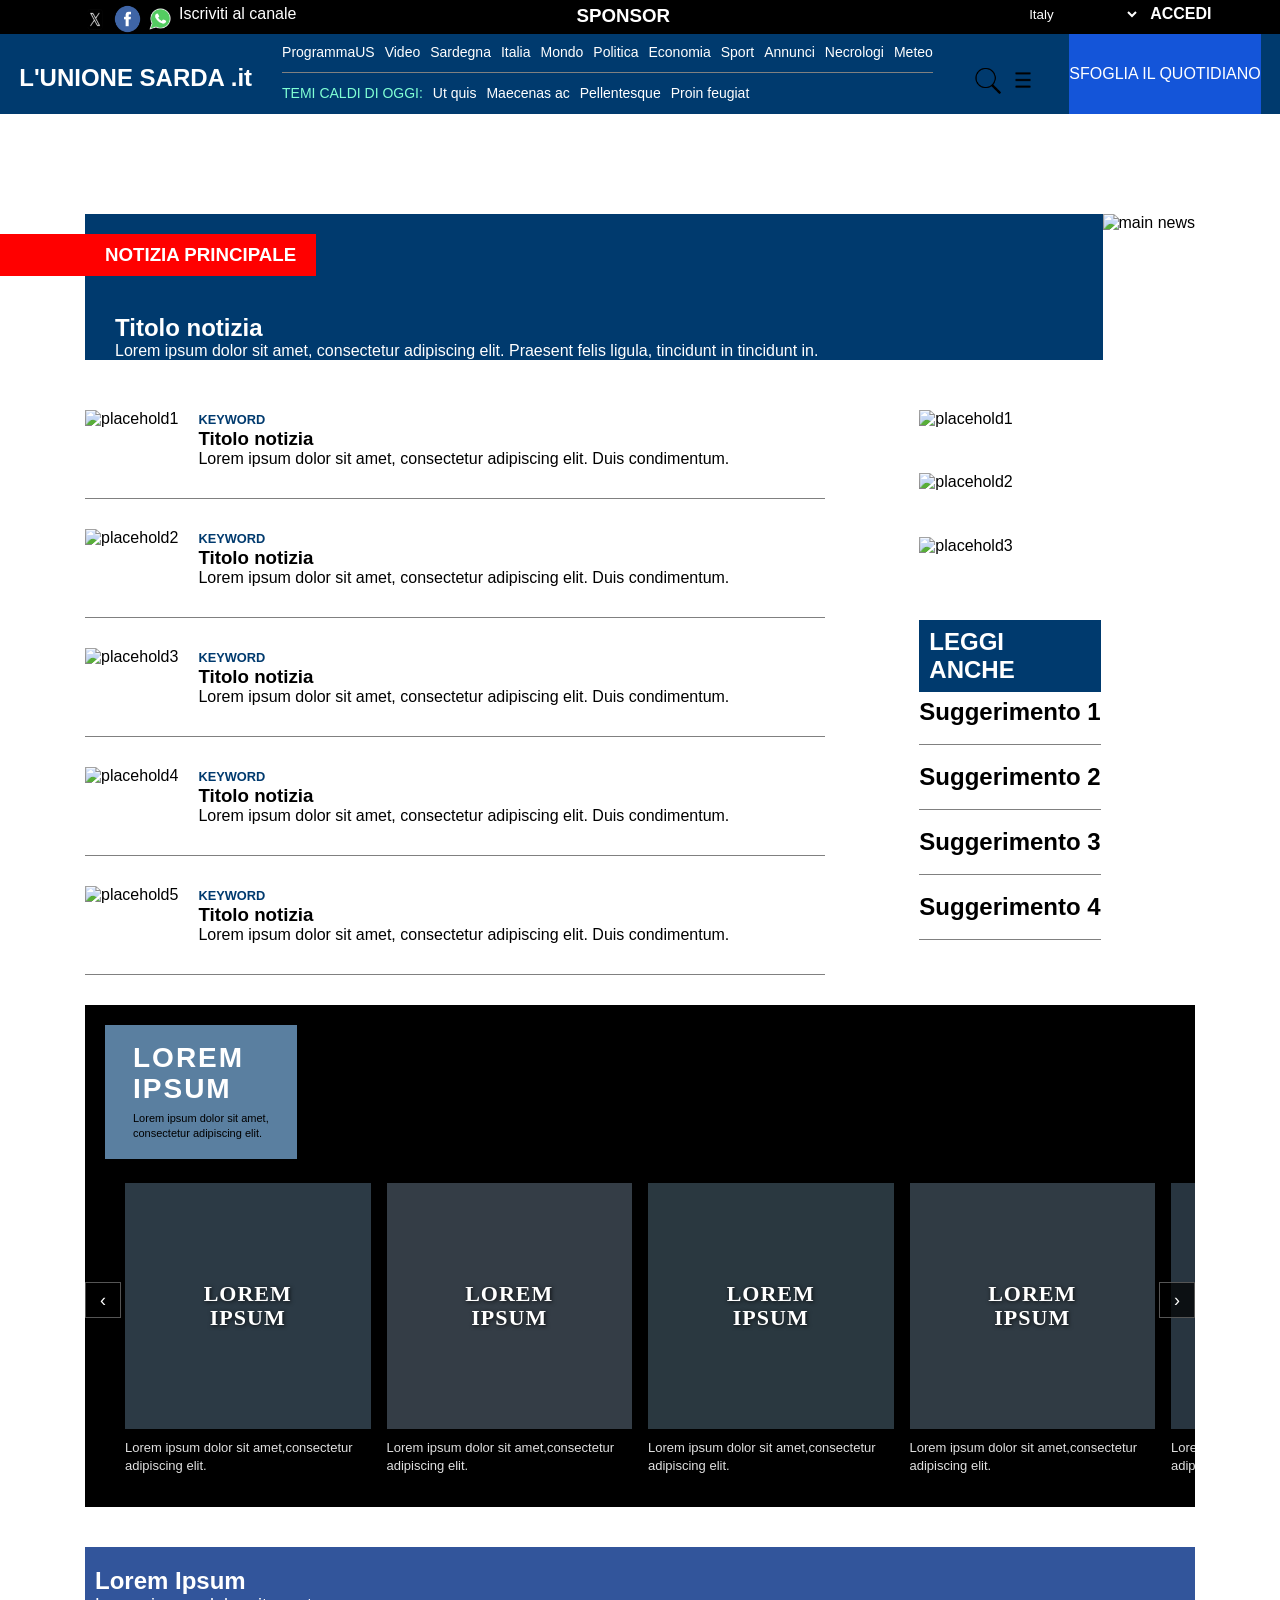
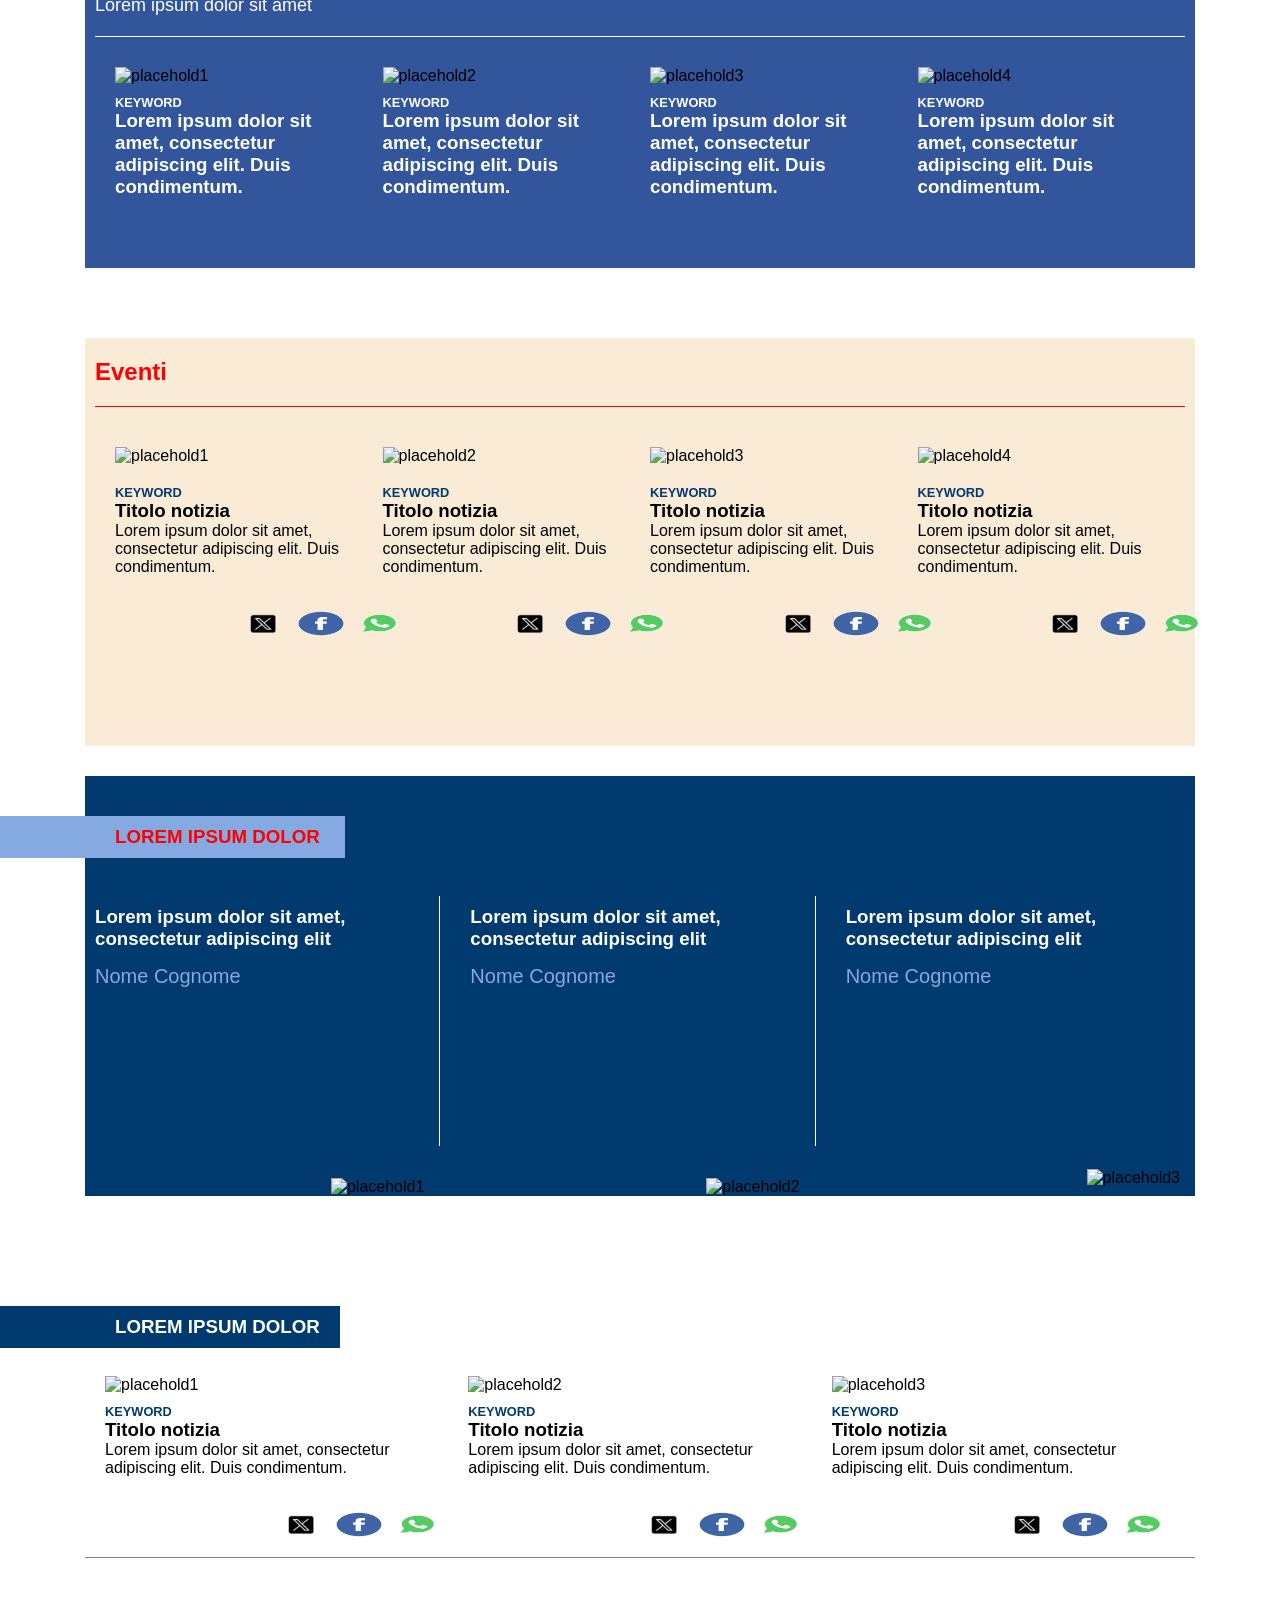
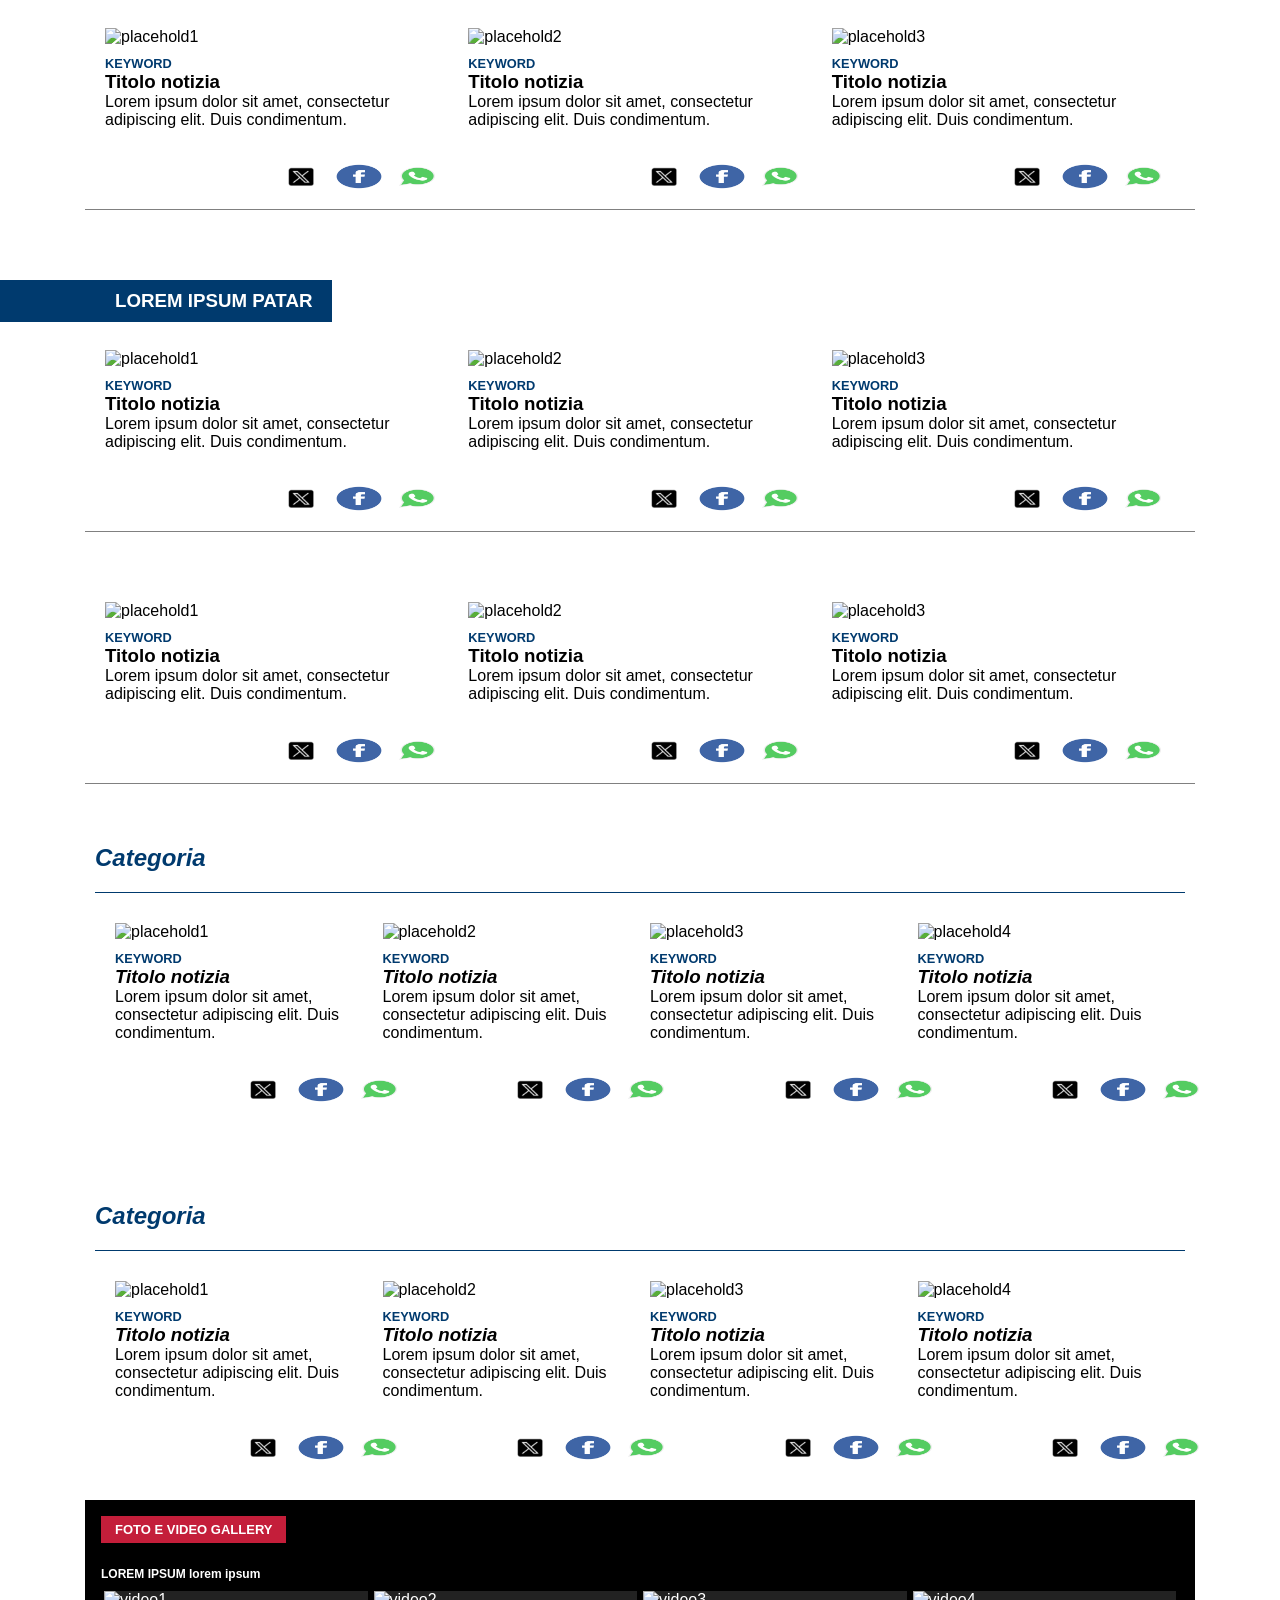
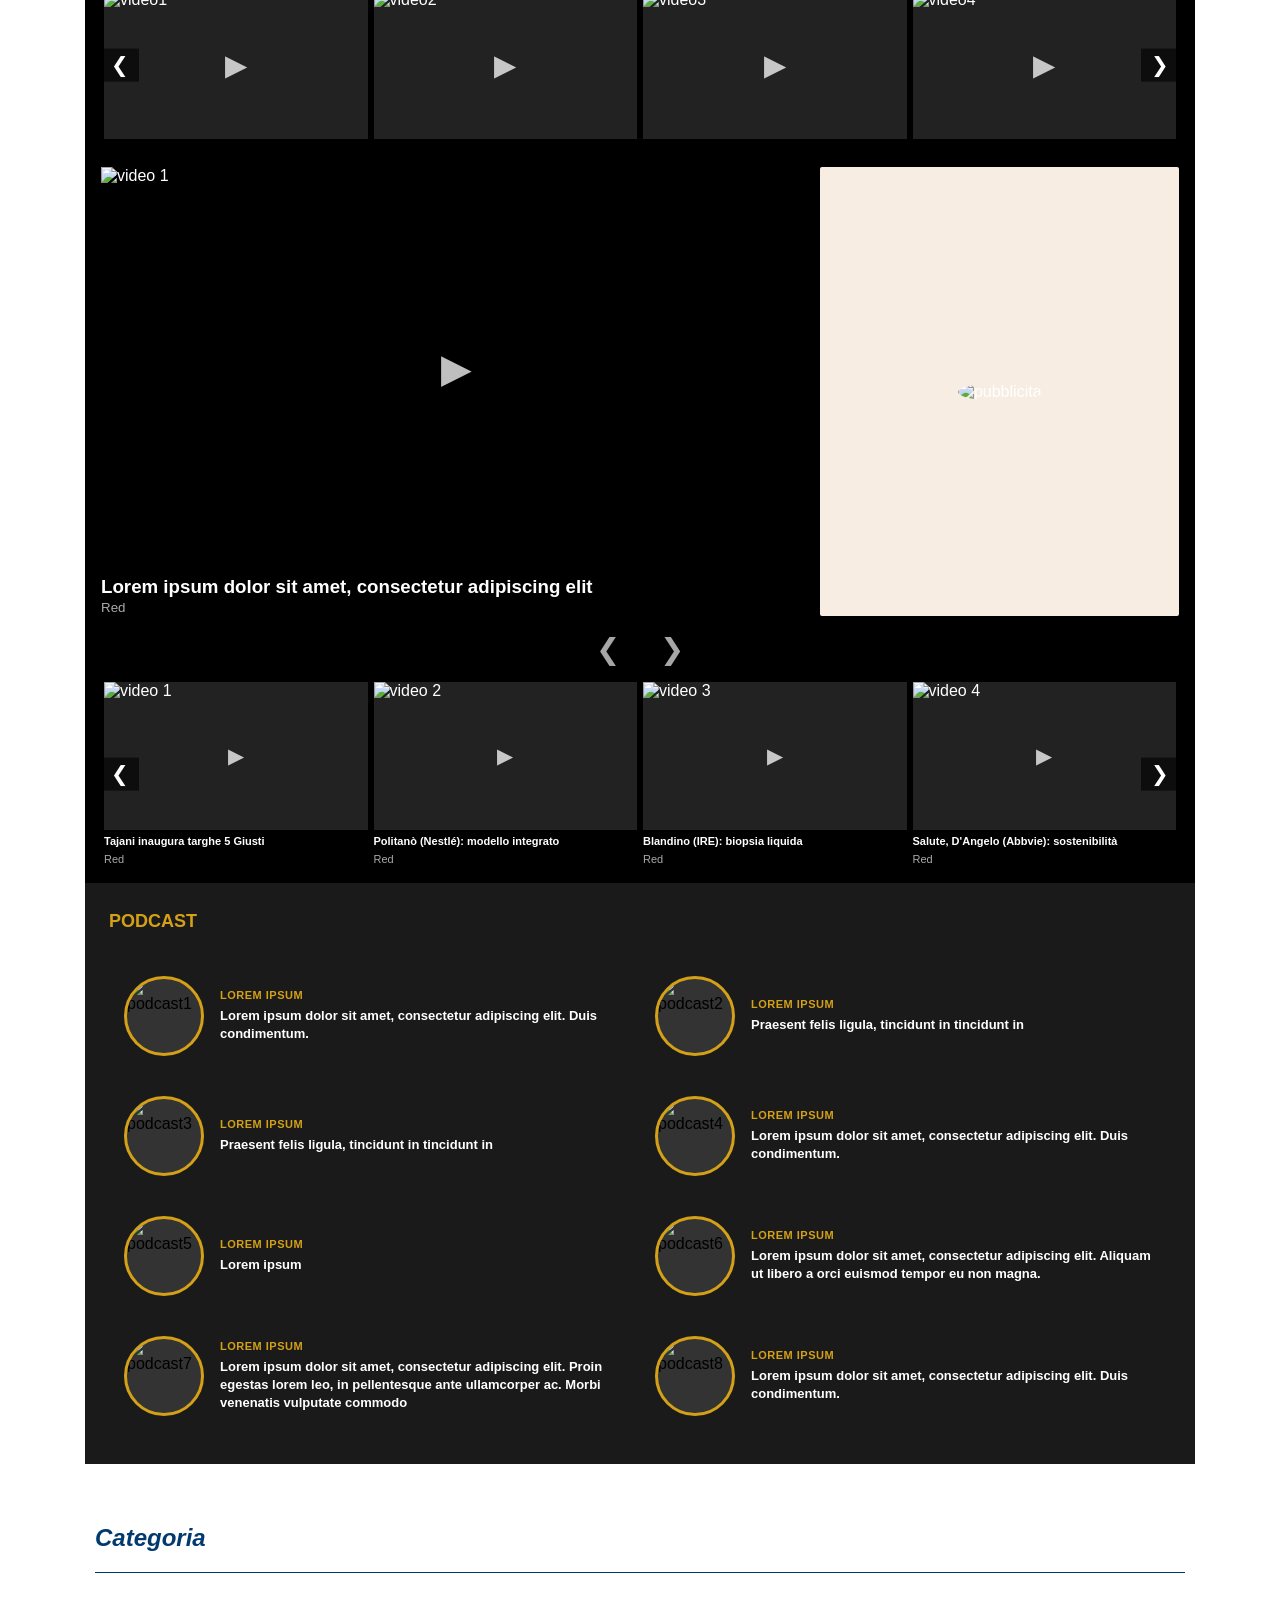
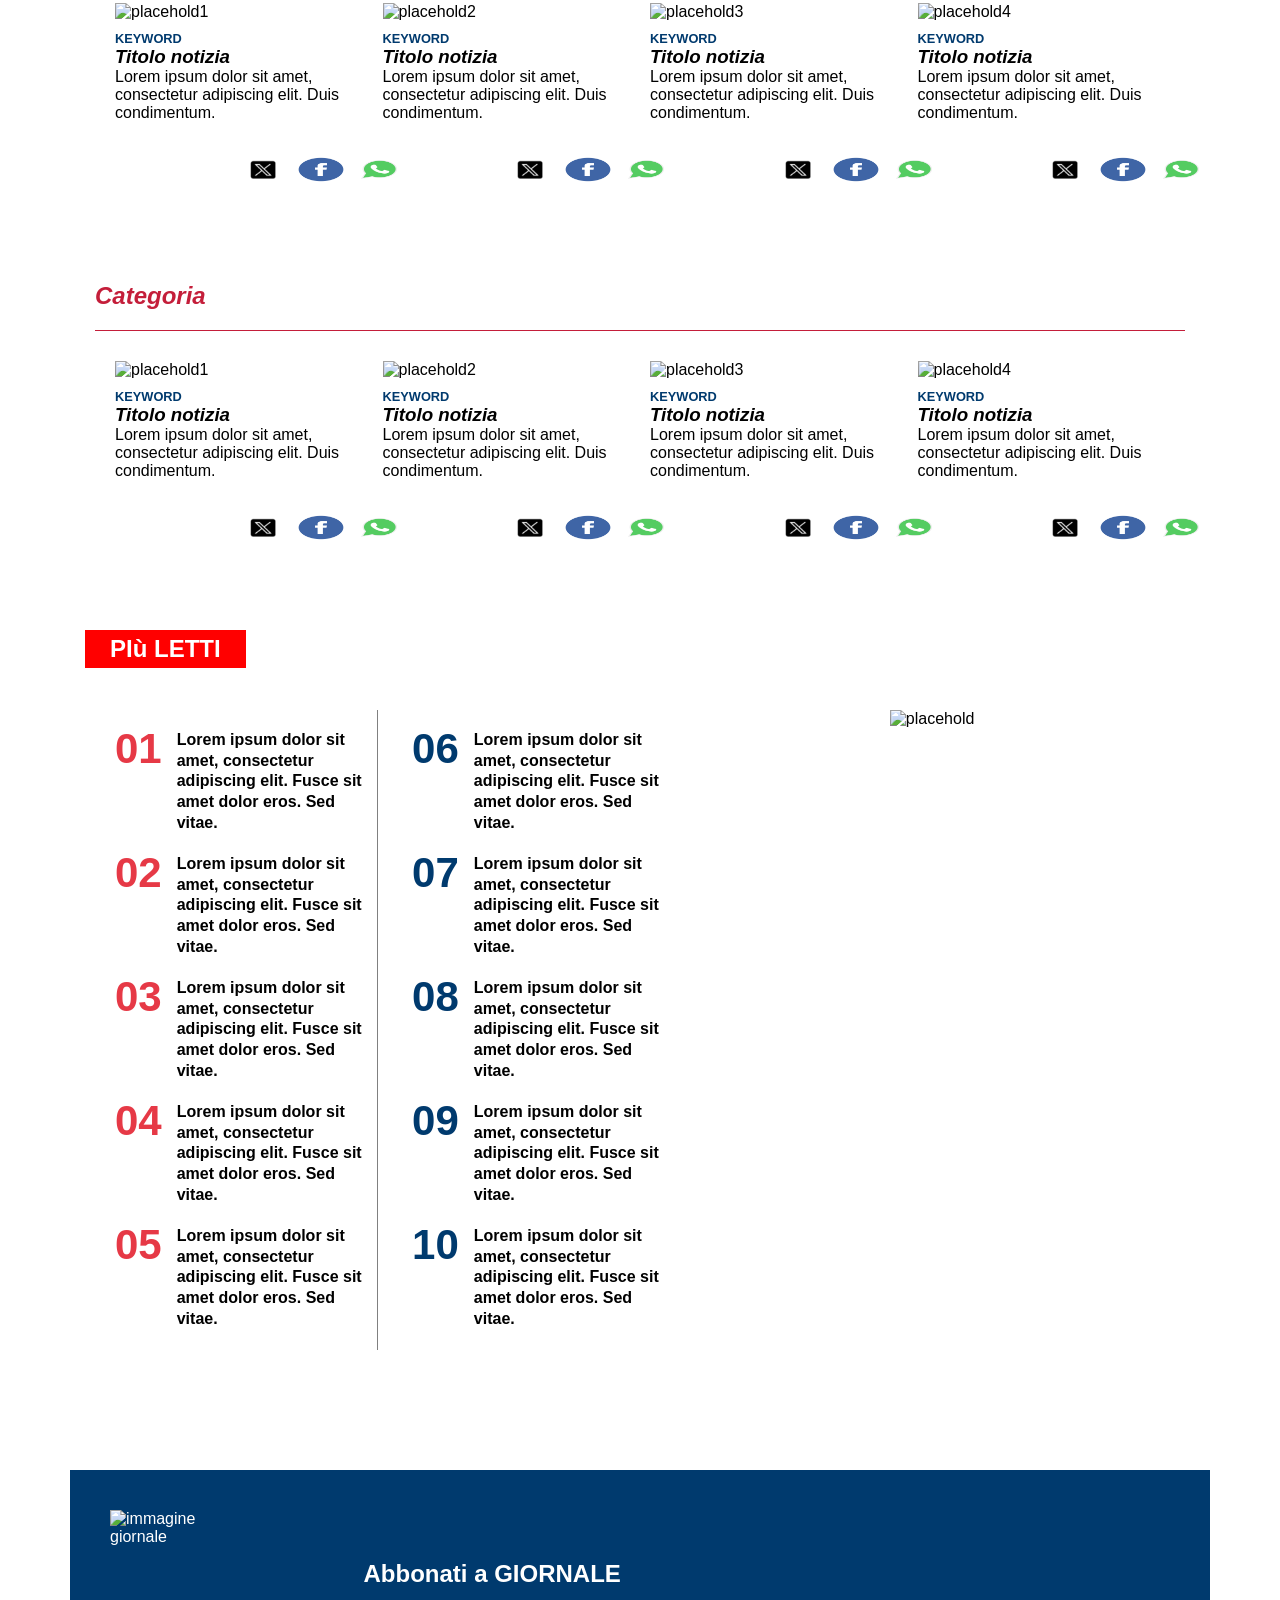
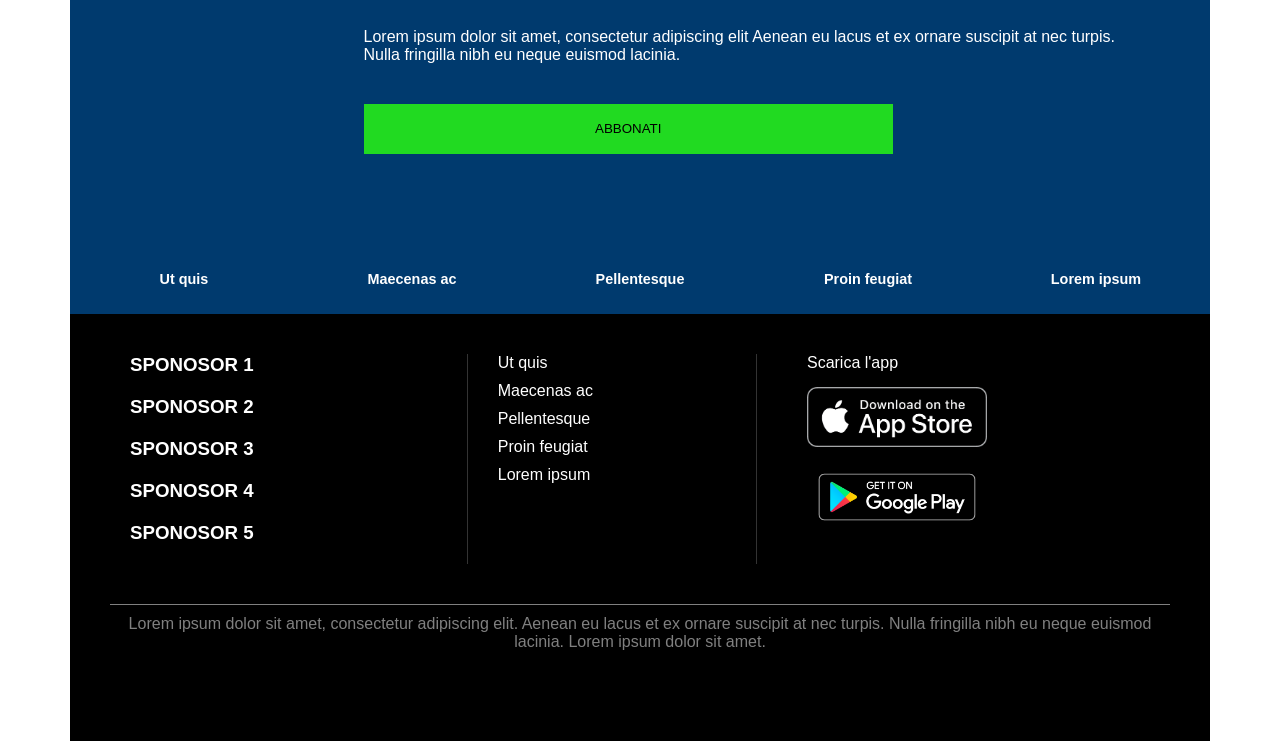
==== commit 25e082ce: "Add files via upload wave updates 8" ====
--- a/index.html
+++ b/index.html
@@ -9,15 +9,15 @@
             <div class="top-bar">
                 <ul>
                     <li  id="tsx">
-                        <img src="img/x.png" alt="X" title="X" class="immagini"></img>
-                        <img src="img/fb.png" alt="Facebook" title="Facebook" class="immagini"></img>
-                        <img src="img/Whatsapp.png" alt="Whatsapp" title="Whatsapp"class="immagini"></img>
+                        <img src="img/x.png" alt="X"  class="immagini"></img>
+                        <img src="img/fb.png" alt="Facebook" class="immagini"></img>
+                        <img src="img/Whatsapp.png" alt="Whatsapp" class="immagini"></img>
                         <p id="iscriviti">Iscriviti al canale</p>
                     </li>
                     <li id="tm"><a href=""><h3>SPONSOR</h3></a></li>
                     <li id="tdx">
                         <div class="select-wrapper">
-                            <select id="defaultSelect">
+                            <select>
                                 <option value="Italy">Italy</option>
                                 <option value="UnitedKingdom">United Kingdom</option>
                                 <option value="Germany">Germany</option>
@@ -55,7 +55,7 @@
                     <div class="separatore1"><hr></div>
                     <div class="navrow">
                         <ul>
-                            <li><h5 id="temi">TEMI CALDI DI OGGI:</h5></li>
+                            <li><p id="temi">TEMI CALDI DI OGGI:</p></li>
                             <li><a href="">Ut quis</a></li>
                             <li><a href="">Maecenas ac</a></li>
                             <li><a href="">Pellentesque</a></li>
@@ -171,7 +171,7 @@
 
             <section class="nc-section">
                 <div class="nc-banner">
-                    <p class="nc-banner-title">Lorem<br>Ipsum</p>
+                    <h2 class="nc-banner-title">Lorem<br>Ipsum</h2>
                     <p class="nc-banner-sub">Lorem ipsum dolor sit amet,<br> consectetur adipiscing elit.</p>
                 </div>
 
@@ -182,7 +182,6 @@
                     <div class="nc-card">
                         <div class="nc-thumb" style="background:#2c3a45;">
                         <div class="nc-thumb-text">
-                            <span class="nc-thumb-author">lorem ipsum</span>
                             <span class="nc-thumb-title">Lorem<br>Ipsum</span>
                         </div>
                         </div>
@@ -192,7 +191,6 @@
                     <div class="nc-card">
                         <div class="nc-thumb" style="background:#343d46;">
                         <div class="nc-thumb-text">
-                            <span class="nc-thumb-author">lorem ipsum</span>
                             <span class="nc-thumb-title">Lorem<br>Ipsum</span>
                         </div>
                         </div>
@@ -202,7 +200,6 @@
                     <div class="nc-card">
                         <div class="nc-thumb" style="background:#2a3840;">
                         <div class="nc-thumb-text">
-                            <span class="nc-thumb-author">lorem ipsum</span>
                             <span class="nc-thumb-title">Lorem<br>Ipsum</span>
                         </div>
                         </div>
@@ -212,7 +209,6 @@
                     <div class="nc-card">
                         <div class="nc-thumb" style="background:#303b44;">
                         <div class="nc-thumb-text">
-                            <span class="nc-thumb-author">lorem ipsum</span>
                             <span class="nc-thumb-title">Lorem<br>Ipsum</span>
                         </div>
                         </div>
@@ -222,7 +218,6 @@
                     <div class="nc-card">
                         <div class="nc-thumb" style="background:#283540;">
                         <div class="nc-thumb-text">
-                            <span class="nc-thumb-author">lorem ipsum</span>
                             <span class="nc-thumb-title">Lorem<br>Ipsum</span>
                         </div>
                         </div>
@@ -236,7 +231,7 @@
 
             <section class="a4programma">
                 <h1>Lorem Ipsum</h1>
-                <h4>Lorem ipsum dolor sit amet</h4>
+                <p style="font-size: 18px; color: white;" >Lorem ipsum dolor sit amet</p>
                 <hr>
                 <div class="containera4">
 
@@ -277,9 +272,9 @@
                             <a href=""><h3>Titolo notizia</h3></a>
                             <p>Lorem ipsum dolor sit amet, consectetur adipiscing elit. Duis condimentum.</p>
                             <div class="immagini3">
-                                <img src="img/x.png" alt="X" title="X"></img>
-                                <img src="img/fb.png" alt="Facebook" title="Facebook"></img>
-                                <img src="img/Whatsapp.png" alt="Whatsapp" title="Whatsapp"></img>
+                                <img src="img/x.png" alt="X" ></img>
+                                <img src="img/fb.png" alt="Facebook" ></img>
+                                <img src="img/Whatsapp.png" alt="Whatsapp"></img>
                             </div>         
                     </article>
                     <article class="evento">
@@ -288,9 +283,9 @@
                         <a href=""><h3>Titolo notizia</h3></a>
                         <p>Lorem ipsum dolor sit amet, consectetur adipiscing elit. Duis condimentum.</p>
                         <div class="immagini3">
-                                <img src="img/x.png" alt="X" title="X"></img>
-                                <img src="img/fb.png" alt="Facebook" title="Facebook"></img>
-                                <img src="img/Whatsapp.png" alt="Whatsapp" title="Whatsapp"></img>
+                                <img src="img/x.png" alt="X"></img>
+                                <img src="img/fb.png" alt="Facebook" ></img>
+                                <img src="img/Whatsapp.png" alt="Whatsapp" ></img>
                         </div>  
                     </article>
                     <article class="evento">
@@ -299,9 +294,9 @@
                         <a href=""><h3>Titolo notizia</h3></a>
                         <p>Lorem ipsum dolor sit amet, consectetur adipiscing elit. Duis condimentum.</p>
                         <div class="immagini3">
-                                <img src="img/x.png" alt="X" title="X"></img>
-                                <img src="img/fb.png" alt="Facebook" title="Facebook"></img>
-                                <img src="img/Whatsapp.png" alt="Whatsapp" title="Whatsapp"></img>
+                                <img src="img/x.png" alt="X" ></img>
+                                <img src="img/fb.png" alt="Facebook" ></img>
+                                <img src="img/Whatsapp.png" alt="Whatsapp"></img>
                         </div>  
                     </article>
                     <article class="evento">
@@ -310,9 +305,9 @@
                         <a href=""><h3>Titolo notizia</h3></a>
                         <p>Lorem ipsum dolor sit amet, consectetur adipiscing elit. Duis condimentum.</p>
                         <div class="immagini3">
-                                <img src="img/x.png" alt="X" title="X"></img>
-                                <img src="img/fb.png" alt="Facebook" title="Facebook"></img>
-                                <img src="img/Whatsapp.png" alt="Whatsapp" title="Whatsapp"></img>
+                                <img src="img/x.png" alt="X" ></img>
+                                <img src="img/fb.png" alt="Facebook" ></img>
+                                <img src="img/Whatsapp.png" alt="Whatsapp"></img>
                         </div>  
                     </article> 
                 </div>
@@ -323,17 +318,17 @@
                     <div class="scrittori">
                         <article class="scrittore">
                             <a href=""><h3>Lorem ipsum dolor sit amet, consectetur adipiscing elit</h3></a>
-                            <a href="" class="nome" title="Nome Cognome"><p>Nome Cognome</p></a>
+                            <a href="" class="nome" ><p>Nome Cognome</p></a>
                             <img src="https://placehold.co/100x120" alt="placehold1" title="foto scrittore" class="foto">
                         </article>
                         <article class="scrittore">
                             <a href=""><h3>Lorem ipsum dolor sit amet, consectetur adipiscing elit</h3></a>
-                            <a href="" class="nome" title="Nome Cognome"><p>Nome Cognome</p></a>
+                            <a href="" class="nome" ><p>Nome Cognome</p></a>
                             <img src="https://placehold.co/100x120" alt="placehold2" title="foto scrittore" class="foto">
                         </article>
                         <article class="scrittore">
                             <a href=""><h3>Lorem ipsum dolor sit amet, consectetur adipiscing elit</h3></a>
-                            <a href="" class="nome" title="Nome Cognome"><p>Nome Cognome</p></a>
+                            <a href="" class="nome"><p>Nome Cognome</p></a>
                             <img src="https://placehold.co/100x120" alt="placehold3" title="foto scrittore" id="foto3">
                         </article>
                     </div>
@@ -341,6 +336,44 @@
 
             <section class="a3">
                 <span id="titolino"><a href=""><h3>LOREM IPSUM DOLOR</h3></a></span>
+
+                <div class="notizie2">
+                    
+                    <article class="notizia2">
+                        <img src="https://placehold.co/200x120" alt="placehold1" title="immagine">
+                        <span class="category">KEYWORD</span>
+                        <a href=""><h3>Titolo notizia</h3></a>
+                        <p>Lorem ipsum dolor sit amet, consectetur adipiscing elit. Duis condimentum.</p>
+                        <div class="immagini4">
+                            <img src="img/x.png" alt="X" ></img>
+                            <img src="img/fb.png" alt="Facebook" ></img>
+                            <img src="img/Whatsapp.png" alt="Whatsapp" ></img>
+                        </div>  
+                    </article>
+                    <article class="notizia2">
+                        <img src="https://placehold.co/200x120" alt="placehold2" title="immagine">
+                        <span class="category">KEYWORD</span>
+                        <a href=""><h3>Titolo notizia</h3></a>
+                        <p>Lorem ipsum dolor sit amet, consectetur adipiscing elit. Duis condimentum.</p>
+                        <div class="immagini4">
+                            <img src="img/x.png" alt="X" ></img>
+                            <img src="img/fb.png" alt="Facebook" ></img>
+                            <img src="img/Whatsapp.png" alt="Whatsapp" ></img>
+                        </div>  
+                    </article>
+                    <article class="notizia2">
+                        <img src="https://placehold.co/200x120" alt="placehold3" title="immagine">
+                        <span class="category">KEYWORD</span>
+                        <a href=""><h3>Titolo notizia</h3></a>
+                        <p>Lorem ipsum dolor sit amet, consectetur adipiscing elit. Duis condimentum.</p>
+                        <div class="immagini4">
+                            <img src="img/x.png" alt="X" ></img>
+                            <img src="img/fb.png" alt="Facebook" ></img>
+                            <img src="img/Whatsapp.png" alt="Whatsapp" ></img>
+                        </div>  
+                    </article>          
+                </div>
+                <hr>
 
                 <div class="notizie2">
                     
@@ -380,6 +413,11 @@
                 </div>
                 <hr>
 
+            </section>
+
+            <section class="a3">
+                <span id="titolino"><a href=""><h3>LOREM IPSUM PATAR</h3></a></span>
+
                 <div class="notizie2">
                     
                     <article class="notizia2">
@@ -388,9 +426,9 @@
                         <a href=""><h3>Titolo notizia</h3></a>
                         <p>Lorem ipsum dolor sit amet, consectetur adipiscing elit. Duis condimentum.</p>
                         <div class="immagini4">
-                            <img src="img/x.png" alt="X" title="X"></img>
-                            <img src="img/fb.png" alt="Facebook" title="Facebook"></img>
-                            <img src="img/Whatsapp.png" alt="Whatsapp" title="Whatsapp"></img>
+                            <img src="img/x.png" alt="X" ></img>
+                            <img src="img/fb.png" alt="Facebook"></img>
+                            <img src="img/Whatsapp.png" alt="Whatsapp" ></img>
                         </div>  
                     </article>
                     <article class="notizia2">
@@ -399,9 +437,9 @@
                         <a href=""><h3>Titolo notizia</h3></a>
                         <p>Lorem ipsum dolor sit amet, consectetur adipiscing elit. Duis condimentum.</p>
                         <div class="immagini4">
-                            <img src="img/x.png" alt="X" title="X"></img>
-                            <img src="img/fb.png" alt="Facebook" title="Facebook"></img>
-                            <img src="img/Whatsapp.png" alt="Whatsapp" title="Whatsapp"></img>
+                            <img src="img/x.png" alt="X" ></img>
+                            <img src="img/fb.png" alt="Facebook" ></img>
+                            <img src="img/Whatsapp.png" alt="Whatsapp" ></img>
                         </div>  
                     </article>
                     <article class="notizia2">
@@ -410,18 +448,14 @@
                         <a href=""><h3>Titolo notizia</h3></a>
                         <p>Lorem ipsum dolor sit amet, consectetur adipiscing elit. Duis condimentum.</p>
                         <div class="immagini4">
-                            <img src="img/x.png" alt="X" title="X"></img>
-                            <img src="img/fb.png" alt="Facebook" title="Facebook"></img>
-                            <img src="img/Whatsapp.png" alt="Whatsapp" title="Whatsapp"></img>
-                        </div>  
-                    </article>          
+                            <img src="img/x.png" alt="X" ></img>
+                            <img src="img/fb.png" alt="Facebook" ></img>
+                            <img src="img/Whatsapp.png" alt="Whatsapp" ></img>
+                        </div>  
+                    </article>
+
                 </div>
                 <hr>
-
-            </section>
-
-            <section class="a3">
-                <span id="titolino"><a href=""><h3>LOREM IPSUM PATAR</h3></a></span>
 
                 <div class="notizie2">
                     
@@ -431,9 +465,9 @@
                         <a href=""><h3>Titolo notizia</h3></a>
                         <p>Lorem ipsum dolor sit amet, consectetur adipiscing elit. Duis condimentum.</p>
                         <div class="immagini4">
-                            <img src="img/x.png" alt="X" title="X"></img>
-                            <img src="img/fb.png" alt="Facebook" title="Facebook"></img>
-                            <img src="img/Whatsapp.png" alt="Whatsapp" title="Whatsapp"></img>
+                            <img src="img/x.png" alt="X"></img>
+                            <img src="img/fb.png" alt="Facebook" ></img>
+                            <img src="img/Whatsapp.png" alt="Whatsapp" ></img>
                         </div>  
                     </article>
                     <article class="notizia2">
@@ -442,9 +476,9 @@
                         <a href=""><h3>Titolo notizia</h3></a>
                         <p>Lorem ipsum dolor sit amet, consectetur adipiscing elit. Duis condimentum.</p>
                         <div class="immagini4">
-                            <img src="img/x.png" alt="X" title="X"></img>
-                            <img src="img/fb.png" alt="Facebook" title="Facebook"></img>
-                            <img src="img/Whatsapp.png" alt="Whatsapp" title="Whatsapp"></img>
+                            <img src="img/x.png" alt="X"></img>
+                            <img src="img/fb.png" alt="Facebook" ></img>
+                            <img src="img/Whatsapp.png" alt="Whatsapp"></img>
                         </div>  
                     </article>
                     <article class="notizia2">
@@ -453,48 +487,9 @@
                         <a href=""><h3>Titolo notizia</h3></a>
                         <p>Lorem ipsum dolor sit amet, consectetur adipiscing elit. Duis condimentum.</p>
                         <div class="immagini4">
-                            <img src="img/x.png" alt="X" title="X"></img>
-                            <img src="img/fb.png" alt="Facebook" title="Facebook"></img>
-                            <img src="img/Whatsapp.png" alt="Whatsapp" title="Whatsapp"></img>
-                        </div>  
-                    </article>
-
-                </div>
-                <hr>
-
-                <div class="notizie2">
-                    
-                    <article class="notizia2">
-                        <img src="https://placehold.co/200x120" alt="placehold1" title="immagine">
-                        <span class="category">KEYWORD</span>
-                        <a href=""><h3>Titolo notizia</h3></a>
-                        <p>Lorem ipsum dolor sit amet, consectetur adipiscing elit. Duis condimentum.</p>
-                        <div class="immagini4">
-                            <img src="img/x.png" alt="X" title="X"></img>
-                            <img src="img/fb.png" alt="Facebook" title="Facebook"></img>
-                            <img src="img/Whatsapp.png" alt="Whatsapp" title="Whatsapp"></img>
-                        </div>  
-                    </article>
-                    <article class="notizia2">
-                        <img src="https://placehold.co/200x120" alt="placehold2" title="immagine">
-                        <span class="category">KEYWORD</span>
-                        <a href=""><h3>Titolo notizia</h3></a>
-                        <p>Lorem ipsum dolor sit amet, consectetur adipiscing elit. Duis condimentum.</p>
-                        <div class="immagini4">
-                            <img src="img/x.png" alt="X" title="X"></img>
-                            <img src="img/fb.png" alt="Facebook" title="Facebook"></img>
-                            <img src="img/Whatsapp.png" alt="Whatsapp" title="Whatsapp"></img>
-                        </div>  
-                    </article>
-                    <article class="notizia2">
-                        <img src="https://placehold.co/200x120" alt="placehold3" title="immagine">
-                        <span class="category">KEYWORD</span>
-                        <a href=""><h3>Titolo notizia</h3></a>
-                        <p>Lorem ipsum dolor sit amet, consectetur adipiscing elit. Duis condimentum.</p>
-                        <div class="immagini4">
-                            <img src="img/x.png" alt="X" title="X"></img>
-                            <img src="img/fb.png" alt="Facebook" title="Facebook"></img>
-                            <img src="img/Whatsapp.png" alt="Whatsapp" title="Whatsapp"></img>
+                            <img src="img/x.png" alt="X" ></img>
+                            <img src="img/fb.png" alt="Facebook" ></img>
+                            <img src="img/Whatsapp.png" alt="Whatsapp" ></img>
                         </div>  
                     </article>          
                 </div>
@@ -513,9 +508,9 @@
                         <a href=""><h3>Titolo notizia</h3></a>
                         <p>Lorem ipsum dolor sit amet, consectetur adipiscing elit. Duis condimentum.</p>
                         <div class="immagini3">
-                            <img src="img/x.png" alt="X" title="X"></img>
-                            <img src="img/fb.png" alt="Facebook" title="Facebook"></img>
-                            <img src="img/Whatsapp.png" alt="Whatsapp" title="Whatsapp"></img>
+                            <img src="img/x.png" alt="X" ></img>
+                            <img src="img/fb.png" alt="Facebook" ></img>
+                            <img src="img/Whatsapp.png" alt="Whatsapp" ></img>
                         </div>  
                     </article>
 
@@ -525,9 +520,9 @@
                         <a href=""><h3>Titolo notizia</h3></a>
                         <p>Lorem ipsum dolor sit amet, consectetur adipiscing elit. Duis condimentum.</p>
                         <div class="immagini3">
-                            <img src="img/x.png" alt="X" title="X"></img>
-                            <img src="img/fb.png" alt="Facebook" title="Facebook"></img>
-                            <img src="img/Whatsapp.png" alt="Whatsapp" title="Whatsapp"></img>
+                            <img src="img/x.png" alt="X" ></img>
+                            <img src="img/fb.png" alt="Facebook" ></img>
+                            <img src="img/Whatsapp.png" alt="Whatsapp" ></img>
                         </div>  
                     </article>
 
@@ -537,9 +532,9 @@
                         <a href=""><h3>Titolo notizia</h3></a>
                         <p>Lorem ipsum dolor sit amet, consectetur adipiscing elit. Duis condimentum.</p>
                         <div class="immagini3">
-                            <img src="img/x.png" alt="X" title="X"></img>
-                            <img src="img/fb.png" alt="Facebook" title="Facebook"></img>
-                            <img src="img/Whatsapp.png" alt="Whatsapp" title="Whatsapp"></img>
+                            <img src="img/x.png" alt="X" ></img>
+                            <img src="img/fb.png" alt="Facebook"></img>
+                            <img src="img/Whatsapp.png" alt="Whatsapp"></img>
                         </div>
                     </article>
 
@@ -549,9 +544,9 @@
                         <a href=""><h3>Titolo notizia</h3></a>
                         <p>Lorem ipsum dolor sit amet, consectetur adipiscing elit. Duis condimentum.</p>
                         <div class="immagini3">
-                            <img src="img/x.png" alt="X" title="X"></img>
-                            <img src="img/fb.png" alt="Facebook" title="Facebook"></img>
-                            <img src="img/Whatsapp.png" alt="Whatsapp" title="Whatsapp"></img>
+                            <img src="img/x.png" alt="X" ></img>
+                            <img src="img/fb.png" alt="Facebook" ></img>
+                            <img src="img/Whatsapp.png" alt="Whatsapp" ></img>
                         </div>
                     </article>
                 </div>
@@ -569,9 +564,9 @@
                         <a href=""><h3>Titolo notizia</h3></a>
                         <p>Lorem ipsum dolor sit amet, consectetur adipiscing elit. Duis condimentum.</p>
                         <div class="immagini3">
-                            <img src="img/x.png" alt="X" title="X"></img>
-                            <img src="img/fb.png" alt="Facebook" title="Facebook"></img>
-                            <img src="img/Whatsapp.png" alt="Whatsapp" title="Whatsapp"></img>
+                            <img src="img/x.png" alt="X"></img>
+                            <img src="img/fb.png" alt="Facebook" ></img>
+                            <img src="img/Whatsapp.png" alt="Whatsapp" ></img>
                         </div>  
                     </article>
 
@@ -581,9 +576,9 @@
                         <a href=""><h3>Titolo notizia</h3></a>
                         <p>Lorem ipsum dolor sit amet, consectetur adipiscing elit. Duis condimentum.</p>
                         <div class="immagini3">
-                            <img src="img/x.png" alt="X" title="X"></img>
-                            <img src="img/fb.png" alt="Facebook" title="Facebook"></img>
-                            <img src="img/Whatsapp.png" alt="Whatsapp" title="Whatsapp"></img>
+                            <img src="img/x.png" alt="X"></img>
+                            <img src="img/fb.png" alt="Facebook" ></img>
+                            <img src="img/Whatsapp.png" alt="Whatsapp"></img>
                         </div>  
                     </article>
 
@@ -593,9 +588,9 @@
                         <a href=""><h3>Titolo notizia</h3></a>
                         <p>Lorem ipsum dolor sit amet, consectetur adipiscing elit. Duis condimentum.</p>
                         <div class="immagini3">
-                            <img src="img/x.png" alt="X" title="X"></img>
-                            <img src="img/fb.png" alt="Facebook" title="Facebook"></img>
-                            <img src="img/Whatsapp.png" alt="Whatsapp" title="Whatsapp"></img>
+                            <img src="img/x.png" alt="X" ></img>
+                            <img src="img/fb.png" alt="Facebook" ></img>
+                            <img src="img/Whatsapp.png" alt="Whatsapp" ></img>
                         </div>
                     </article>
 
@@ -605,9 +600,9 @@
                         <a href=""><h3>Titolo notizia</h3></a>
                         <p>Lorem ipsum dolor sit amet, consectetur adipiscing elit. Duis condimentum.</p>
                         <div class="immagini3">
-                            <img src="img/x.png" alt="X" title="X"></img>
-                            <img src="img/fb.png" alt="Facebook" title="Facebook"></img>
-                            <img src="img/Whatsapp.png" alt="Whatsapp" title="Whatsapp"></img>
+                            <img src="img/x.png" alt="X" ></img>
+                            <img src="img/fb.png" alt="Facebook" ></img>
+                            <img src="img/Whatsapp.png" alt="Whatsapp"></img>
                         </div>
                     </article>
                 </div>
@@ -622,14 +617,14 @@
                 <div class="section-label">LOREM IPSUM lorem ipsum</div>
                 <div class="carousel-outer">
                 <div class="carousel-track" id="topTrack">
-                    <div class="thumb-item"><div class="thumb-box"><img src="https://via.placeholder.com/400x225/111111/555555" alt="video1" title="video1"><span class="play-ov">&#9654;</span><span class="thumb-top">13:30</span><span class="thumb-bot">23-04-2026</span></div></div>
-                    <div class="thumb-item"><div class="thumb-box"><img src="https://via.placeholder.com/400x225/1a1a1a/666666" alt="video2" title="video2"><span class="play-ov">&#9654;</span><span class="thumb-top">19:30</span><span class="thumb-bot">22-04-2026</span></div></div>
-                    <div class="thumb-item"><div class="thumb-box"><img src="https://via.placeholder.com/400x225/222222/777777" alt="video3" title="video3"><span class="play-ov">&#9654;</span><span class="thumb-top">13:30</span><span class="thumb-bot">22-04-2026</span></div></div>
-                    <div class="thumb-item"><div class="thumb-box"><img src="https://via.placeholder.com/400x225/2a2a2a/888888" alt="video4" title="video4"><span class="play-ov">&#9654;</span><span class="thumb-top">23:00</span><span class="thumb-bot">21-04-2026</span></div></div>
-                    <div class="thumb-item"><div class="thumb-box"><img src="https://via.placeholder.com/400x225/333333/999999" alt="video5" title="video5"><span class="play-ov">&#9654;</span><span class="thumb-top">19:30</span><span class="thumb-bot">21-04-2026</span></div></div>
-                    <div class="thumb-item"><div class="thumb-box"><img src="https://via.placeholder.com/400x225/3a3a3a/aaaaaa" alt="video6" title="video6"><span class="play-ov">&#9654;</span><span class="thumb-top">13:30</span><span class="thumb-bot">20-04-2026</span></div></div>
-                    <div class="thumb-item"><div class="thumb-box"><img src="https://via.placeholder.com/400x225/444444/bbbbbb" alt="video7" title="video7"><span class="play-ov">&#9654;</span><span class="thumb-top">23:00</span><span class="thumb-bot">20-04-2026</span></div></div>
-                    <div class="thumb-item"><div class="thumb-box"><img src="https://via.placeholder.com/400x225/4a4a4a/cccccc" alt="video8" title="video8"><span class="play-ov">&#9654;</span><span class="thumb-top">19:30</span><span class="thumb-bot">19-04-2026</span></div></div>
+                    <div class="thumb-item"><div class="thumb-box"><img src="https://via.placeholder.com/400x225/111111/555555" alt="video1" title="video1"><span class="play-ov">&#9654;</span></div></div>
+                    <div class="thumb-item"><div class="thumb-box"><img src="https://via.placeholder.com/400x225/1a1a1a/666666" alt="video2" title="video2"><span class="play-ov">&#9654;</span></div></div>
+                    <div class="thumb-item"><div class="thumb-box"><img src="https://via.placeholder.com/400x225/222222/777777" alt="video3" title="video3"><span class="play-ov">&#9654;</span></div></div>
+                    <div class="thumb-item"><div class="thumb-box"><img src="https://via.placeholder.com/400x225/2a2a2a/888888" alt="video4" title="video4"><span class="play-ov">&#9654;</span></div></div>
+                    <div class="thumb-item"><div class="thumb-box"><img src="https://via.placeholder.com/400x225/333333/999999" alt="video5" title="video5"><span class="play-ov">&#9654;</span></div></div>
+                    <div class="thumb-item"><div class="thumb-box"><img src="https://via.placeholder.com/400x225/3a3a3a/aaaaaa" alt="video6" title="video6"><span class="play-ov">&#9654;</span></div></div>
+                    <div class="thumb-item"><div class="thumb-box"><img src="https://via.placeholder.com/400x225/444444/bbbbbb" alt="video7" title="video7"><span class="play-ov">&#9654;</span></div></div>
+                    <div class="thumb-item"><div class="thumb-box"><img src="https://via.placeholder.com/400x225/4a4a4a/cccccc" alt="video8" title="video8"><span class="play-ov">&#9654;</span></div></div>
                 </div>
                 <button class="car-btn prev" id="topPrev">&#10094;</button>
                 <button class="car-btn next" id="topNext">&#10095;</button>
@@ -775,9 +770,9 @@
                         <a href=""><h3>Titolo notizia</h3></a>
                         <p>Lorem ipsum dolor sit amet, consectetur adipiscing elit. Duis condimentum.</p>
                         <div class="immagini3">
-                                <img src="img/x.png" alt="X" title="X"></img>
-                                <img src="img/fb.png" alt="Facebook" title="Facebook"></img>
-                                <img src="img/Whatsapp.png" alt="Whatsapp" title="Whatsapp"></img>
+                                <img src="img/x.png" alt="X" ></img>
+                                <img src="img/fb.png" alt="Facebook" ></img>
+                                <img src="img/Whatsapp.png" alt="Whatsapp" ></img>
                         </div>  
                     </article>
 
@@ -787,9 +782,9 @@
                         <a href=""><h3>Titolo notizia</h3></a>
                         <p>Lorem ipsum dolor sit amet, consectetur adipiscing elit. Duis condimentum.</p>
                         <div class="immagini3">
-                                <img src="img/x.png" alt="X" title="X"></img>
-                                <img src="img/fb.png" alt="Facebook" title="Facebook"></img>
-                                <img src="img/Whatsapp.png" alt="Whatsapp" title="Whatsapp"></img>
+                                <img src="img/x.png" alt="X" ></img>
+                                <img src="img/fb.png" alt="Facebook" ></img>
+                                <img src="img/Whatsapp.png" alt="Whatsapp" ></img>
                         </div>  
                     </article>
 
@@ -799,9 +794,9 @@
                         <a href=""><h3>Titolo notizia</h3></a>
                         <p>Lorem ipsum dolor sit amet, consectetur adipiscing elit. Duis condimentum.</p>
                         <div class="immagini3">
-                                <img src="img/x.png" alt="X" title="X"></img>
-                                <img src="img/fb.png" alt="Facebook" title="Facebook"></img>
-                                <img src="img/Whatsapp.png" alt="Whatsapp" title="Whatsapp"></img>
+                                <img src="img/x.png" alt="X" ></img>
+                                <img src="img/fb.png" alt="Facebook" ></img>
+                                <img src="img/Whatsapp.png" alt="Whatsapp"></img>
                     </article>
 
                     <article class="notizia3">
@@ -810,9 +805,9 @@
                         <a href=""><h3>Titolo notizia</h3></a>
                         <p>Lorem ipsum dolor sit amet, consectetur adipiscing elit. Duis condimentum.</p>
                         <div class="immagini3">
-                                <img src="img/x.png" alt="X" title="X"></img>
-                                <img src="img/fb.png" alt="Facebook" title="Facebook"></img>
-                                <img src="img/Whatsapp.png" alt="Whatsapp" title="Whatsapp"></img>
+                                <img src="img/x.png" alt="X" ></img>
+                                <img src="img/fb.png" alt="Facebook"></img>
+                                <img src="img/Whatsapp.png" alt="Whatsapp"></img>
                     </article>
                 </div>
 
@@ -829,9 +824,9 @@
                         <a href=""><h3>Titolo notizia</h3></a>
                         <p>Lorem ipsum dolor sit amet, consectetur adipiscing elit. Duis condimentum.</p>
                         <div class="immagini3">
-                                <img src="img/x.png" alt="X" title="X"></img>
-                                <img src="img/fb.png" alt="Facebook" title="Facebook"></img>
-                                <img src="img/Whatsapp.png" alt="Whatsapp" title="Whatsapp"></img>
+                                <img src="img/x.png" alt="X"></img>
+                                <img src="img/fb.png" alt="Facebook"></img>
+                                <img src="img/Whatsapp.png" alt="Whatsapp" ></img>
                         </div>  
                     </article>
 
@@ -841,9 +836,9 @@
                         <a href=""><h3>Titolo notizia</h3></a>
                         <p>Lorem ipsum dolor sit amet, consectetur adipiscing elit. Duis condimentum.</p>
                         <div class="immagini3">
-                                <img src="img/x.png" alt="X" title="X"></img>
-                                <img src="img/fb.png" alt="Facebook" title="Facebook"></img>
-                                <img src="img/Whatsapp.png" alt="Whatsapp" title="Whatsapp"></img>
+                                <img src="img/x.png" alt="X"></img>
+                                <img src="img/fb.png" alt="Facebook" ></img>
+                                <img src="img/Whatsapp.png" alt="Whatsapp" ></img>
                         </div>  
                     </article>
 
@@ -853,9 +848,9 @@
                         <a href=""><h3>Titolo notizia</h3></a>
                         <p>Lorem ipsum dolor sit amet, consectetur adipiscing elit. Duis condimentum.</p>
                         <div class="immagini3">
-                                <img src="img/x.png" alt="X" title="X"></img>
-                                <img src="img/fb.png" alt="Facebook" title="Facebook"></img>
-                                <img src="img/Whatsapp.png" alt="Whatsapp" title="Whatsapp"></img>
+                                <img src="img/x.png" alt="X" ></img>
+                                <img src="img/fb.png" alt="Facebook"></img>
+                                <img src="img/Whatsapp.png" alt="Whatsapp" ></img>
                     </article>
 
                     <article class="notizia3">
@@ -864,9 +859,9 @@
                         <a href=""><h3>Titolo notizia</h3></a>
                         <p>Lorem ipsum dolor sit amet, consectetur adipiscing elit. Duis condimentum.</p>
                         <div class="immagini3">
-                                <img src="img/x.png" alt="X" title="X"></img>
-                                <img src="img/fb.png" alt="Facebook" title="Facebook"></img>
-                                <img src="img/Whatsapp.png" alt="Whatsapp" title="Whatsapp"></img>
+                                <img src="img/x.png" alt="X" ></img>
+                                <img src="img/fb.png" alt="Facebook" ></img>
+                                <img src="img/Whatsapp.png" alt="Whatsapp" ></img>
                     </article>
                 </div>
 
@@ -940,8 +935,8 @@
                     </div>
                     <div class="app">
                         <p>Scarica l'app</p>
-                        <img src="img/appstore.png" alt="scarica l'app" title="Scarica l'app" class="immagini2">
-                        <img src="img/googleplay.png" alt="scarica l'app" title="Scarica l'app" class="immagini2">
+                        <img src="img/appstore.png" alt="scarica l'app" title="Scarica l'app da appstore" class="immagini2">
+                        <img src="img/googleplay.png" alt="scarica l'app" title="Scarica l'app da google play" class="immagini2">
                     </div>
                     
                 </div>
--- a/unionesarda.css
+++ b/unionesarda.css
@@ -38,7 +38,7 @@
 
 .navrow ul{list-style: none; display: flex; gap: 10px;}
 
-#temi{color: aquamarine;}
+#temi{color: aquamarine; font-size: 14px;}
 
 .sfoglia{background-color: #1455d9; height: 100%; display:flex; align-items: center; padding: 15;}
 
@@ -96,7 +96,7 @@
 
 .nc-banner-title {font-size: 28px; font-weight: 900;color: #fff;text-transform: uppercase;letter-spacing: 2px;line-height: 1.1;margin: 0 0 6px;}
 
-.nc-banner-sub {font-size: 11px;color: white;line-height: 1.4;margin: 0;}
+.nc-banner-sub {font-size: 11px;color: black;line-height: 1.4;margin: 0;}
 
 .nc-slider-wrap {position: relative;padding: 0 40px; overflow-x: hidden;}
 
@@ -107,8 +107,6 @@
 .nc-thumb {width: 100%;aspect-ratio: 1 / 1;position: relative;display: flex;align-items: center;justify-content: center;}
 
 .nc-thumb-text {position: absolute;top: 50%;left: 50%;transform: translate(-50%, -50%);text-align: center;width: 90%;}
-
-.nc-thumb-author {font-size: 10px;color: #ccc;text-transform: uppercase;letter-spacing: 1px;display: block;margin-bottom: 4px;}
 
 .nc-thumb-title {font-size: 22px;font-weight: 900;color: #fff;text-transform: uppercase;line-height: 1.1;letter-spacing: 1px;font-family: 'Georgia', serif;text-shadow: 1px 1px 4px rgba(0,0,0,0.8);}
 
@@ -152,7 +150,9 @@
 
 .minuti span{background-color: rgb(133, 170, 225); padding: 10px 25px; position: absolute; left: -500px; padding-left: 530px;}
 
-.minuti span a{color: #003a6e;}
+.minuti span h3{color: red;}
+
+.minuti span a{color: red;}
 
 .minuti span a:hover{text-decoration: underline;}
 
@@ -213,6 +213,8 @@
 
 .a4 h1{color: #003a6e; margin-bottom: 20px;}
 
+.a4 h3{color: #000;}
+
 .a4 a{font-style: oblique;}
 
 .a4 a:hover{text-decoration: underline; color: #003a6e;}
@@ -225,7 +227,6 @@
 
 .notizia3 p{color: black;}
 
-.notizia3 h3{color: #000;}
 
 .notizia3 a{color: black;}
 
@@ -248,10 +249,6 @@
 .thumb-box img{width:100%;height:100%;object-fit:cover;display:block;}
 
 .play-ov{position:absolute;top:50%;left:50%;transform:translate(-50%,-50%);font-size:1.8rem;color:rgba(255,255,255,0.75);pointer-events:none;}
-
-.thumb-top{position:absolute;top:4px;right:4px;font-size:10px;background:rgba(0,0,0,0.65);padding:1px 5px;}
-
-.thumb-bot{position:absolute;bottom:4px;left:4px;font-size:10px;background:rgba(0,0,0,0.65);padding:1px 5px;}
 
 .car-btn{position:absolute;top:50%;transform:translateY(-50%);background:rgba(0,0,0,0.6);border:none;color:#fff;font-size:1.3rem;padding:6px 10px;cursor:pointer;z-index:10;line-height:1;}
 
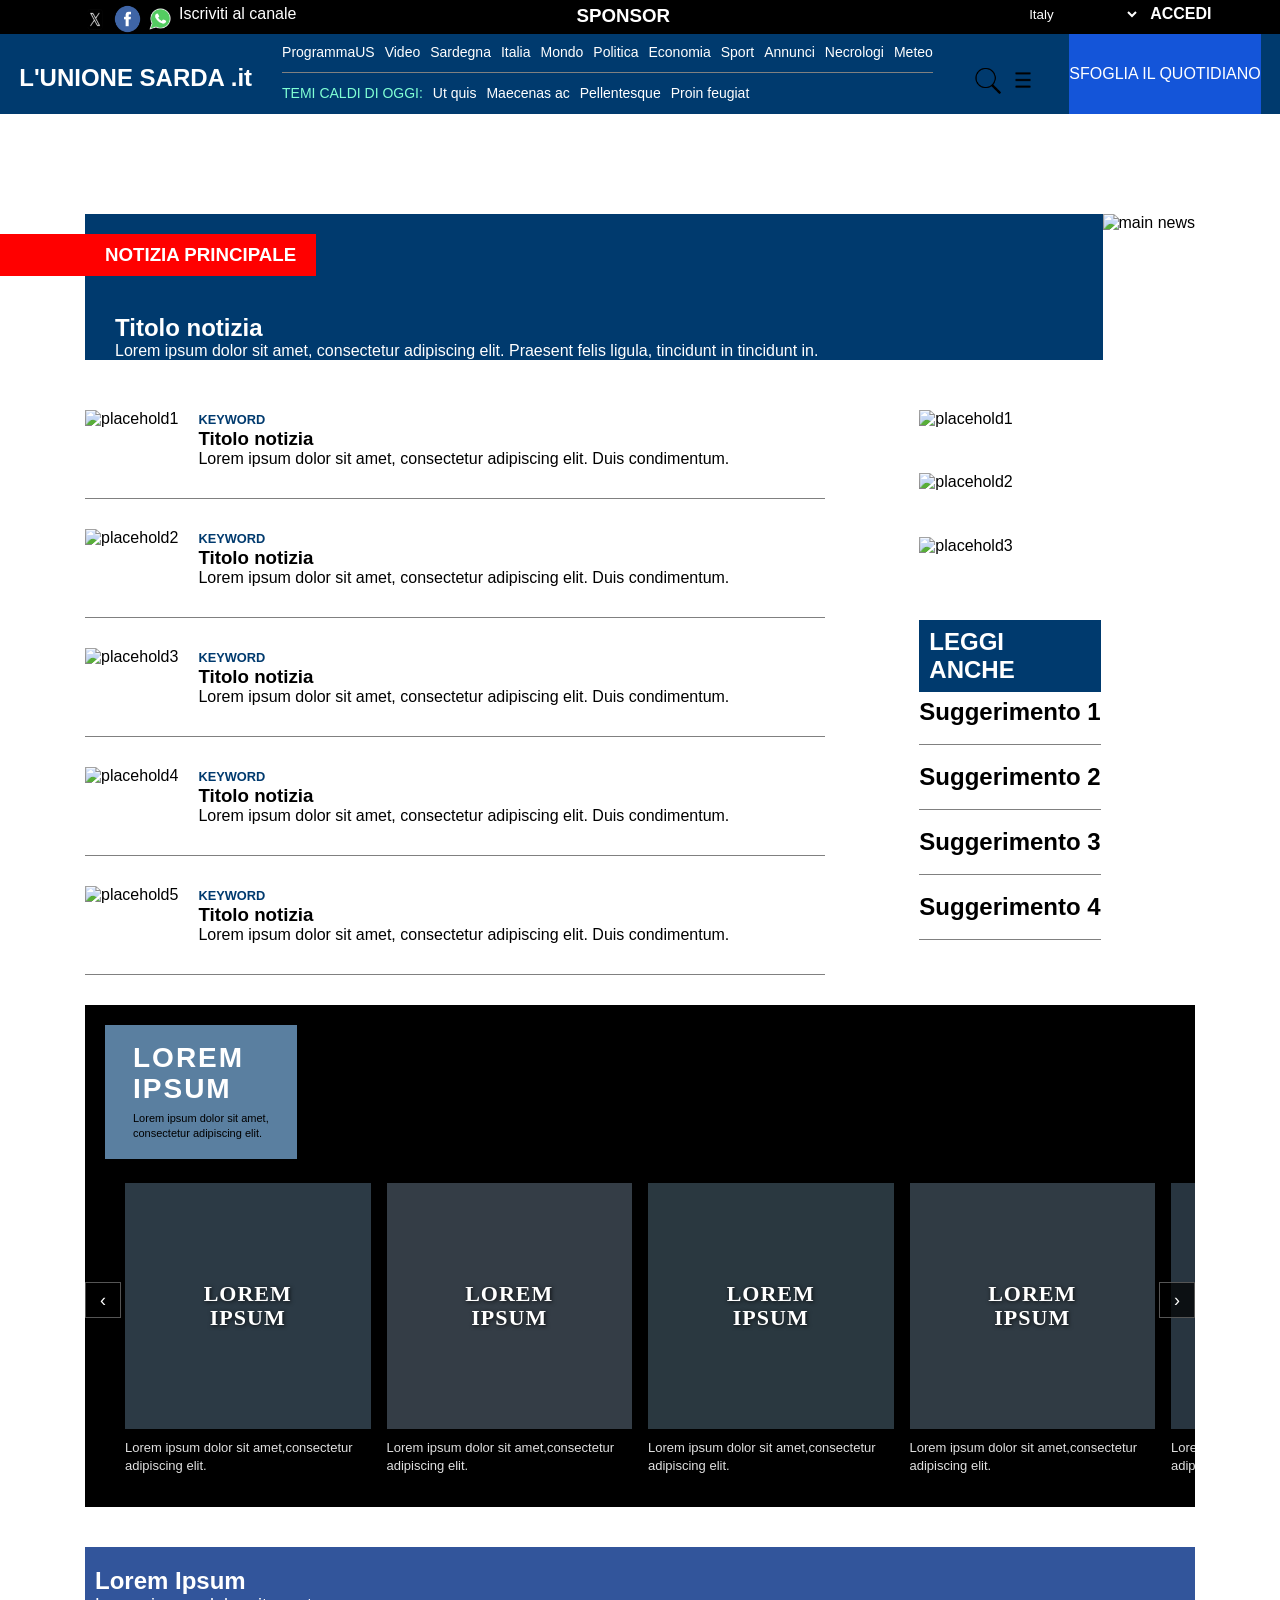
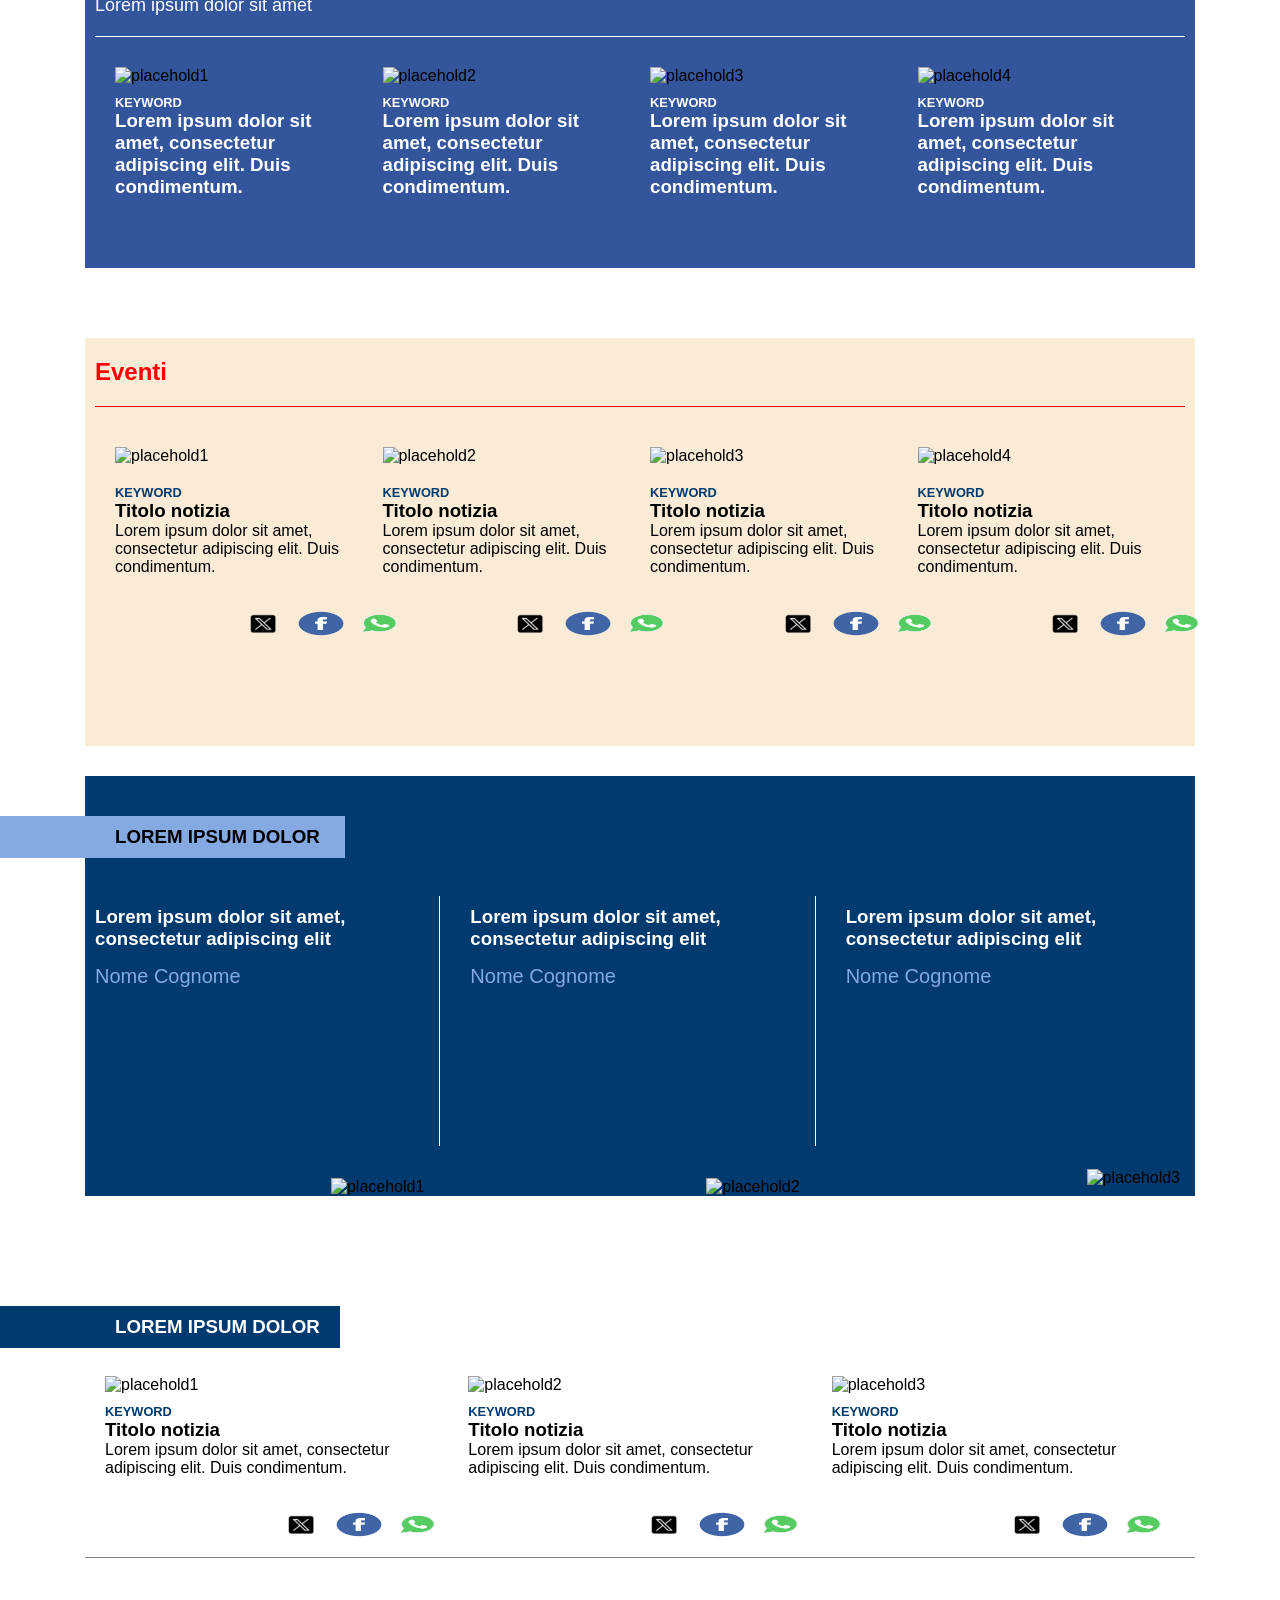
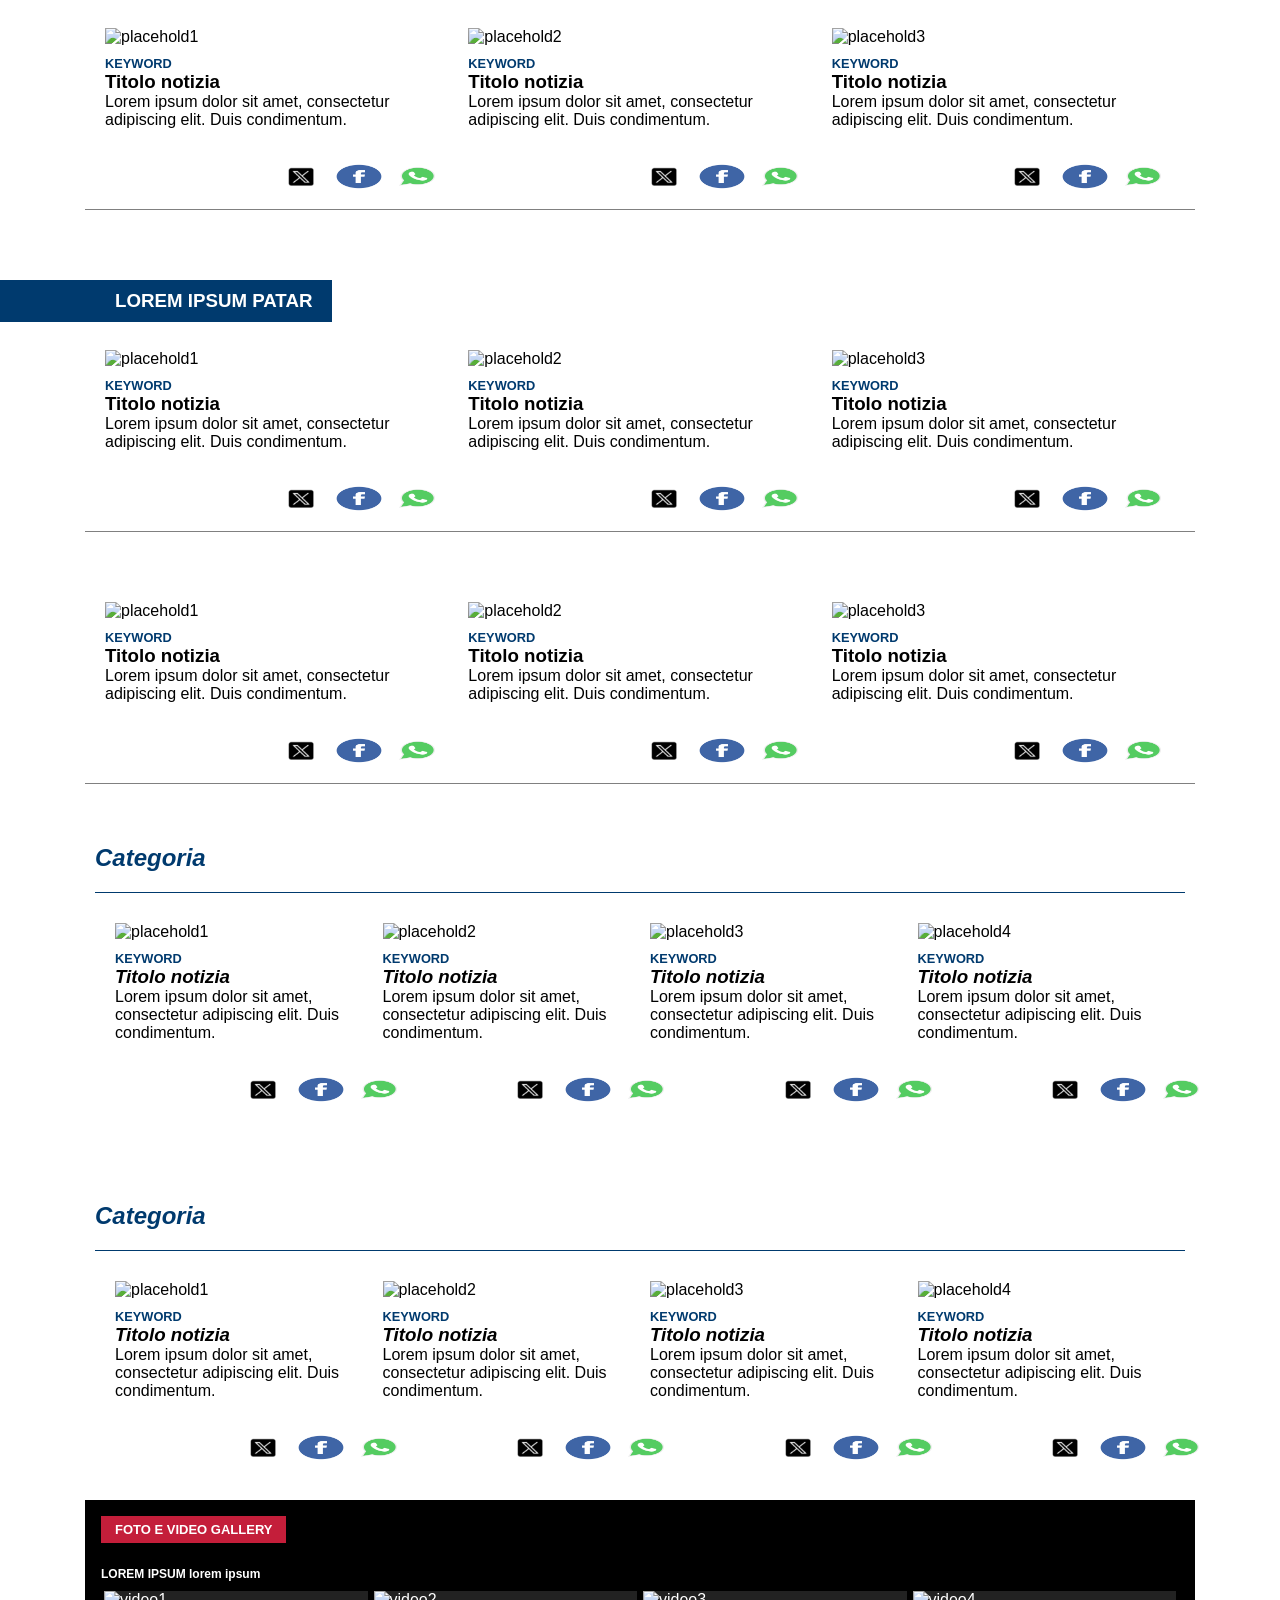
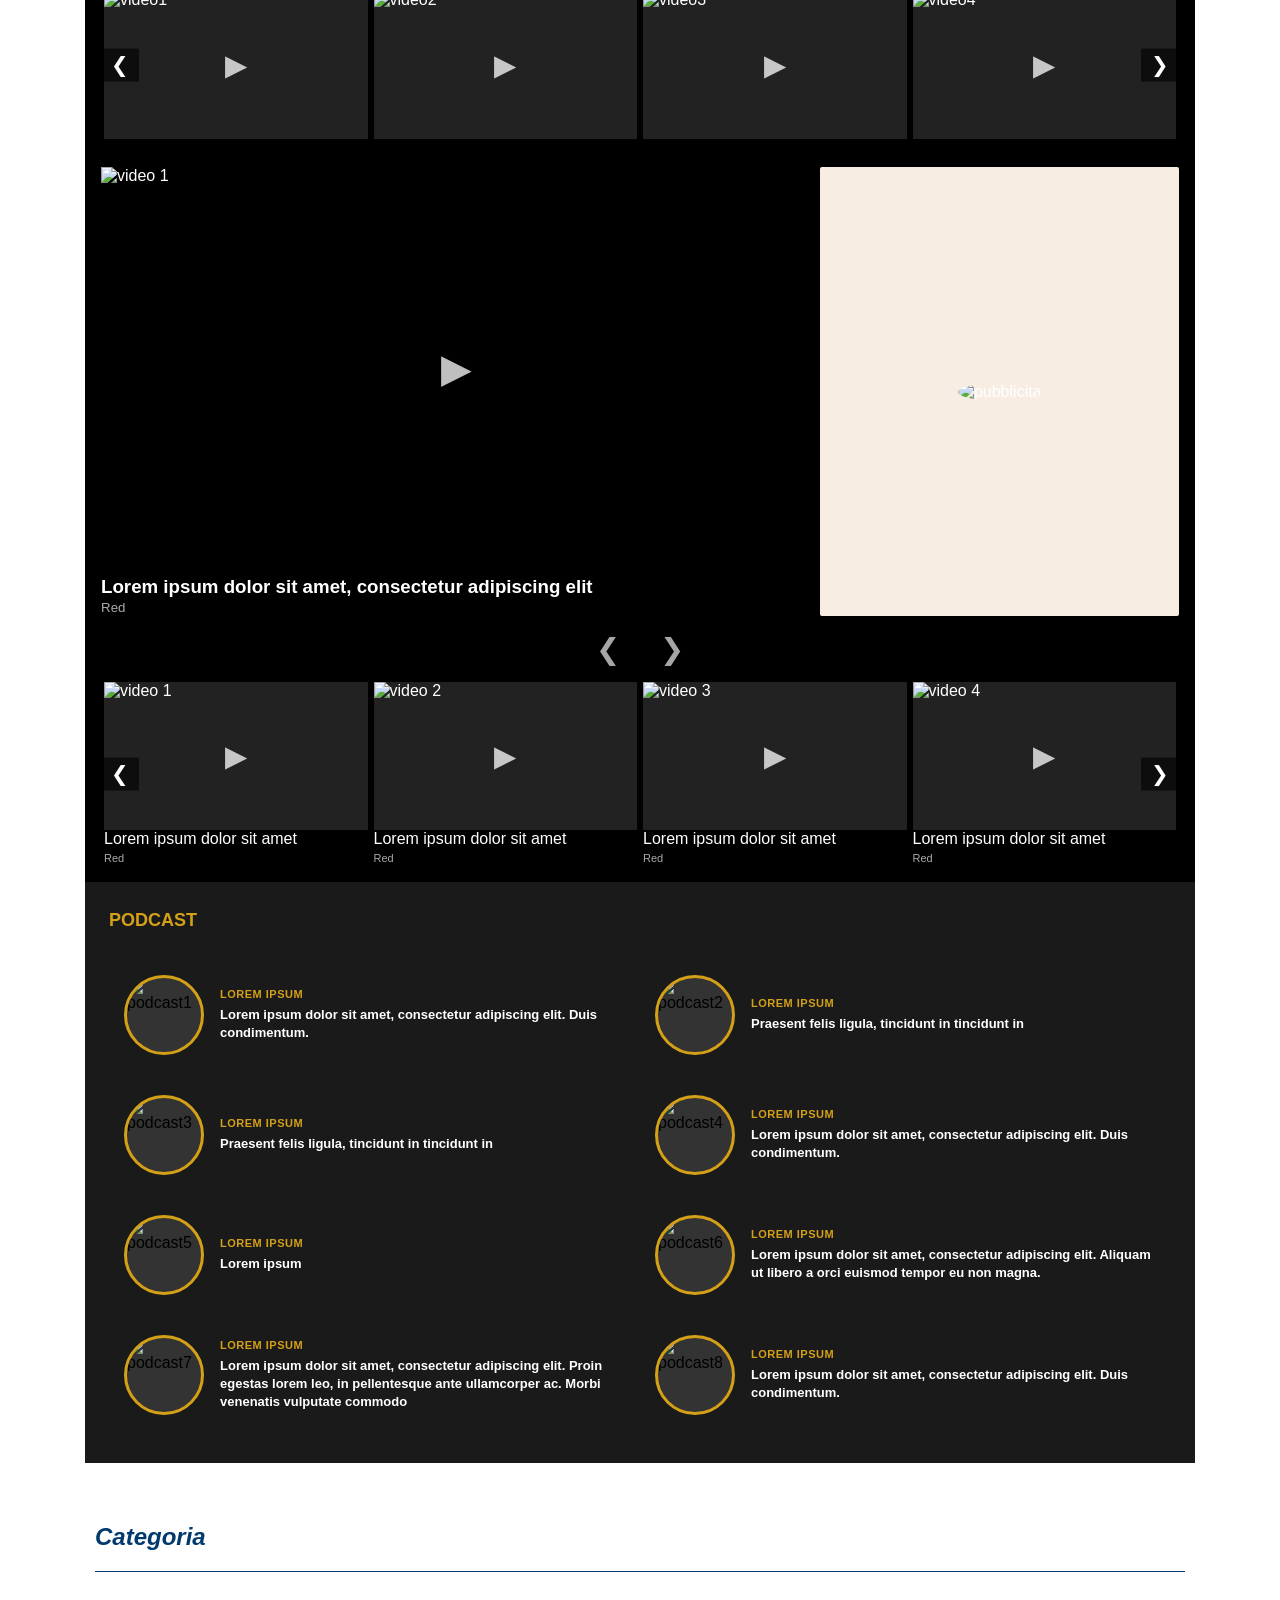
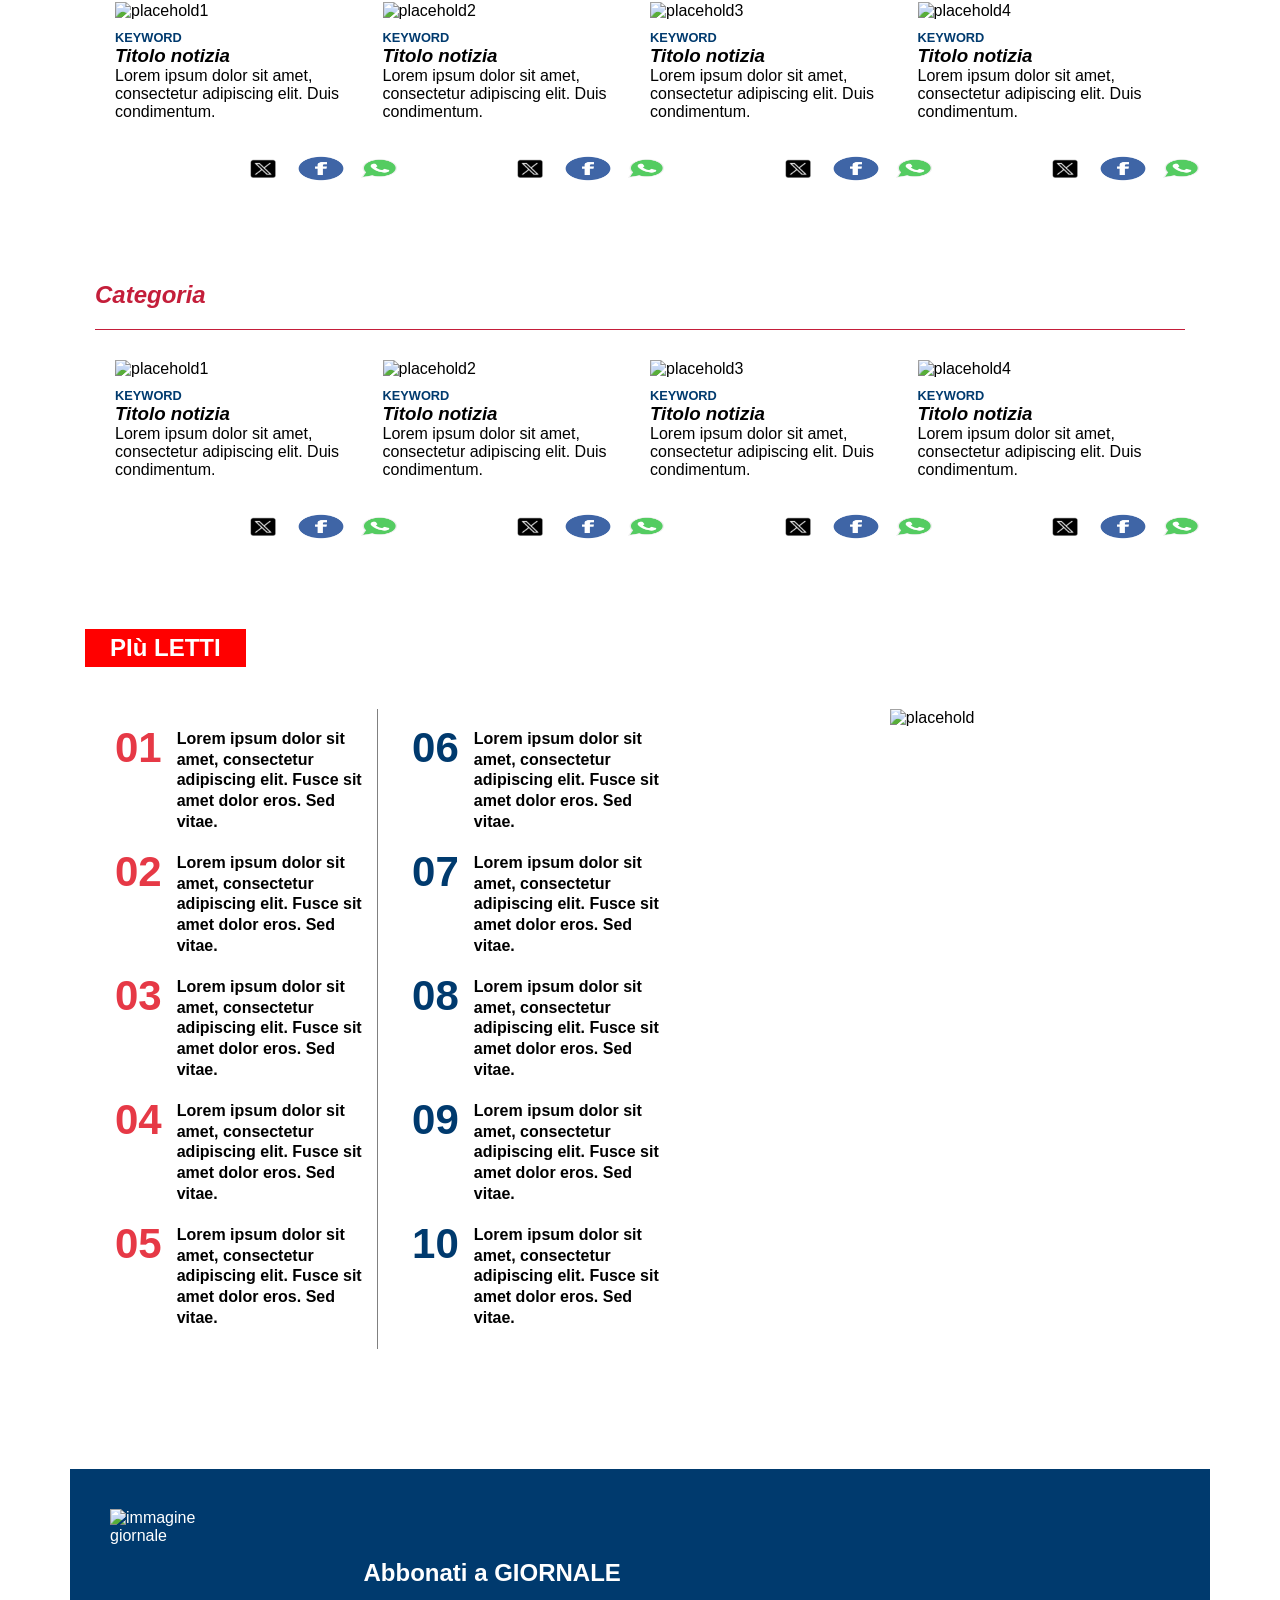
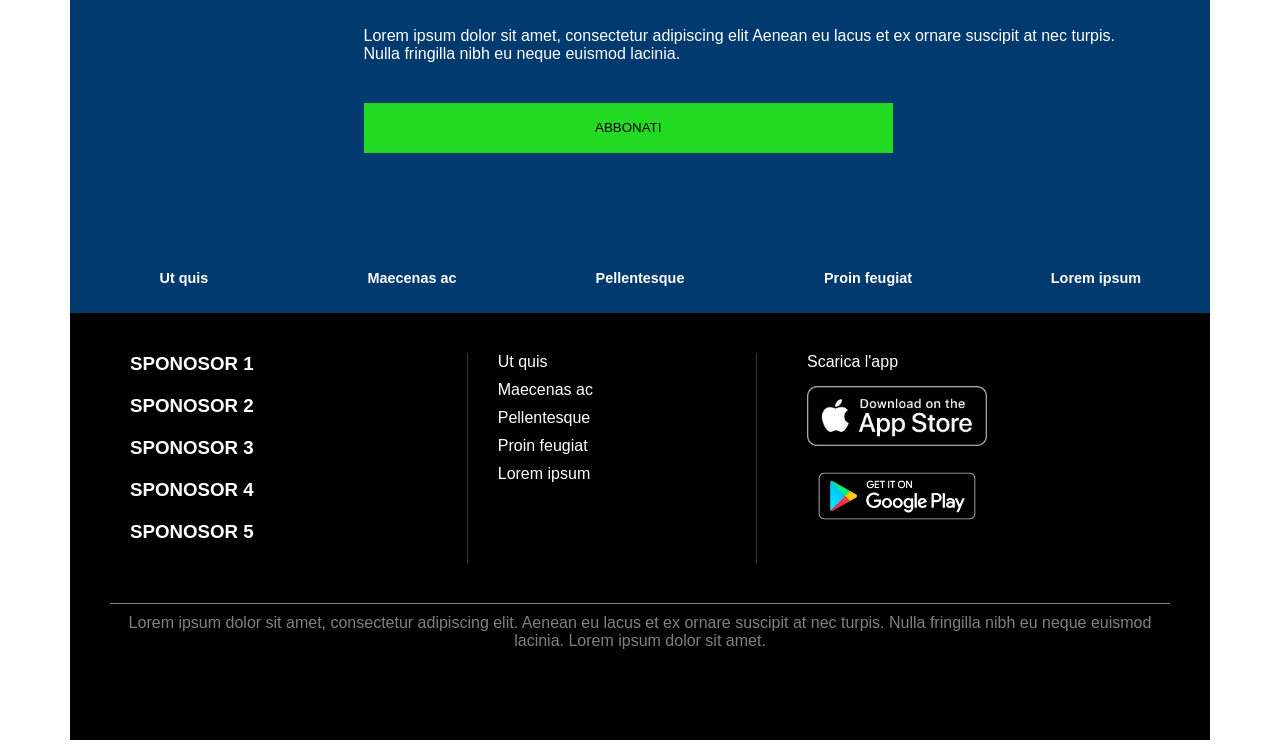
==== commit 91072666: "Add files via upload wave updates 9" ====
--- a/index.html
+++ b/index.html
@@ -68,7 +68,7 @@
                     <a href=""><img src="img/menu.png" alt="menu" id="options"></img></a>
                 </div>
                 <div class="sfoglia">
-                    <a  href="" title="SFOGLIA IL QUOTIDIANO">SFOGLIA IL QUOTIDIANO</a>
+                    <a  href="">SFOGLIA IL QUOTIDIANO</a>
                 </div>
             </div>
         </header>
@@ -81,7 +81,7 @@
                     <p>Lorem ipsum dolor sit amet, consectetur adipiscing elit. Praesent felis ligula, tincidunt in tincidunt in.</p>
                 </div>
                 <div class="fotoprinc">
-                    <img src="https://placehold.co/500x400" alt="main news" title="main news">
+                    <img src="https://placehold.co/500x400" alt="main news" >
                 </div>
             </section>
 
@@ -383,9 +383,9 @@
                         <a href=""><h3>Titolo notizia</h3></a>
                         <p>Lorem ipsum dolor sit amet, consectetur adipiscing elit. Duis condimentum.</p>
                         <div class="immagini4">
-                            <img src="img/x.png" alt="X" title="X"></img>
-                            <img src="img/fb.png" alt="Facebook" title="Facebook"></img>
-                            <img src="img/Whatsapp.png" alt="Whatsapp" title="Whatsapp"></img>
+                            <img src="img/x.png" alt="X"></img>
+                            <img src="img/fb.png" alt="Facebook" ></img>
+                            <img src="img/Whatsapp.png" alt="Whatsapp" ></img>
                         </div>  
                     </article>
                     <article class="notizia2">
@@ -617,14 +617,14 @@
                 <div class="section-label">LOREM IPSUM lorem ipsum</div>
                 <div class="carousel-outer">
                 <div class="carousel-track" id="topTrack">
-                    <div class="thumb-item"><div class="thumb-box"><img src="https://via.placeholder.com/400x225/111111/555555" alt="video1" title="video1"><span class="play-ov">&#9654;</span></div></div>
-                    <div class="thumb-item"><div class="thumb-box"><img src="https://via.placeholder.com/400x225/1a1a1a/666666" alt="video2" title="video2"><span class="play-ov">&#9654;</span></div></div>
-                    <div class="thumb-item"><div class="thumb-box"><img src="https://via.placeholder.com/400x225/222222/777777" alt="video3" title="video3"><span class="play-ov">&#9654;</span></div></div>
-                    <div class="thumb-item"><div class="thumb-box"><img src="https://via.placeholder.com/400x225/2a2a2a/888888" alt="video4" title="video4"><span class="play-ov">&#9654;</span></div></div>
-                    <div class="thumb-item"><div class="thumb-box"><img src="https://via.placeholder.com/400x225/333333/999999" alt="video5" title="video5"><span class="play-ov">&#9654;</span></div></div>
-                    <div class="thumb-item"><div class="thumb-box"><img src="https://via.placeholder.com/400x225/3a3a3a/aaaaaa" alt="video6" title="video6"><span class="play-ov">&#9654;</span></div></div>
-                    <div class="thumb-item"><div class="thumb-box"><img src="https://via.placeholder.com/400x225/444444/bbbbbb" alt="video7" title="video7"><span class="play-ov">&#9654;</span></div></div>
-                    <div class="thumb-item"><div class="thumb-box"><img src="https://via.placeholder.com/400x225/4a4a4a/cccccc" alt="video8" title="video8"><span class="play-ov">&#9654;</span></div></div>
+                    <div class="thumb-item"><div class="thumb-box"><img src="https://via.placeholder.com/400x225/111111/555555" alt="video1" ><span class="play-ov">&#9654;</span></div></div>
+                    <div class="thumb-item"><div class="thumb-box"><img src="https://via.placeholder.com/400x225/1a1a1a/666666" alt="video2" ><span class="play-ov">&#9654;</span></div></div>
+                    <div class="thumb-item"><div class="thumb-box"><img src="https://via.placeholder.com/400x225/222222/777777" alt="video3" ><span class="play-ov">&#9654;</span></div></div>
+                    <div class="thumb-item"><div class="thumb-box"><img src="https://via.placeholder.com/400x225/2a2a2a/888888" alt="video4" ><span class="play-ov">&#9654;</span></div></div>
+                    <div class="thumb-item"><div class="thumb-box"><img src="https://via.placeholder.com/400x225/333333/999999" alt="video5" ><span class="play-ov">&#9654;</span></div></div>
+                    <div class="thumb-item"><div class="thumb-box"><img src="https://via.placeholder.com/400x225/3a3a3a/aaaaaa" alt="video6" ><span class="play-ov">&#9654;</span></div></div>
+                    <div class="thumb-item"><div class="thumb-box"><img src="https://via.placeholder.com/400x225/444444/bbbbbb" alt="video7" ><span class="play-ov">&#9654;</span></div></div>
+                    <div class="thumb-item"><div class="thumb-box"><img src="https://via.placeholder.com/400x225/4a4a4a/cccccc" alt="video8" ><span class="play-ov">&#9654;</span></div></div>
                 </div>
                 <button class="car-btn prev" id="topPrev">&#10094;</button>
                 <button class="car-btn next" id="topNext">&#10095;</button>
@@ -637,21 +637,21 @@
                     <div class="main-track" id="mainTrack">
                     <div class="main-slide">
                         <div class="main-vid">   
-                        <img src="https://via.placeholder.com/800x450/111111/444444" alt="video 1" title="video 1">
+                        <img src="https://via.placeholder.com/800x450/111111/444444" alt="video 1" >
                         <span class="play-ov" style="font-size:2.5rem">&#9654;</span>
                         </div>
                         <div style="margin-top:8px;"><a href=""><h3>Lorem ipsum dolor sit amet, consectetur adipiscing elit</h3></a><small style="color:#aaa;">Red</small></div>
                     </div>
                     <div class="main-slide">
                         <div class="main-vid">
-                        <img src="https://via.placeholder.com/800x450/1a1a1a/555555" alt="video 2" title="video 2">
+                        <img src="https://via.placeholder.com/800x450/1a1a1a/555555" alt="video 2">
                         <span class="play-ov" style="font-size:2.5rem">&#9654;</span>
                         </div>
                         <div style="margin-top:8px;"><a href=""><h3>Lorem ipsum dolor sit amet, consectetur adipiscing elit. Duis condimentum.</h3></a><small style="color:#aaa;">Red</small></div>
                     </div>
                     <div class="main-slide">
                         <div class="main-vid">
-                        <img src="https://via.placeholder.com/800x450/222222/666666" alt="video 3" title="video 3">
+                        <img src="https://via.placeholder.com/800x450/222222/666666" alt="video 3" >
                         <span class="play-ov" style="font-size:2.5rem">&#9654;</span>
                         </div>
                         <div style="margin-top:8px;"><a href=""><h3>Praesent felis ligula, tincidunt in tincidunt in</h3></a><small style="color:#aaa;">Red</small></div>
@@ -661,7 +661,7 @@
                 </div>
                 <div class="ad-col">
                 <div class="ad-panel">
-                    <img src="https://via.placeholder.com/160/f7ede2/000000?text=PUBBLICITA" style="max-width:75%;border-radius:50%;" alt="pubblicità" title="pubblicità">
+                    <img src="https://via.placeholder.com/160/f7ede2/000000?text=PUBBLICITA" style="max-width:75%;border-radius:50%;" alt="pubblicità">
                 </div>
                 </div>
             </div>
@@ -673,14 +673,14 @@
 
             <div style="position:relative;overflow:hidden;margin-top:8px;">
                 <div class="carousel-track" id="botTrack">
-                <div class="bot-item"><div class="bot-box"><img src="https://via.placeholder.com/300x170/111111/555555" alt="video 1" title="video 1"><span class="play-ov" style="font-size:1.3rem">&#9654;</span></div><p style="font-size:11px;margin:5px 0 2px;font-weight:bold;">Tajani inaugura targhe 5 Giusti</p><small style="color:#aaa;font-size:11px;">Red</small></div>
-                <div class="bot-item"><div class="bot-box"><img src="https://via.placeholder.com/300x170/1a1a1a/666666" alt="video 2" title="video 2"><span class="play-ov" style="font-size:1.3rem">&#9654;</span></div><p style="font-size:11px;margin:5px 0 2px;font-weight:bold;">Politanò (Nestlé): modello integrato</p><small style="color:#aaa;font-size:11px;">Red</small></div>
-                <div class="bot-item"><div class="bot-box"><img src="https://via.placeholder.com/300x170/222222/777777" alt="video 3" title="video 3"><span class="play-ov" style="font-size:1.3rem">&#9654;</span></div><p style="font-size:11px;margin:5px 0 2px;font-weight:bold;">Blandino (IRE): biopsia liquida</p><small style="color:#aaa;font-size:11px;">Red</small></div>
-                <div class="bot-item"><div class="bot-box"><img src="https://via.placeholder.com/300x170/2a2a2a/888888" alt="video 4" title="video 4"><span class="play-ov" style="font-size:1.3rem">&#9654;</span></div><p style="font-size:11px;margin:5px 0 2px;font-weight:bold;">Salute, D'Angelo (Abbvie): sostenibilità</p><small style="color:#aaa;font-size:11px;">Red</small></div>
-                <div class="bot-item"><div class="bot-box"><img src="https://via.placeholder.com/300x170/333333/999999" alt="video 5" title="video 5"><span class="play-ov" style="font-size:1.3rem">&#9654;</span></div><p style="font-size:11px;margin:5px 0 2px;font-weight:bold;">Forum PA: innovazione digitale</p><small style="color:#aaa;font-size:11px;">Red</small></div>
-                <div class="bot-item"><div class="bot-box"><img src="https://via.placeholder.com/300x170/3a3a3a/aaaaaa" alt="video 6" title="video 6"><span class="play-ov" style="font-size:1.3rem">&#9654;</span></div><p style="font-size:11px;margin:5px 0 2px;font-weight:bold;">Energia: transizione green 2026</p><small style="color:#aaa;font-size:11px;">Red</small></div>
-                <div class="bot-item"><div class="bot-box"><img src="https://via.placeholder.com/300x170/444444/bbbbbb" alt="video 7" title="video 7"><span class="play-ov" style="font-size:1.3rem">&#9654;</span></div><p style="font-size:11px;margin:5px 0 2px;font-weight:bold;">Finanza: report Q1 mercati</p><small style="color:#aaa;font-size:11px;">Red</small></div>
-                <div class="bot-item"><div class="bot-box"><img src="https://via.placeholder.com/300x170/4a4a4a/cccccc" alt="video 8" title="video 8"><span class="play-ov" style="font-size:1.3rem">&#9654;</span></div><p style="font-size:11px;margin:5px 0 2px;font-weight:bold;">Tech: AI e futuro del lavoro</p><small style="color:#aaa;font-size:11px;">Red</small></div>
+                <div class="bot-item"><div class="bot-box"><img src="https://via.placeholder.com/300x170/111111/555555" alt="video 1" title="video 1"><span class="play-ov">&#9654;</span></div><p>Lorem ipsum dolor sit amet</p><small style="color:#aaa;font-size:11px;">Red</small></div>
+                <div class="bot-item"><div class="bot-box"><img src="https://via.placeholder.com/300x170/1a1a1a/666666" alt="video 2" title="video 2"><span class="play-ov">&#9654;</span></div><p>Lorem ipsum dolor sit amet</p><small style="color:#aaa;font-size:11px;">Red</small></div>
+                <div class="bot-item"><div class="bot-box"><img src="https://via.placeholder.com/300x170/222222/777777" alt="video 3" title="video 3"><span class="play-ov">&#9654;</span></div><p>Lorem ipsum dolor sit amet</p><small style="color:#aaa;font-size:11px;">Red</small></div>
+                <div class="bot-item"><div class="bot-box"><img src="https://via.placeholder.com/300x170/2a2a2a/888888" alt="video 4" title="video 4"><span class="play-ov">&#9654;</span></div><p>Lorem ipsum dolor sit amet</p><small style="color:#aaa;font-size:11px;">Red</small></div>
+                <div class="bot-item"><div class="bot-box"><img src="https://via.placeholder.com/300x170/333333/999999" alt="video 5" title="video 5"><span class="play-ov">&#9654;</span></div><p>Lorem ipsum dolor sit amet</p><small style="color:#aaa;font-size:11px;">Red</small></div>
+                <div class="bot-item"><div class="bot-box"><img src="https://via.placeholder.com/300x170/3a3a3a/aaaaaa" alt="video 6" title="video 6"><span class="play-ov">&#9654;</span></div><p>Lorem ipsum dolor sit amet</p><small style="color:#aaa;font-size:11px;">Red</small></div>
+                <div class="bot-item"><div class="bot-box"><img src="https://via.placeholder.com/300x170/444444/bbbbbb" alt="video 7" title="video 7"><span class="play-ov">&#9654;</span></div><p>Lorem ipsum dolor sit amet</p><small style="color:#aaa;font-size:11px;">Red</small></div>
+                <div class="bot-item"><div class="bot-box"><img src="https://via.placeholder.com/300x170/4a4a4a/cccccc" alt="video 8" title="video 8"><span class="play-ov">&#9654;</span></div><p>Lorem ipsum dolor sit amet</p><small style="color:#aaa;font-size:11px;">Red</small></div>
                 </div>
                 <button class="car-btn prev" id="botPrev">&#10094;</button>
                 <button class="car-btn next" id="botNext">&#10095;</button>
--- a/unionesarda.css
+++ b/unionesarda.css
@@ -150,9 +150,9 @@
 
 .minuti span{background-color: rgb(133, 170, 225); padding: 10px 25px; position: absolute; left: -500px; padding-left: 530px;}
 
-.minuti span h3{color: red;}
-
-.minuti span a{color: red;}
+.minuti span h3{color: black}
+
+.minuti span a{color: black}
 
 .minuti span a:hover{text-decoration: underline;}
 
@@ -249,6 +249,8 @@
 .thumb-box img{width:100%;height:100%;object-fit:cover;display:block;}
 
 .play-ov{position:absolute;top:50%;left:50%;transform:translate(-50%,-50%);font-size:1.8rem;color:rgba(255,255,255,0.75);pointer-events:none;}
+
+.play-ov p{font-size:11px;margin:5px 0 2px;font-weight:bold;}
 
 .car-btn{position:absolute;top:50%;transform:translateY(-50%);background:rgba(0,0,0,0.6);border:none;color:#fff;font-size:1.3rem;padding:6px 10px;cursor:pointer;z-index:10;line-height:1;}
 
